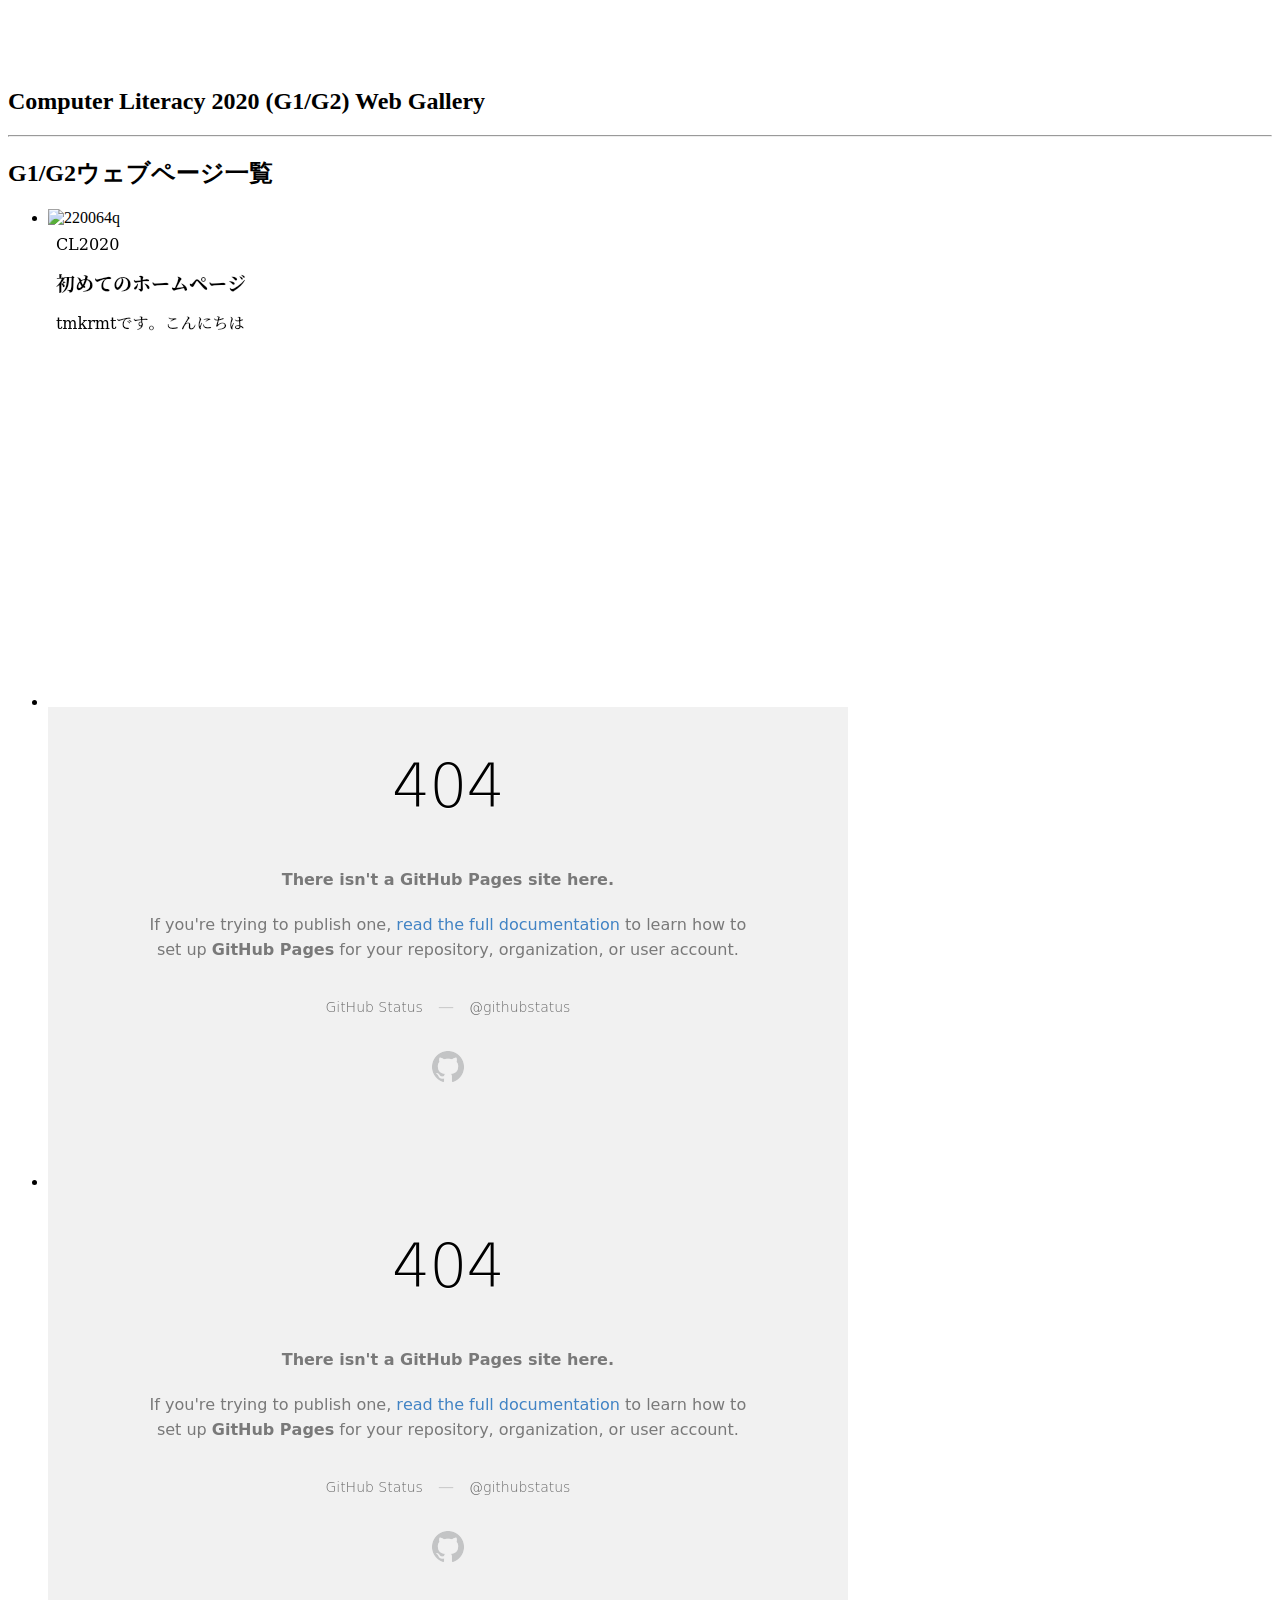
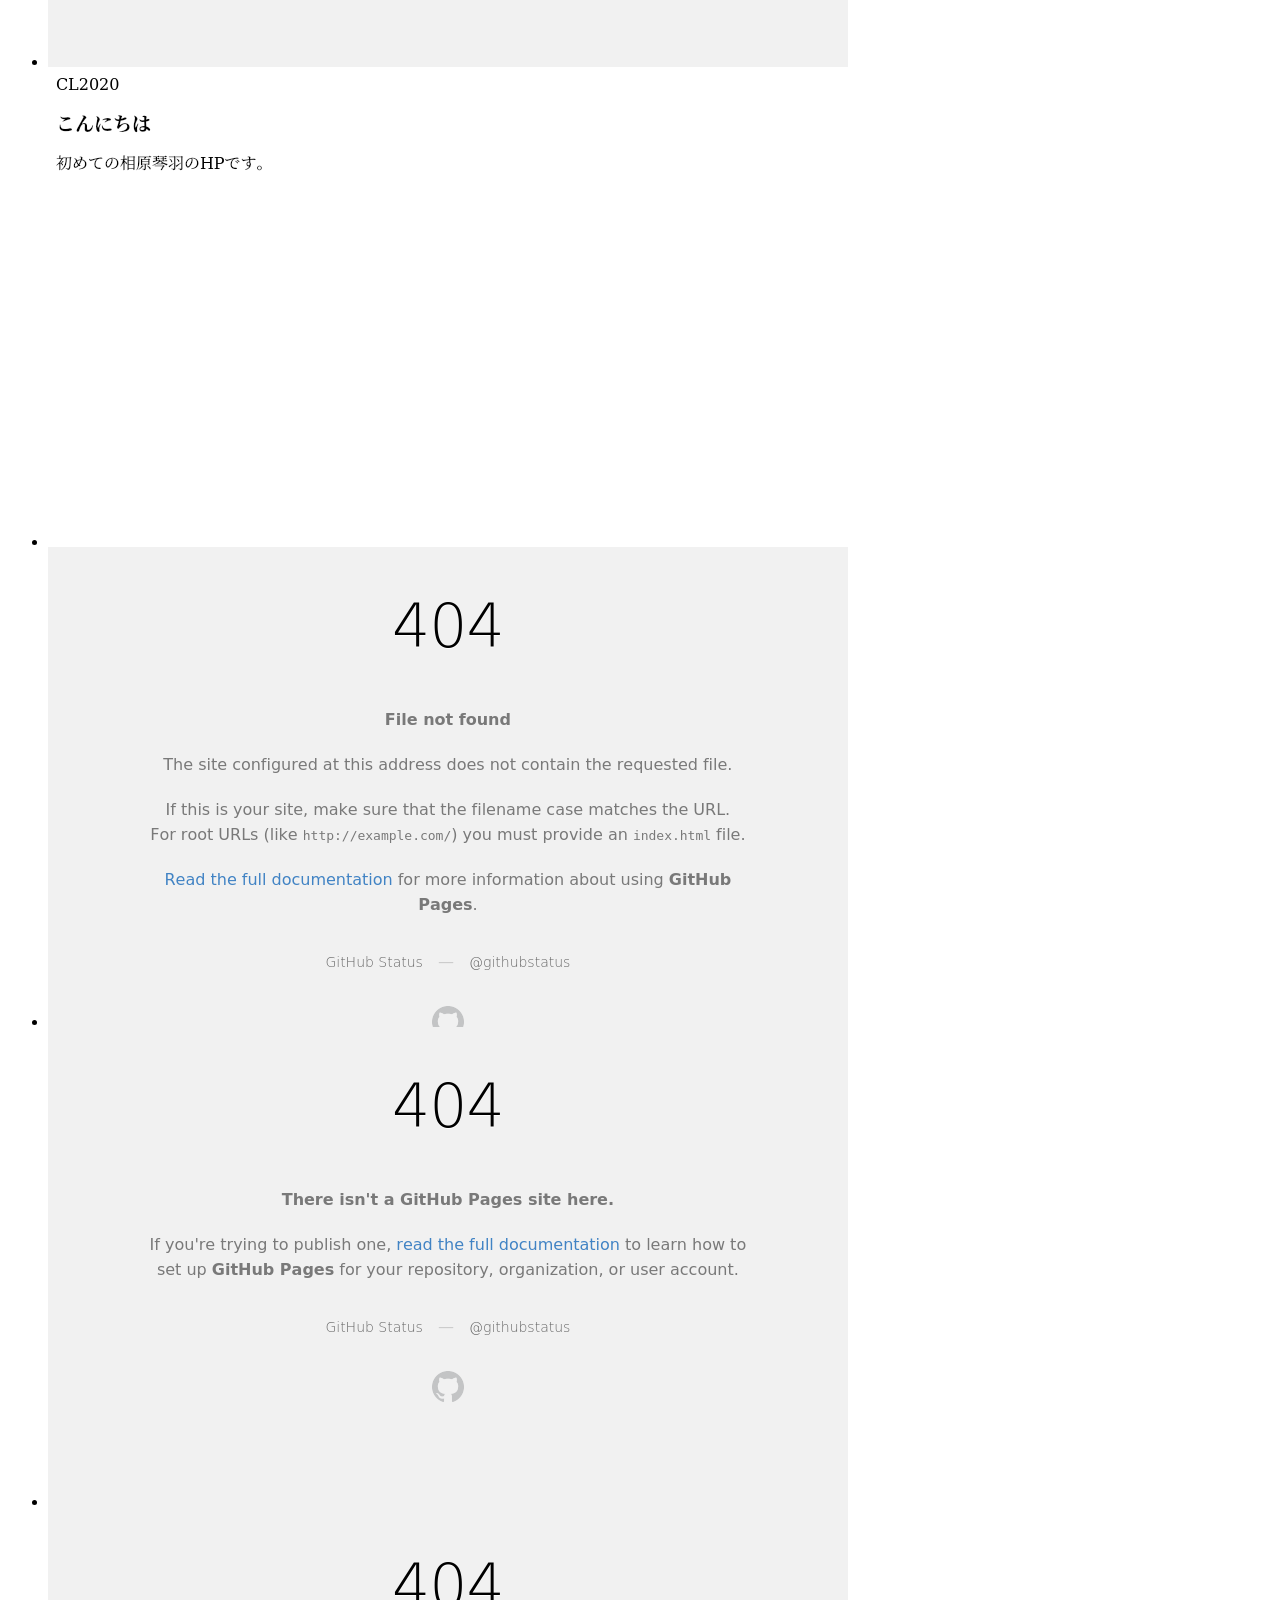
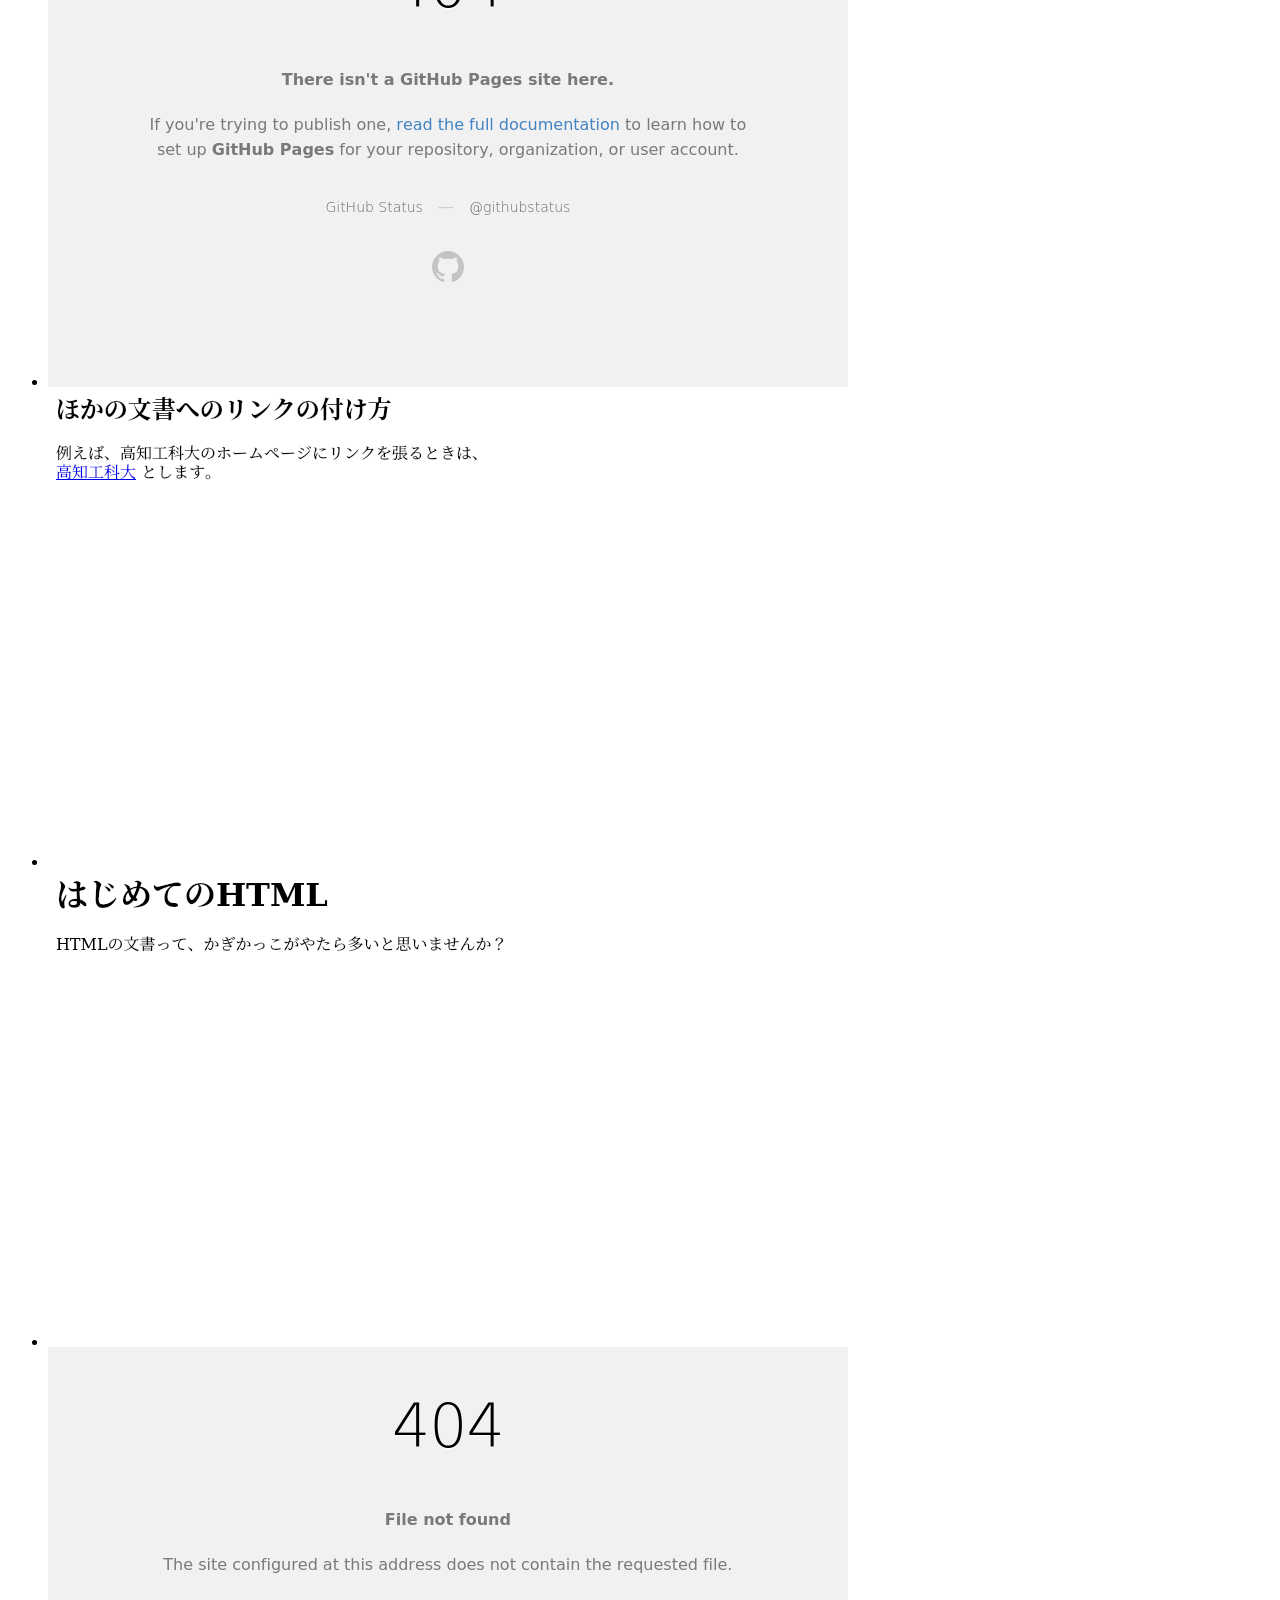
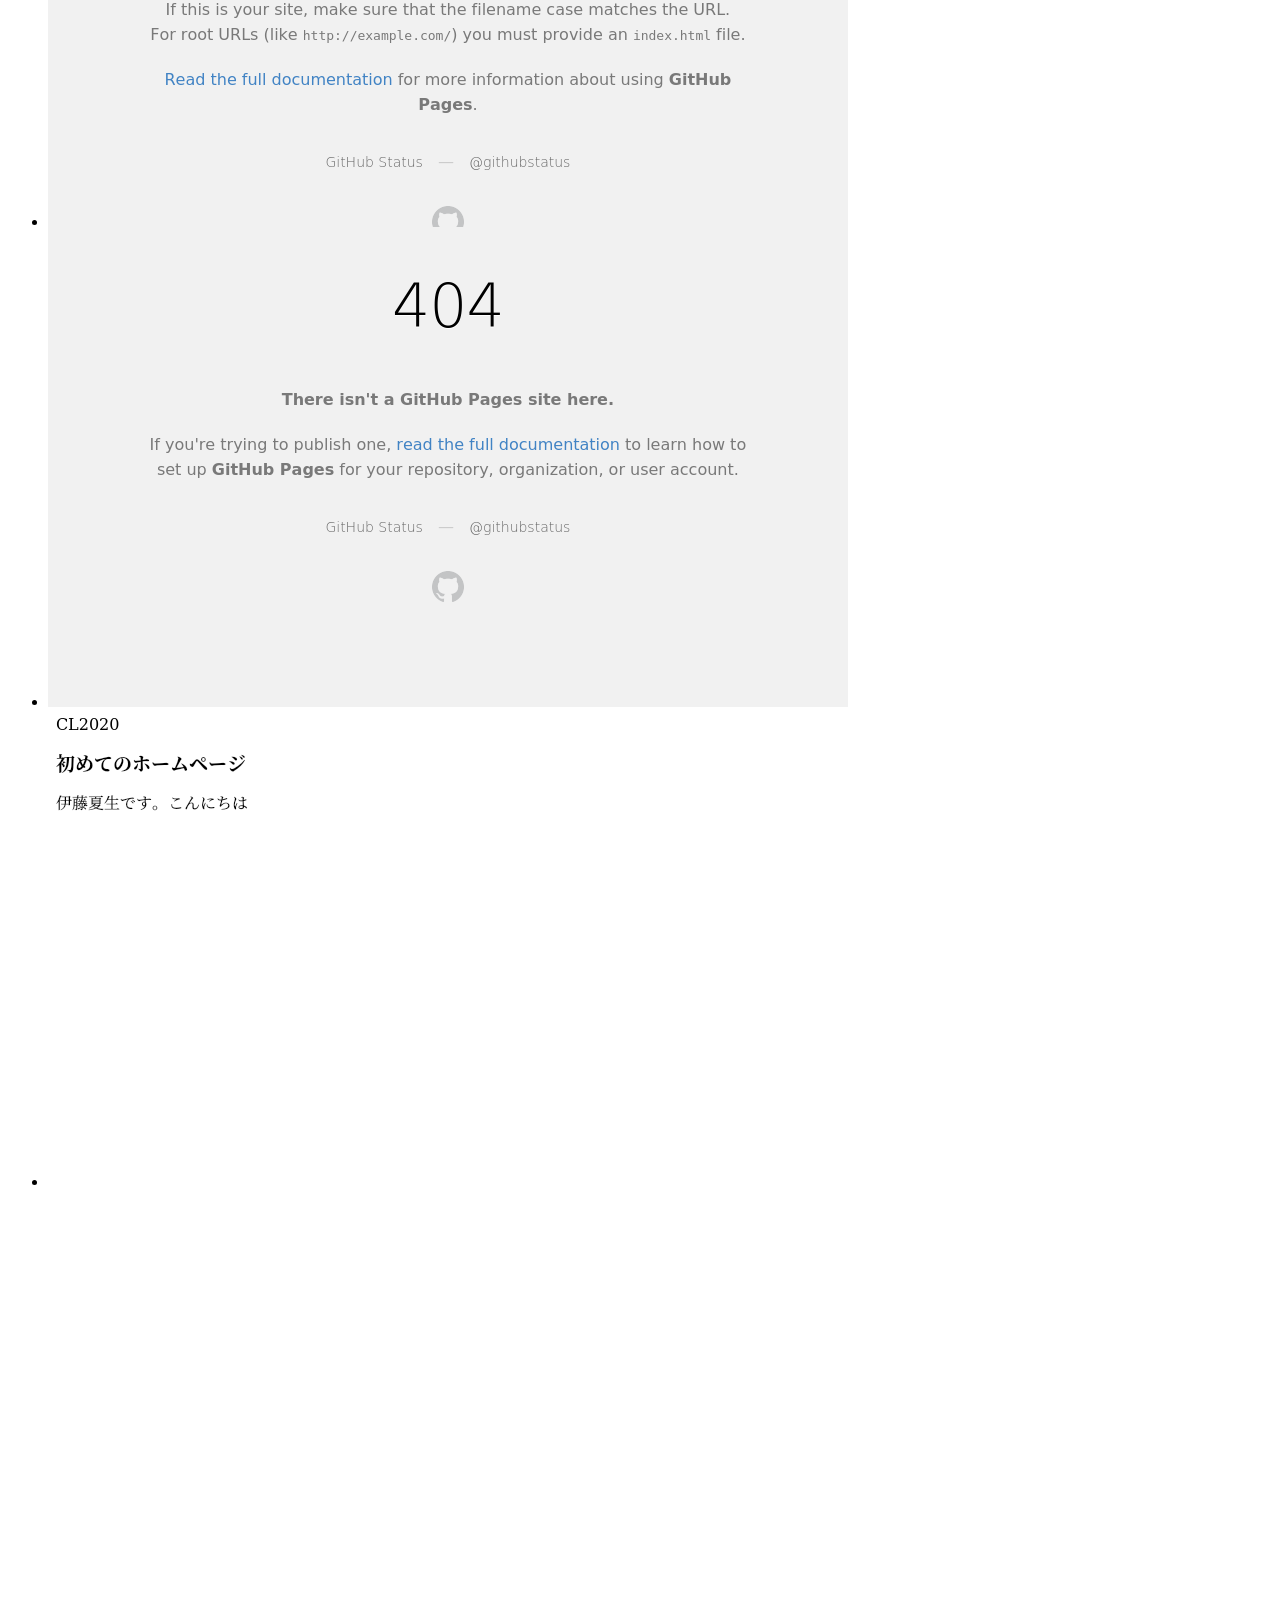
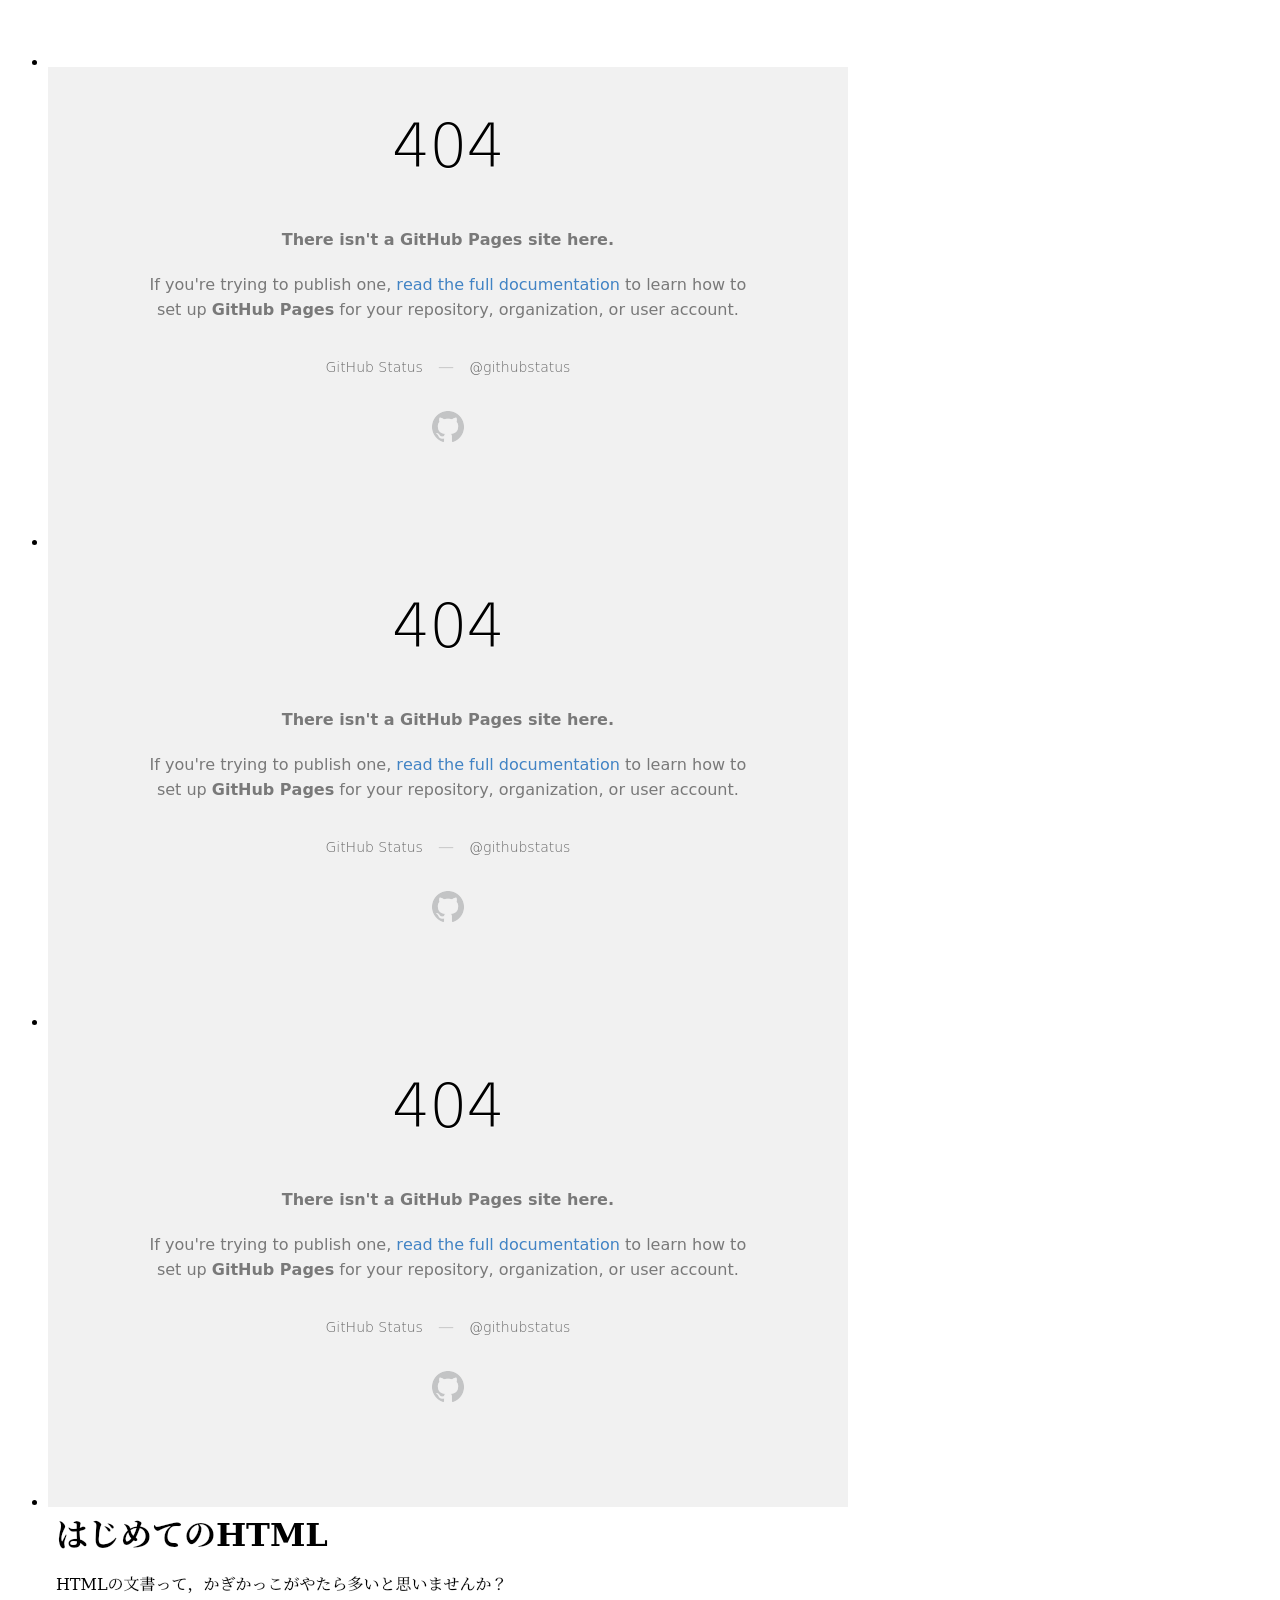
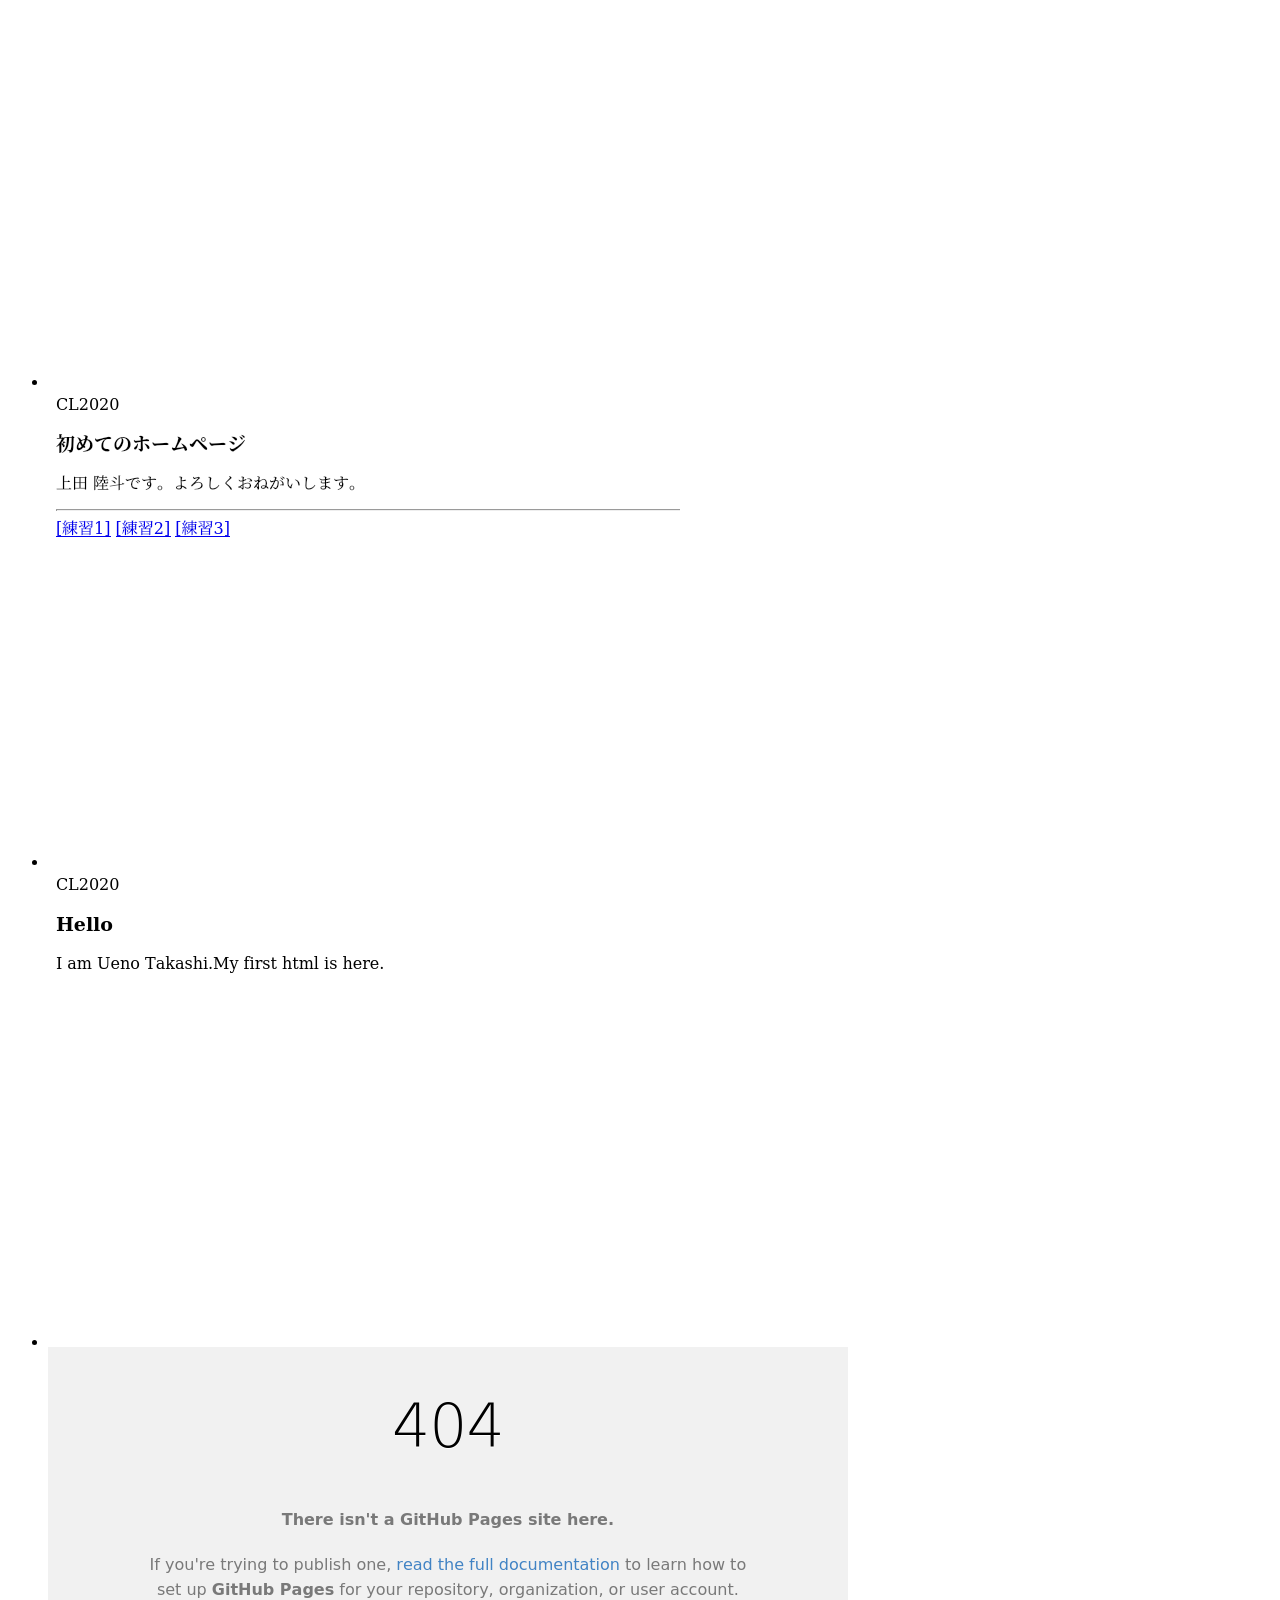
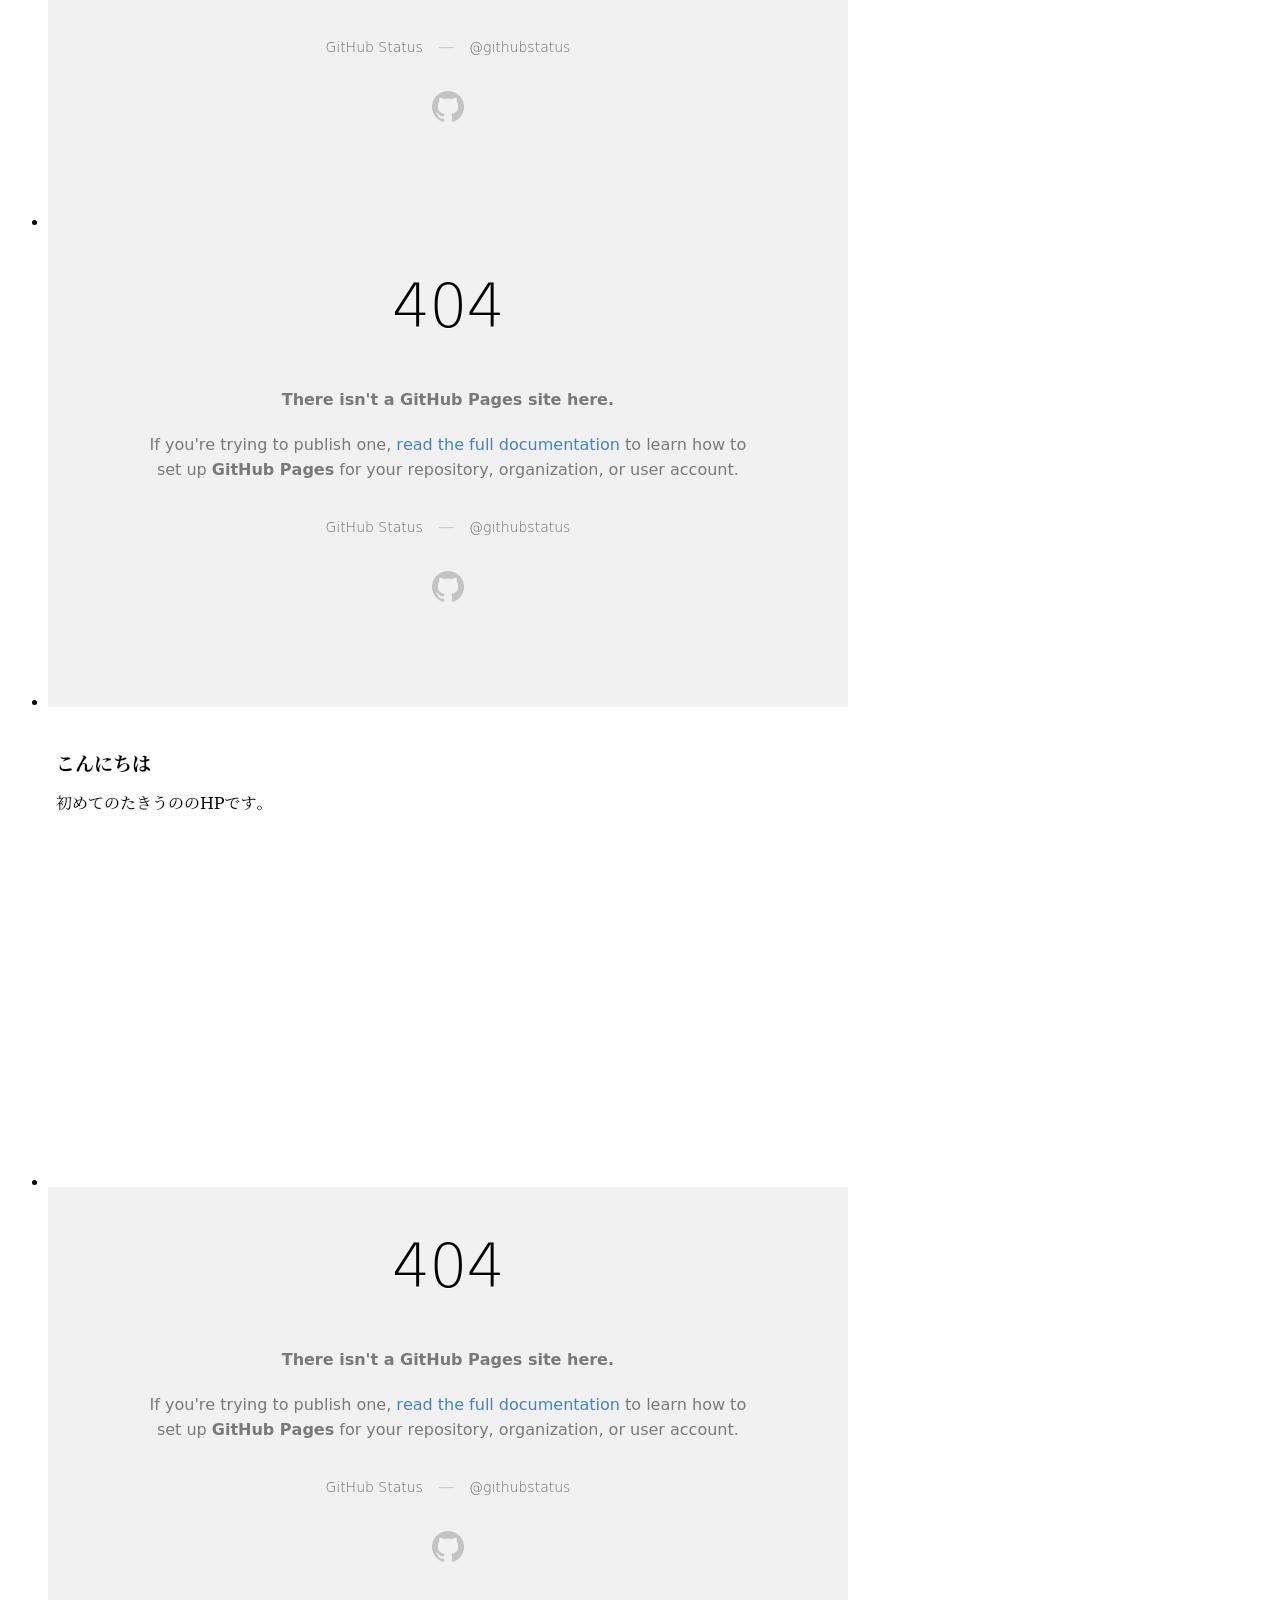
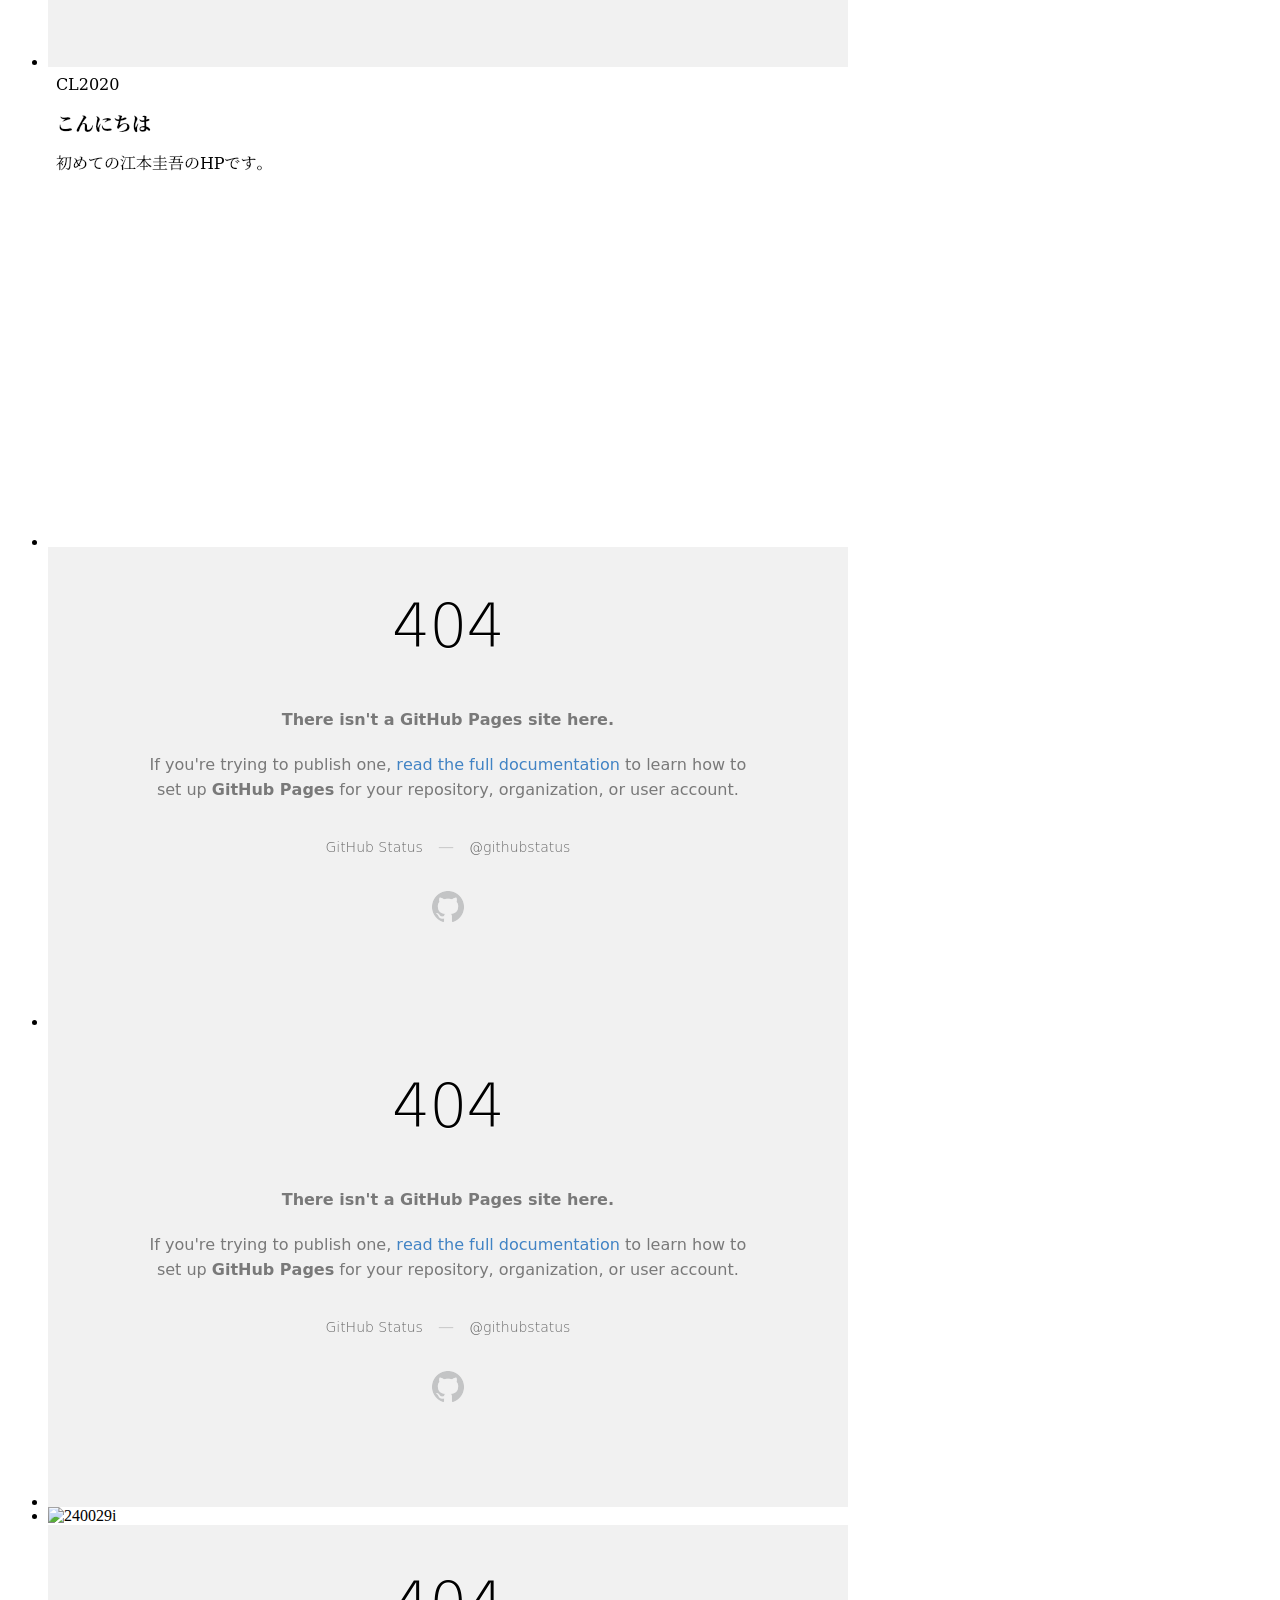
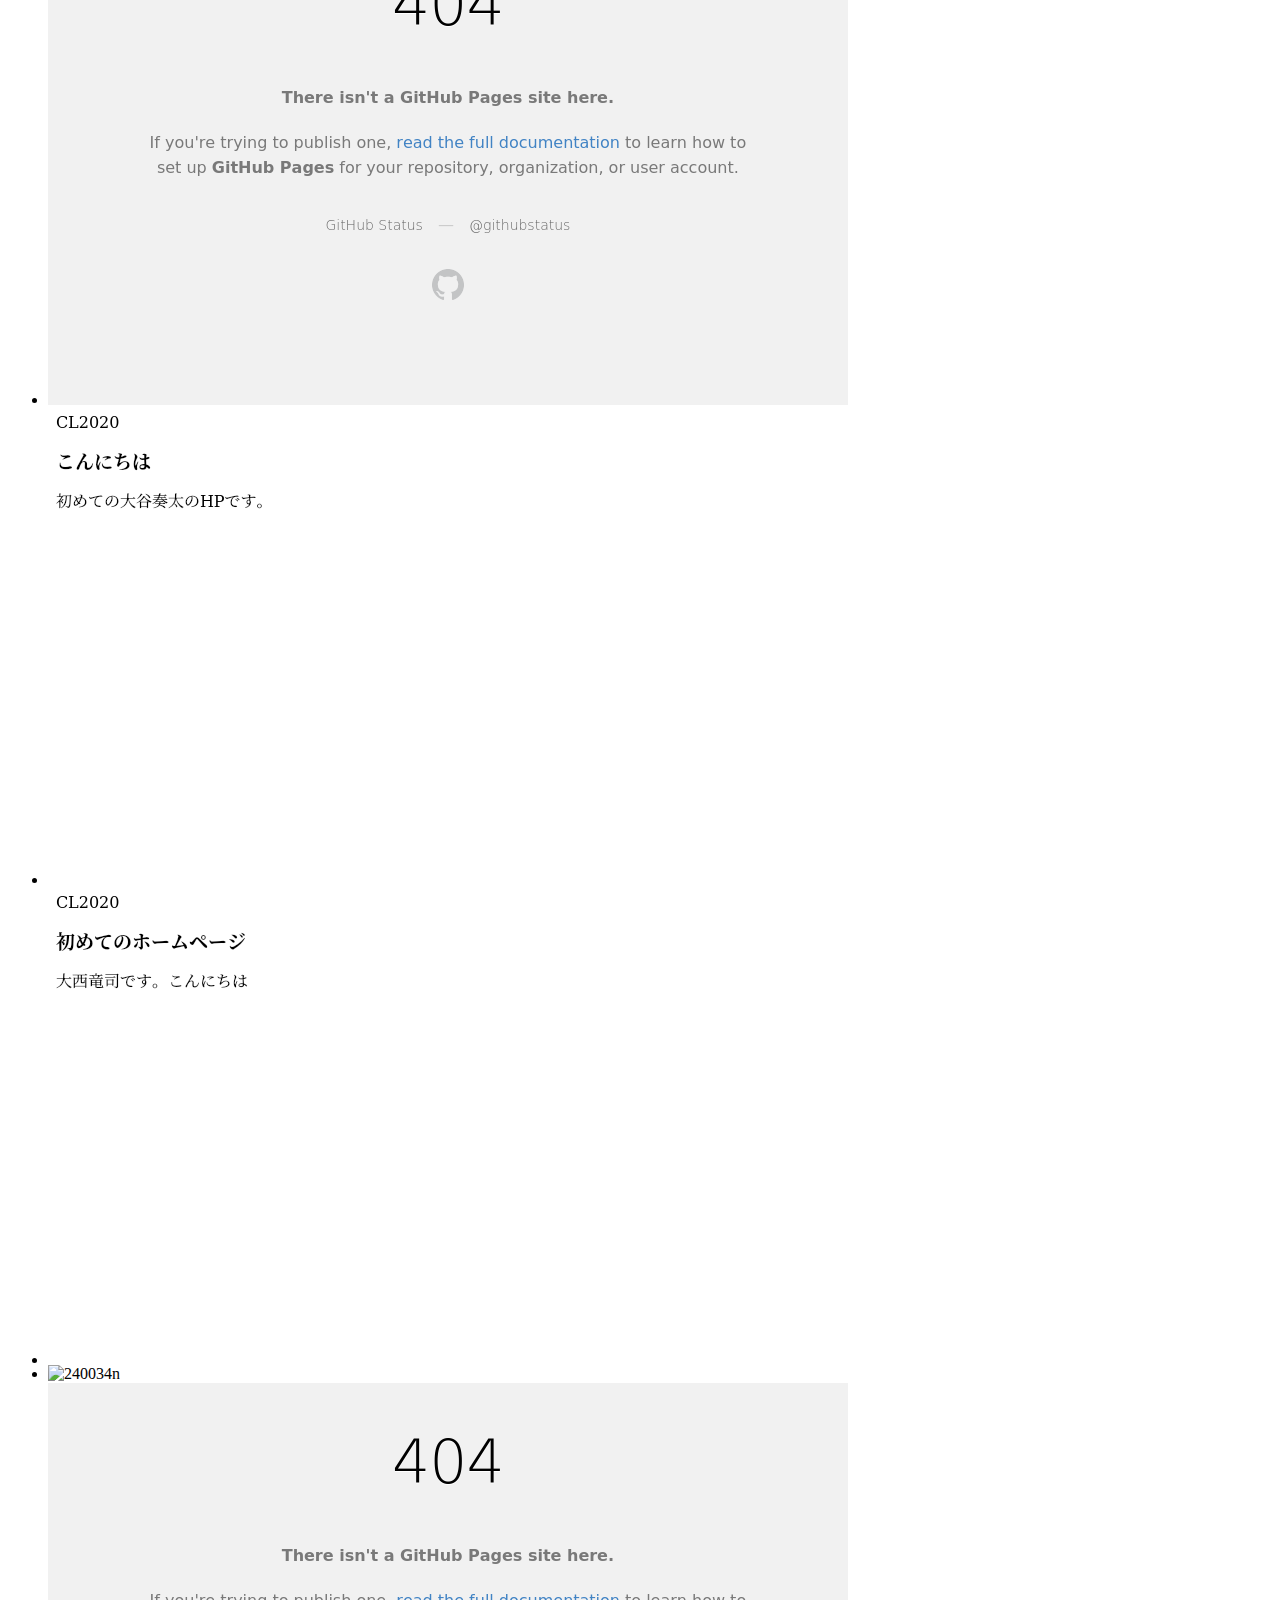
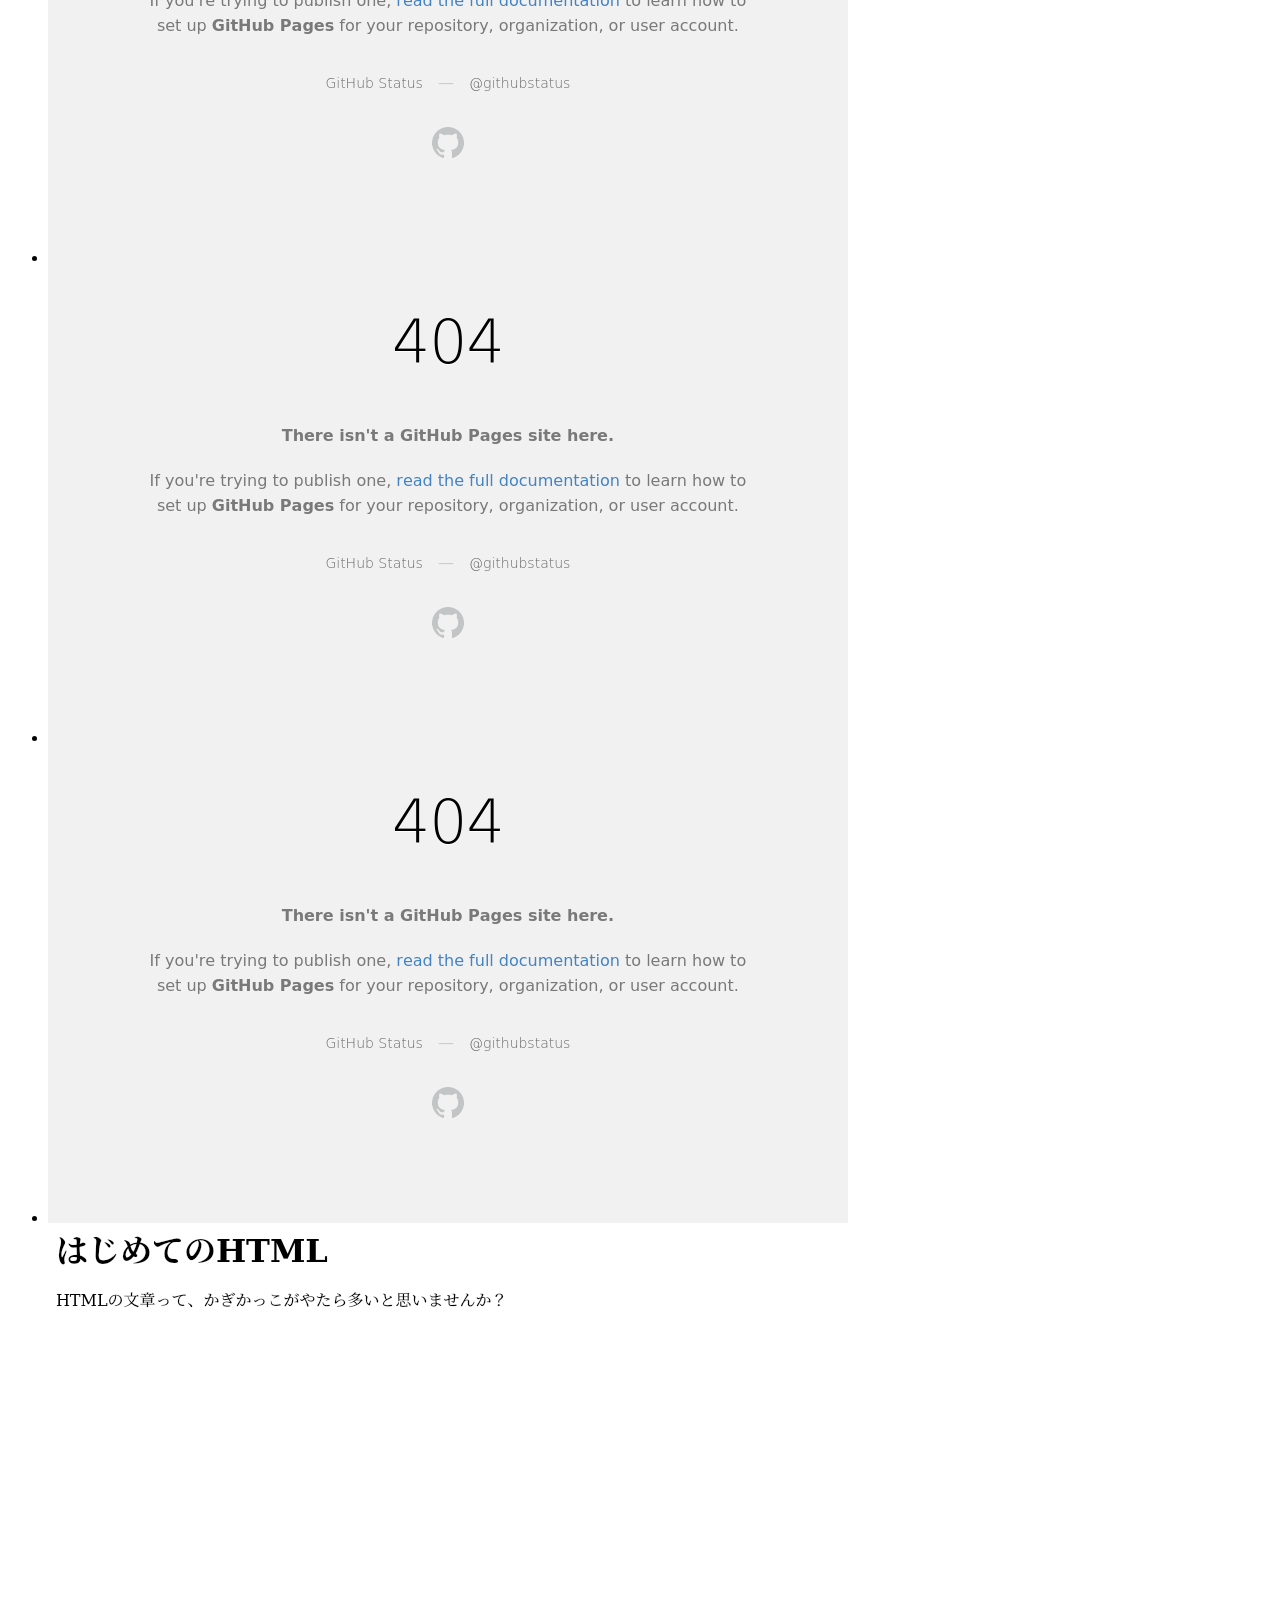
==== CL/2020/d38f0b575d9c509da70a7d2f91acad4f9b04c3c0/CL2020G12index.html @ 97f327bb "Update CL2020G12index.html" ====
<!DOCTYPE html PUBLIC "-//W3C//DTD XHTML 1.0 Transitional//EN" "http://www.w3.org/TR/xhtml1/DTD/xhtml1-transitional.dtd">
<html xmlns="http://www.w3.org/1999/xhtml">
<head>
<meta http-equiv="Content-Type" content="text/html; charset=utf-8" />
<META HTTP-EQUIV="Pragma" CONTENT="no-cache">
<META HTTP-EQUIV="Cache-control" CONTENT="no-store">
<META HTTP-EQUIV="Cache-control" CONTENT="no-cache">
<META HTTP-EQUIV="Expires" CONTENT="Mon, 1 Jan 1990 01:01:01 GMT">
<title>CL2020G1G2 WG</title>
<link href="//netdna.bootstrapcdn.com/twitter-bootstrap/2.3.1/css/bootstrap-combined.no-icons.min.css" rel="stylesheet">
<link href="//netdna.bootstrapcdn.com/font-awesome/3.1.1/css/font-awesome.css" rel="stylesheet">

<style>
	body {
		padding-top: 60px;
		padding-bottom: 40px;
	}
	#hover-cap-4col .thumbnail,
	#hover-cap-3col .thumbnail,
	#hover-cap-unique .thumbnail,
	#hover-cap-6col .thumbnail {
		position:relative;
		overflow:hidden;	
	}
	.caption {
		display: none;
		position: absolute;
		top: 0;
		left: 0;
		background: rgba(0,0,0,0.4);
		width: 100%;
		height: 100%;
		color:#fff !important;
	}
	.caption p {
		padding:6px;
	}

}
	

</style>

<script src="http://code.jquery.com/jquery-1.9.1.min.js"></script>
<script src="//netdna.bootstrapcdn.com/twitter-bootstrap/2.3.2/js/bootstrap.min.js"></script>
<script type="text/javascript">
$(document).ready(function(){

	$("[rel='tooltip']").tooltip();	
	
	$('#hover-cap-4col .thumbnail').hover(
		function(){
			$(this).find('.caption').fadeIn(350);
		},
		function(){
			$(this).find('.caption').fadeOut(250);
		}
	);

	$('#hover-cap-3col .thumbnail').hover(
		function(){
			$(this).find('.caption').fadeIn(250);
		},
		function(){
			$(this).find('.caption').fadeOut(250);
		}
	);
	
	$('#hover-cap-unique .thumbnail').hover(
		function(){
			$(this).find('.caption').slideDown(500);
		},
		function(){
			$(this).find('.caption').slideUp(500);
		}
	);
	
	$('#hover-cap-6col .thumbnail').hover(
		function(){
			$(this).find('.caption').fadeIn(250);
		},
		function(){
			$(this).find('.caption').fadeOut(250);
		}
	);	
	
});		
</script>

</head>

<body>

        <div class="container">
            <div class="hero-unit">
                <h2>Computer Literacy 2020 (G1/G2) Web Gallery</h2>
            </div>



<hr>
	<h2>G1/G2ウェブページ一覧</h2>

		<ul class="thumbnails" id="hover-cap-6col">
<!--
			<li class="span3"; onclick="location.href='http://www.wsk.kochi-tech.ac.jp/fur';">
			  <div class="thumbnail">
				<div class="caption">
					<h4>1700xx</h4>
				</div>
				<img src="img/fur.png" alt="ALT NAME">
			  </div>
			</li>
-->
<li class="span3"; onclick="location.href='https://0.github.io/';"><div class="thumbnail"><div class="caption"><h4>220064q</h4></div><img src="img/220064q_index.png" alt="220064q"></div></li>
<li class="span3"; onclick="location.href='https://tmrkmt.github.io/';"><div class="thumbnail"><div class="caption"><h4>220104q</h4></div><img src="img/220104q_index.png" alt="220104q"></div></li>
<li class="span3"; onclick="location.href='https://fuchi615.github.io/';"><div class="thumbnail"><div class="caption"><h4>230147b</h4></div><img src="img/230147b_index.png" alt="230147b"></div></li>
<li class="span3"; onclick="location.href='https://0.github.io/';"><div class="thumbnail"><div class="caption"><h4>230263m</h4></div><img src="img/230263m_index.png" alt="230263m"></div></li>
<li class="span3"; onclick="location.href='https://240001u.github.io/';"><div class="thumbnail"><div class="caption"><h4>240001u</h4></div><img src="img/240001u_index.png" alt="240001u"></div></li>
<li class="span3"; onclick="location.href='https://skyakisyo2000.github.io/';"><div class="thumbnail"><div class="caption"><h4>240002c</h4></div><img src="img/240002c_index.png" alt="240002c"></div></li>
<li class="span3"; onclick="location.href='https://0.github.io/';"><div class="thumbnail"><div class="caption"><h4>240003z</h4></div><img src="img/240003z_index.png" alt="240003z"></div></li>
<li class="span3"; onclick="location.href='https://ikedashoei1010.github.io/';"><div class="thumbnail"><div class="caption"><h4>240004p</h4></div><img src="img/240004p_index.png" alt="240004p"></div></li>
<li class="span3"; onclick="location.href='https://325510.github.io/';"><div class="thumbnail"><div class="caption"><h4>240005f</h4></div><img src="img/240005f_index.png" alt="240005f"></div></li>
<li class="span3"; onclick="location.href='https://kazu13-01-14.github.io/';"><div class="thumbnail"><div class="caption"><h4>240006y</h4></div><img src="img/240006y_index.png" alt="240006y"></div></li>
<li class="span3"; onclick="location.href='https://1240007k.github.io/';"><div class="thumbnail"><div class="caption"><h4>240007k</h4></div><img src="img/240007k_index.png" alt="240007k"></div></li>
<li class="span3"; onclick="location.href='https://ren-ishida.github.io/';"><div class="thumbnail"><div class="caption"><h4>240008h</h4></div><img src="img/240008h_index.png" alt="240008h"></div></li>
<li class="span3"; onclick="location.href='https://natsukiitou.github.io/';"><div class="thumbnail"><div class="caption"><h4>240010u</h4></div><img src="img/240010u_index.png" alt="240010u"></div></li>
<li class="span3"; onclick="location.href='https://myuseru2013 .github.io/';"><div class="thumbnail"><div class="caption"><h4>240011x</h4></div><img src="img/240011x_index.png" alt="240011x"></div></li>
<li class="span3"; onclick="location.href='https://0.github.io/';"><div class="thumbnail"><div class="caption"><h4>240012q</h4></div><img src="img/240012q_index.png" alt="240012q"></div></li>
<li class="span3"; onclick="location.href='https://240014m.github.io/';"><div class="thumbnail"><div class="caption"><h4>240014m</h4></div><img src="img/240014m_index.png" alt="240014m"></div></li>
<li class="span3"; onclick="location.href='https://kento13526.github.io/';"><div class="thumbnail"><div class="caption"><h4>240015r</h4></div><img src="img/240015r_index.png" alt="240015r"></div></li>
<li class="span3"; onclick="location.href='https://240016k.github.io/';"><div class="thumbnail"><div class="caption"><h4>240016k</h4></div><img src="img/240016k_index.png" alt="240016k"></div></li>
<li class="span3"; onclick="location.href='https://240018g.github.io/';"><div class="thumbnail"><div class="caption"><h4>240018g</h4></div><img src="img/240018g_index.png" alt="240018g"></div></li>
<li class="span3"; onclick="location.href='https://240019mtksuen.github.io/';"><div class="thumbnail"><div class="caption"><h4>240019m</h4></div><img src="img/240019m_index.png" alt="240019m"></div></li>
<li class="span3"; onclick="location.href='https://0.github.io/';"><div class="thumbnail"><div class="caption"><h4>240021s</h4></div><img src="img/240021s_index.png" alt="240021s"></div></li>
<li class="span3"; onclick="location.href='https://0.github.io/';"><div class="thumbnail"><div class="caption"><h4>240022b</h4></div><img src="img/240022b_index.png" alt="240022b"></div></li>
<li class="span3"; onclick="location.href='https://taikiumano.github.io/';"><div class="thumbnail"><div class="caption"><h4>240023e</h4></div><img src="img/240023e_index.png" alt="240023e"></div></li>
<li class="span3"; onclick="location.href='https://0.github.io/';"><div class="thumbnail"><div class="caption"><h4>240025h</h4></div><img src="img/240025h_index.png" alt="240025h"></div></li>
<li class="span3"; onclick="location.href='https://emtkig.github.io/';"><div class="thumbnail"><div class="caption"><h4>240026j</h4></div><img src="img/240026j_index.png" alt="240026j"></div></li>
<li class="span3"; onclick="location.href='https://tsukemono17313.github.io/';"><div class="thumbnail"><div class="caption"><h4>240027y</h4></div><img src="img/240027y_index.png" alt="240027y"></div></li>
<li class="span3"; onclick="location.href='https://240028r.github.io/';"><div class="thumbnail"><div class="caption"><h4>240028r</h4></div><img src="img/240028r_index.png" alt="240028r"></div></li>
<li class="span3"; onclick="location.href='https://asato240029i.github.io/';"><div class="thumbnail"><div class="caption"><h4>240029i</h4></div><img src="img/240029i_index.png" alt="240029i"></div></li>
<li class="span3"; onclick="location.href='https://Ryota-240030z.github.io/';"><div class="thumbnail"><div class="caption"><h4>240030z</h4></div><img src="img/240030z_index.png" alt="240030z"></div></li>
<li class="span3"; onclick="location.href='https://kartany21.github.io/';"><div class="thumbnail"><div class="caption"><h4>240031s</h4></div><img src="img/240031s_index.png" alt="240031s"></div></li>
<li class="span3"; onclick="location.href='https://OR119.github.io/';"><div class="thumbnail"><div class="caption"><h4>240033v</h4></div><img src="img/240033v_index.png" alt="240033v"></div></li>
<li class="span3"; onclick="location.href='https://keiki115.github.io/';"><div class="thumbnail"><div class="caption"><h4>240034n</h4></div><img src="img/240034n_index.png" alt="240034n"></div></li>
<li class="span3"; onclick="location.href='https://xiroxiroya521.github.io/';"><div class="thumbnail"><div class="caption"><h4>240036d</h4></div><img src="img/240036d_index.png" alt="240036d"></div></li>
<li class="span3"; onclick="location.href='https://0.github.io/';"><div class="thumbnail"><div class="caption"><h4>240037v</h4></div><img src="img/240037v_index.png" alt="240037v"></div></li>
<li class="span3"; onclick="location.href='https://0.github.io/';"><div class="thumbnail"><div class="caption"><h4>240038t</h4></div><img src="img/240038t_index.png" alt="240038t"></div></li>
<li class="span3"; onclick="location.href='https://240039z.github.io/';"><div class="thumbnail"><div class="caption"><h4>240039z</h4></div><img src="img/240039z_index.png" alt="240039z"></div></li>
<li class="span3"; onclick="location.href='https://240040q.github.io/';"><div class="thumbnail"><div class="caption"><h4>240040q</h4></div><img src="img/240040q_index.png" alt="240040q"></div></li>
<li class="span3"; onclick="location.href='https://oskhnt.github.io/';"><div class="thumbnail"><div class="caption"><h4>240041f</h4></div><img src="img/240041f_index.png" alt="240041f"></div></li>
<li class="span3"; onclick="location.href='https://0.github.io/';"><div class="thumbnail"><div class="caption"><h4>240042e</h4></div><img src="img/240042e_index.png" alt="240042e"></div></li>
<li class="span3"; onclick="location.href='https://0chishin.github.io/';"><div class="thumbnail"><div class="caption"><h4>240043i</h4></div><img src="img/240043i_index.png" alt="240043i"></div></li>
<li class="span3"; onclick="location.href='https://0.github.io/';"><div class="thumbnail"><div class="caption"><h4>240045r</h4></div><img src="img/240045r_index.png" alt="240045r"></div></li>
<li class="span3"; onclick="location.href='https://Shintaro3328.github.io/';"><div class="thumbnail"><div class="caption"><h4>240046i</h4></div><img src="img/240046i_index.png" alt="240046i"></div></li>
<li class="span3"; onclick="location.href='https://240050kanayamataisei.github.io/';"><div class="thumbnail"><div class="caption"><h4>240050m</h4></div><img src="img/240050m_index.png" alt="240050m"></div></li>
<li class="span3"; onclick="location.href='https://Kameyama-yuu.github.io/';"><div class="thumbnail"><div class="caption"><h4>240051e</h4></div><img src="img/240051e_index.png" alt="240051e"></div></li>
<li class="span3"; onclick="location.href='https://riverover.github.io/';"><div class="thumbnail"><div class="caption"><h4>240052c</h4></div><img src="img/240052c_index.png" alt="240052c"></div></li>
<li class="span3"; onclick="location.href='https://ryo00tan94.github.io/';"><div class="thumbnail"><div class="caption"><h4>240053j</h4></div><img src="img/240053j_index.png" alt="240053j"></div></li>
<li class="span3"; onclick="location.href='https://240054p.github.io/';"><div class="thumbnail"><div class="caption"><h4>240054p</h4></div><img src="img/240054p_index.png" alt="240054p"></div></li>
<li class="span3"; onclick="location.href='https://ryohei kawazoe.github.io/';"><div class="thumbnail"><div class="caption"><h4>240055u</h4></div><img src="img/240055u_index.png" alt="240055u"></div></li>
<li class="span3"; onclick="location.href='https://yuki9846.github.io/';"><div class="thumbnail"><div class="caption"><h4>240056z</h4></div><img src="img/240056z_index.png" alt="240056z"></div></li>
<li class="span3"; onclick="location.href='https://kittakazuki.github.io/';"><div class="thumbnail"><div class="caption"><h4>240058s</h4></div><img src="img/240058s_index.png" alt="240058s"></div></li>
<li class="span3"; onclick="location.href='https://0.github.io/';"><div class="thumbnail"><div class="caption"><h4>240060v</h4></div><img src="img/240060v_index.png" alt="240060v"></div></li>
<li class="span3"; onclick="location.href='https://0.github.io/';"><div class="thumbnail"><div class="caption"><h4>240062b</h4></div><img src="img/240062b_index.png" alt="240062b"></div></li>
<li class="span3"; onclick="location.href='https://nekonokunialice.github.io/';"><div class="thumbnail"><div class="caption"><h4>240063p</h4></div><img src="img/240063p_index.png" alt="240063p"></div></li>
<li class="span3"; onclick="location.href='https://0.github.io/';"><div class="thumbnail"><div class="caption"><h4>240064i</h4></div><img src="img/240064i_index.png" alt="240064i"></div></li>
<li class="span3"; onclick="location.href='https://mgmkbysh.github.io/';"><div class="thumbnail"><div class="caption"><h4>240065p</h4></div><img src="img/240065p_index.png" alt="240065p"></div></li>
<li class="span3"; onclick="location.href='https://koyamataiki01.github.io/';"><div class="thumbnail"><div class="caption"><h4>240066c</h4></div><img src="img/240066c_index.png" alt="240066c"></div></li>
<li class="span3"; onclick="location.href='https://240067n.github.io/';"><div class="thumbnail"><div class="caption"><h4>240067n</h4></div><img src="img/240067n_index.png" alt="240067n"></div></li>
<li class="span3"; onclick="location.href='https://0.github.io/';"><div class="thumbnail"><div class="caption"><h4>240068b</h4></div><img src="img/240068b_index.png" alt="240068b"></div></li>
<li class="span3"; onclick="location.href='https://240070tsakata.github.io/';"><div class="thumbnail"><div class="caption"><h4>240070t</h4></div><img src="img/240070t_index.png" alt="240070t"></div></li>
<li class="span3"; onclick="location.href='https://0.github.io/';"><div class="thumbnail"><div class="caption"><h4>240071t</h4></div><img src="img/240071t_index.png" alt="240071t"></div></li>
<li class="span3"; onclick="location.href='https://0.github.io/';"><div class="thumbnail"><div class="caption"><h4>240072j</h4></div><img src="img/240072j_index.png" alt="240072j"></div></li>
<li class="span3"; onclick="location.href='https://0.github.io/';"><div class="thumbnail"><div class="caption"><h4>240073y</h4></div><img src="img/240073y_index.png" alt="240073y"></div></li>
<li class="span3"; onclick="location.href='https://ys3175.github.io/';"><div class="thumbnail"><div class="caption"><h4>240074c</h4></div><img src="img/240074c_index.png" alt="240074c"></div></li>
<li class="span3"; onclick="location.href='https://taichi509.github.io/';"><div class="thumbnail"><div class="caption"><h4>240076m</h4></div><img src="img/240076m_index.png" alt="240076m"></div></li>
<li class="span3"; onclick="location.href='https://sk240077.github.io/';"><div class="thumbnail"><div class="caption"><h4>240077k</h4></div><img src="img/240077k_index.png" alt="240077k"></div></li>
<li class="span3"; onclick="location.href='https://0.github.io/';"><div class="thumbnail"><div class="caption"><h4>240081w</h4></div><img src="img/240081w_index.png" alt="240081w"></div></li>
<li class="span3"; onclick="location.href='https://asukasekiguchi.github.io/';"><div class="thumbnail"><div class="caption"><h4>240082g</h4></div><img src="img/240082g_index.png" alt="240082g"></div></li>
<li class="span3"; onclick="location.href='https://0.github.io/';"><div class="thumbnail"><div class="caption"><h4>240083y</h4></div><img src="img/240083y_index.png" alt="240083y"></div></li>
<li class="span3"; onclick="location.href='https://taitai240084e.github.io/';"><div class="thumbnail"><div class="caption"><h4>240084e</h4></div><img src="img/240084e_index.png" alt="240084e"></div></li>
<li class="span3"; onclick="location.href='https://tairamina.github.io/';"><div class="thumbnail"><div class="caption"><h4>240085g</h4></div><img src="img/240085g_index.png" alt="240085g"></div></li>
<li class="span3"; onclick="location.href='https://240086aTKG.github.io/';"><div class="thumbnail"><div class="caption"><h4>240086a</h4></div><img src="img/240086a_index.png" alt="240086a"></div></li>
<li class="span3"; onclick="location.href='https://1240087.github.io/';"><div class="thumbnail"><div class="caption"><h4>240087f</h4></div><img src="img/240087f_index.png" alt="240087f"></div></li>
<li class="span3"; onclick="location.href='https://0.github.io/';"><div class="thumbnail"><div class="caption"><h4>240088m</h4></div><img src="img/240088m_index.png" alt="240088m"></div></li>
<li class="span3"; onclick="location.href='https://0.github.io/';"><div class="thumbnail"><div class="caption"><h4>240089n</h4></div><img src="img/240089n_index.png" alt="240089n"></div></li>
<li class="span3"; onclick="location.href='https://240090k.github.io/';"><div class="thumbnail"><div class="caption"><h4>240090k</h4></div><img src="img/240090k_index.png" alt="240090k"></div></li>
<li class="span3"; onclick="location.href='https://51014t.github.io/';"><div class="thumbnail"><div class="caption"><h4>240091s</h4></div><img src="img/240091s_index.png" alt="240091s"></div></li>
<li class="span3"; onclick="location.href='https://mm-piu.github.io/';"><div class="thumbnail"><div class="caption"><h4>240092a</h4></div><img src="img/240092a_index.png" alt="240092a"></div></li>
<li class="span3"; onclick="location.href='https://240093q.github.io/';"><div class="thumbnail"><div class="caption"><h4>240093q</h4></div><img src="img/240093q_index.png" alt="240093q"></div></li>
<li class="span3"; onclick="location.href='https://0.github.io/';"><div class="thumbnail"><div class="caption"><h4>240094v</h4></div><img src="img/240094v_index.png" alt="240094v"></div></li>
<li class="span3"; onclick="location.href='https://240098tnkmry.github.io/';"><div class="thumbnail"><div class="caption"><h4>240098y</h4></div><img src="img/240098y_index.png" alt="240098y"></div></li>
<li class="span3"; onclick="location.href='https://futamura081299.github.io/';"><div class="thumbnail"><div class="caption"><h4>240099h</h4></div><img src="img/240099h_index.png" alt="240099h"></div></li>
<li class="span3"; onclick="location.href='https://miraing806.github.io/';"><div class="thumbnail"><div class="caption"><h4>240101k</h4></div><img src="img/240101k_index.png" alt="240101k"></div></li>
<li class="span3"; onclick="location.href='https://hbktri.github.io/';"><div class="thumbnail"><div class="caption"><h4>240102i</h4></div><img src="img/240102i_index.png" alt="240102i"></div></li>
<li class="span3"; onclick="location.href='https://0.github.io/';"><div class="thumbnail"><div class="caption"><h4>240103v</h4></div><img src="img/240103v_index.png" alt="240103v"></div></li>
<li class="span3"; onclick="location.href='https://0.github.io/';"><div class="thumbnail"><div class="caption"><h4>240104i</h4></div><img src="img/240104i_index.png" alt="240104i"></div></li>
<li class="span3"; onclick="location.href='https://0.github.io/';"><div class="thumbnail"><div class="caption"><h4>240105m</h4></div><img src="img/240105m_index.png" alt="240105m"></div></li>
<li class="span3"; onclick="location.href='https://yoshitaka1240106 .github.io/';"><div class="thumbnail"><div class="caption"><h4>240106y</h4></div><img src="img/240106y_index.png" alt="240106y"></div></li>
<li class="span3"; onclick="location.href='https://0.github.io/';"><div class="thumbnail"><div class="caption"><h4>240108w</h4></div><img src="img/240108w_index.png" alt="240108w"></div></li>
<li class="span3"; onclick="location.href='https://kaicrossbone.github.io/';"><div class="thumbnail"><div class="caption"><h4>240109q</h4></div><img src="img/240109q_index.png" alt="240109q"></div></li>
<li class="span3"; onclick="location.href='https://240110s.github.io/';"><div class="thumbnail"><div class="caption"><h4>240110s</h4></div><img src="img/240110s_index.png" alt="240110s"></div></li>
<li class="span3"; onclick="location.href='https://0.github.io/';"><div class="thumbnail"><div class="caption"><h4>240111k</h4></div><img src="img/240111k_index.png" alt="240111k"></div></li>
<li class="span3"; onclick="location.href='https://0.github.io/';"><div class="thumbnail"><div class="caption"><h4>240112b</h4></div><img src="img/240112b_index.png" alt="240112b"></div></li>
<li class="span3"; onclick="location.href='https://nkn0129.github.io/';"><div class="thumbnail"><div class="caption"><h4>240113i</h4></div><img src="img/240113i_index.png" alt="240113i"></div></li>
<li class="span3"; onclick="location.href='https://0.github.io/';"><div class="thumbnail"><div class="caption"><h4>240114c</h4></div><img src="img/240114c_index.png" alt="240114c"></div></li>
<li class="span3"; onclick="location.href='https://0.github.io/';"><div class="thumbnail"><div class="caption"><h4>240116m</h4></div><img src="img/240116m_index.png" alt="240116m"></div></li>
<li class="span3"; onclick="location.href='https://daiya271828.github.io/';"><div class="thumbnail"><div class="caption"><h4>240117n</h4></div><img src="img/240117n_index.png" alt="240117n"></div></li>
<li class="span3"; onclick="location.href='https://0.github.io/';"><div class="thumbnail"><div class="caption"><h4>240118w</h4></div><img src="img/240118w_index.png" alt="240118w"></div></li>
<li class="span3"; onclick="location.href='https://0.github.io/';"><div class="thumbnail"><div class="caption"><h4>240119i</h4></div><img src="img/240119i_index.png" alt="240119i"></div></li>
<li class="span3"; onclick="location.href='https://0.github.io/';"><div class="thumbnail"><div class="caption"><h4>240120f</h4></div><img src="img/240120f_index.png" alt="240120f"></div></li>
<li class="span3"; onclick="location.href='https://0.github.io/';"><div class="thumbnail"><div class="caption"><h4>240122b</h4></div><img src="img/240122b_index.png" alt="240122b"></div></li>
<li class="span3"; onclick="location.href='https://akitakanohara.github.io/';"><div class="thumbnail"><div class="caption"><h4>240123c</h4></div><img src="img/240123c_index.png" alt="240123c"></div></li>
<li class="span3"; onclick="location.href='https://240124w.github.io/';"><div class="thumbnail"><div class="caption"><h4>240124w</h4></div><img src="img/240124w_index.png" alt="240124w"></div></li>
<li class="span3"; onclick="location.href='https://240125eyuukitori.github.io/';"><div class="thumbnail"><div class="caption"><h4>240125e</h4></div><img src="img/240125e_index.png" alt="240125e"></div></li>
<li class="span3"; onclick="location.href='https://0.github.io/';"><div class="thumbnail"><div class="caption"><h4>240127k</h4></div><img src="img/240127k_index.png" alt="240127k"></div></li>
<li class="span3"; onclick="location.href='https://0.github.io/';"><div class="thumbnail"><div class="caption"><h4>240128f</h4></div><img src="img/240128f_index.png" alt="240128f"></div></li>
<li class="span3"; onclick="location.href='https://wakana728.github.io/';"><div class="thumbnail"><div class="caption"><h4>240129j</h4></div><img src="img/240129j_index.png" alt="240129j"></div></li>
<li class="span3"; onclick="location.href='https://0.github.io/';"><div class="thumbnail"><div class="caption"><h4>240130v</h4></div><img src="img/240130v_index.png" alt="240130v"></div></li>
<li class="span3"; onclick="location.href='https://240131z.github.io/';"><div class="thumbnail"><div class="caption"><h4>240131z</h4></div><img src="img/240131z_index.png" alt="240131z"></div></li>
<li class="span3"; onclick="location.href='https://1240132kh.github.io/';"><div class="thumbnail"><div class="caption"><h4>240132b</h4></div><img src="img/240132b_index.png" alt="240132b"></div></li>
<li class="span3"; onclick="location.href='https://0.github.io/';"><div class="thumbnail"><div class="caption"><h4>240133t</h4></div><img src="img/240133t_index.png" alt="240133t"></div></li>
<li class="span3"; onclick="location.href='https://0.github.io/';"><div class="thumbnail"><div class="caption"><h4>240134q</h4></div><img src="img/240134q_index.png" alt="240134q"></div></li>
<li class="span3"; onclick="location.href='https://140203msnr.github.io/';"><div class="thumbnail"><div class="caption"><h4>240135v</h4></div><img src="img/240135v_index.png" alt="240135v"></div></li>
<li class="span3"; onclick="location.href='https://hiroyamayuto.github.io/';"><div class="thumbnail"><div class="caption"><h4>240136z</h4></div><img src="img/240136z_index.png" alt="240136z"></div></li>
<li class="span3"; onclick="location.href='https://hinatafujii.github.io/';"><div class="thumbnail"><div class="caption"><h4>240137k</h4></div><img src="img/240137k_index.png" alt="240137k"></div></li>
<li class="span3"; onclick="location.href='https://yutofujii130926.github.io/';"><div class="thumbnail"><div class="caption"><h4>240138h</h4></div><img src="img/240138h_index.png" alt="240138h"></div></li>
<li class="span3"; onclick="location.href='https://240139k.github.io/';"><div class="thumbnail"><div class="caption"><h4>240139k</h4></div><img src="img/240139k_index.png" alt="240139k"></div></li>
<li class="span3"; onclick="location.href='https://hkmk1109.github.io/';"><div class="thumbnail"><div class="caption"><h4>240141p</h4></div><img src="img/240141p_index.png" alt="240141p"></div></li>
<li class="span3"; onclick="location.href='https://240142z.github.io/';"><div class="thumbnail"><div class="caption"><h4>240142z</h4></div><img src="img/240142z_index.png" alt="240142z"></div></li>
<li class="span3"; onclick="location.href='https://kuhimkn .github.io/';"><div class="thumbnail"><div class="caption"><h4>240144e</h4></div><img src="img/240144e_index.png" alt="240144e"></div></li>
<li class="span3"; onclick="location.href='https://t-3485.github.io/';"><div class="thumbnail"><div class="caption"><h4>240145i</h4></div><img src="img/240145i_index.png" alt="240145i"></div></li>
<li class="span3"; onclick="location.href='https://7610rx93.github.io/';"><div class="thumbnail"><div class="caption"><h4>240146f</h4></div><img src="img/240146f_index.png" alt="240146f"></div></li>
<li class="span3"; onclick="location.href='https://ick111.github.io/';"><div class="thumbnail"><div class="caption"><h4>240147b</h4></div><img src="img/240147b_index.png" alt="240147b"></div></li>
<li class="span3"; onclick="location.href='https://shinoism.github.io/';"><div class="thumbnail"><div class="caption"><h4>240148j</h4></div><img src="img/240148j_index.png" alt="240148j"></div></li>
<li class="span3"; onclick="location.href='https://silica1004.github.io/';"><div class="thumbnail"><div class="caption"><h4>240149g</h4></div><img src="img/240149g_index.png" alt="240149g"></div></li>
<li class="span3"; onclick="location.href='https://matsu86michi.github.io/';"><div class="thumbnail"><div class="caption"><h4>240150m</h4></div><img src="img/240150m_index.png" alt="240150m"></div></li>
<li class="span3"; onclick="location.href='https://matsumotoshunsuke.github.io/';"><div class="thumbnail"><div class="caption"><h4>240151r</h4></div><img src="img/240151r_index.png" alt="240151r"></div></li>
<li class="span3"; onclick="location.href='https://240152x .github.io/';"><div class="thumbnail"><div class="caption"><h4>240152x</h4></div><img src="img/240152x_index.png" alt="240152x"></div></li>
<li class="span3"; onclick="location.href='https://0.github.io/';"><div class="thumbnail"><div class="caption"><h4>240153v</h4></div><img src="img/240153v_index.png" alt="240153v"></div></li>
<li class="span3"; onclick="location.href='https://apostropheseiya2001.github.io/';"><div class="thumbnail"><div class="caption"><h4>240154w</h4></div><img src="img/240154w_index.png" alt="240154w"></div></li>
<li class="span3"; onclick="location.href='https://t-miyahara4.github.io/';"><div class="thumbnail"><div class="caption"><h4>240155k</h4></div><img src="img/240155k_index.png" alt="240155k"></div></li>
<li class="span3"; onclick="location.href='https://myoujintakuho.github.io/';"><div class="thumbnail"><div class="caption"><h4>240156x</h4></div><img src="img/240156x_index.png" alt="240156x"></div></li>
<li class="span3"; onclick="location.href='https://0.github.io/';"><div class="thumbnail"><div class="caption"><h4>240157k</h4></div><img src="img/240157k_index.png" alt="240157k"></div></li>
<li class="span3"; onclick="location.href='https://rgrptegsmk.github.io/';"><div class="thumbnail"><div class="caption"><h4>240159s</h4></div><img src="img/240159s_index.png" alt="240159s"></div></li>
<li class="span3"; onclick="location.href='https://kazunorimoriyama.github.io/';"><div class="thumbnail"><div class="caption"><h4>240160w</h4></div><img src="img/240160w_index.png" alt="240160w"></div></li>
<li class="span3"; onclick="location.href='https://ryosuke0130.github.io/';"><div class="thumbnail"><div class="caption"><h4>240161z</h4></div><img src="img/240161z_index.png" alt="240161z"></div></li>
<li class="span3"; onclick="location.href='https://0.github.io/';"><div class="thumbnail"><div class="caption"><h4>240162t</h4></div><img src="img/240162t_index.png" alt="240162t"></div></li>
<li class="span3"; onclick="location.href='https://240163c.github.io/';"><div class="thumbnail"><div class="caption"><h4>240163c</h4></div><img src="img/240163c_index.png" alt="240163c"></div></li>
<li class="span3"; onclick="location.href='https://yngtmzk240164n.github.io/';"><div class="thumbnail"><div class="caption"><h4>240164n</h4></div><img src="img/240164n_index.png" alt="240164n"></div></li>
<li class="span3"; onclick="location.href='https://240165.github.io/';"><div class="thumbnail"><div class="caption"><h4>240165q</h4></div><img src="img/240165q_index.png" alt="240165q"></div></li>
<li class="span3"; onclick="location.href='https://240166.github.io/';"><div class="thumbnail"><div class="caption"><h4>240166n</h4></div><img src="img/240166n_index.png" alt="240166n"></div></li>
<li class="span3"; onclick="location.href='https://240167k.github.io/';"><div class="thumbnail"><div class="caption"><h4>240167k</h4></div><img src="img/240167k_index.png" alt="240167k"></div></li>
<li class="span3"; onclick="location.href='https://0.github.io/';"><div class="thumbnail"><div class="caption"><h4>240168y</h4></div><img src="img/240168y_index.png" alt="240168y"></div></li>
<li class="span3"; onclick="location.href='https://shun-yamato.github.io/';"><div class="thumbnail"><div class="caption"><h4>240169i</h4></div><img src="img/240169i_index.png" alt="240169i"></div></li>
<li class="span3"; onclick="location.href='https://yuu1240170.github.io/';"><div class="thumbnail"><div class="caption"><h4>240170g</h4></div><img src="img/240170g_index.png" alt="240170g"></div></li>
<li class="span3"; onclick="location.href='https://ami0102.github.io/';"><div class="thumbnail"><div class="caption"><h4>240171x</h4></div><img src="img/240171x_index.png" alt="240171x"></div></li>
<li class="span3"; onclick="location.href='https://240172k.github.io/';"><div class="thumbnail"><div class="caption"><h4>240172k</h4></div><img src="img/240172k_index.png" alt="240172k"></div></li>
<li class="span3"; onclick="location.href='https://0.github.io/';"><div class="thumbnail"><div class="caption"><h4>240174q</h4></div><img src="img/240174q_index.png" alt="240174q"></div></li>
<li class="span3"; onclick="location.href='https://tetta4410.github.io/';"><div class="thumbnail"><div class="caption"><h4>240176e</h4></div><img src="img/240176e_index.png" alt="240176e"></div></li>
<li class="span3"; onclick="location.href='https://ko-he-225.github.io/';"><div class="thumbnail"><div class="caption"><h4>240177q</h4></div><img src="img/240177q_index.png" alt="240177q"></div></li>
<li class="span3"; onclick="location.href='https://keseran5.github.io/';"><div class="thumbnail"><div class="caption"><h4>240179g</h4></div><img src="img/240179g_index.png" alt="240179g"></div></li>
<li class="span3"; onclick="location.href='https://08190630w.github.io/';"><div class="thumbnail"><div class="caption"><h4>240180j</h4></div><img src="img/240180j_index.png" alt="240180j"></div></li>
<li class="span3"; onclick="location.href='https://0.github.io/';"><div class="thumbnail"><div class="caption"><h4>240285k</h4></div><img src="img/240285k_index.png" alt="240285k"></div></li>
<li class="span3"; onclick="location.href='https://0.github.io/';"><div class="thumbnail"><div class="caption"><h4>240451j</h4></div><img src="img/240451j_index.png" alt="240451j"></div></li>

	   </ul>

		   
<hr>			   
			<footer>
				<p class="text-right">Computer Literacy(G1) web gallery.</p>
		   

				<ul class="inline">
					<li>Credits:</li>
					<li><a href="http://sevenx.de/blog" class="label label-important" target="_blank">sevenXdemo</a></li>
					<li><a href="http://alijafarian.com/jquery-image-hover-captions/" target="_blank" class="label label-important">Ali's beautiful Hover Caption Tutorial</a></li>
					<li><a href="http://bootsnipp.com/snipps/thumbnails-like-bootsnipp" target="_blank" class="label label-important">Maks Bootsnipp Thumbnail Grid</a></li>
				</ul>
			<h6><a href="http://www.wsk.kochi-tech.ac.jp/fur/CL2019.html"><i class="icon-search icon-home"></i>CL homepage</a></h6>

			</footer>

		</div> <!-- /container -->
</body>
</html>
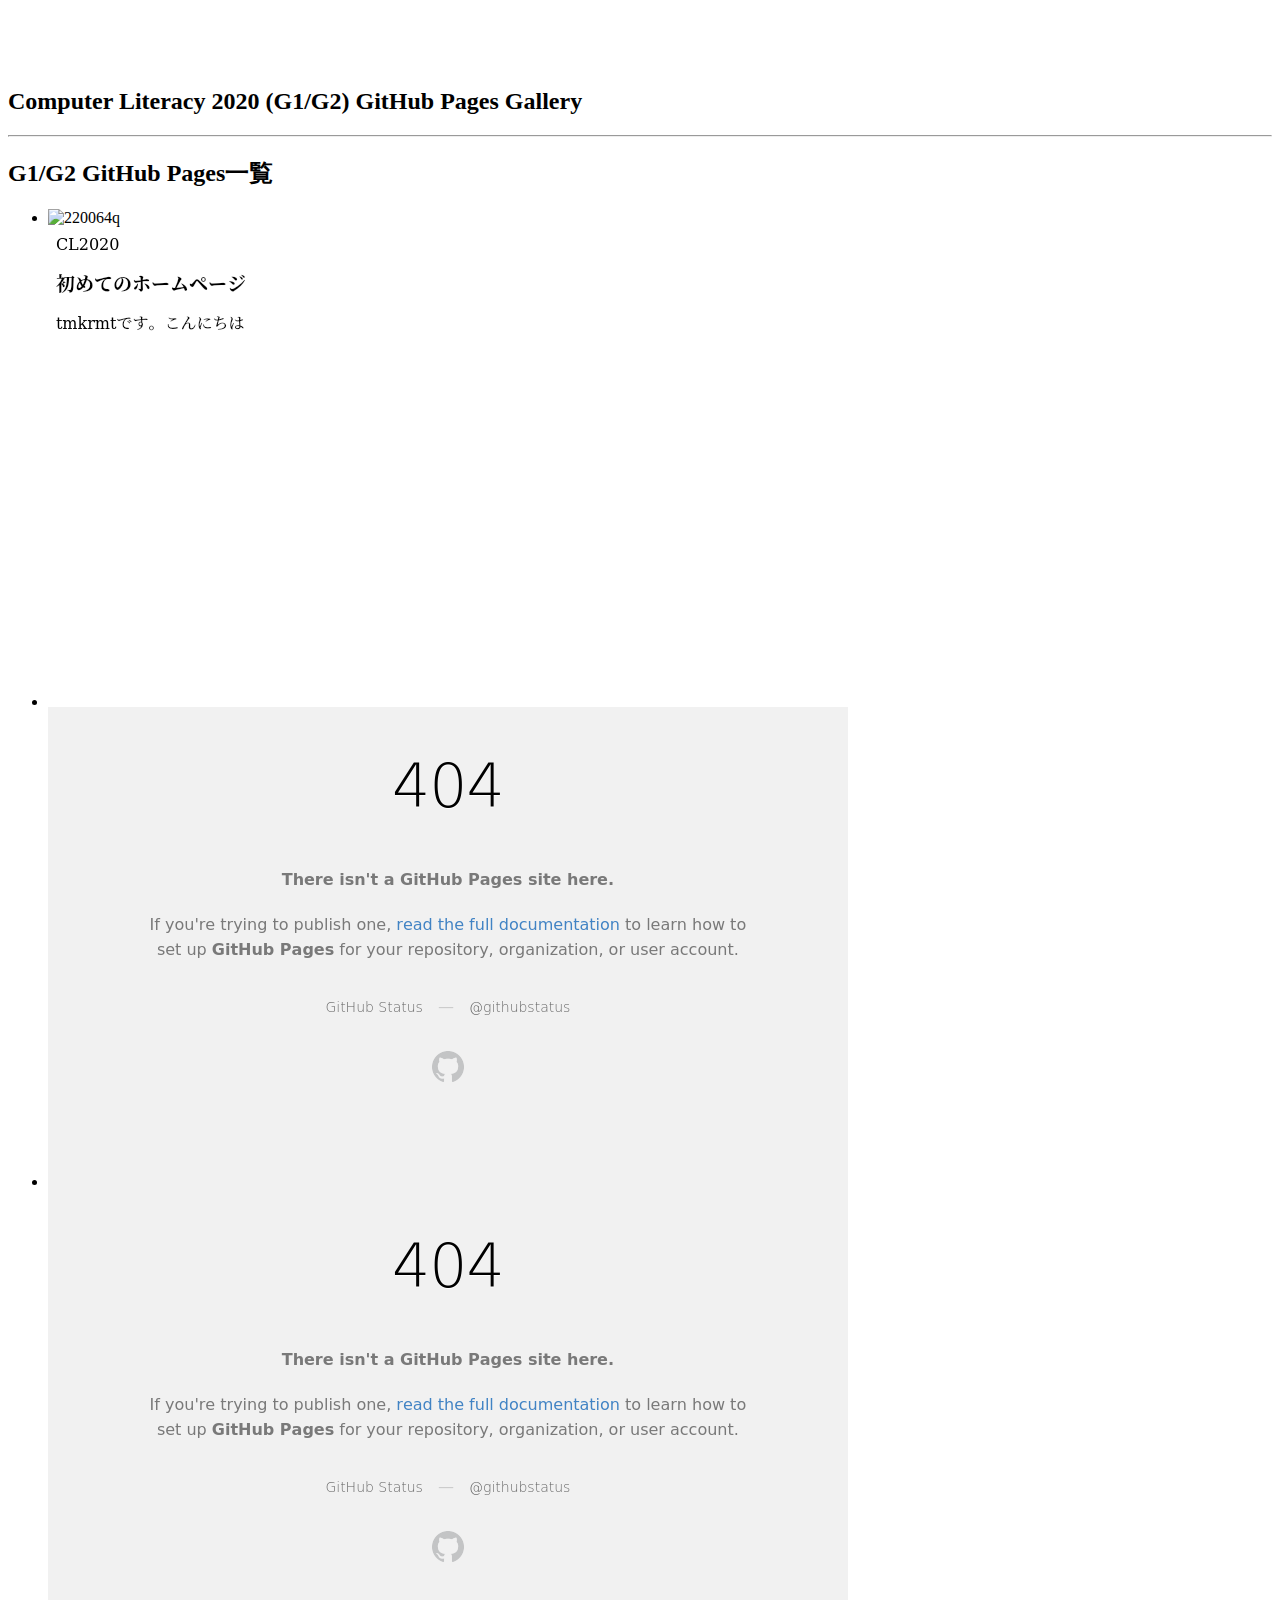
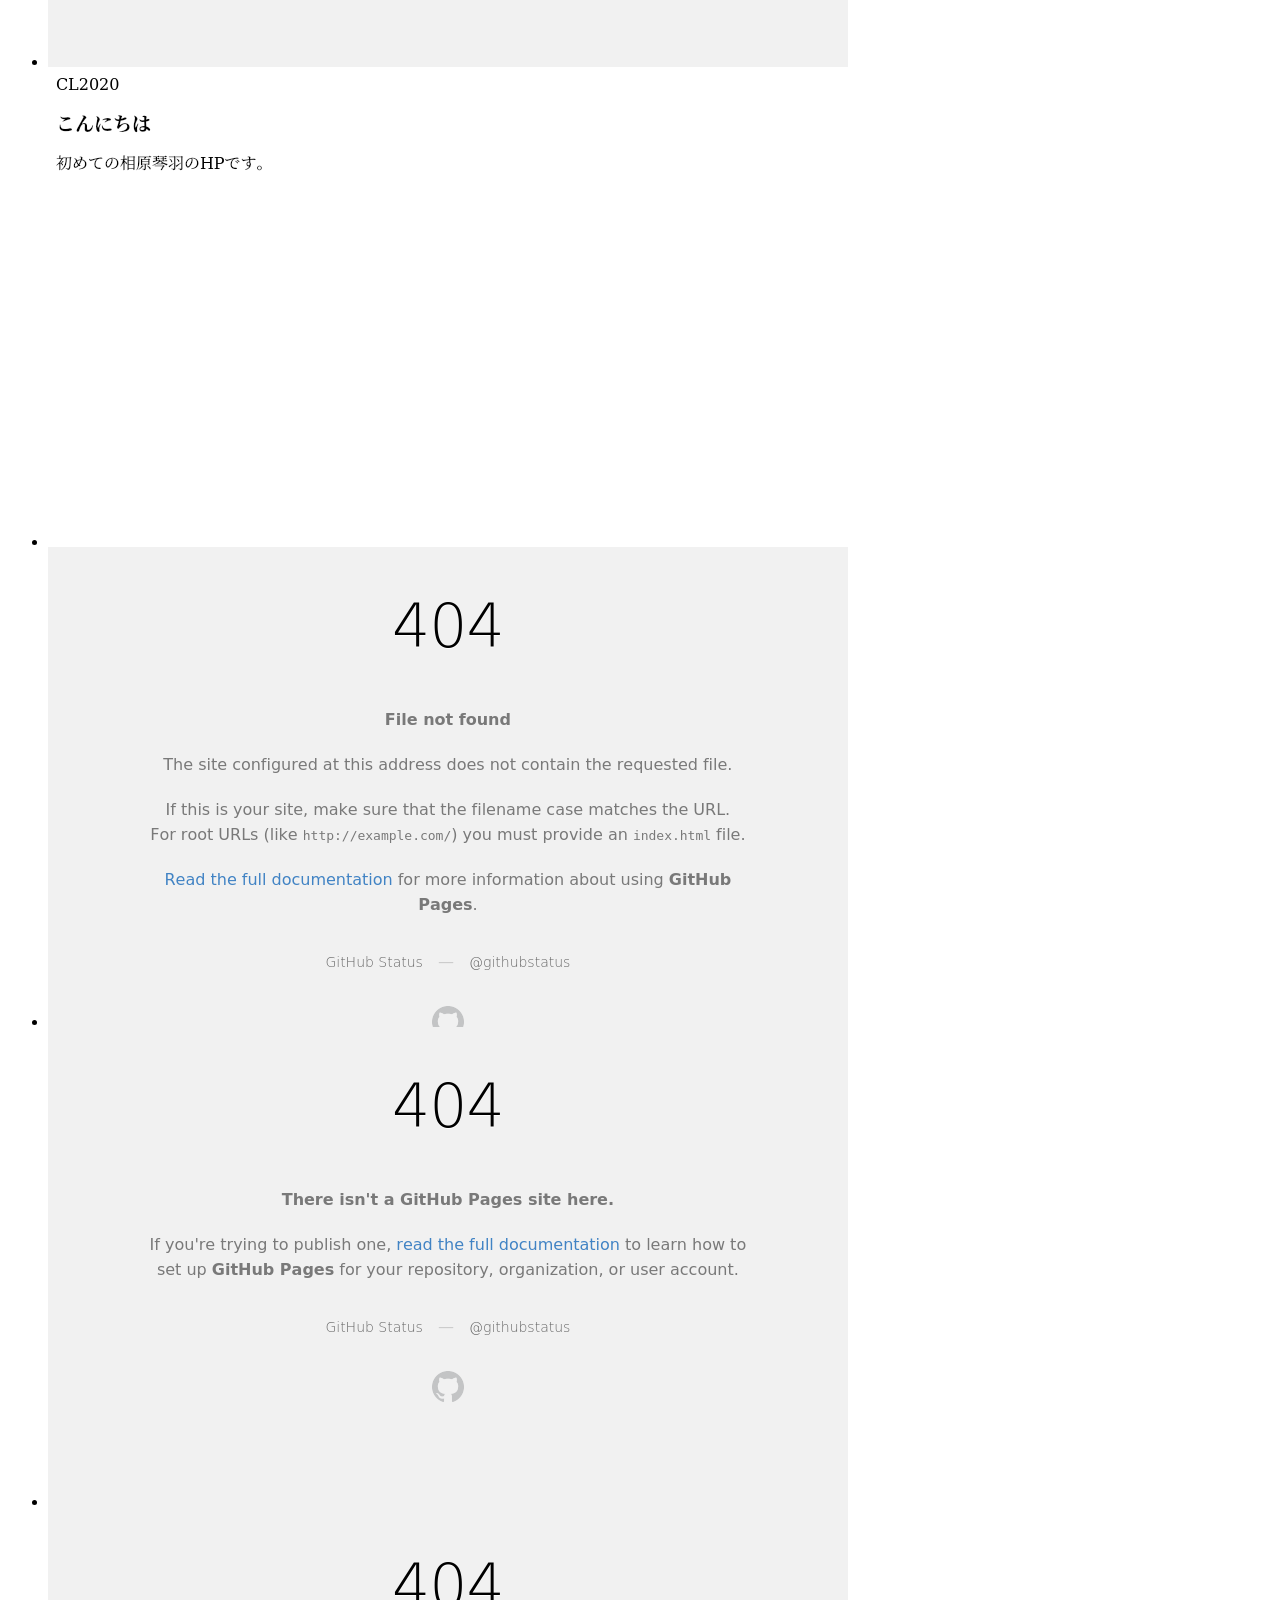
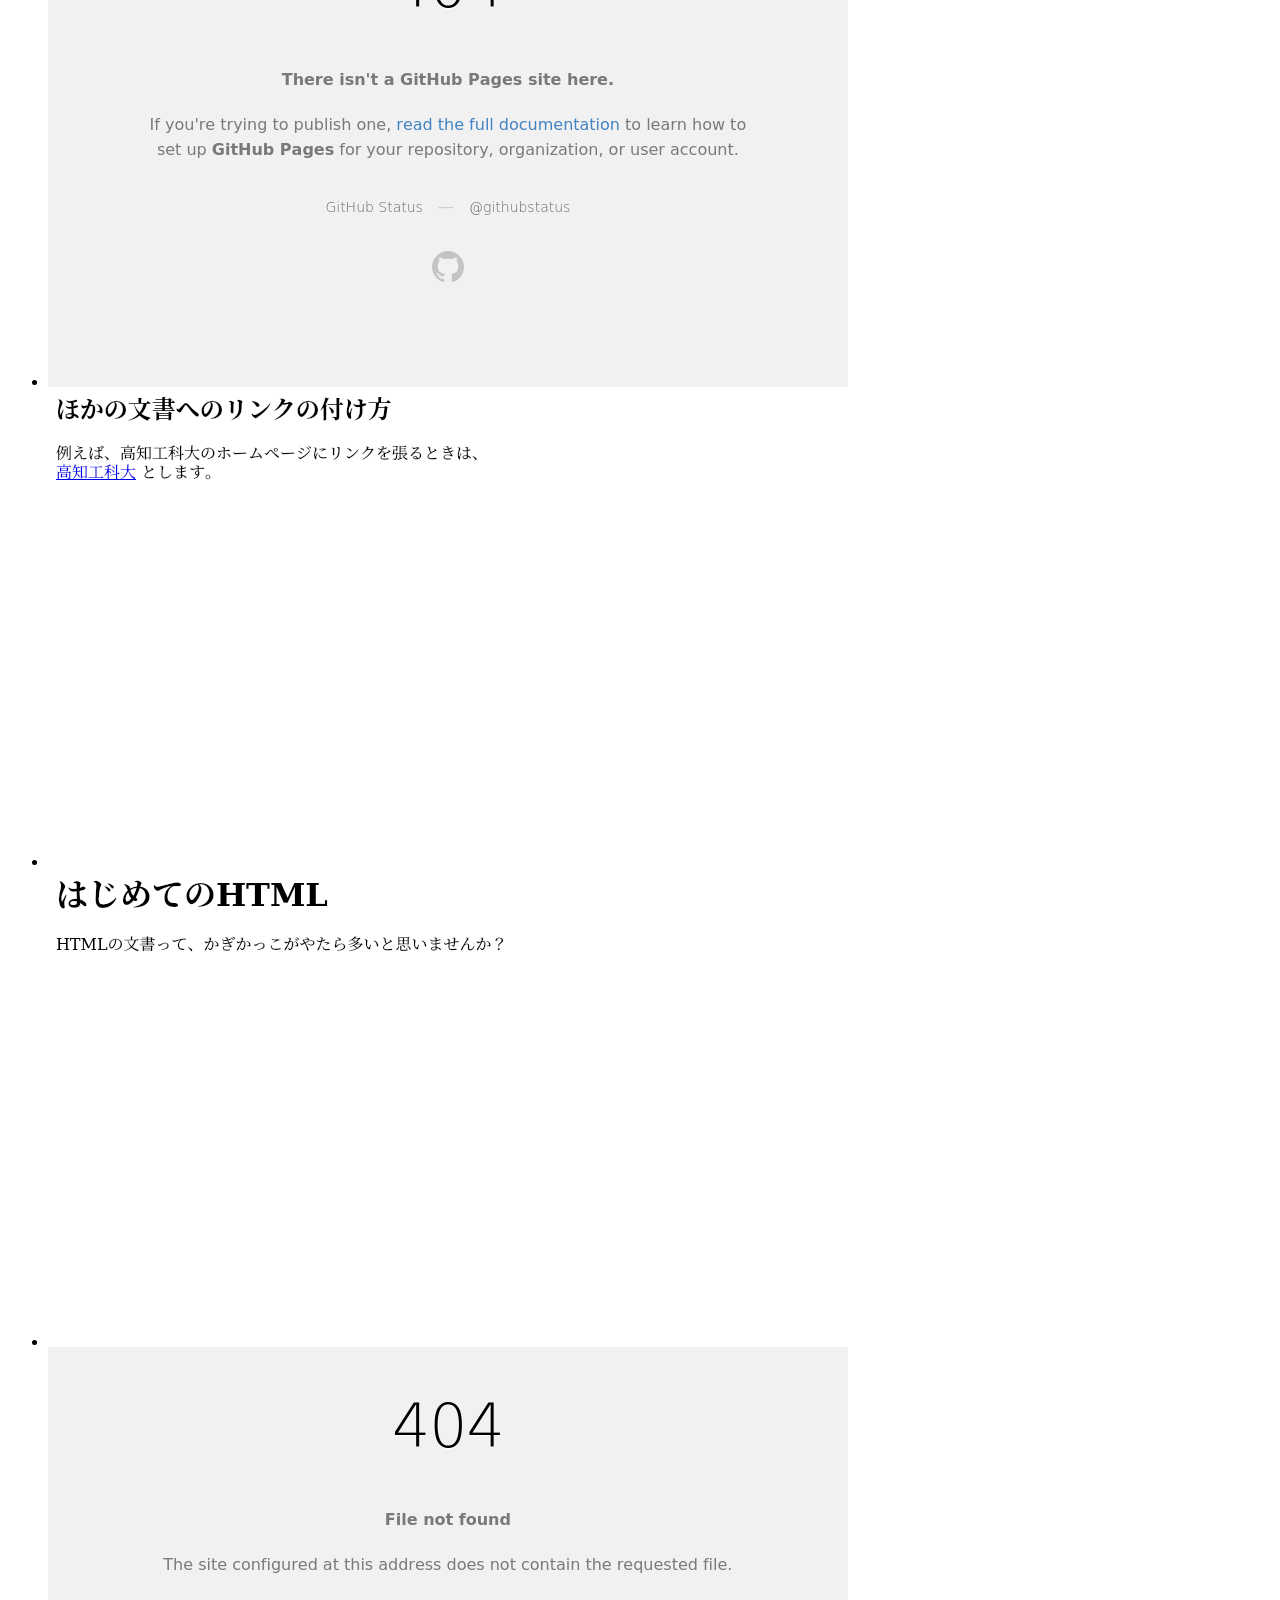
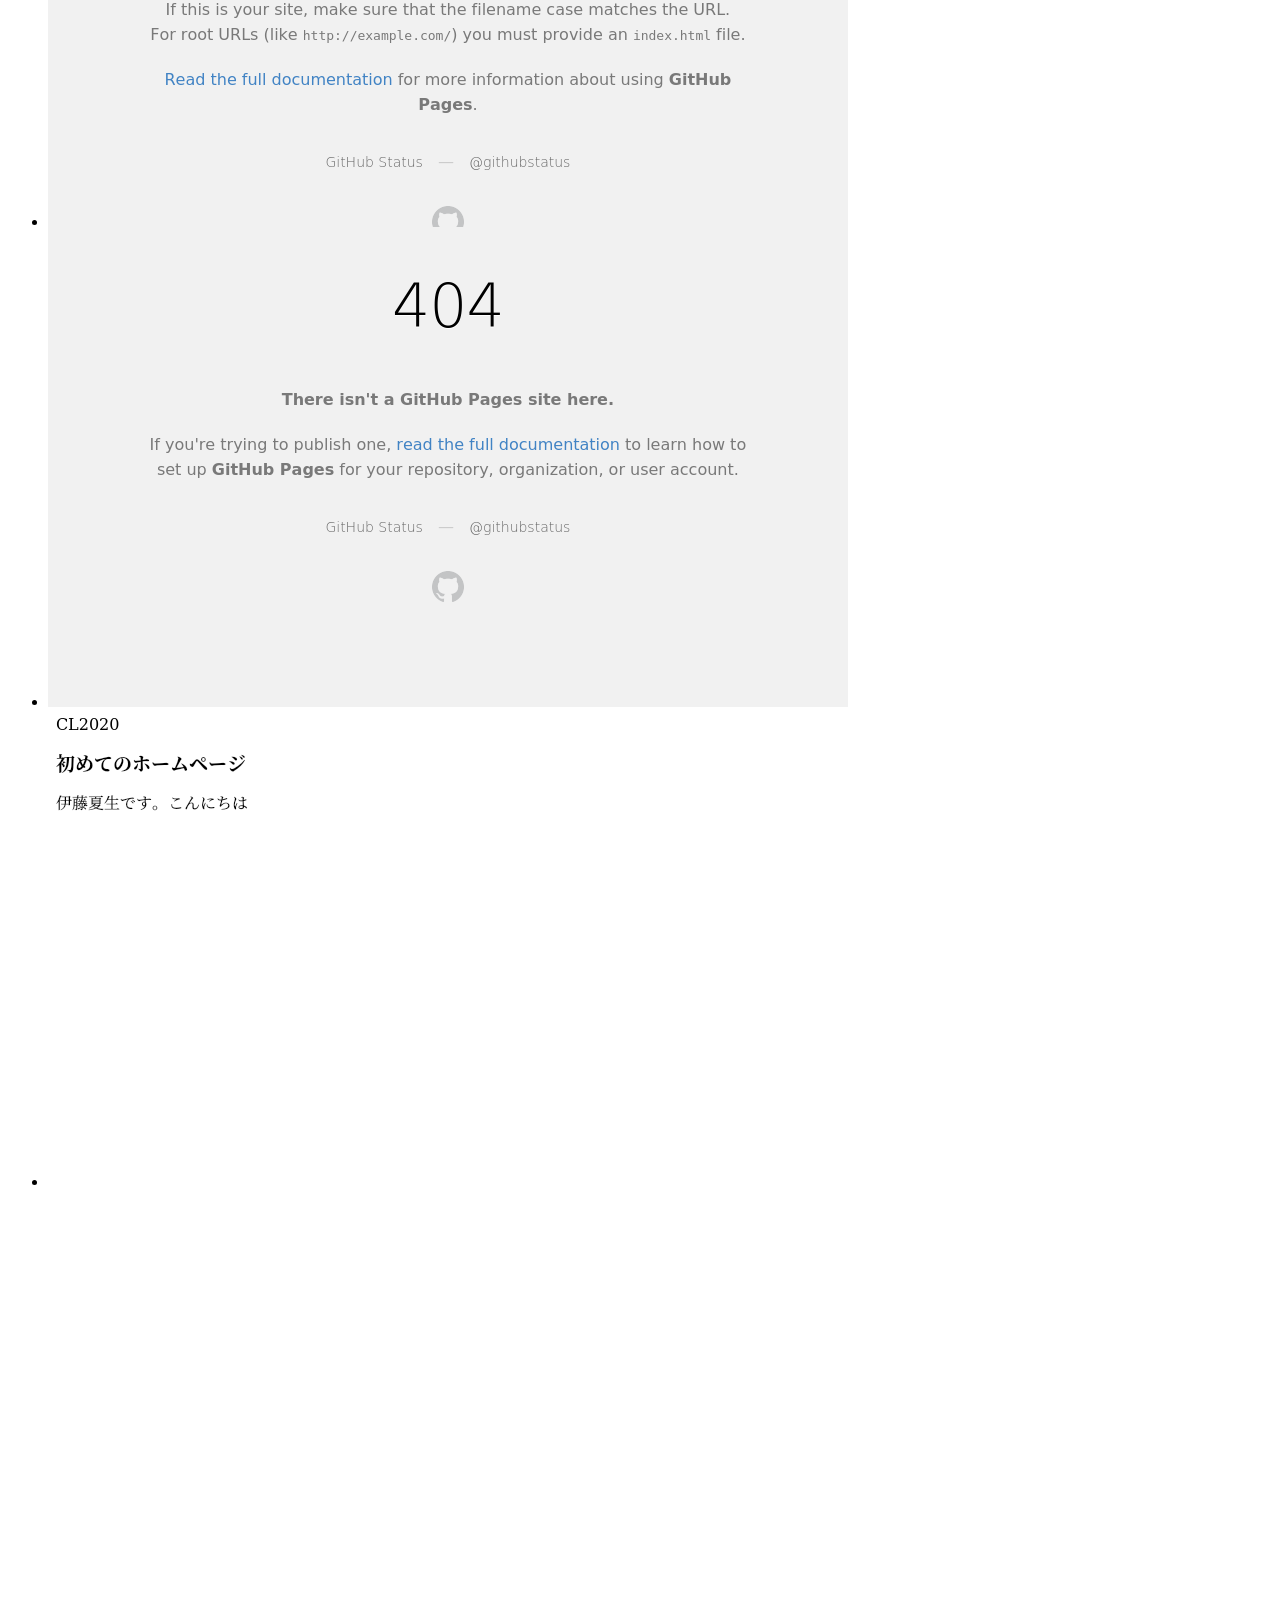
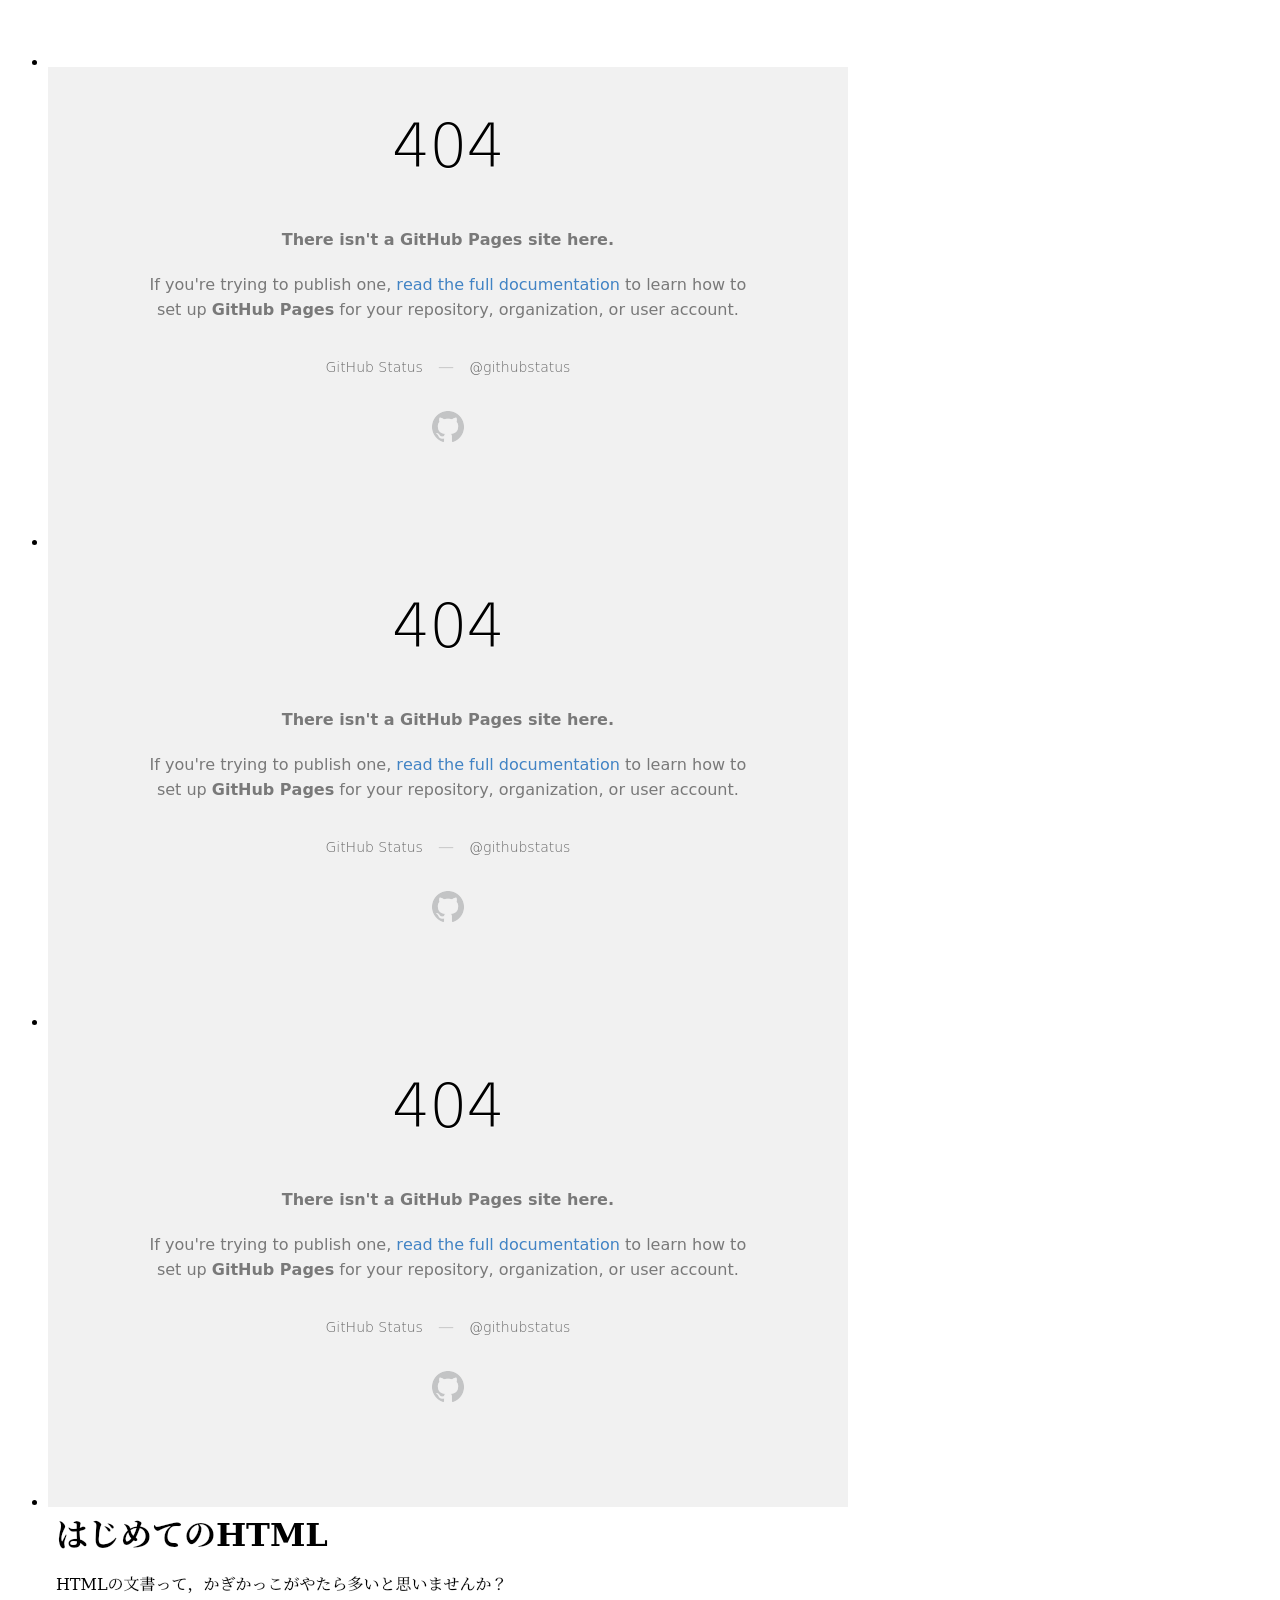
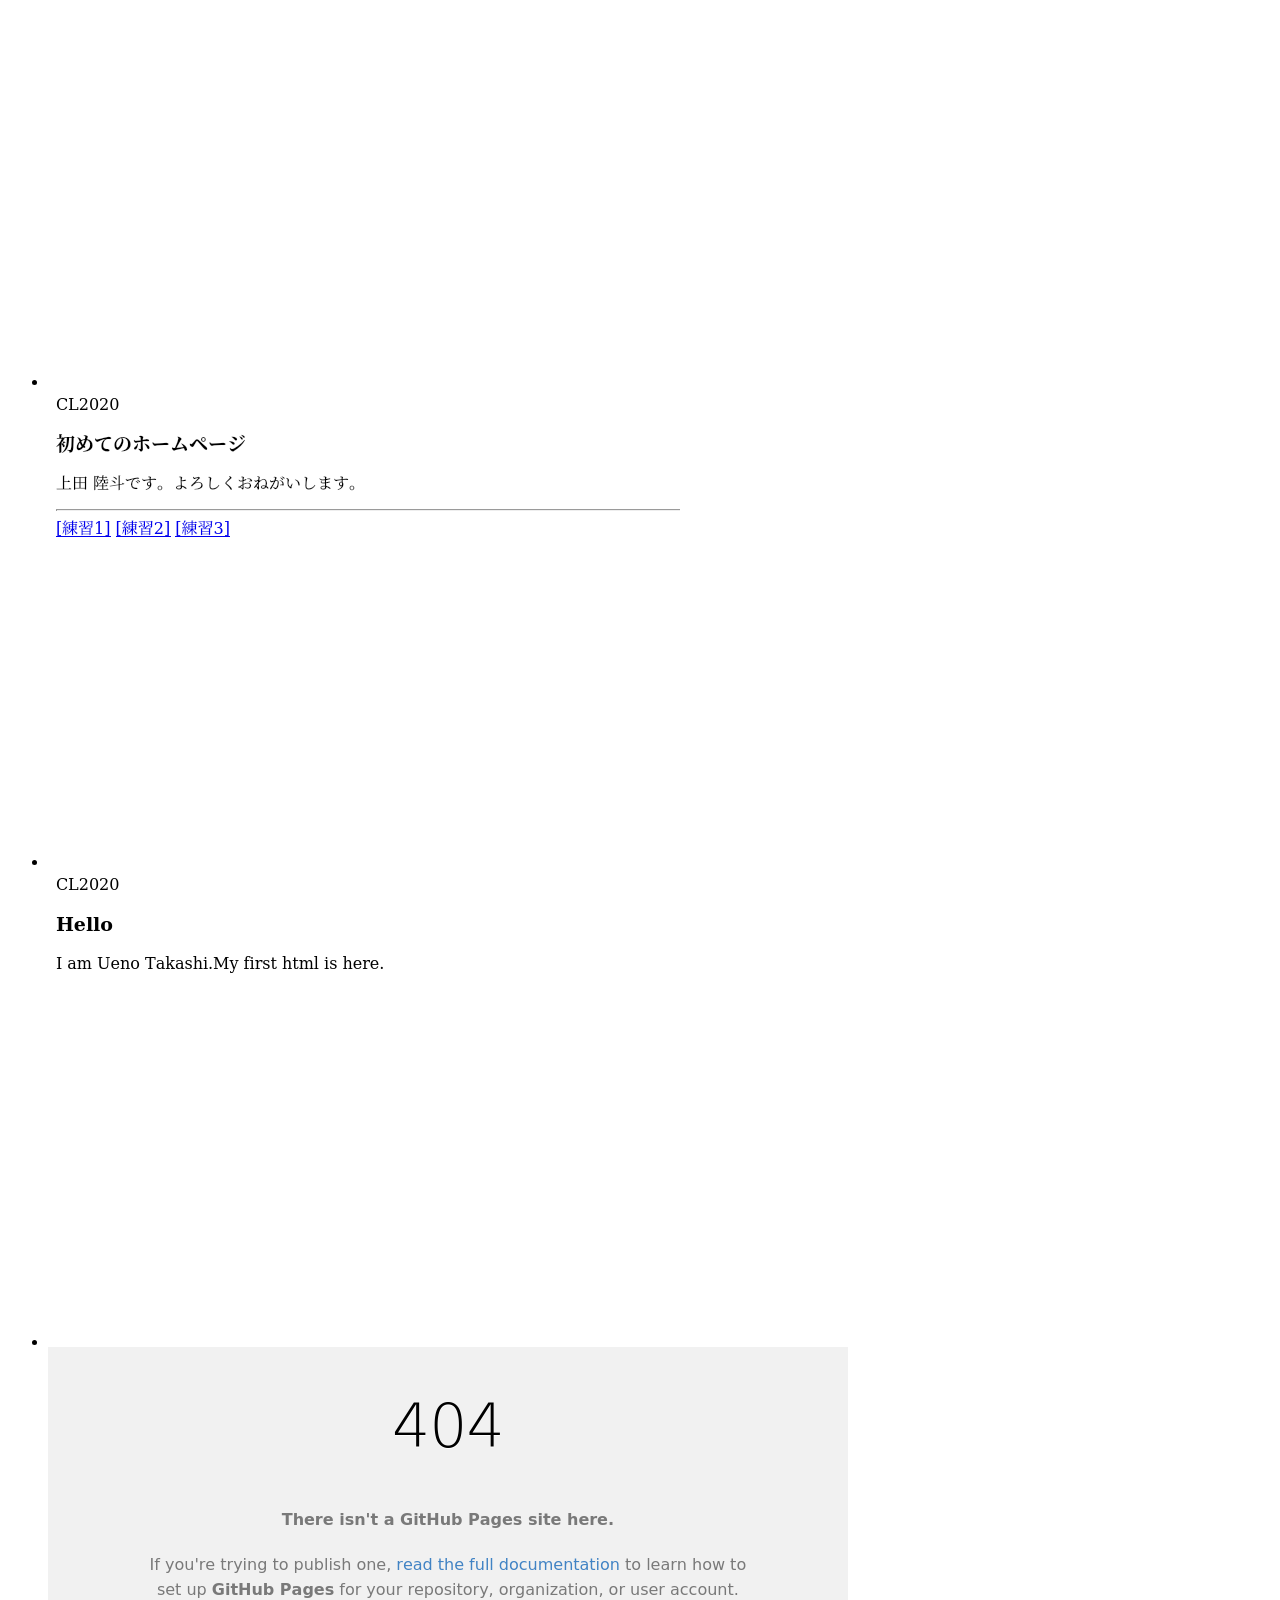
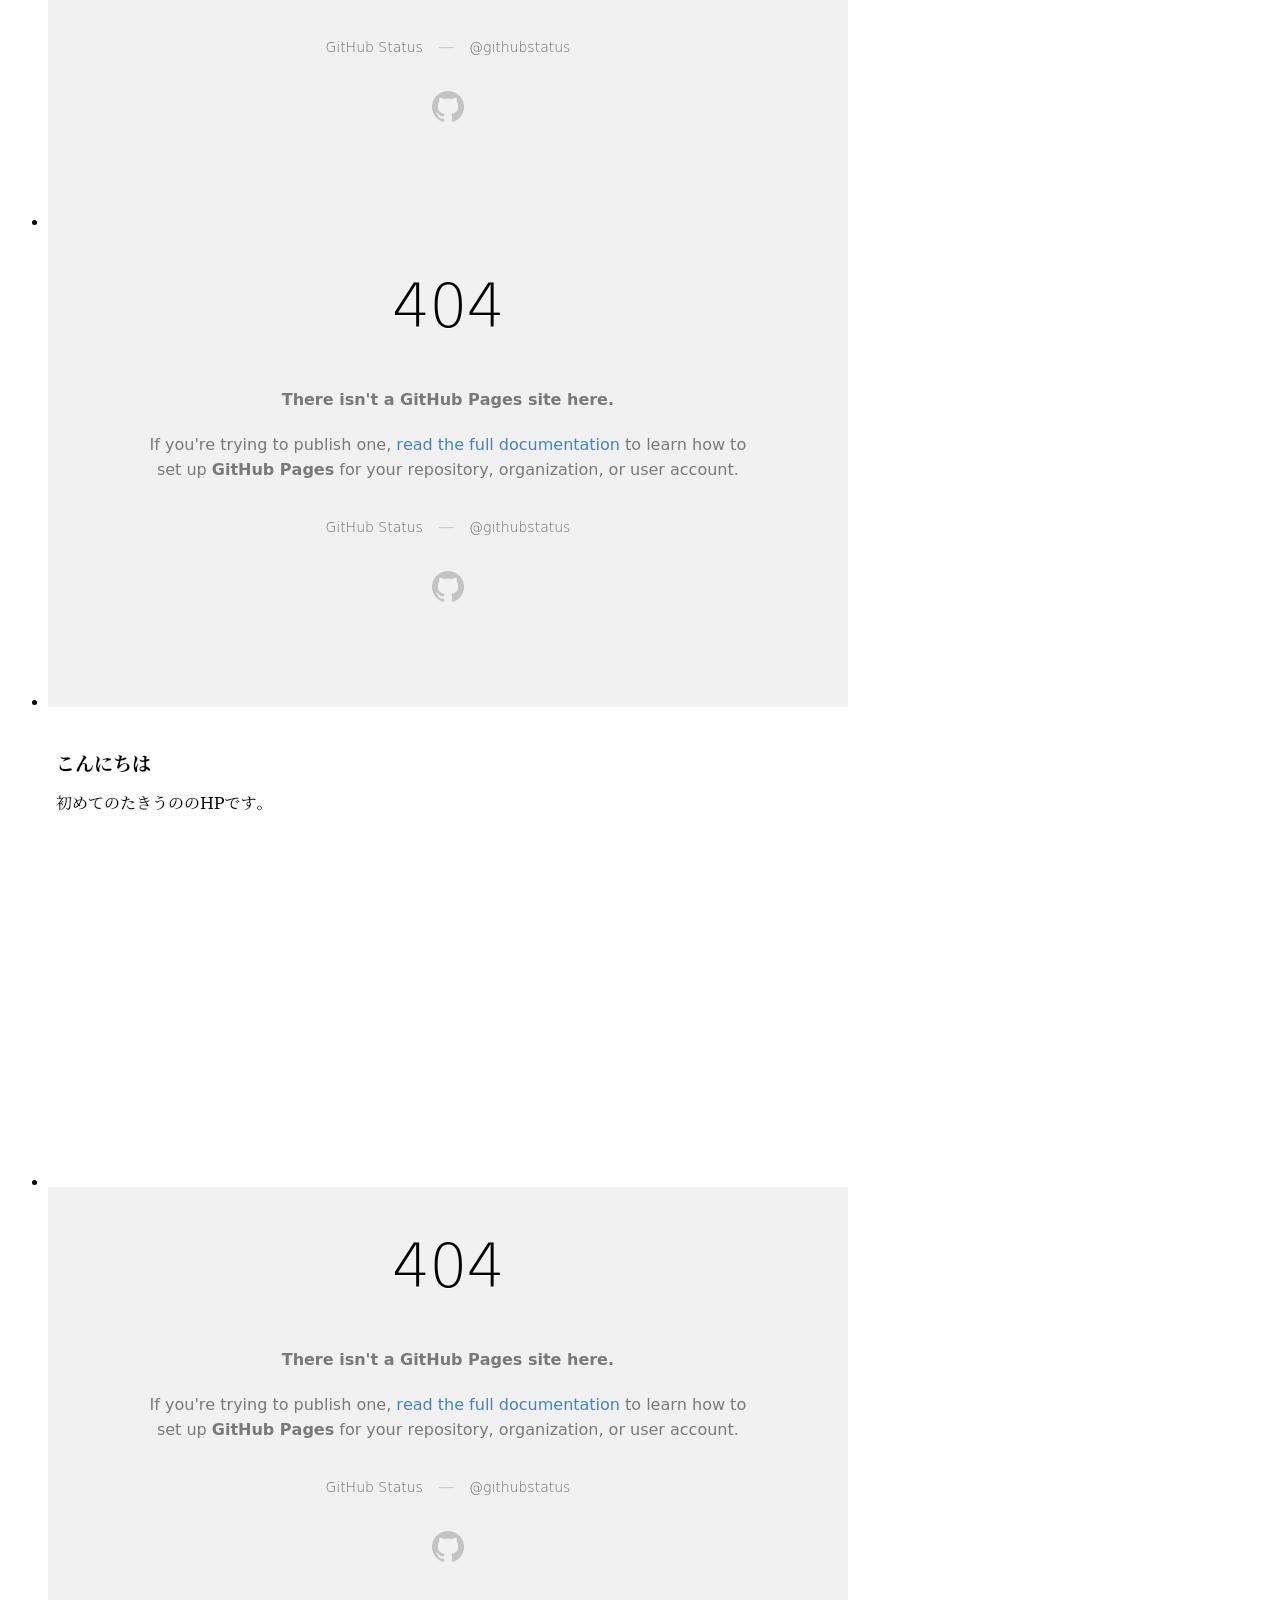
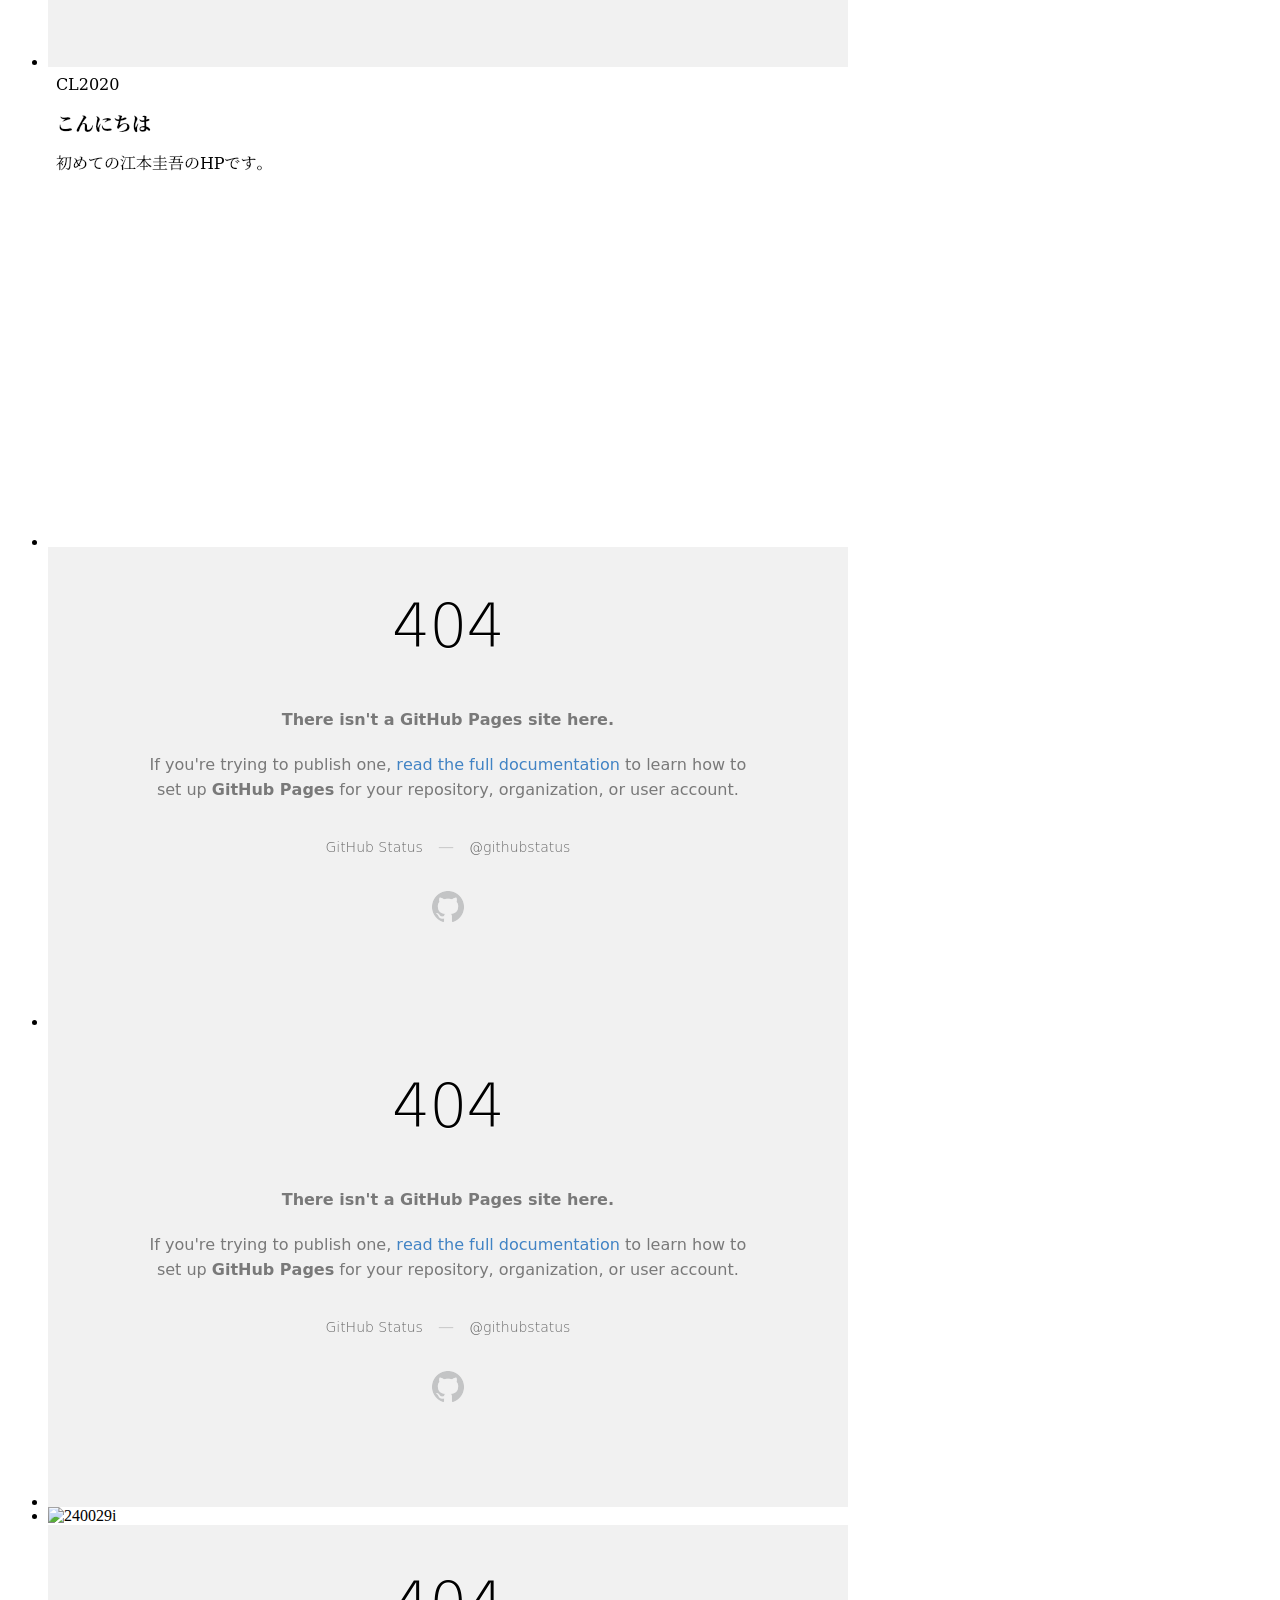
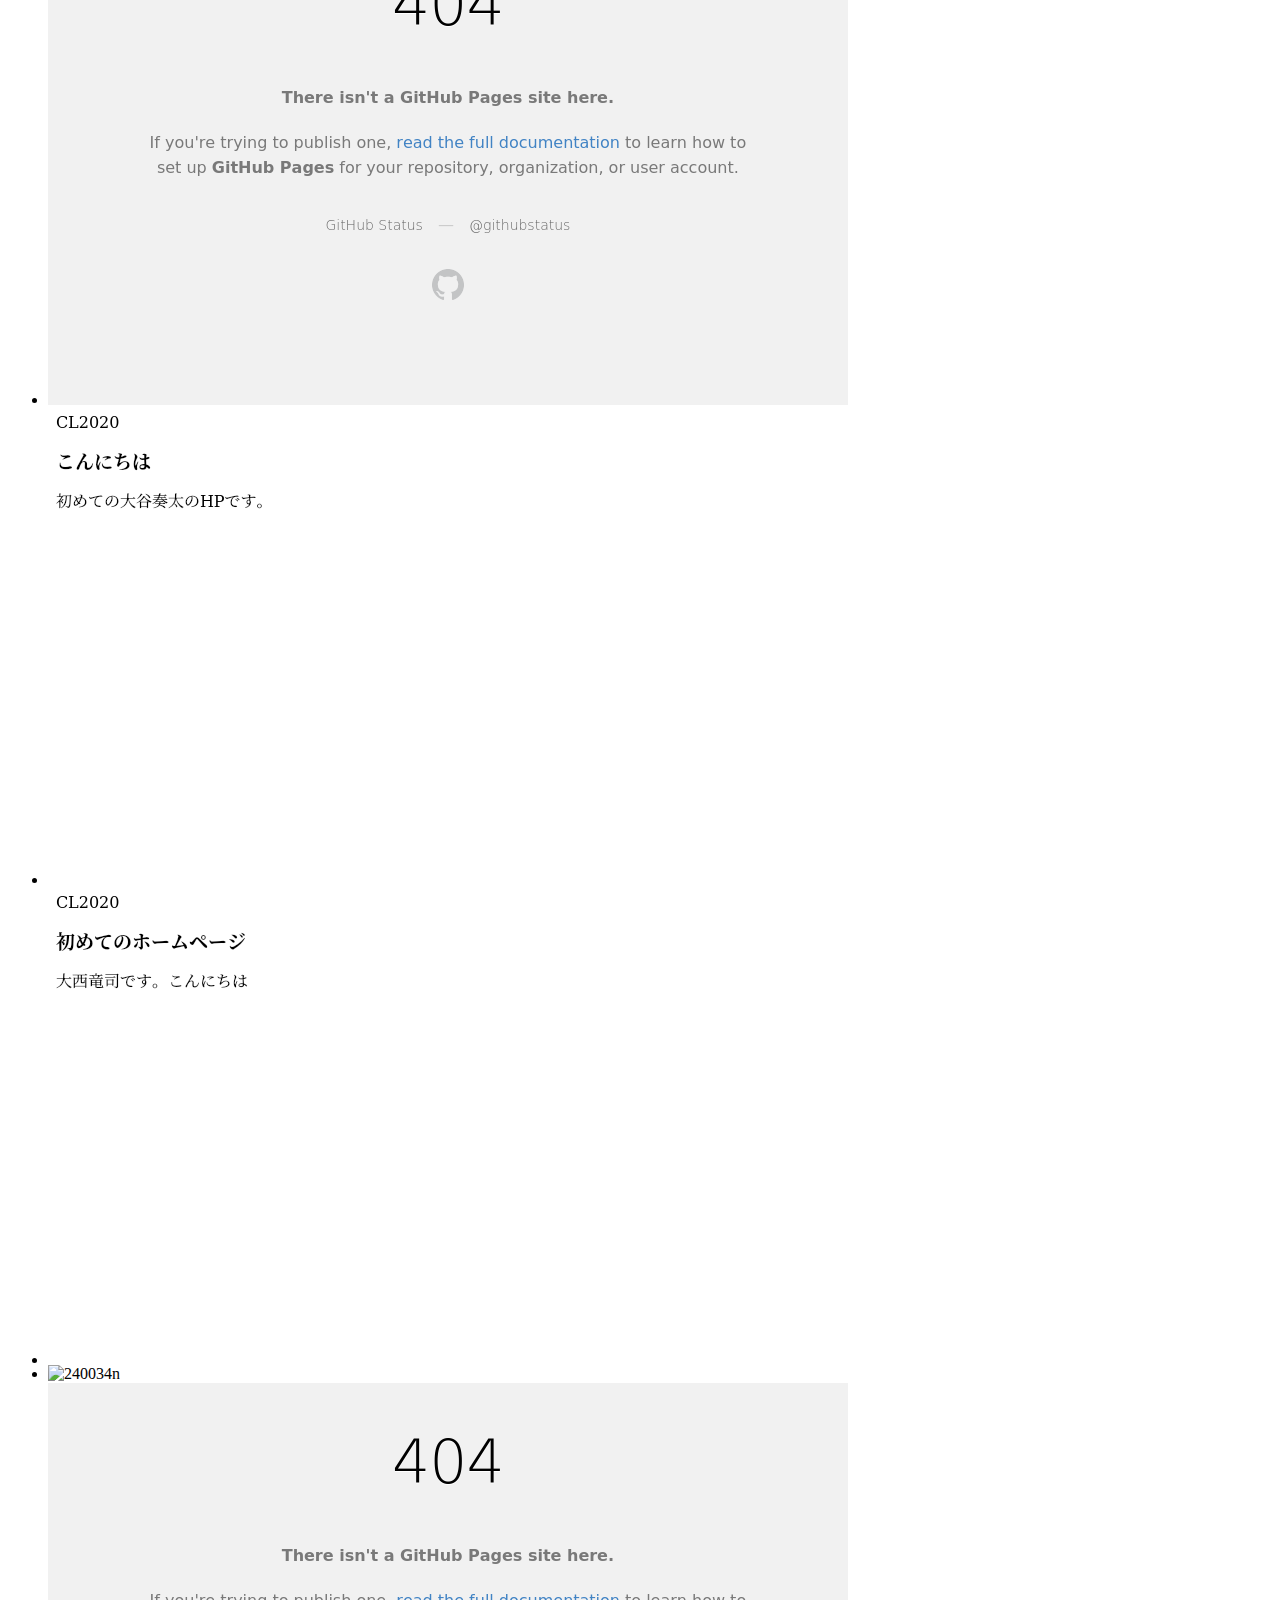
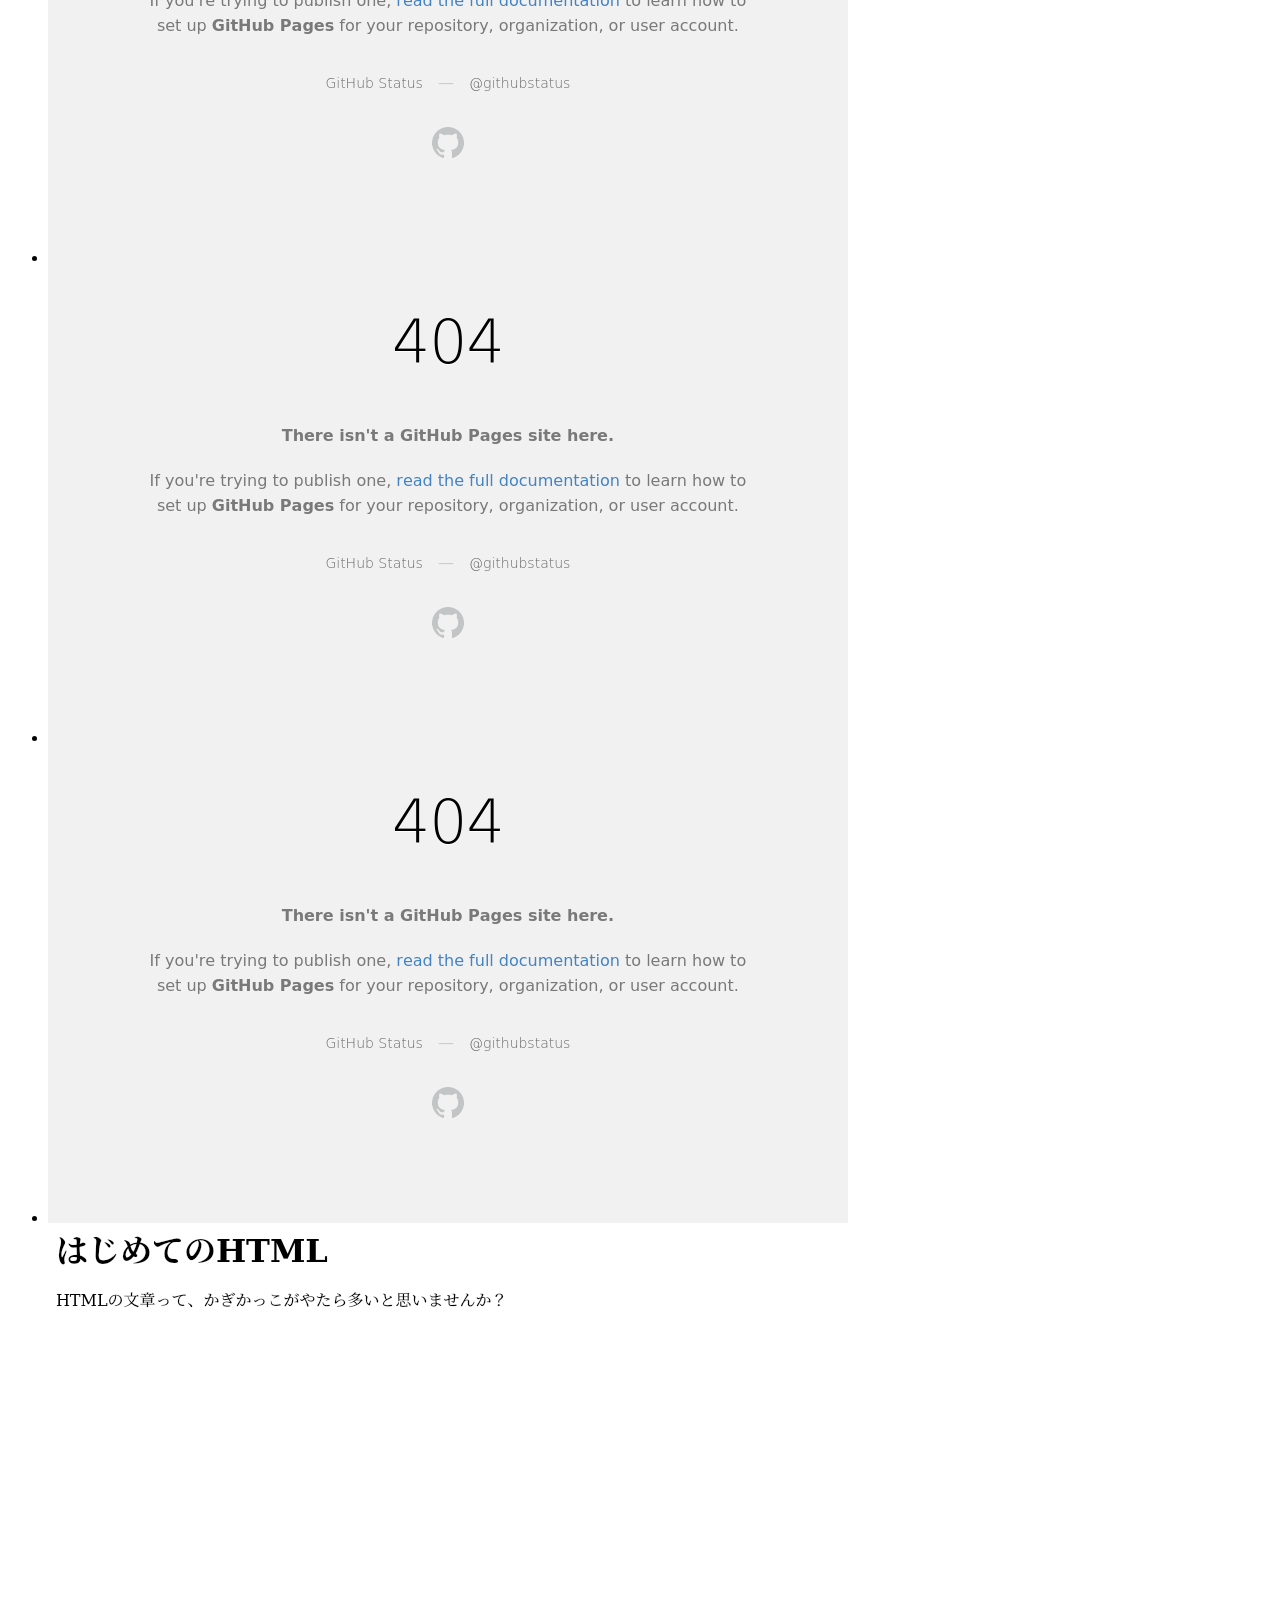
==== commit 40aaeb1e: "Update CL2020G12index.html" ====
--- a/CL/2020/d38f0b575d9c509da70a7d2f91acad4f9b04c3c0/CL2020G12index.html
+++ b/CL/2020/d38f0b575d9c509da70a7d2f91acad4f9b04c3c0/CL2020G12index.html
@@ -93,13 +93,13 @@
 
         <div class="container">
             <div class="hero-unit">
-                <h2>Computer Literacy 2020 (G1/G2) Web Gallery</h2>
+                <h2>Computer Literacy 2020 (G1/G2) GitHub Pages Gallery</h2>
             </div>
 
 
 
 <hr>
-	<h2>G1/G2ウェブページ一覧</h2>
+	<h2>G1/G2 GitHub Pages一覧</h2>
 
 		<ul class="thumbnails" id="hover-cap-6col">
 <!--
@@ -271,7 +271,7 @@
 		   
 <hr>			   
 			<footer>
-				<p class="text-right">Computer Literacy(G1) web gallery.</p>
+				<p class="text-right">Computer Literacy(G1G2) GitHub Pages gallery.</p>
 		   
 
 				<ul class="inline">
@@ -280,7 +280,7 @@
 					<li><a href="http://alijafarian.com/jquery-image-hover-captions/" target="_blank" class="label label-important">Ali's beautiful Hover Caption Tutorial</a></li>
 					<li><a href="http://bootsnipp.com/snipps/thumbnails-like-bootsnipp" target="_blank" class="label label-important">Maks Bootsnipp Thumbnail Grid</a></li>
 				</ul>
-			<h6><a href="http://www.wsk.kochi-tech.ac.jp/fur/CL2019.html"><i class="icon-search icon-home"></i>CL homepage</a></h6>
+			<h6><a href="https://lms.kochi-tech.ac.jp/course/view.php?id=756"><i class="icon-search icon-home"></i>CL LMS page</a></h6>
 
 			</footer>
 
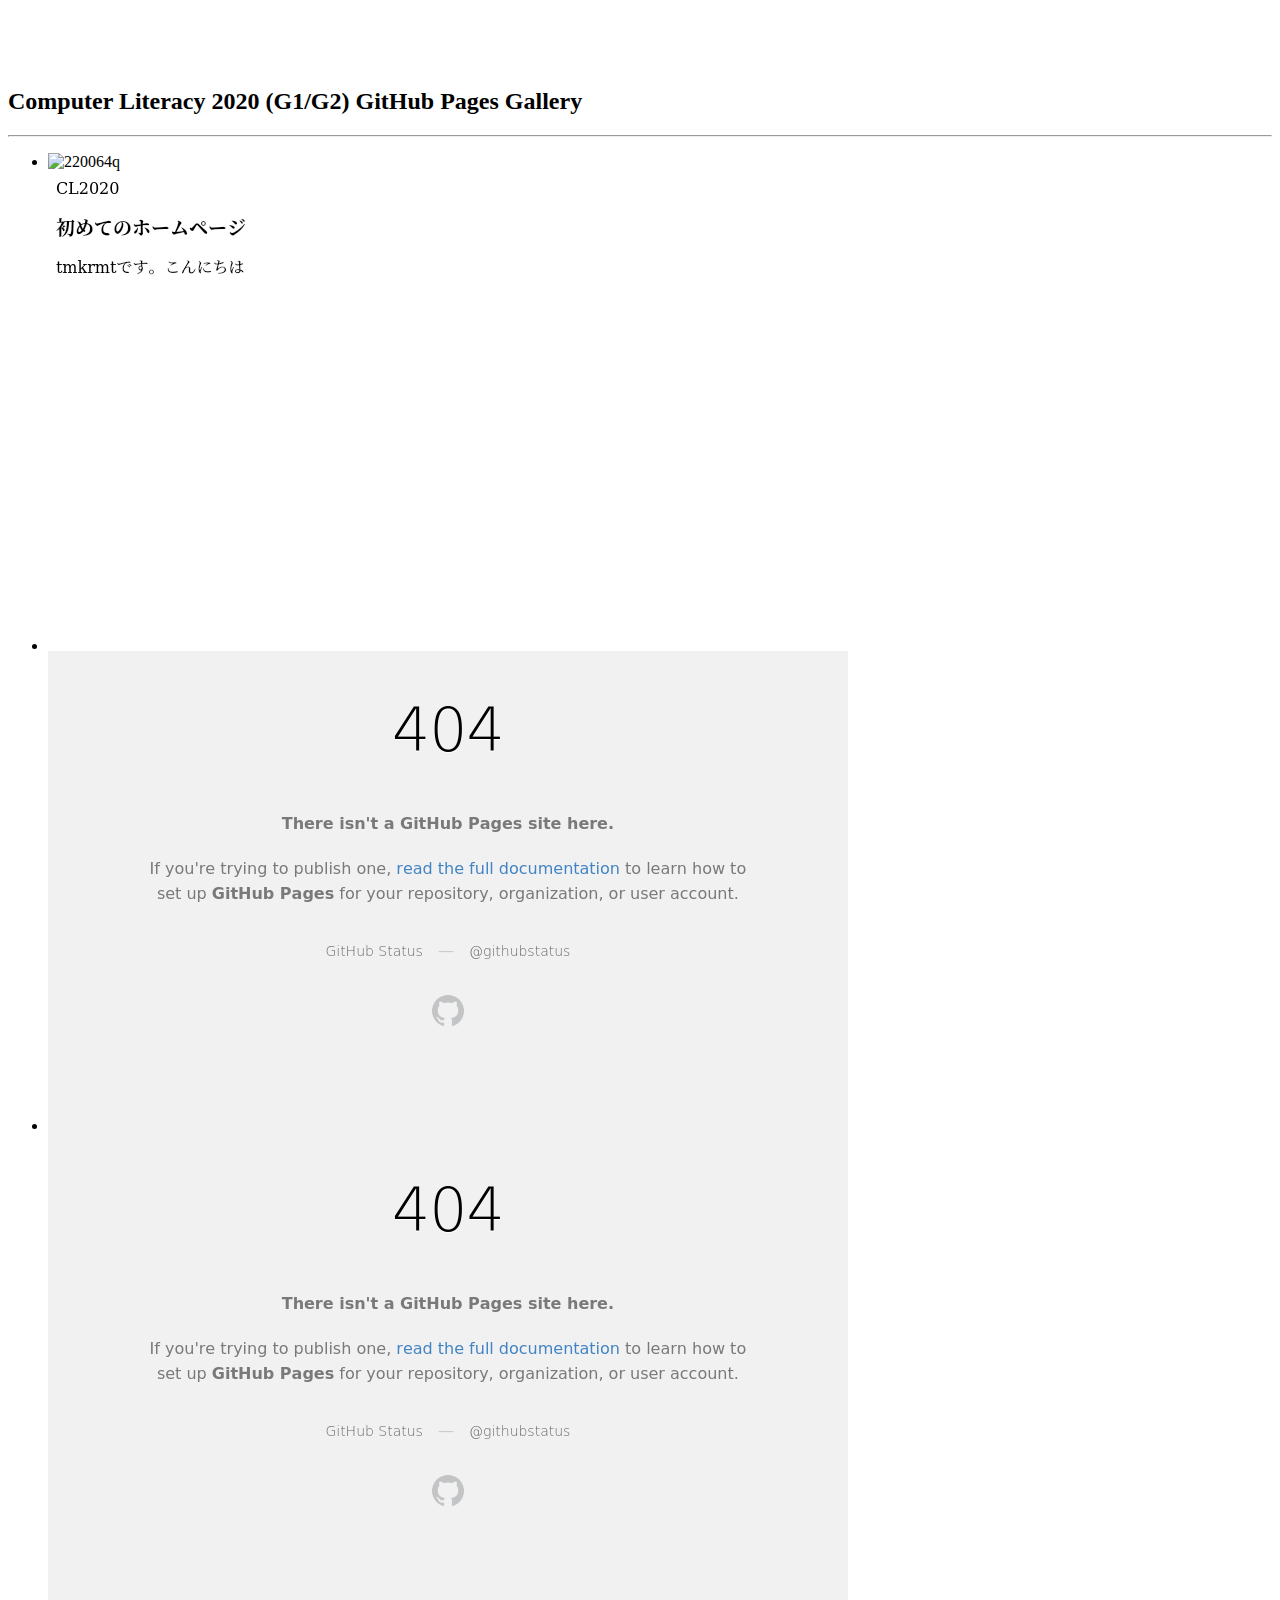
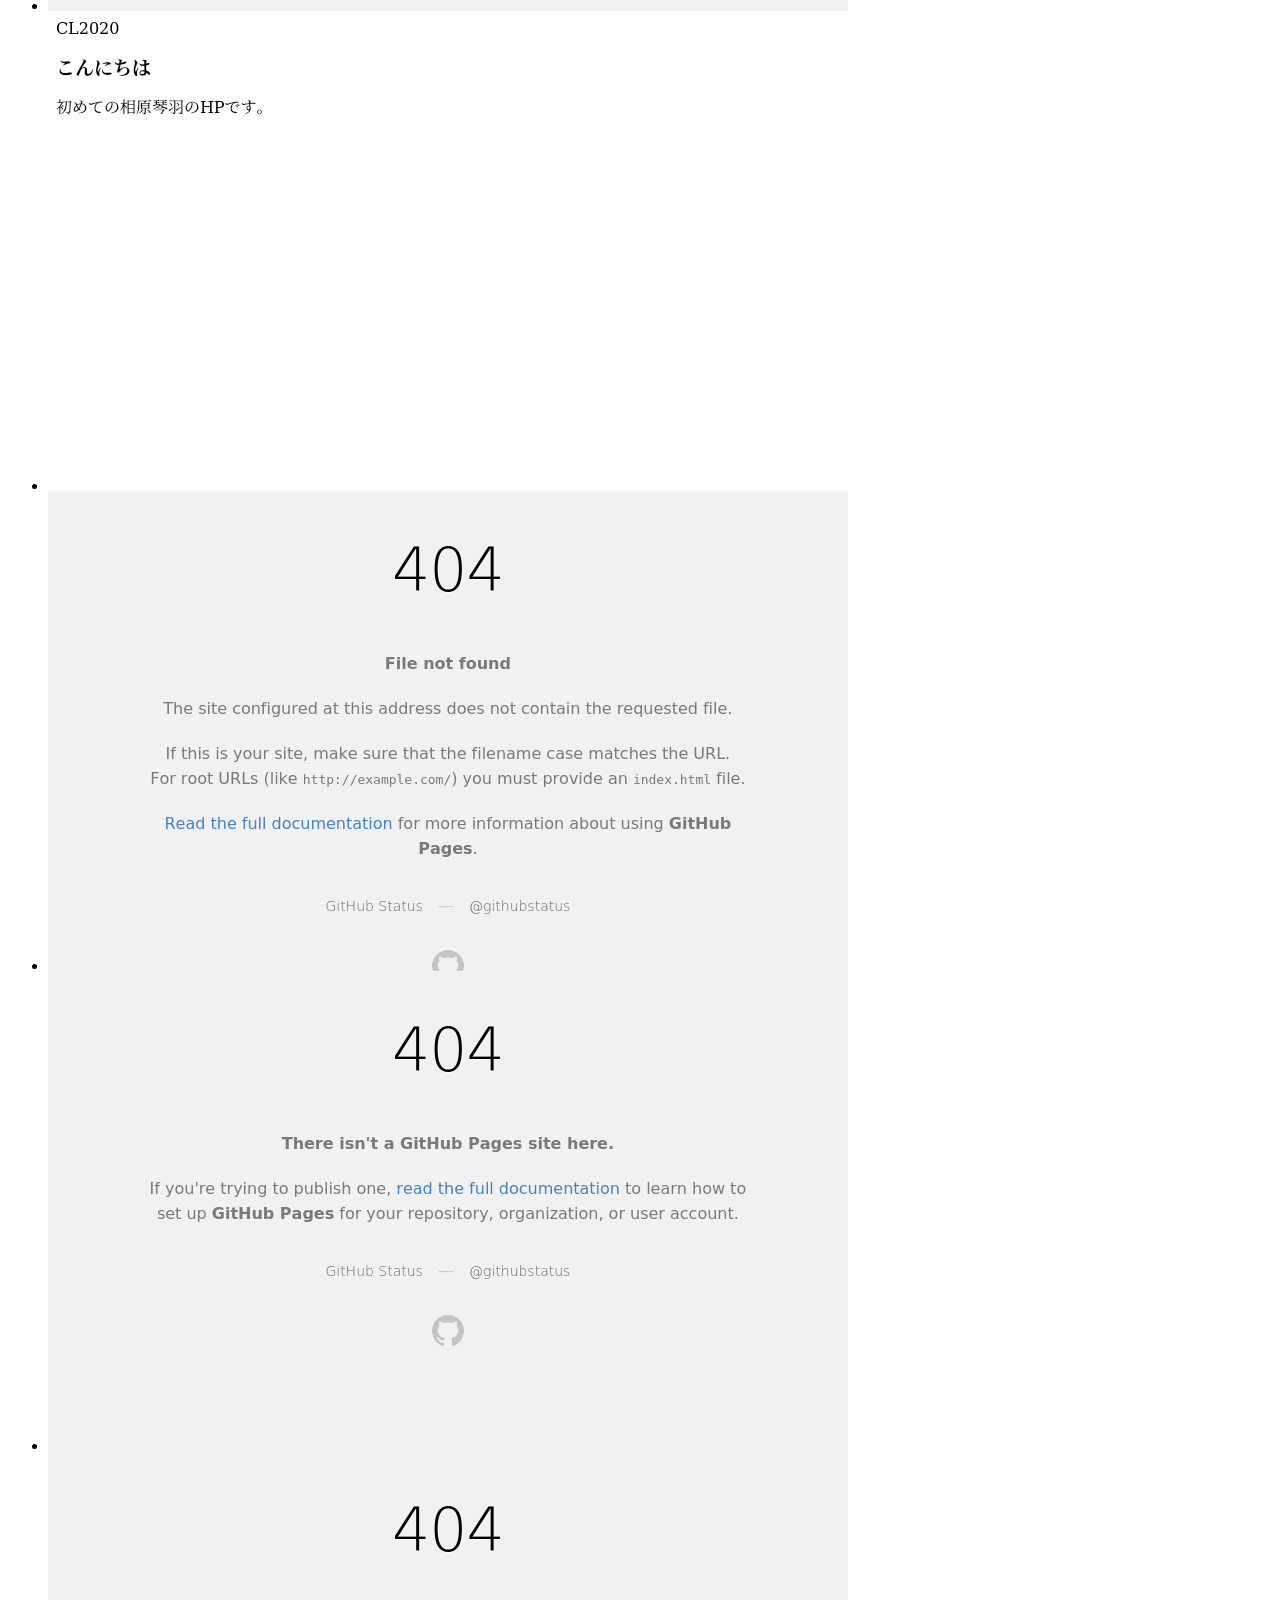
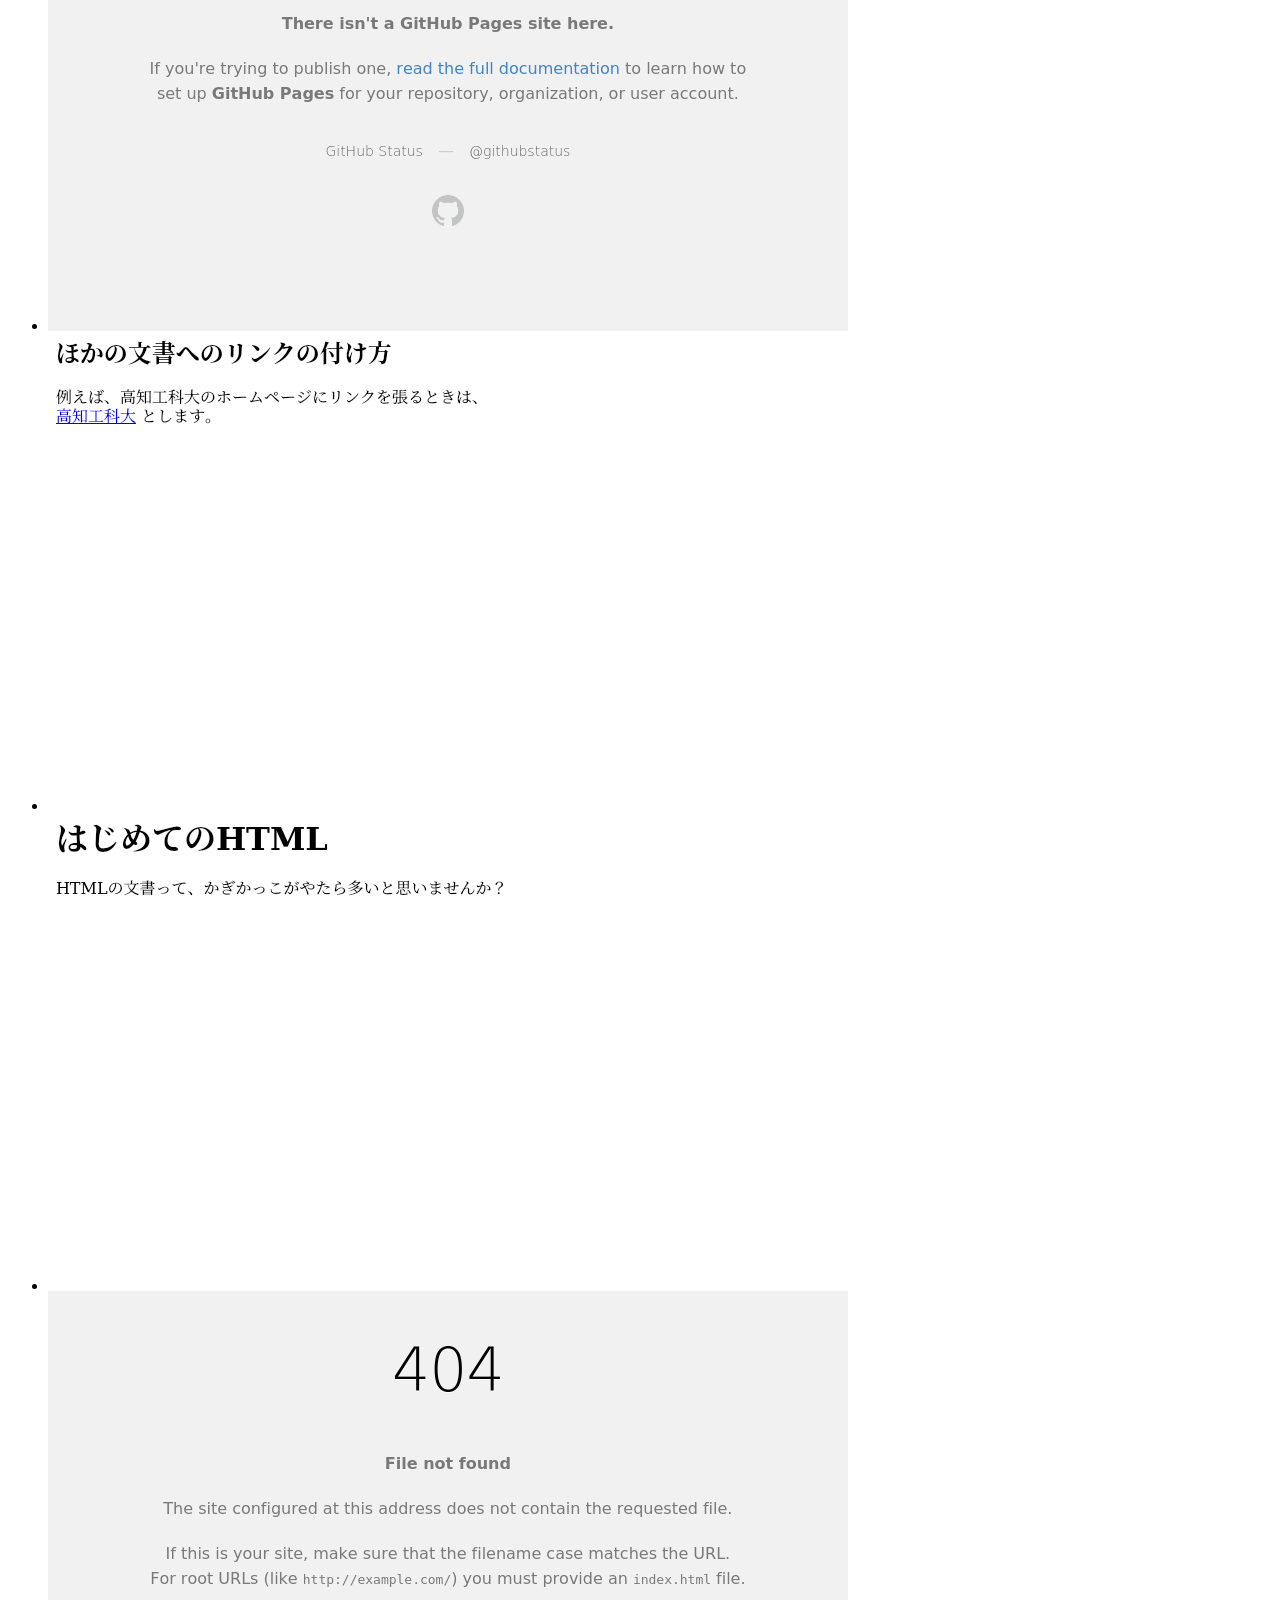
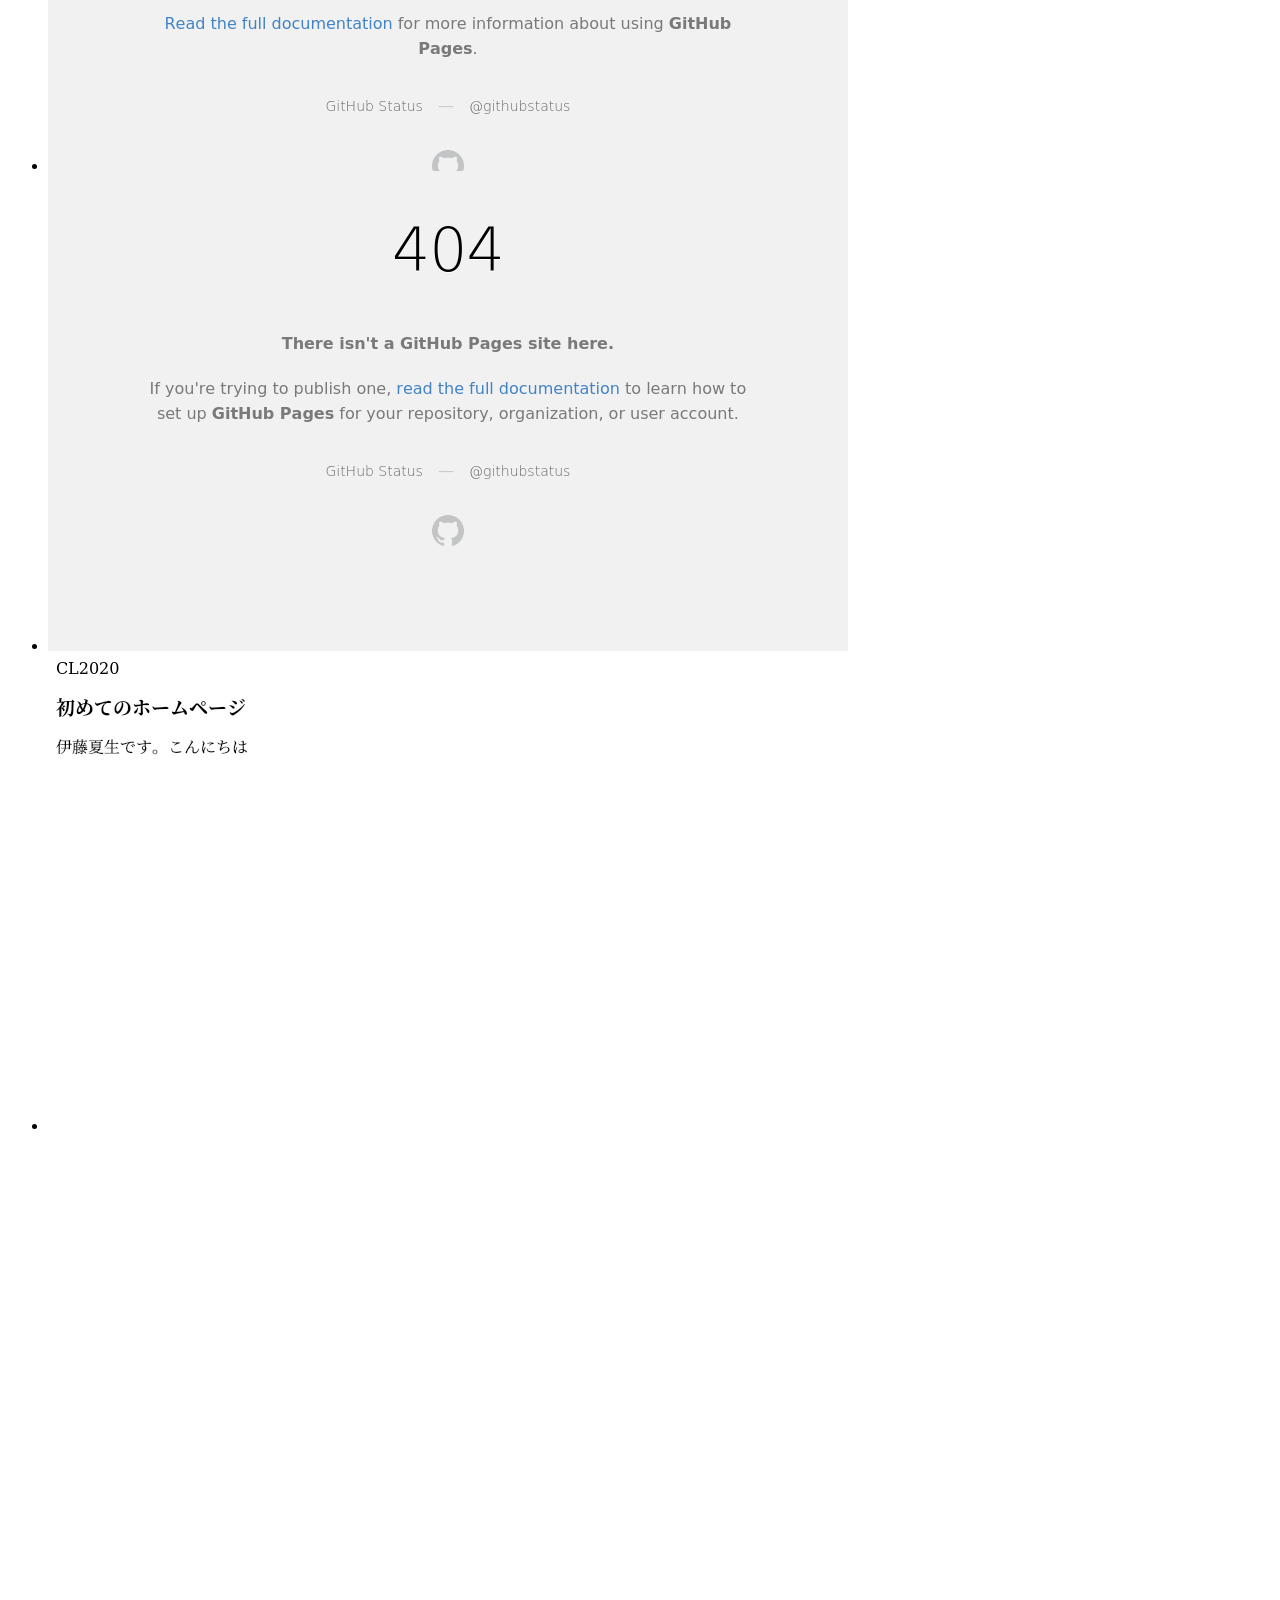
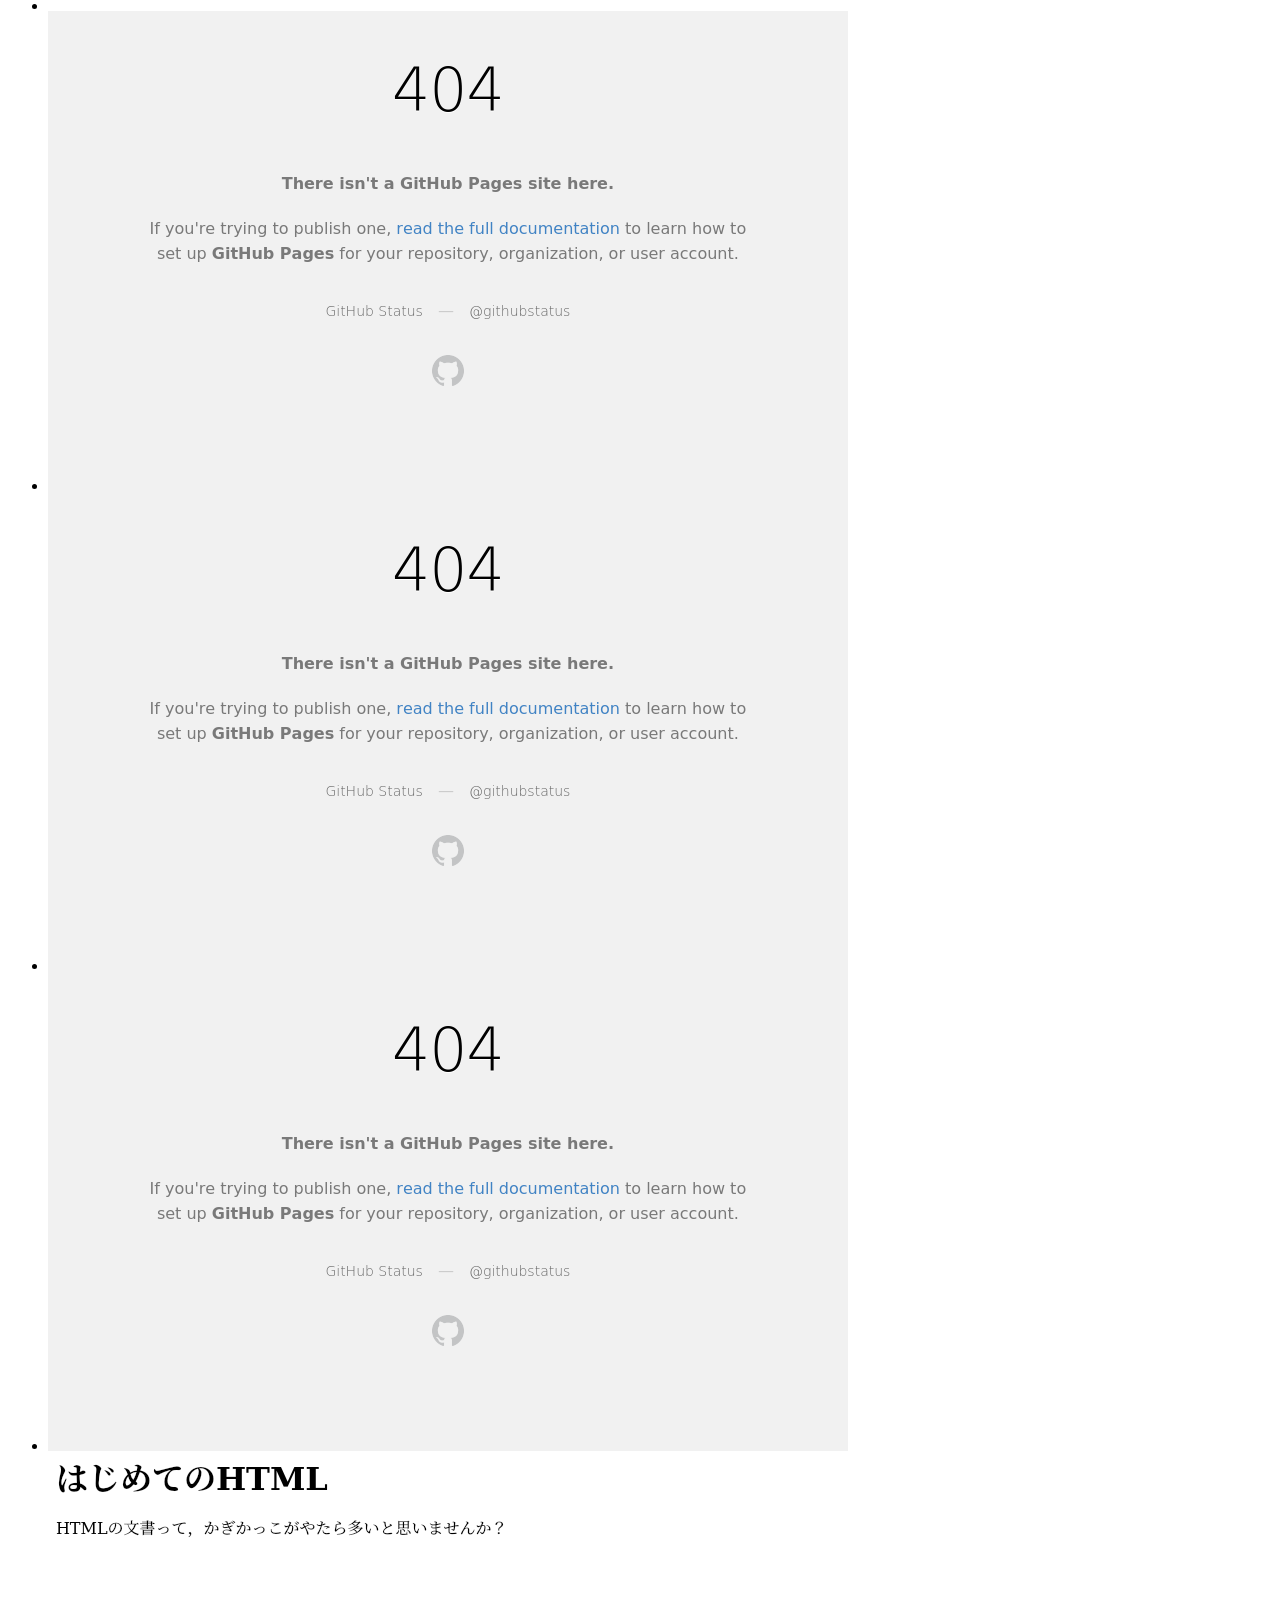
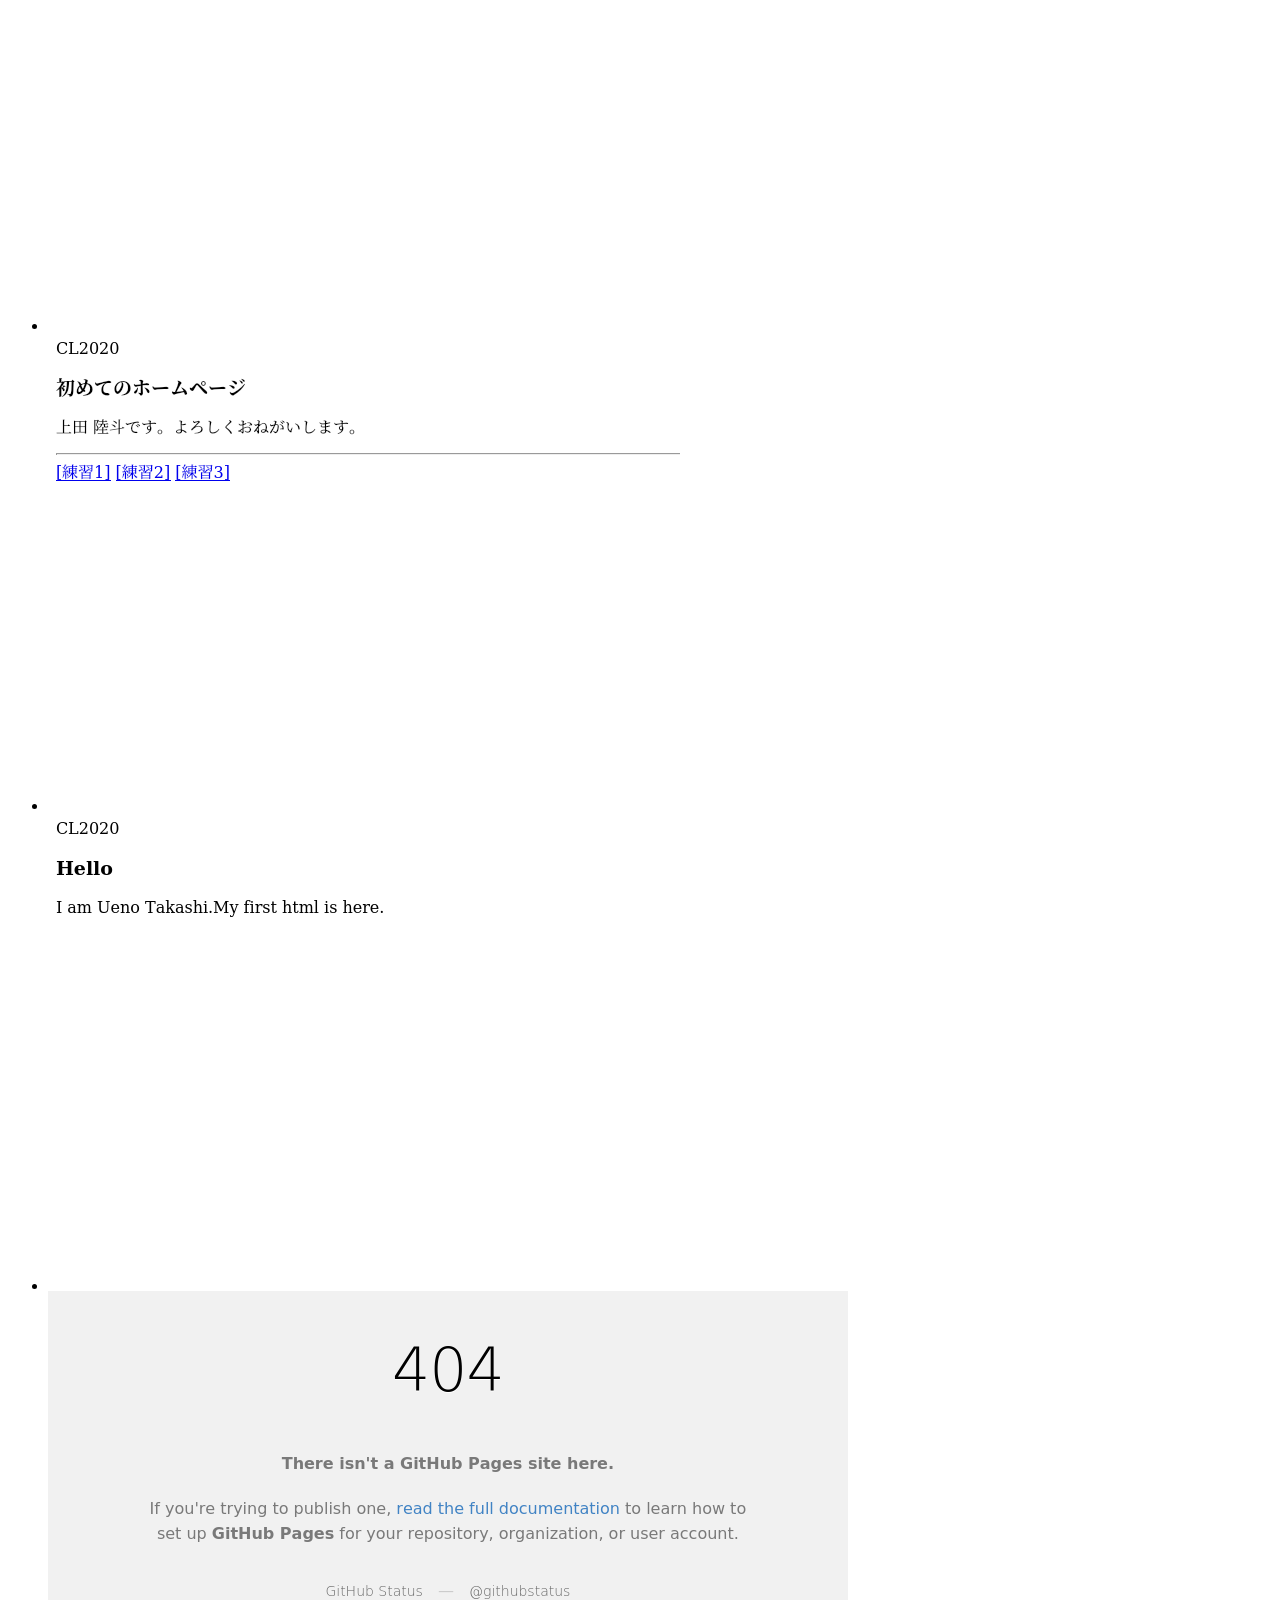
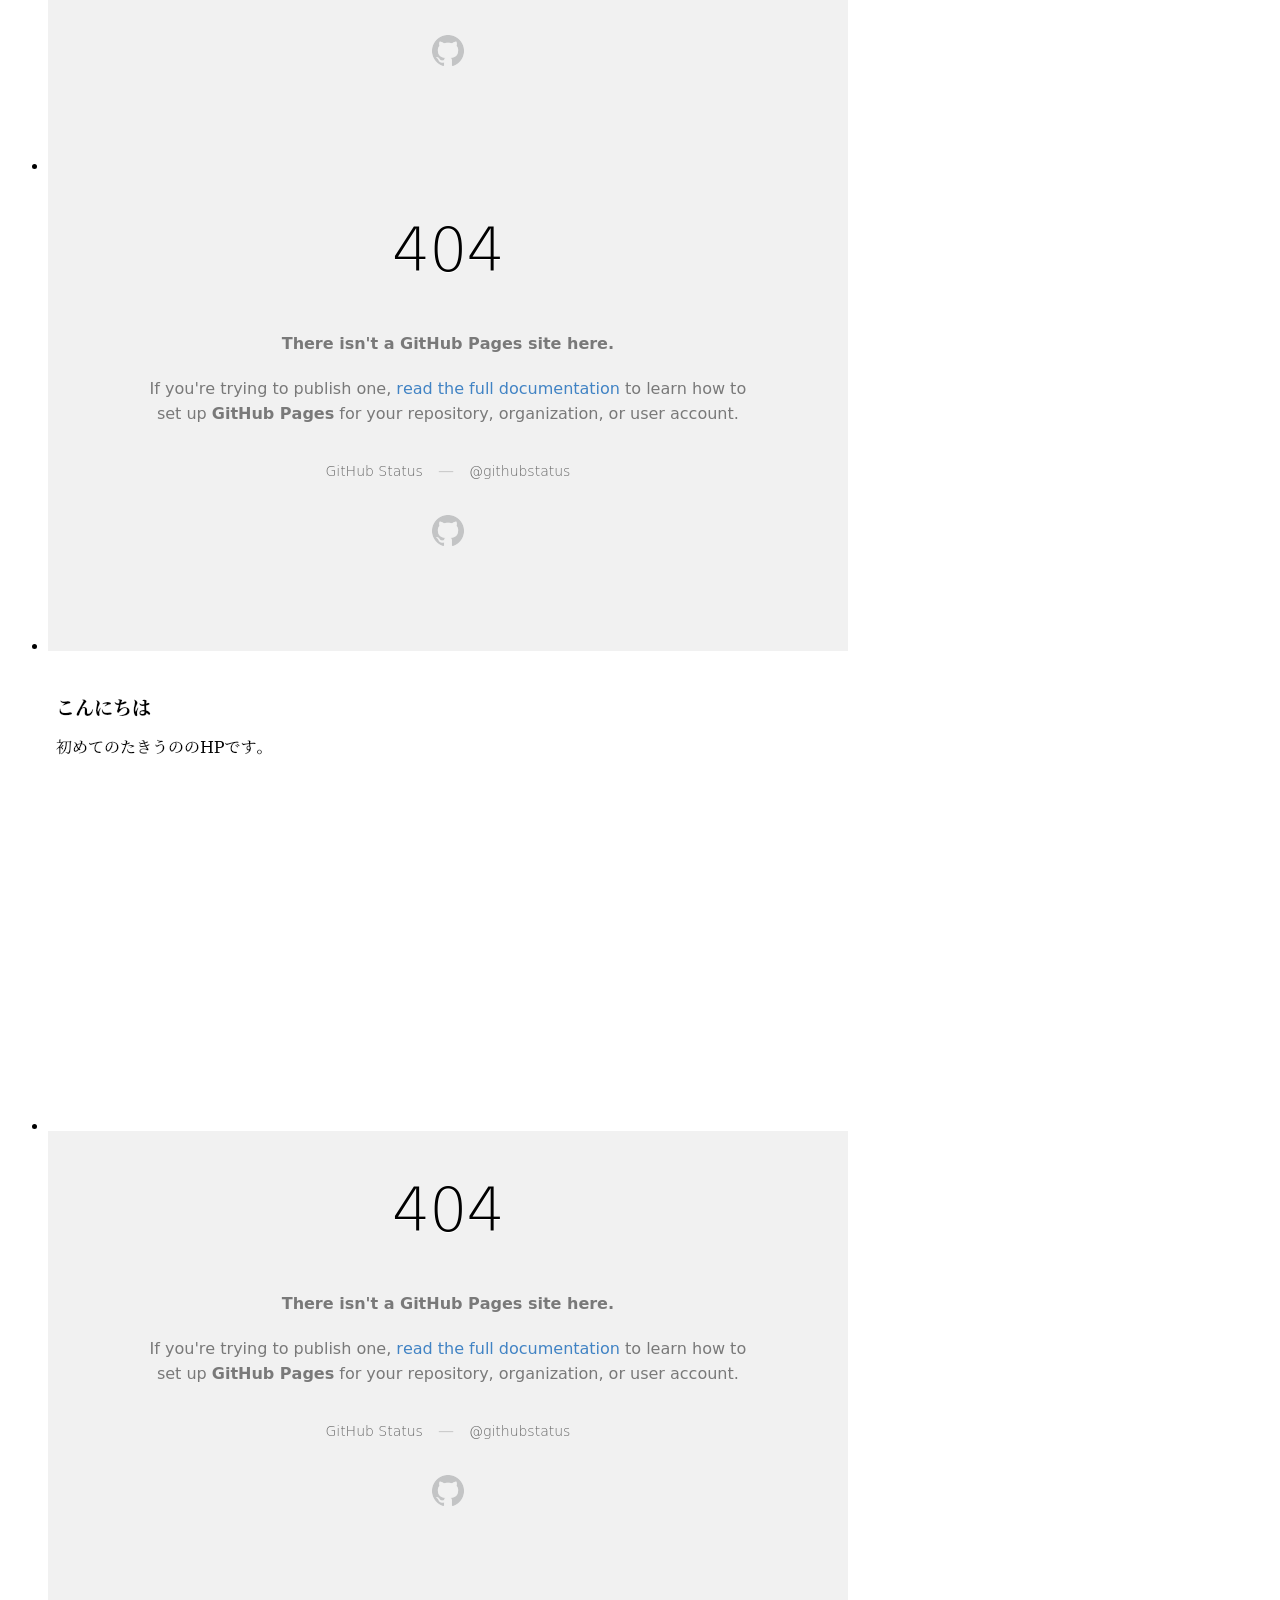
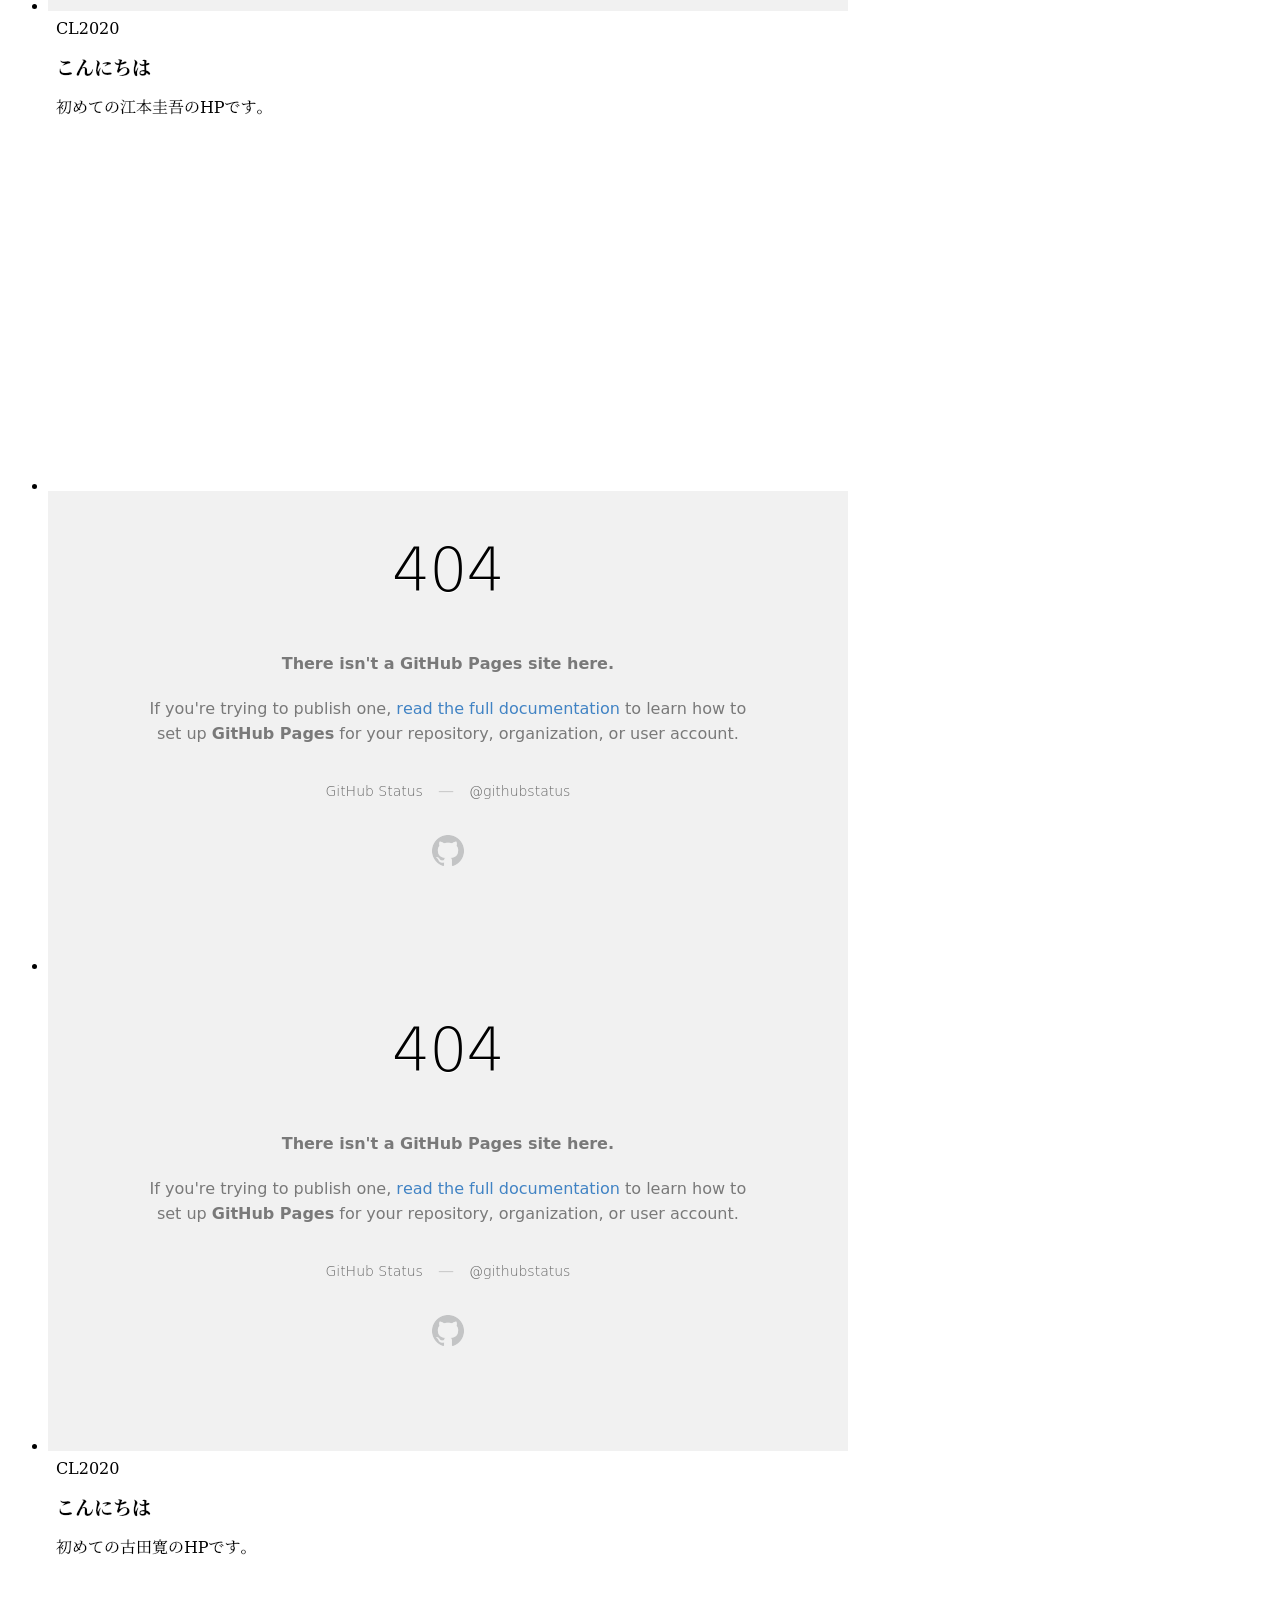
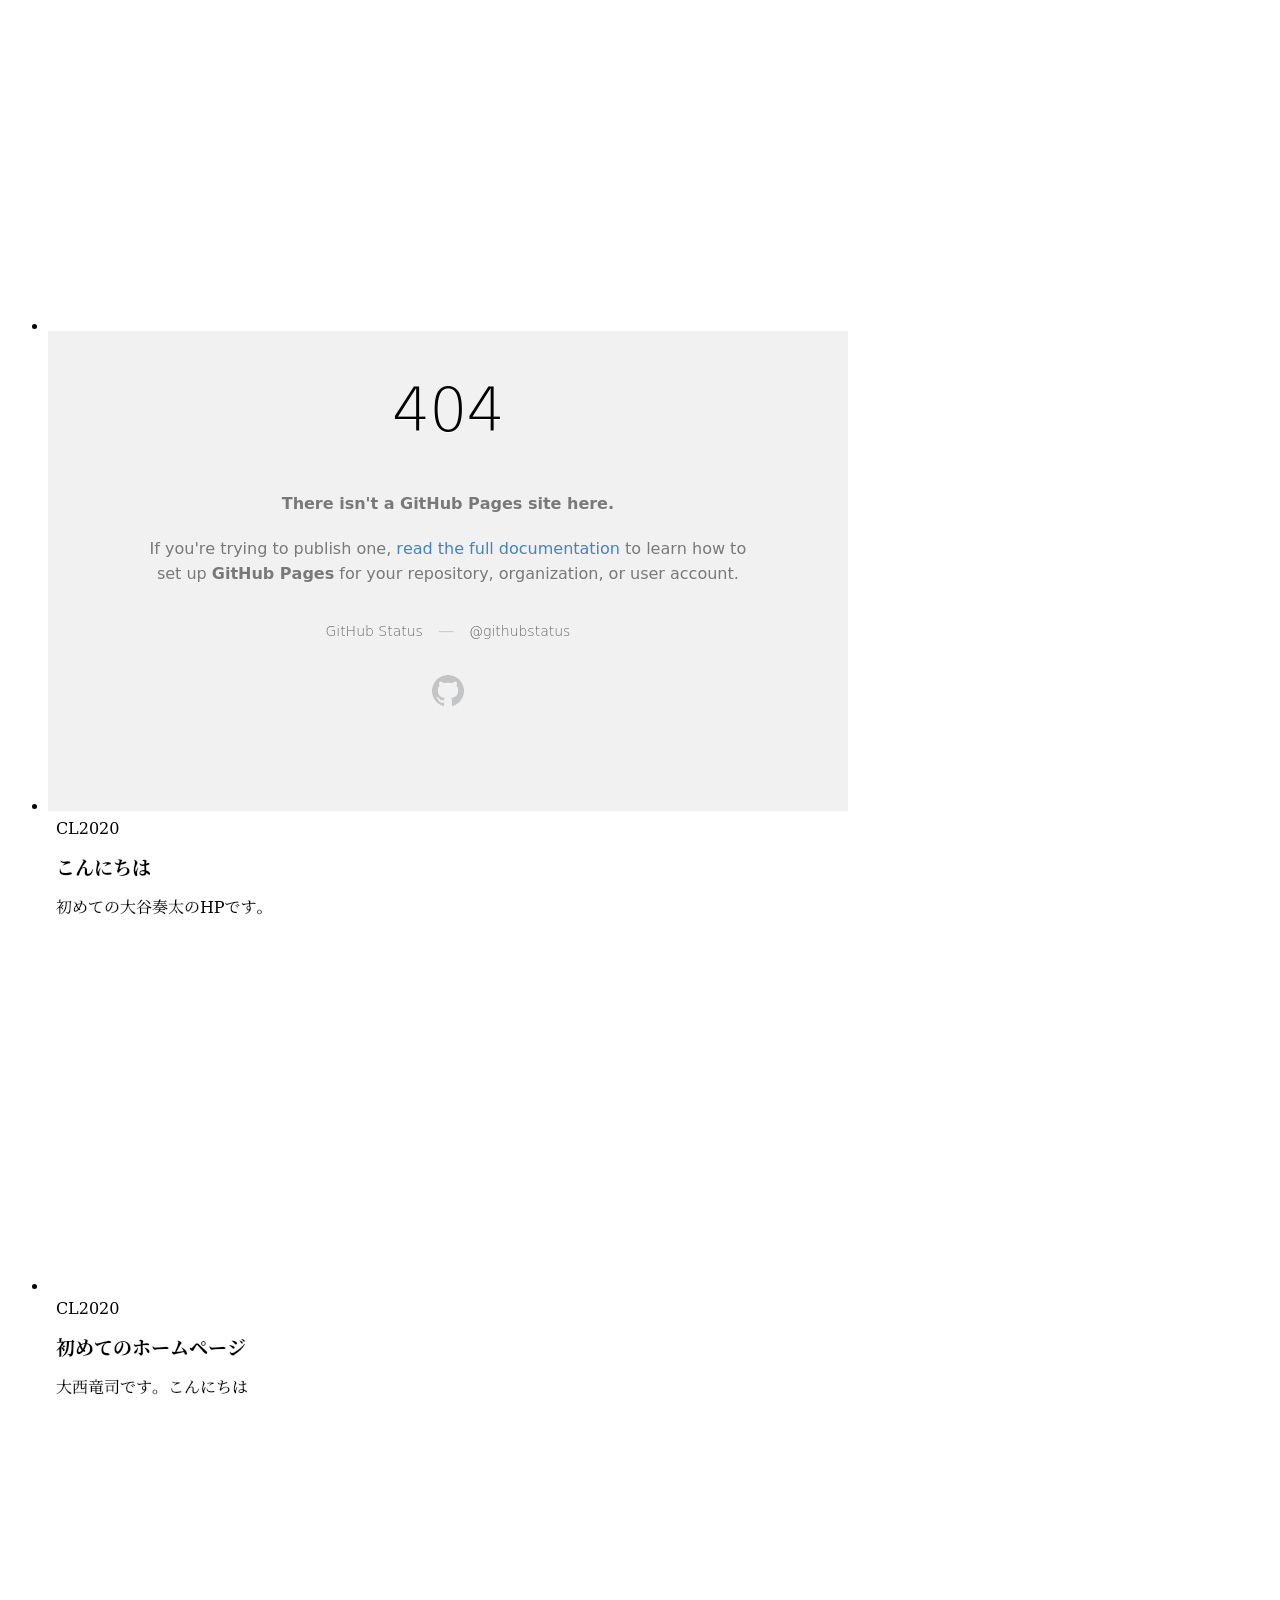
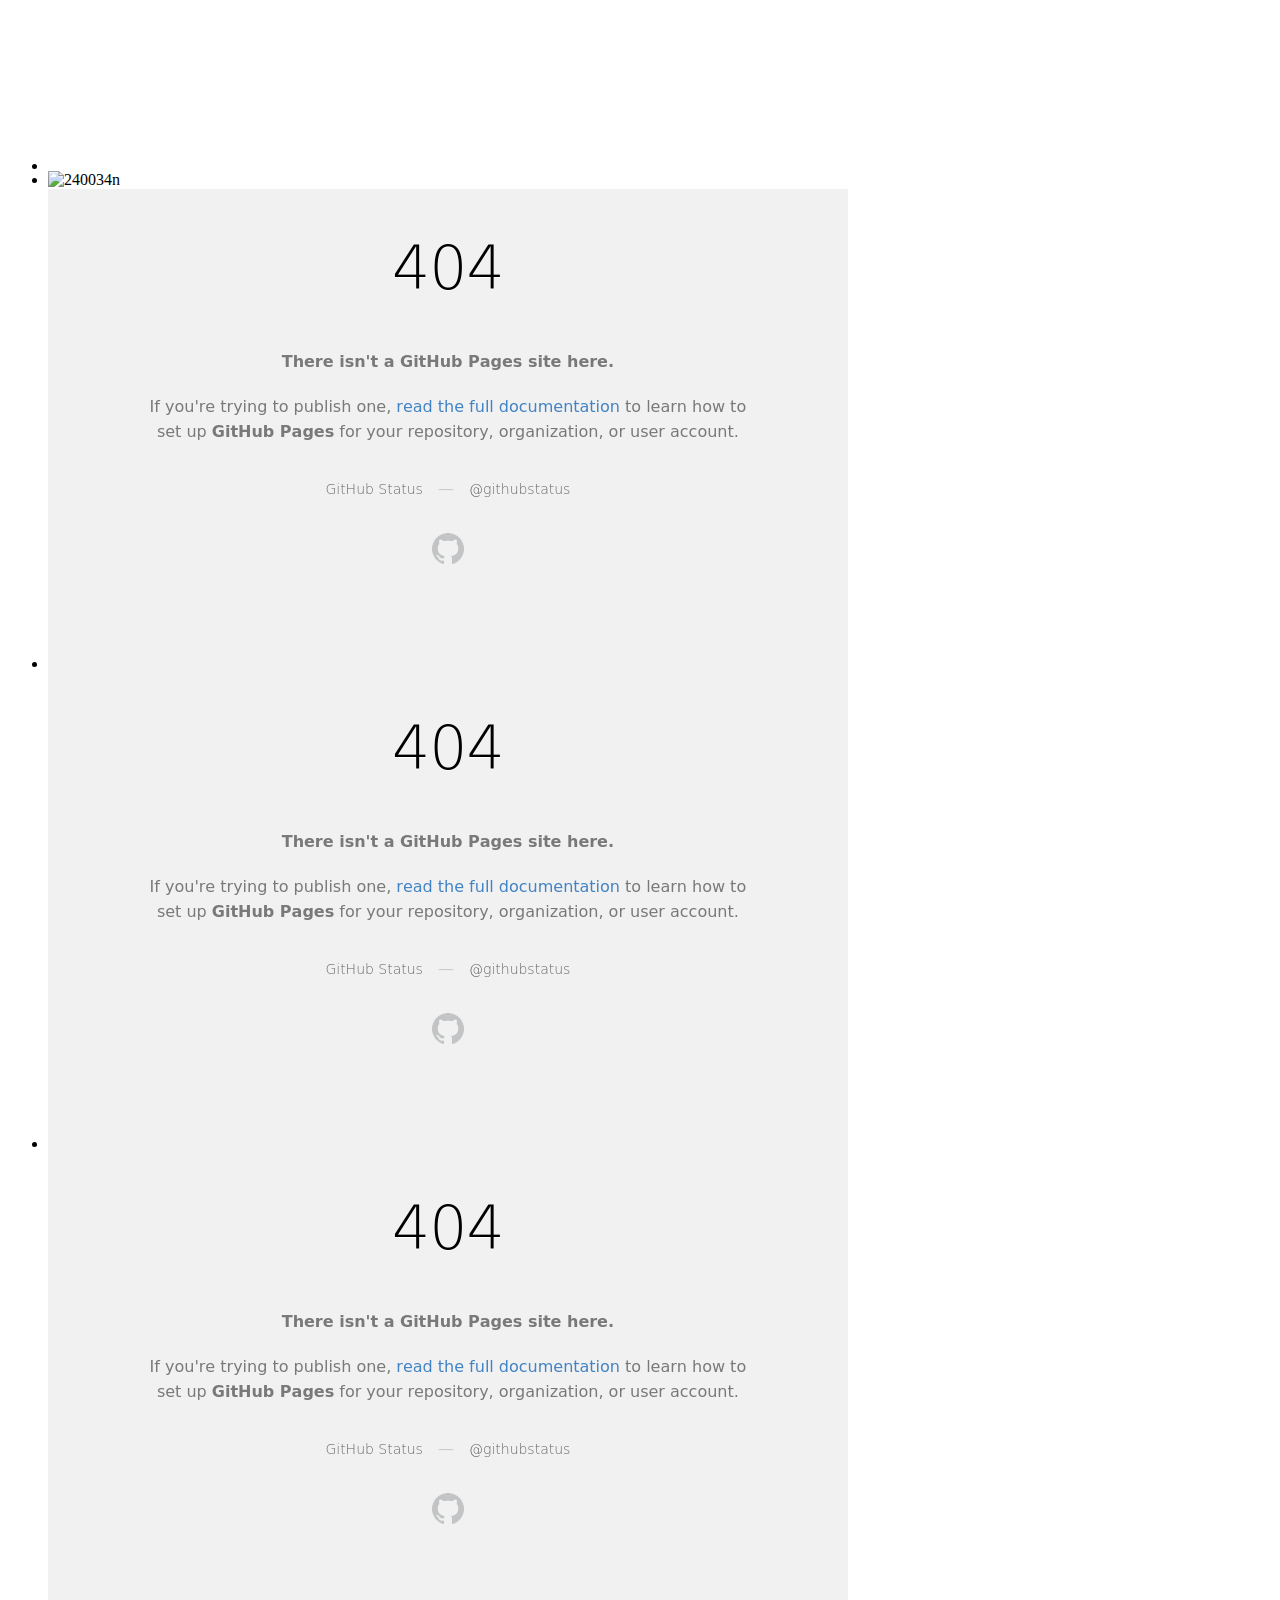
==== commit ba40b80d: "Update CL2020G12index.html" ====
--- a/CL/2020/d38f0b575d9c509da70a7d2f91acad4f9b04c3c0/CL2020G12index.html
+++ b/CL/2020/d38f0b575d9c509da70a7d2f91acad4f9b04c3c0/CL2020G12index.html
@@ -99,7 +99,6 @@
 
 
 <hr>
-	<h2>G1/G2 GitHub Pages一覧</h2>
 
 		<ul class="thumbnails" id="hover-cap-6col">
 <!--
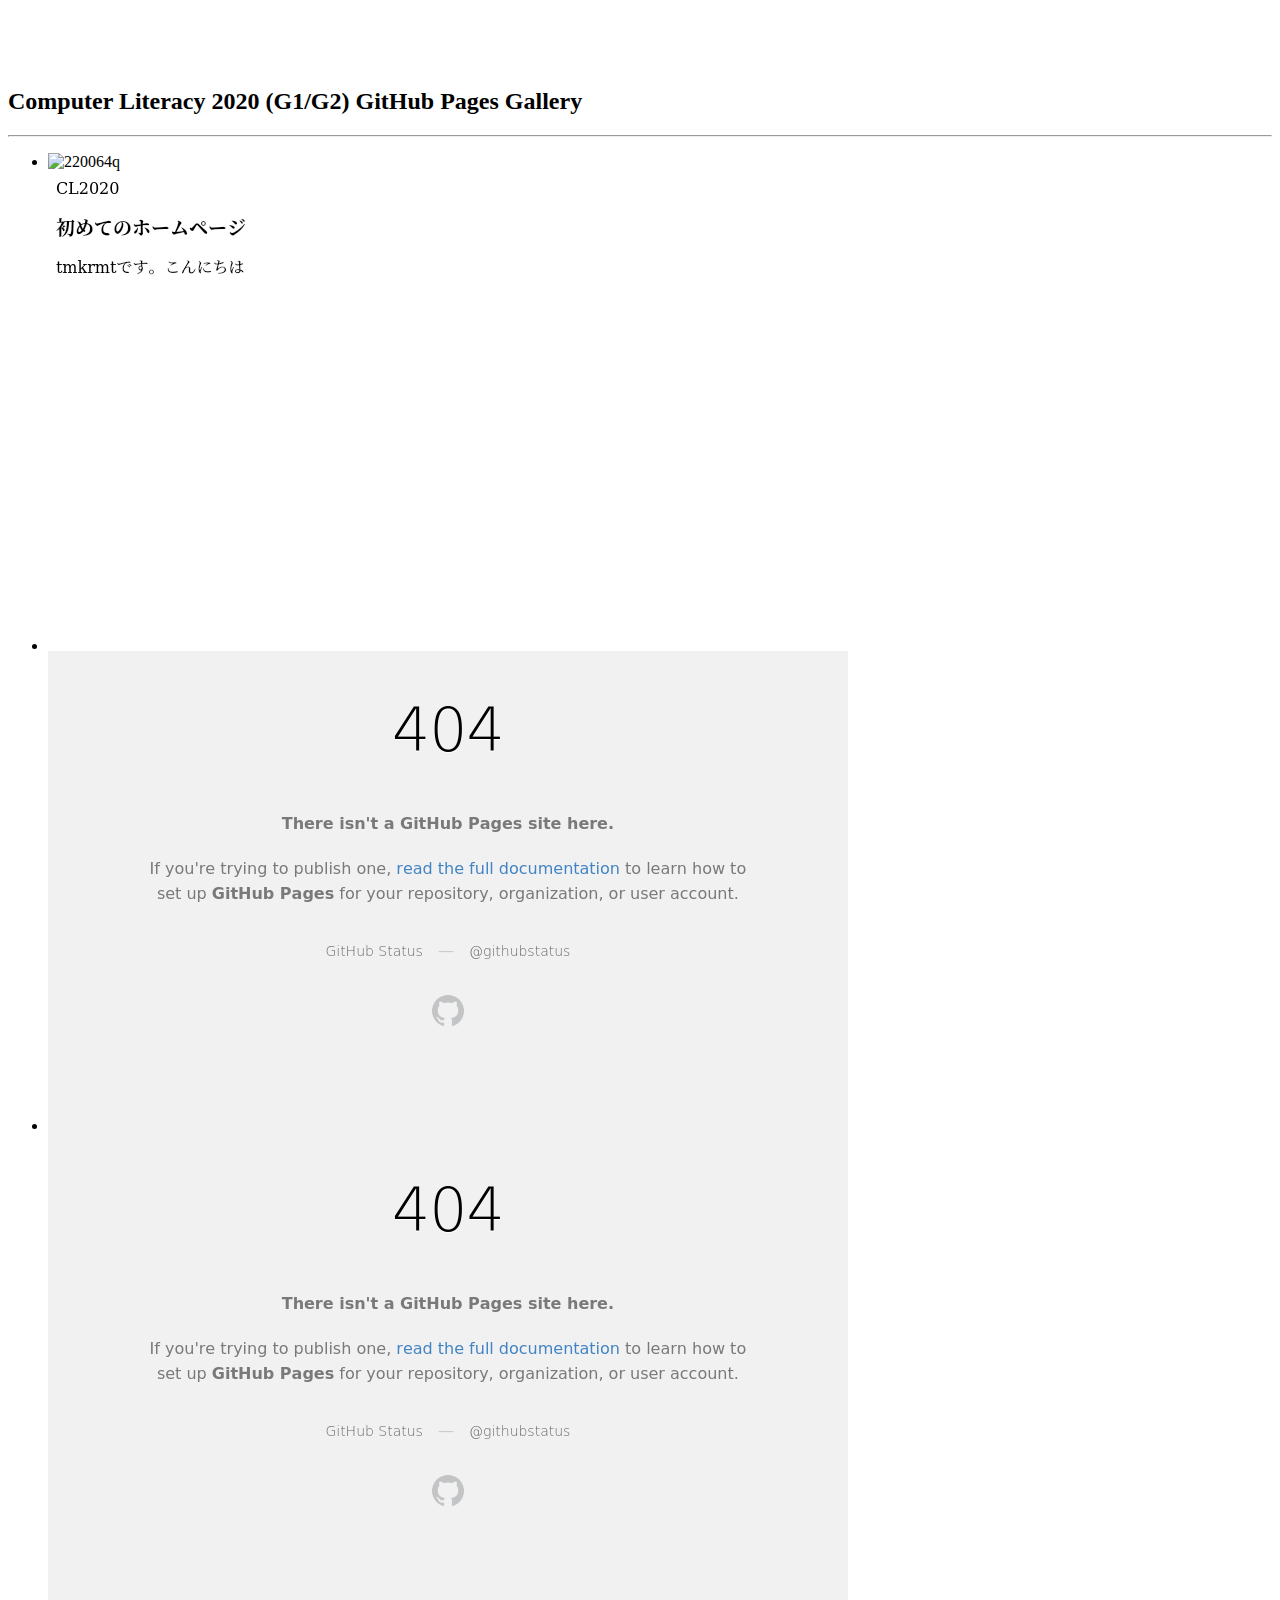
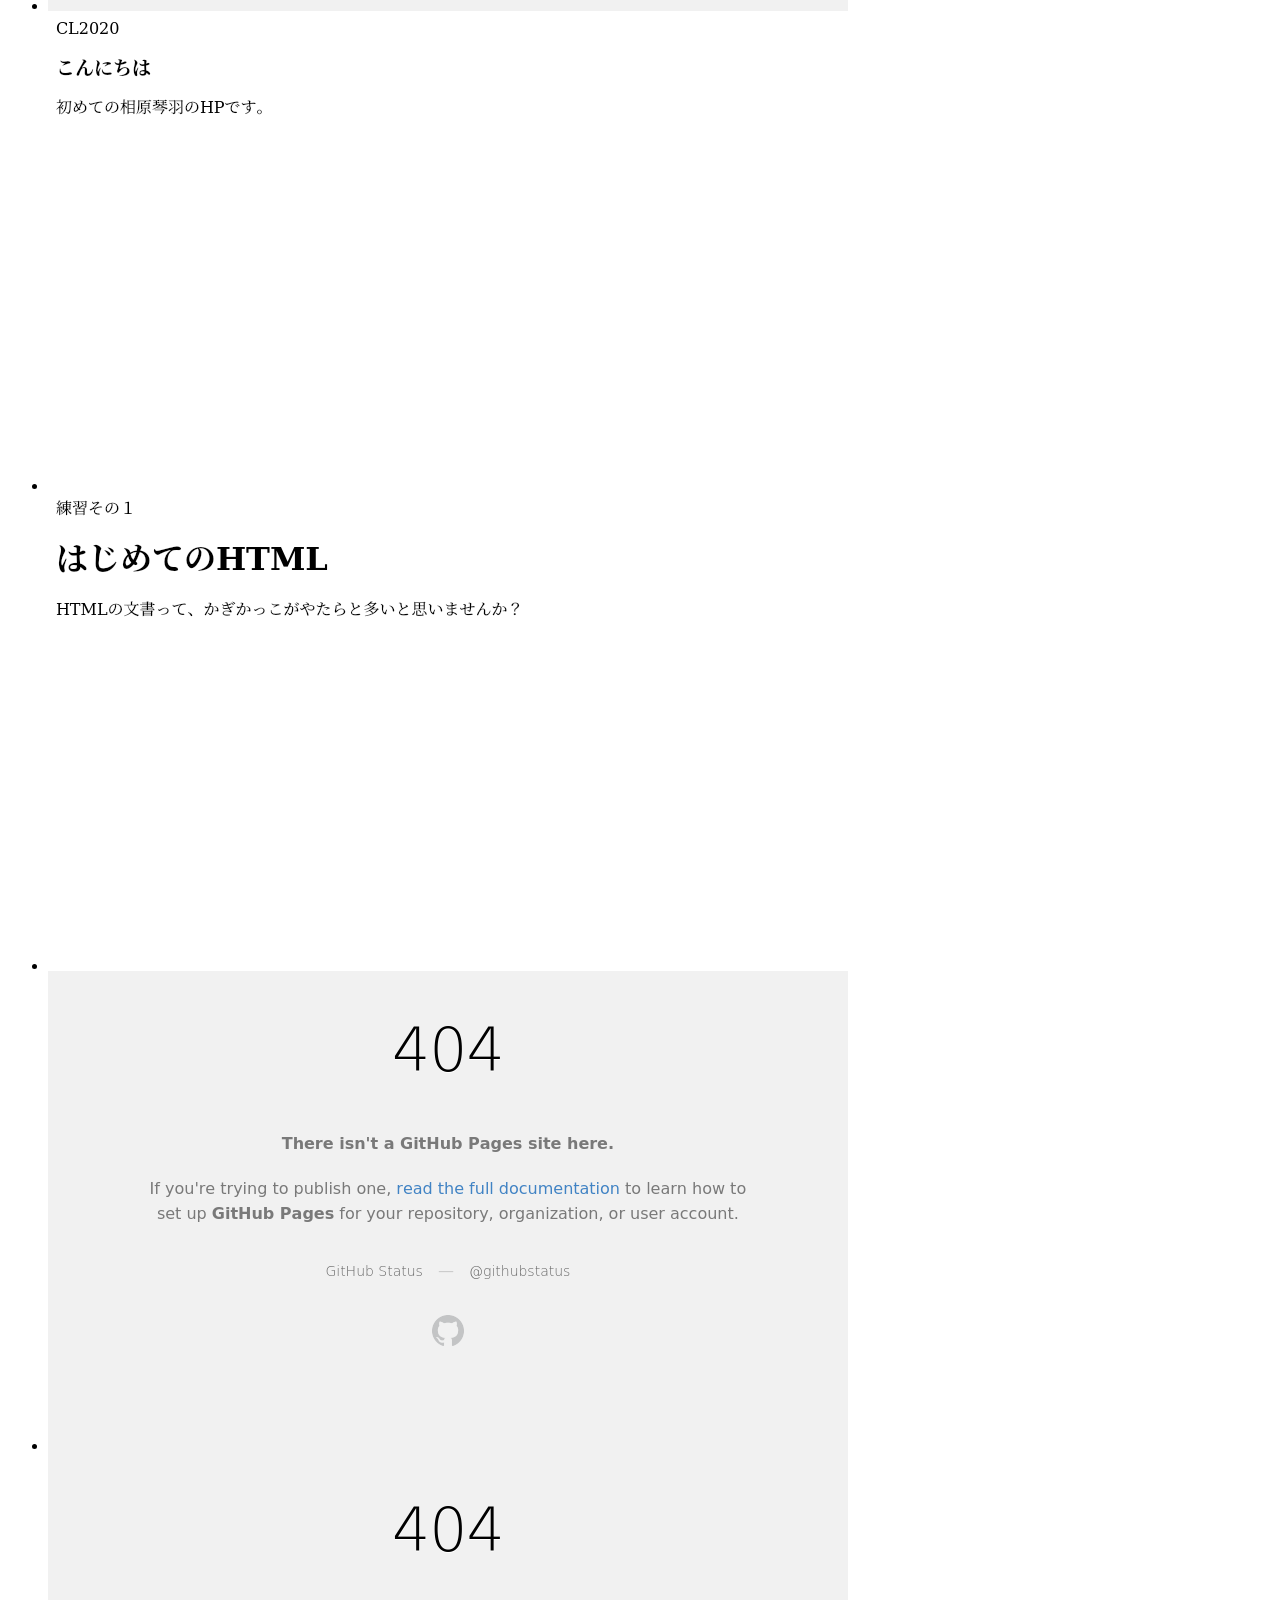
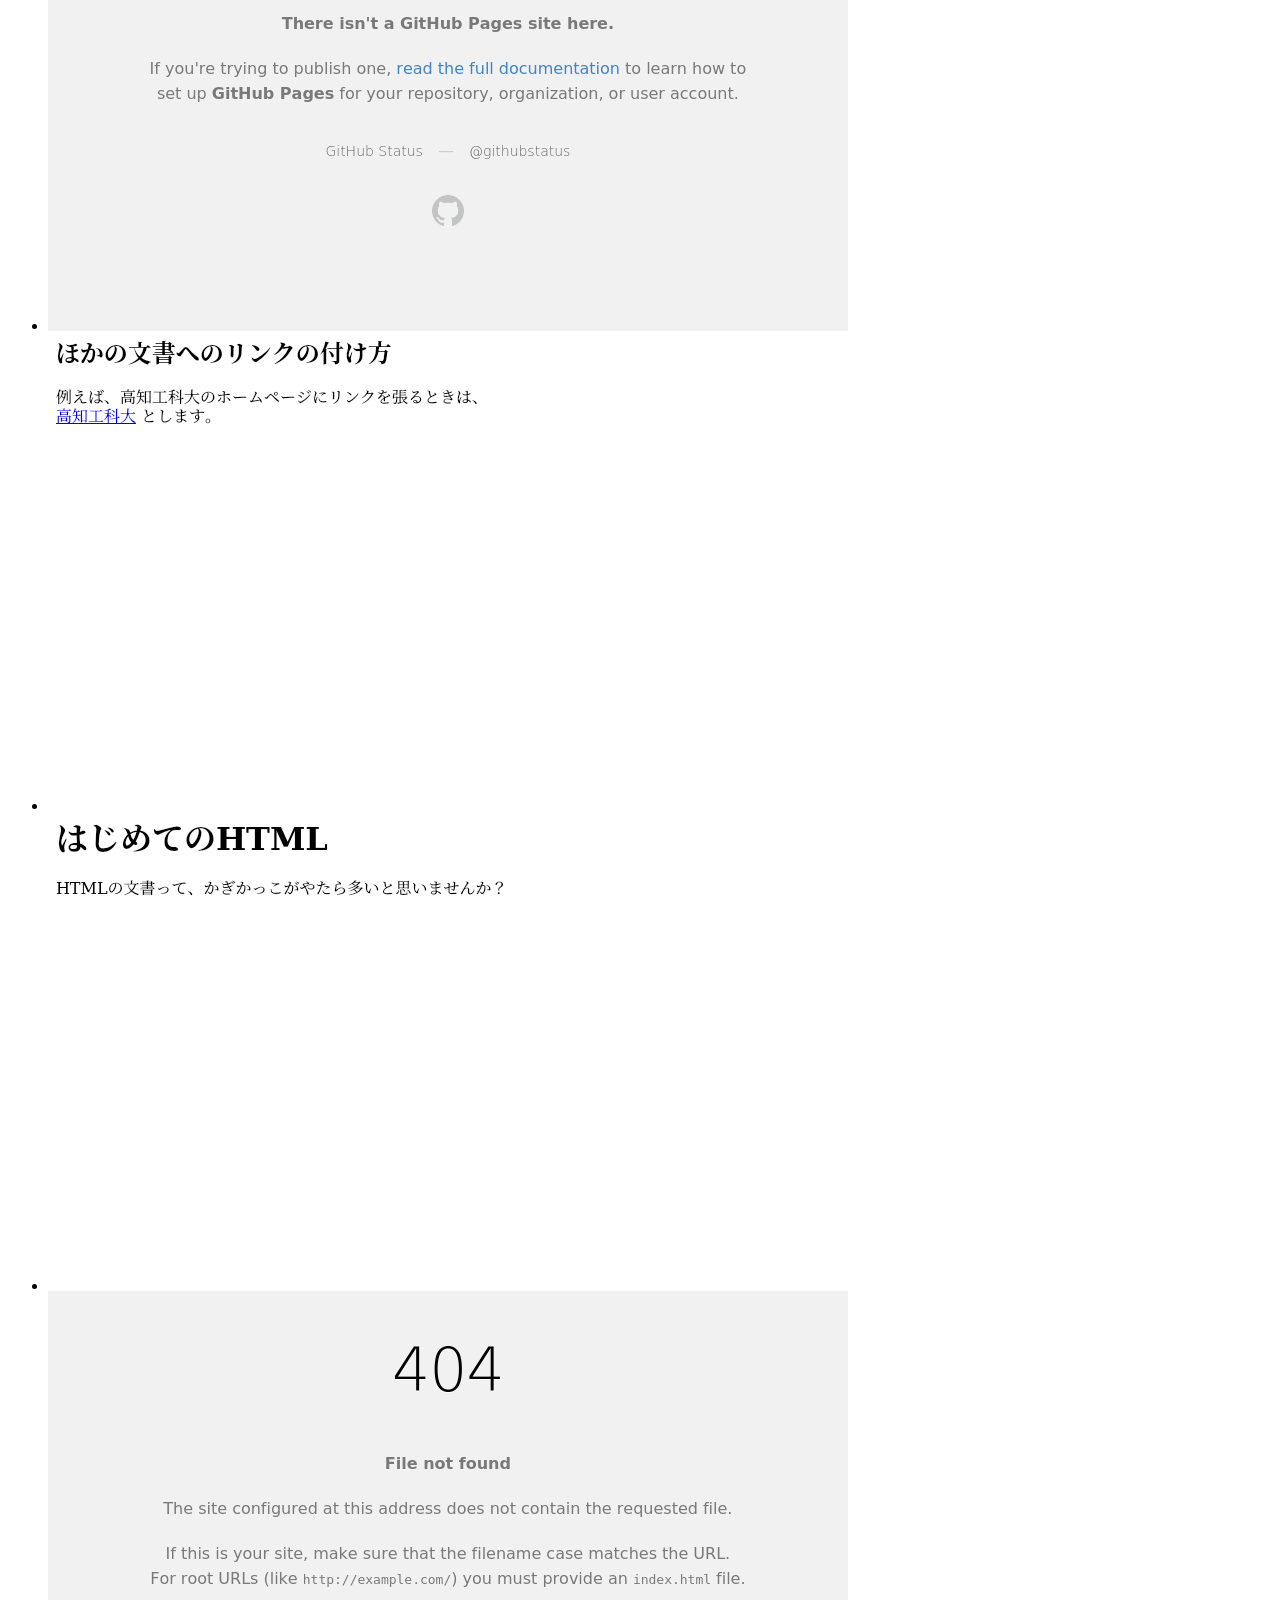
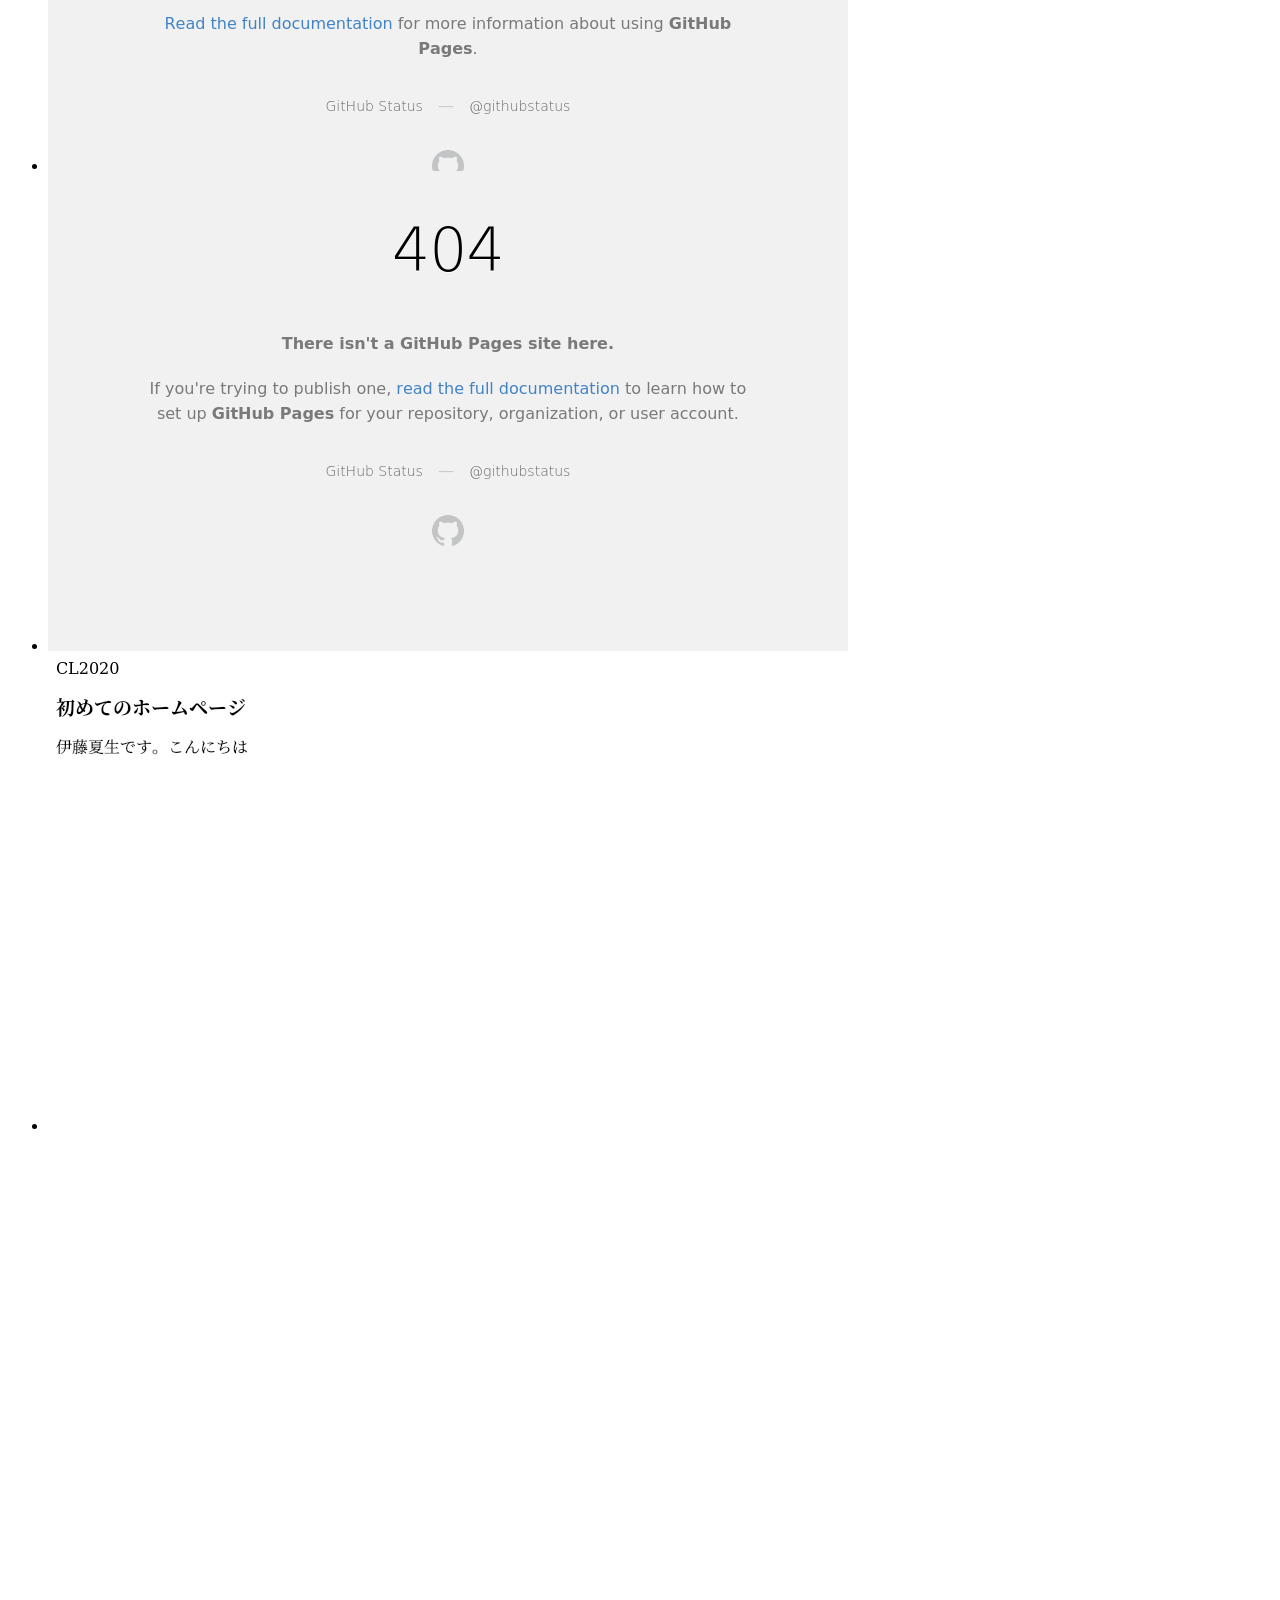
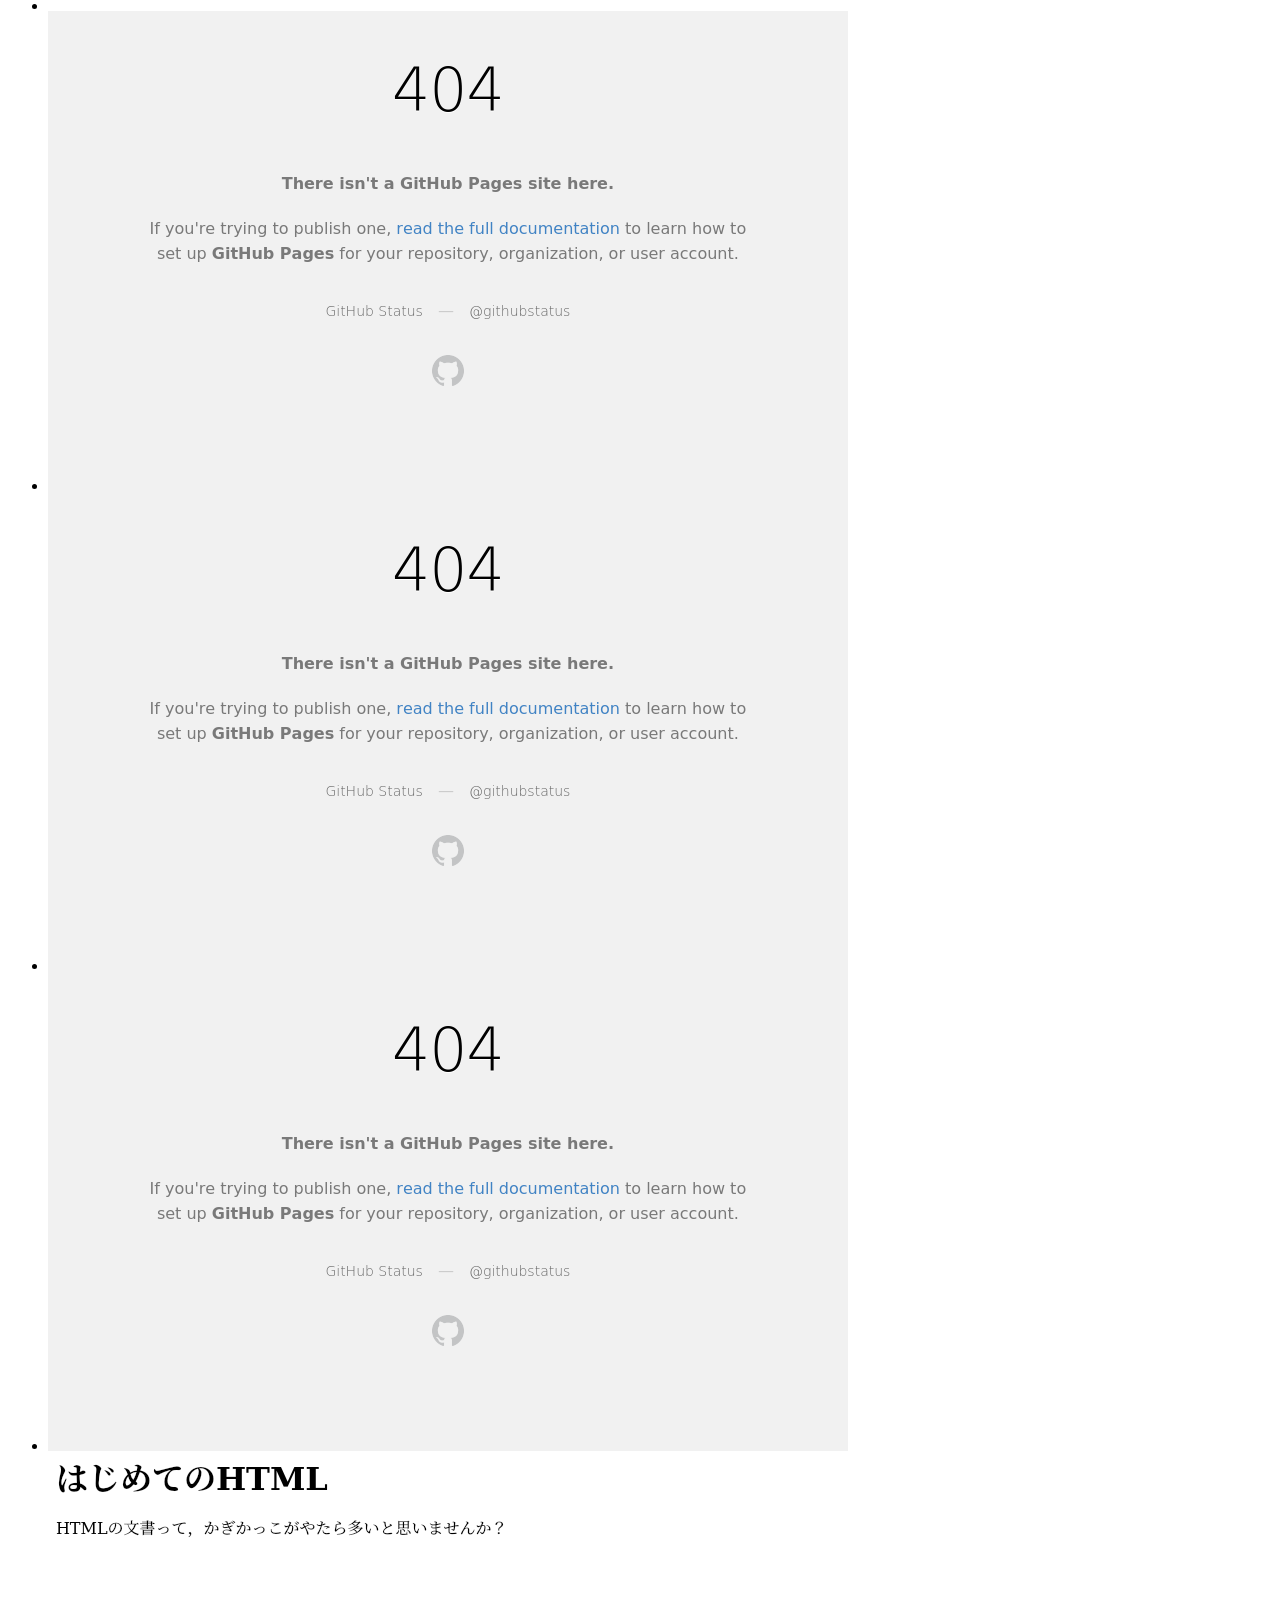
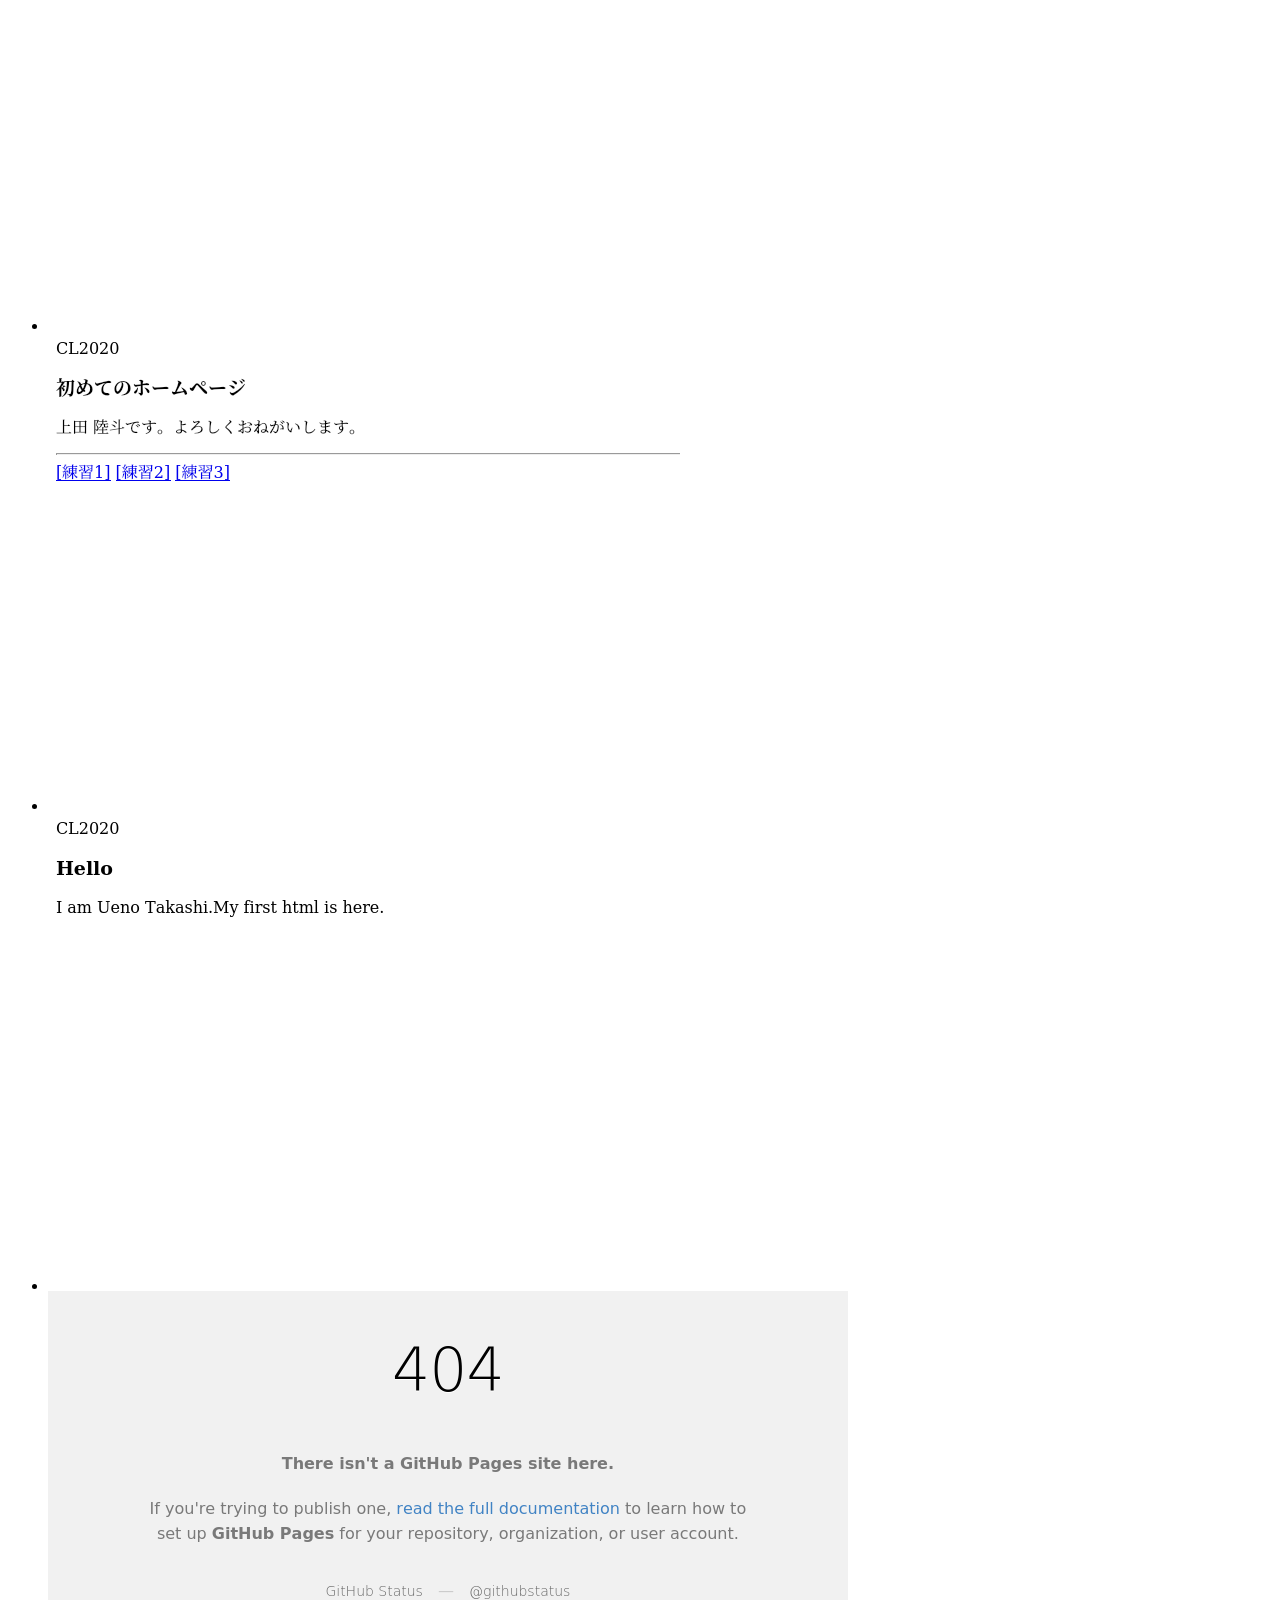
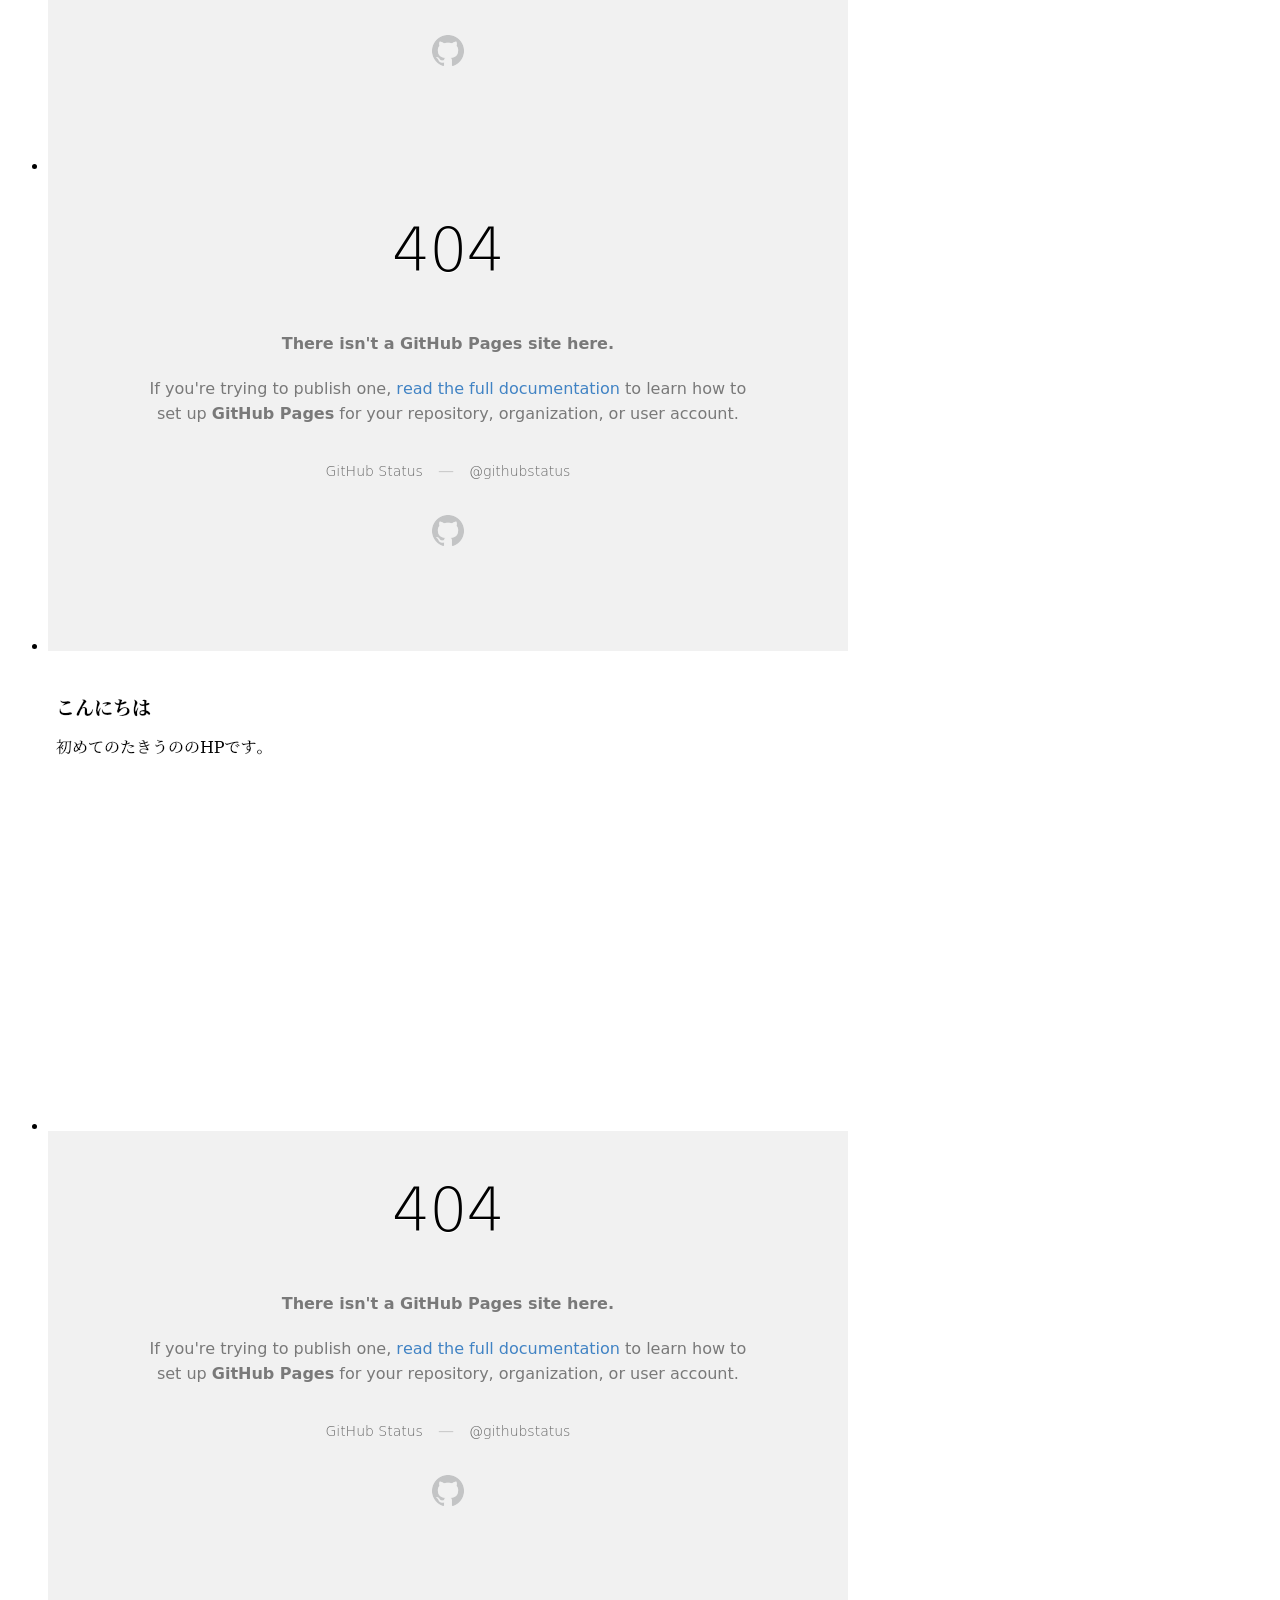
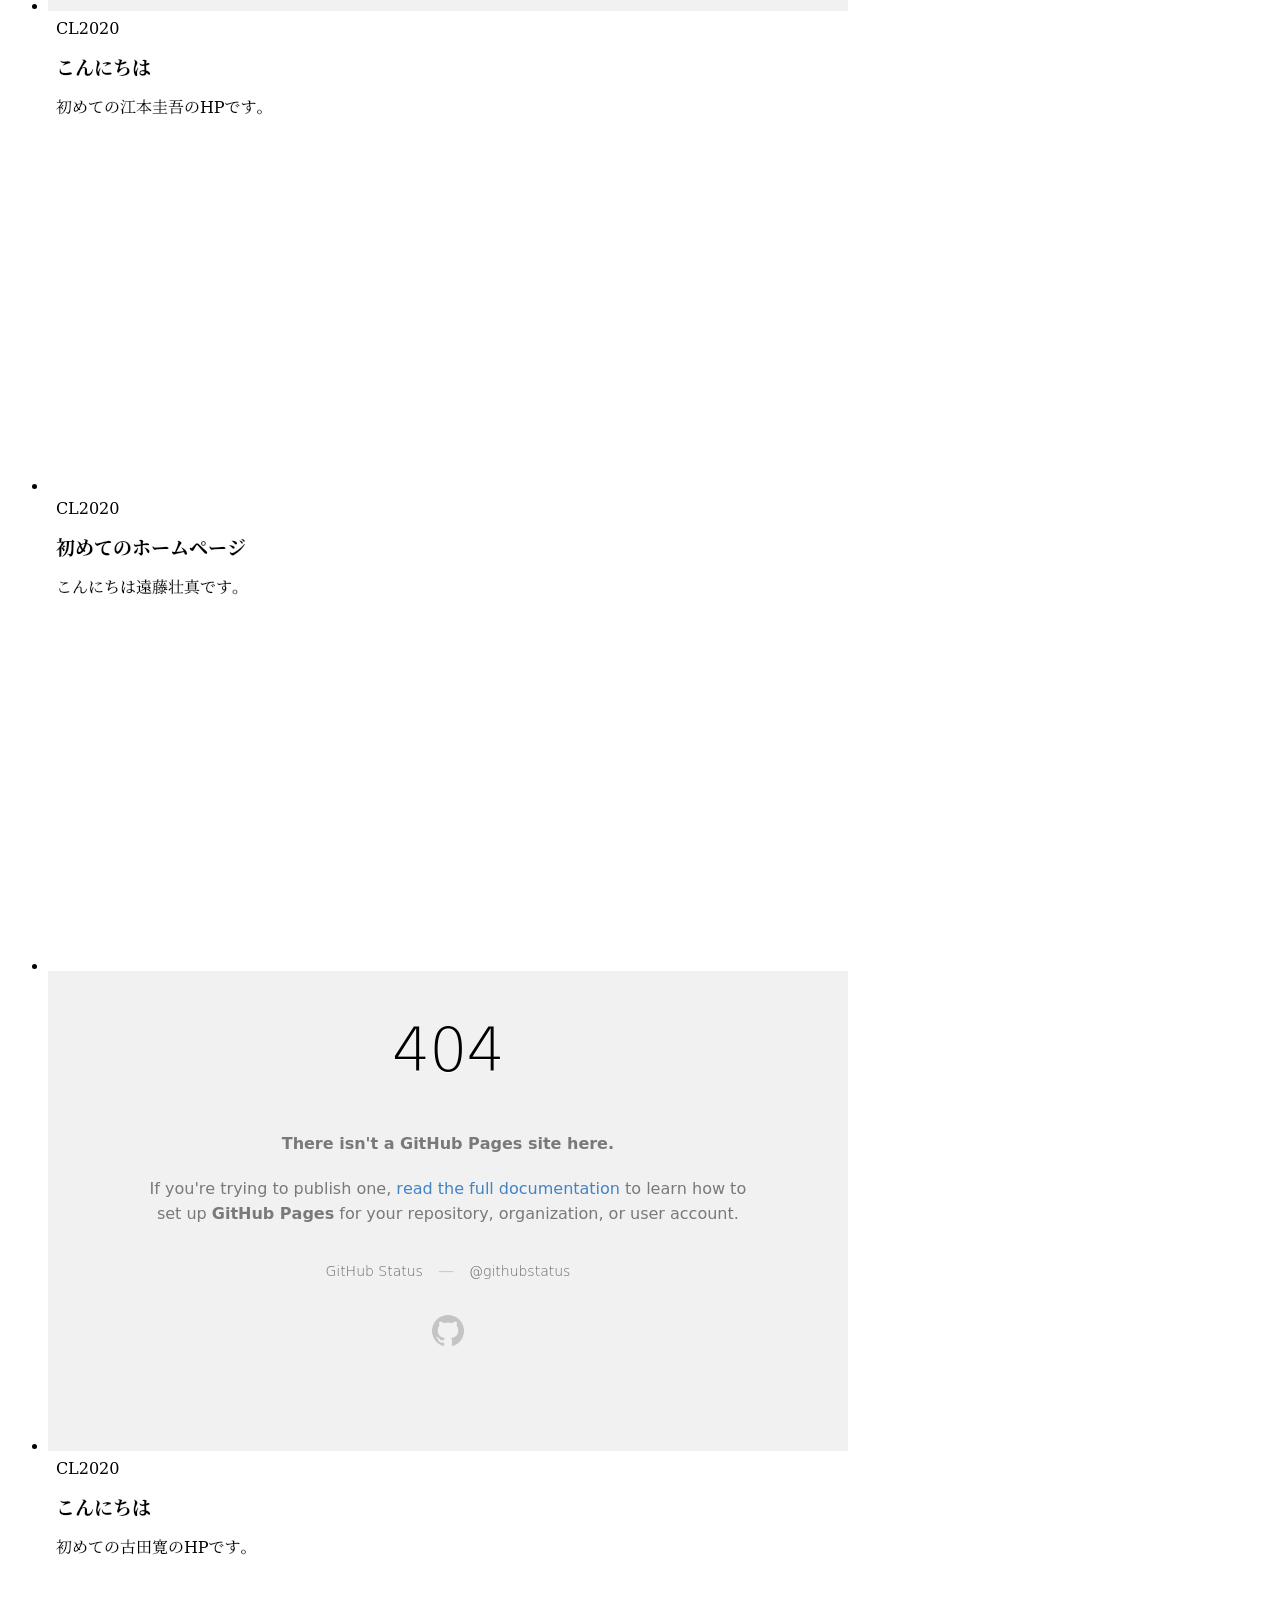
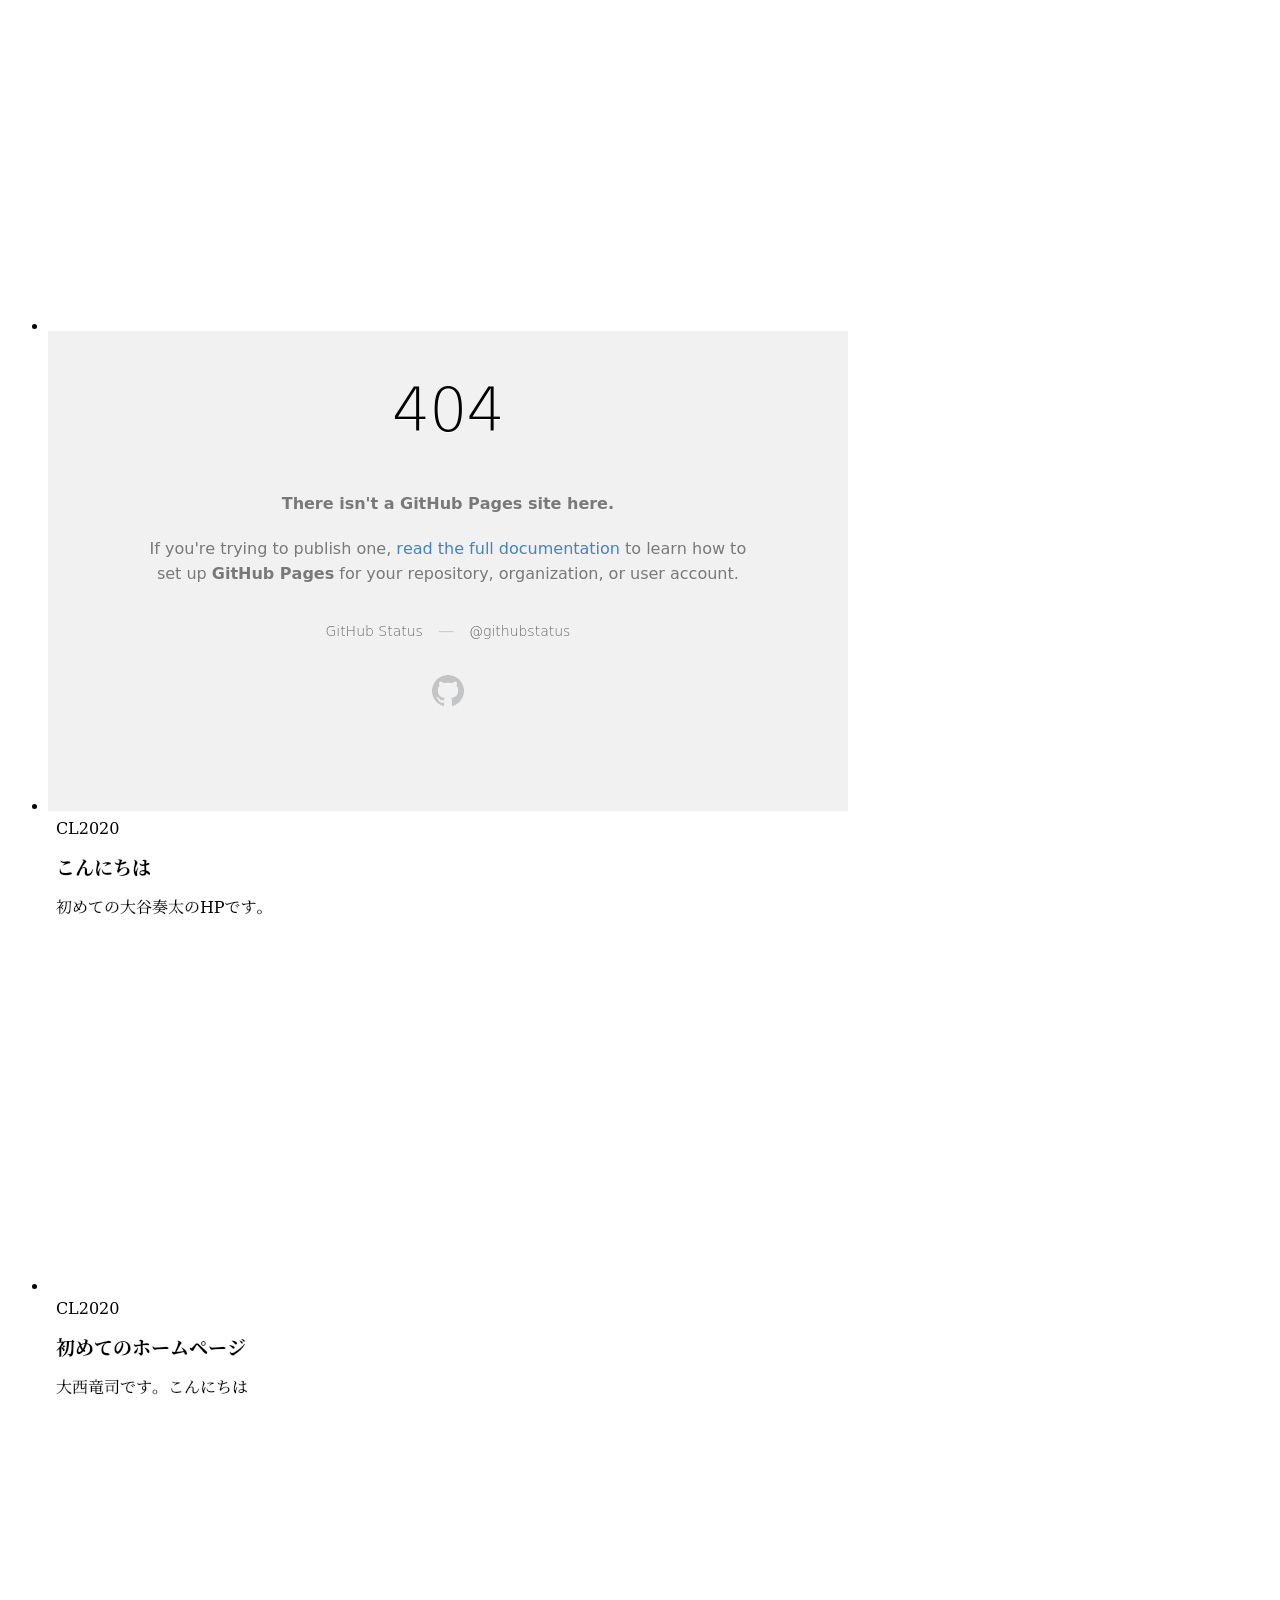
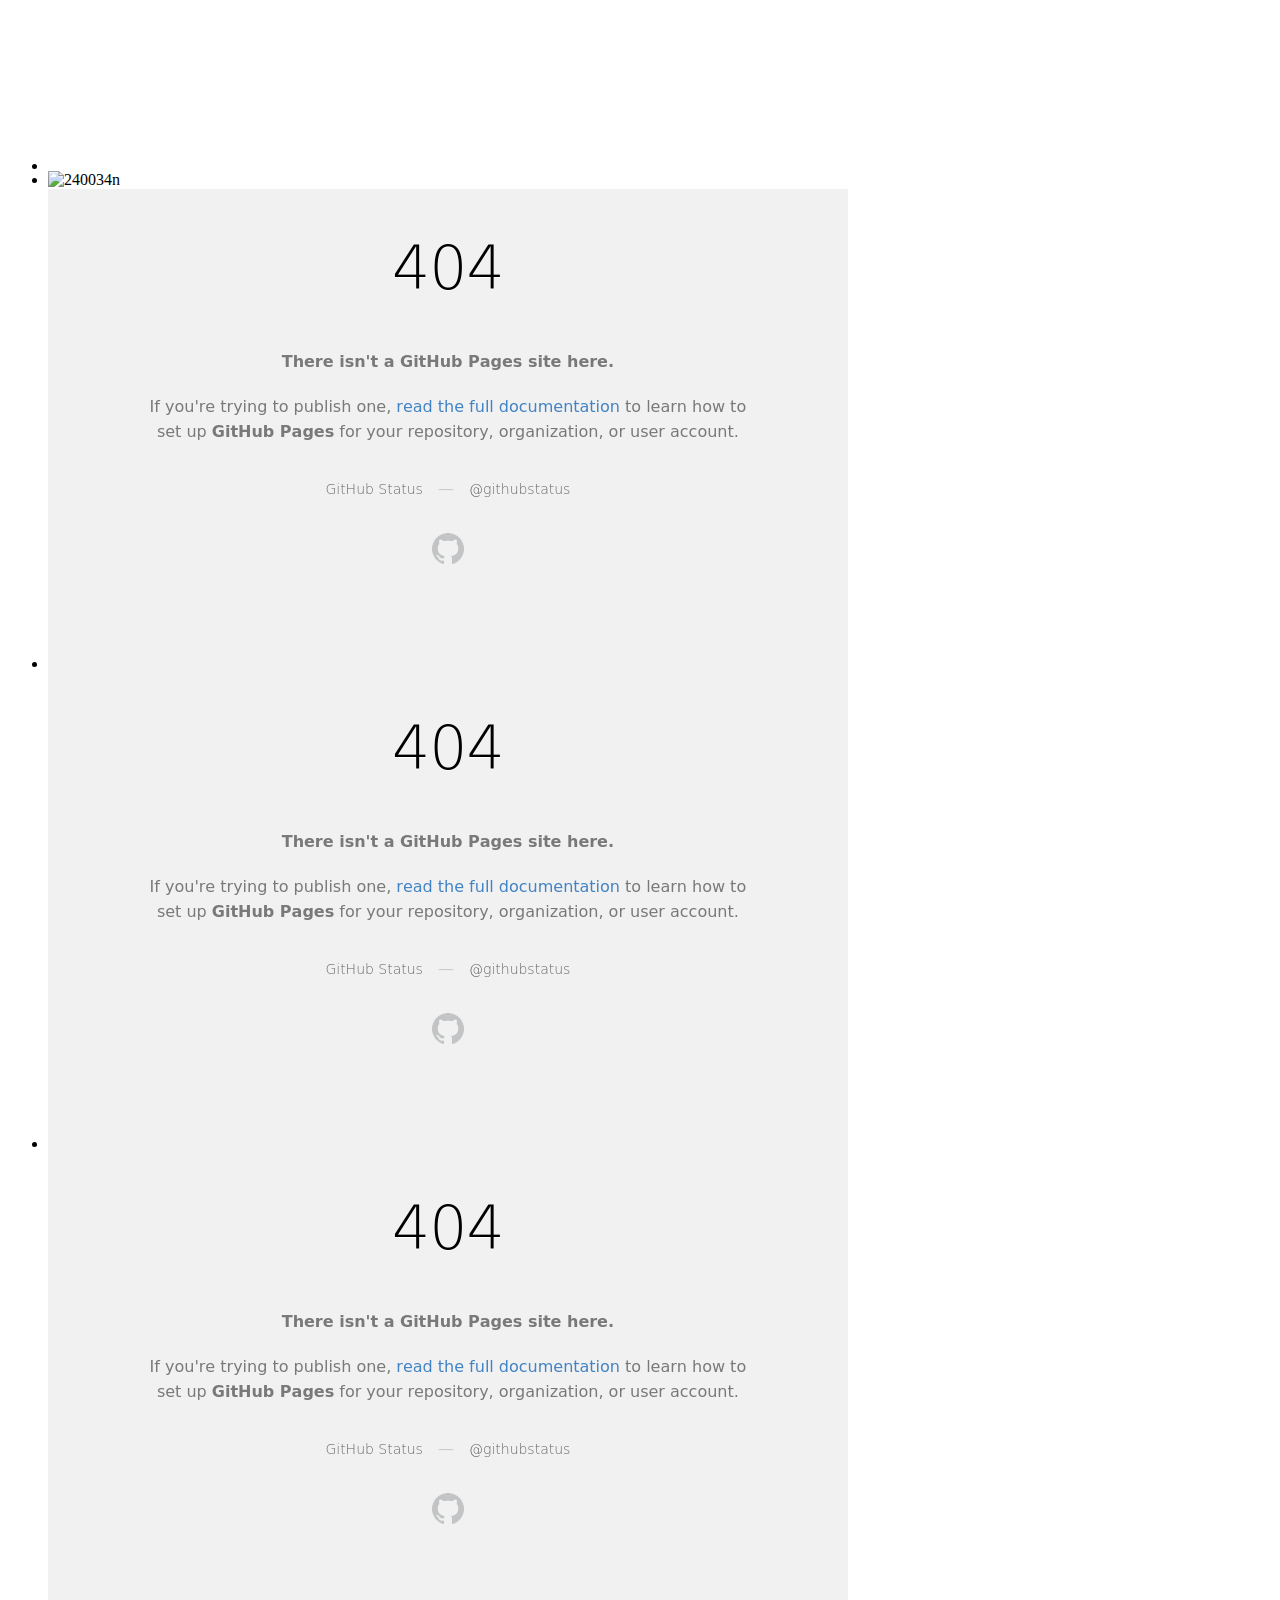
==== commit 418c247d: "Update CL2020G12index.html" ====
--- a/CL/2020/d38f0b575d9c509da70a7d2f91acad4f9b04c3c0/CL2020G12index.html
+++ b/CL/2020/d38f0b575d9c509da70a7d2f91acad4f9b04c3c0/CL2020G12index.html
@@ -131,7 +131,7 @@
 <li class="span3"; onclick="location.href='https://240016k.github.io/';"><div class="thumbnail"><div class="caption"><h4>240016k</h4></div><img src="img/240016k_index.png" alt="240016k"></div></li>
 <li class="span3"; onclick="location.href='https://240018g.github.io/';"><div class="thumbnail"><div class="caption"><h4>240018g</h4></div><img src="img/240018g_index.png" alt="240018g"></div></li>
 <li class="span3"; onclick="location.href='https://240019mtksuen.github.io/';"><div class="thumbnail"><div class="caption"><h4>240019m</h4></div><img src="img/240019m_index.png" alt="240019m"></div></li>
-<li class="span3"; onclick="location.href='https://0.github.io/';"><div class="thumbnail"><div class="caption"><h4>240021s</h4></div><img src="img/240021s_index.png" alt="240021s"></div></li>
+<li class="span3"; onclick="location.href='https://240021TadanobuUsami.github.io/';"><div class="thumbnail"><div class="caption"><h4>240021s</h4></div><img src="img/240021s_index.png" alt="240021s"></div></li>
 <li class="span3"; onclick="location.href='https://0.github.io/';"><div class="thumbnail"><div class="caption"><h4>240022b</h4></div><img src="img/240022b_index.png" alt="240022b"></div></li>
 <li class="span3"; onclick="location.href='https://taikiumano.github.io/';"><div class="thumbnail"><div class="caption"><h4>240023e</h4></div><img src="img/240023e_index.png" alt="240023e"></div></li>
 <li class="span3"; onclick="location.href='https://0.github.io/';"><div class="thumbnail"><div class="caption"><h4>240025h</h4></div><img src="img/240025h_index.png" alt="240025h"></div></li>
@@ -144,14 +144,14 @@
 <li class="span3"; onclick="location.href='https://OR119.github.io/';"><div class="thumbnail"><div class="caption"><h4>240033v</h4></div><img src="img/240033v_index.png" alt="240033v"></div></li>
 <li class="span3"; onclick="location.href='https://keiki115.github.io/';"><div class="thumbnail"><div class="caption"><h4>240034n</h4></div><img src="img/240034n_index.png" alt="240034n"></div></li>
 <li class="span3"; onclick="location.href='https://xiroxiroya521.github.io/';"><div class="thumbnail"><div class="caption"><h4>240036d</h4></div><img src="img/240036d_index.png" alt="240036d"></div></li>
-<li class="span3"; onclick="location.href='https://0.github.io/';"><div class="thumbnail"><div class="caption"><h4>240037v</h4></div><img src="img/240037v_index.png" alt="240037v"></div></li>
-<li class="span3"; onclick="location.href='https://0.github.io/';"><div class="thumbnail"><div class="caption"><h4>240038t</h4></div><img src="img/240038t_index.png" alt="240038t"></div></li>
+<li class="span3"; onclick="location.href='https://24oks30.github.io/';"><div class="thumbnail"><div class="caption"><h4>240037v</h4></div><img src="img/240037v_index.png" alt="240037v"></div></li>
+<li class="span3"; onclick="location.href='https://1240038okada.github.io/';"><div class="thumbnail"><div class="caption"><h4>240038t</h4></div><img src="img/240038t_index.png" alt="240038t"></div></li>
 <li class="span3"; onclick="location.href='https://240039z.github.io/';"><div class="thumbnail"><div class="caption"><h4>240039z</h4></div><img src="img/240039z_index.png" alt="240039z"></div></li>
 <li class="span3"; onclick="location.href='https://240040q.github.io/';"><div class="thumbnail"><div class="caption"><h4>240040q</h4></div><img src="img/240040q_index.png" alt="240040q"></div></li>
 <li class="span3"; onclick="location.href='https://oskhnt.github.io/';"><div class="thumbnail"><div class="caption"><h4>240041f</h4></div><img src="img/240041f_index.png" alt="240041f"></div></li>
 <li class="span3"; onclick="location.href='https://0.github.io/';"><div class="thumbnail"><div class="caption"><h4>240042e</h4></div><img src="img/240042e_index.png" alt="240042e"></div></li>
 <li class="span3"; onclick="location.href='https://0chishin.github.io/';"><div class="thumbnail"><div class="caption"><h4>240043i</h4></div><img src="img/240043i_index.png" alt="240043i"></div></li>
-<li class="span3"; onclick="location.href='https://0.github.io/';"><div class="thumbnail"><div class="caption"><h4>240045r</h4></div><img src="img/240045r_index.png" alt="240045r"></div></li>
+<li class="span3"; onclick="location.href='https://shosukeono.github.io/';"><div class="thumbnail"><div class="caption"><h4>240045r</h4></div><img src="img/240045r_index.png" alt="240045r"></div></li>
 <li class="span3"; onclick="location.href='https://Shintaro3328.github.io/';"><div class="thumbnail"><div class="caption"><h4>240046i</h4></div><img src="img/240046i_index.png" alt="240046i"></div></li>
 <li class="span3"; onclick="location.href='https://240050kanayamataisei.github.io/';"><div class="thumbnail"><div class="caption"><h4>240050m</h4></div><img src="img/240050m_index.png" alt="240050m"></div></li>
 <li class="span3"; onclick="location.href='https://Kameyama-yuu.github.io/';"><div class="thumbnail"><div class="caption"><h4>240051e</h4></div><img src="img/240051e_index.png" alt="240051e"></div></li>
@@ -172,18 +172,18 @@
 <li class="span3"; onclick="location.href='https://240070tsakata.github.io/';"><div class="thumbnail"><div class="caption"><h4>240070t</h4></div><img src="img/240070t_index.png" alt="240070t"></div></li>
 <li class="span3"; onclick="location.href='https://0.github.io/';"><div class="thumbnail"><div class="caption"><h4>240071t</h4></div><img src="img/240071t_index.png" alt="240071t"></div></li>
 <li class="span3"; onclick="location.href='https://0.github.io/';"><div class="thumbnail"><div class="caption"><h4>240072j</h4></div><img src="img/240072j_index.png" alt="240072j"></div></li>
-<li class="span3"; onclick="location.href='https://0.github.io/';"><div class="thumbnail"><div class="caption"><h4>240073y</h4></div><img src="img/240073y_index.png" alt="240073y"></div></li>
+<li class="span3"; onclick="location.href='https://1240073.github.io/';"><div class="thumbnail"><div class="caption"><h4>240073y</h4></div><img src="img/240073y_index.png" alt="240073y"></div></li>
 <li class="span3"; onclick="location.href='https://ys3175.github.io/';"><div class="thumbnail"><div class="caption"><h4>240074c</h4></div><img src="img/240074c_index.png" alt="240074c"></div></li>
 <li class="span3"; onclick="location.href='https://taichi509.github.io/';"><div class="thumbnail"><div class="caption"><h4>240076m</h4></div><img src="img/240076m_index.png" alt="240076m"></div></li>
 <li class="span3"; onclick="location.href='https://sk240077.github.io/';"><div class="thumbnail"><div class="caption"><h4>240077k</h4></div><img src="img/240077k_index.png" alt="240077k"></div></li>
 <li class="span3"; onclick="location.href='https://0.github.io/';"><div class="thumbnail"><div class="caption"><h4>240081w</h4></div><img src="img/240081w_index.png" alt="240081w"></div></li>
 <li class="span3"; onclick="location.href='https://asukasekiguchi.github.io/';"><div class="thumbnail"><div class="caption"><h4>240082g</h4></div><img src="img/240082g_index.png" alt="240082g"></div></li>
-<li class="span3"; onclick="location.href='https://0.github.io/';"><div class="thumbnail"><div class="caption"><h4>240083y</h4></div><img src="img/240083y_index.png" alt="240083y"></div></li>
+<li class="span3"; onclick="location.href='https://240083.github.io/';"><div class="thumbnail"><div class="caption"><h4>240083y</h4></div><img src="img/240083y_index.png" alt="240083y"></div></li>
 <li class="span3"; onclick="location.href='https://taitai240084e.github.io/';"><div class="thumbnail"><div class="caption"><h4>240084e</h4></div><img src="img/240084e_index.png" alt="240084e"></div></li>
 <li class="span3"; onclick="location.href='https://tairamina.github.io/';"><div class="thumbnail"><div class="caption"><h4>240085g</h4></div><img src="img/240085g_index.png" alt="240085g"></div></li>
 <li class="span3"; onclick="location.href='https://240086aTKG.github.io/';"><div class="thumbnail"><div class="caption"><h4>240086a</h4></div><img src="img/240086a_index.png" alt="240086a"></div></li>
 <li class="span3"; onclick="location.href='https://1240087.github.io/';"><div class="thumbnail"><div class="caption"><h4>240087f</h4></div><img src="img/240087f_index.png" alt="240087f"></div></li>
-<li class="span3"; onclick="location.href='https://0.github.io/';"><div class="thumbnail"><div class="caption"><h4>240088m</h4></div><img src="img/240088m_index.png" alt="240088m"></div></li>
+<li class="span3"; onclick="location.href='https://240088m.github.io/';"><div class="thumbnail"><div class="caption"><h4>240088m</h4></div><img src="img/240088m_index.png" alt="240088m"></div></li>
 <li class="span3"; onclick="location.href='https://0.github.io/';"><div class="thumbnail"><div class="caption"><h4>240089n</h4></div><img src="img/240089n_index.png" alt="240089n"></div></li>
 <li class="span3"; onclick="location.href='https://240090k.github.io/';"><div class="thumbnail"><div class="caption"><h4>240090k</h4></div><img src="img/240090k_index.png" alt="240090k"></div></li>
 <li class="span3"; onclick="location.href='https://51014t.github.io/';"><div class="thumbnail"><div class="caption"><h4>240091s</h4></div><img src="img/240091s_index.png" alt="240091s"></div></li>
@@ -204,24 +204,24 @@
 <li class="span3"; onclick="location.href='https://0.github.io/';"><div class="thumbnail"><div class="caption"><h4>240111k</h4></div><img src="img/240111k_index.png" alt="240111k"></div></li>
 <li class="span3"; onclick="location.href='https://0.github.io/';"><div class="thumbnail"><div class="caption"><h4>240112b</h4></div><img src="img/240112b_index.png" alt="240112b"></div></li>
 <li class="span3"; onclick="location.href='https://nkn0129.github.io/';"><div class="thumbnail"><div class="caption"><h4>240113i</h4></div><img src="img/240113i_index.png" alt="240113i"></div></li>
-<li class="span3"; onclick="location.href='https://0.github.io/';"><div class="thumbnail"><div class="caption"><h4>240114c</h4></div><img src="img/240114c_index.png" alt="240114c"></div></li>
-<li class="span3"; onclick="location.href='https://0.github.io/';"><div class="thumbnail"><div class="caption"><h4>240116m</h4></div><img src="img/240116m_index.png" alt="240116m"></div></li>
+<li class="span3"; onclick="location.href='https://240114c.github.io/';"><div class="thumbnail"><div class="caption"><h4>240114c</h4></div><img src="img/240114c_index.png" alt="240114c"></div></li>
+<li class="span3"; onclick="location.href='https://nai-04.github.io/';"><div class="thumbnail"><div class="caption"><h4>240116m</h4></div><img src="img/240116m_index.png" alt="240116m"></div></li>
 <li class="span3"; onclick="location.href='https://daiya271828.github.io/';"><div class="thumbnail"><div class="caption"><h4>240117n</h4></div><img src="img/240117n_index.png" alt="240117n"></div></li>
 <li class="span3"; onclick="location.href='https://0.github.io/';"><div class="thumbnail"><div class="caption"><h4>240118w</h4></div><img src="img/240118w_index.png" alt="240118w"></div></li>
 <li class="span3"; onclick="location.href='https://0.github.io/';"><div class="thumbnail"><div class="caption"><h4>240119i</h4></div><img src="img/240119i_index.png" alt="240119i"></div></li>
 <li class="span3"; onclick="location.href='https://0.github.io/';"><div class="thumbnail"><div class="caption"><h4>240120f</h4></div><img src="img/240120f_index.png" alt="240120f"></div></li>
-<li class="span3"; onclick="location.href='https://0.github.io/';"><div class="thumbnail"><div class="caption"><h4>240122b</h4></div><img src="img/240122b_index.png" alt="240122b"></div></li>
+<li class="span3"; onclick="location.href='https://nnktmm.github.io/';"><div class="thumbnail"><div class="caption"><h4>240122b</h4></div><img src="img/240122b_index.png" alt="240122b"></div></li>
 <li class="span3"; onclick="location.href='https://akitakanohara.github.io/';"><div class="thumbnail"><div class="caption"><h4>240123c</h4></div><img src="img/240123c_index.png" alt="240123c"></div></li>
 <li class="span3"; onclick="location.href='https://240124w.github.io/';"><div class="thumbnail"><div class="caption"><h4>240124w</h4></div><img src="img/240124w_index.png" alt="240124w"></div></li>
 <li class="span3"; onclick="location.href='https://240125eyuukitori.github.io/';"><div class="thumbnail"><div class="caption"><h4>240125e</h4></div><img src="img/240125e_index.png" alt="240125e"></div></li>
-<li class="span3"; onclick="location.href='https://0.github.io/';"><div class="thumbnail"><div class="caption"><h4>240127k</h4></div><img src="img/240127k_index.png" alt="240127k"></div></li>
-<li class="span3"; onclick="location.href='https://0.github.io/';"><div class="thumbnail"><div class="caption"><h4>240128f</h4></div><img src="img/240128f_index.png" alt="240128f"></div></li>
+<li class="span3"; onclick="location.href='https://240127k.github.io/';"><div class="thumbnail"><div class="caption"><h4>240127k</h4></div><img src="img/240127k_index.png" alt="240127k"></div></li>
+<li class="span3"; onclick="location.href='https://240128f.github.io/';"><div class="thumbnail"><div class="caption"><h4>240128f</h4></div><img src="img/240128f_index.png" alt="240128f"></div></li>
 <li class="span3"; onclick="location.href='https://wakana728.github.io/';"><div class="thumbnail"><div class="caption"><h4>240129j</h4></div><img src="img/240129j_index.png" alt="240129j"></div></li>
-<li class="span3"; onclick="location.href='https://0.github.io/';"><div class="thumbnail"><div class="caption"><h4>240130v</h4></div><img src="img/240130v_index.png" alt="240130v"></div></li>
+<li class="span3"; onclick="location.href='https://a4511.github.io/';"><div class="thumbnail"><div class="caption"><h4>240130v</h4></div><img src="img/240130v_index.png" alt="240130v"></div></li>
 <li class="span3"; onclick="location.href='https://240131z.github.io/';"><div class="thumbnail"><div class="caption"><h4>240131z</h4></div><img src="img/240131z_index.png" alt="240131z"></div></li>
 <li class="span3"; onclick="location.href='https://1240132kh.github.io/';"><div class="thumbnail"><div class="caption"><h4>240132b</h4></div><img src="img/240132b_index.png" alt="240132b"></div></li>
 <li class="span3"; onclick="location.href='https://0.github.io/';"><div class="thumbnail"><div class="caption"><h4>240133t</h4></div><img src="img/240133t_index.png" alt="240133t"></div></li>
-<li class="span3"; onclick="location.href='https://0.github.io/';"><div class="thumbnail"><div class="caption"><h4>240134q</h4></div><img src="img/240134q_index.png" alt="240134q"></div></li>
+<li class="span3"; onclick="location.href='https://240134q.github.io/';"><div class="thumbnail"><div class="caption"><h4>240134q</h4></div><img src="img/240134q_index.png" alt="240134q"></div></li>
 <li class="span3"; onclick="location.href='https://140203msnr.github.io/';"><div class="thumbnail"><div class="caption"><h4>240135v</h4></div><img src="img/240135v_index.png" alt="240135v"></div></li>
 <li class="span3"; onclick="location.href='https://hiroyamayuto.github.io/';"><div class="thumbnail"><div class="caption"><h4>240136z</h4></div><img src="img/240136z_index.png" alt="240136z"></div></li>
 <li class="span3"; onclick="location.href='https://hinatafujii.github.io/';"><div class="thumbnail"><div class="caption"><h4>240137k</h4></div><img src="img/240137k_index.png" alt="240137k"></div></li>
@@ -237,12 +237,12 @@
 <li class="span3"; onclick="location.href='https://silica1004.github.io/';"><div class="thumbnail"><div class="caption"><h4>240149g</h4></div><img src="img/240149g_index.png" alt="240149g"></div></li>
 <li class="span3"; onclick="location.href='https://matsu86michi.github.io/';"><div class="thumbnail"><div class="caption"><h4>240150m</h4></div><img src="img/240150m_index.png" alt="240150m"></div></li>
 <li class="span3"; onclick="location.href='https://matsumotoshunsuke.github.io/';"><div class="thumbnail"><div class="caption"><h4>240151r</h4></div><img src="img/240151r_index.png" alt="240151r"></div></li>
-<li class="span3"; onclick="location.href='https://240152x .github.io/';"><div class="thumbnail"><div class="caption"><h4>240152x</h4></div><img src="img/240152x_index.png" alt="240152x"></div></li>
-<li class="span3"; onclick="location.href='https://0.github.io/';"><div class="thumbnail"><div class="caption"><h4>240153v</h4></div><img src="img/240153v_index.png" alt="240153v"></div></li>
+<li class="span3"; onclick="location.href='https://240152x.github.io/';"><div class="thumbnail"><div class="caption"><h4>240152x</h4></div><img src="img/240152x_index.png" alt="240152x"></div></li>
+<li class="span3"; onclick="location.href='https://1240153m.github.io/';"><div class="thumbnail"><div class="caption"><h4>240153v</h4></div><img src="img/240153v_index.png" alt="240153v"></div></li>
 <li class="span3"; onclick="location.href='https://apostropheseiya2001.github.io/';"><div class="thumbnail"><div class="caption"><h4>240154w</h4></div><img src="img/240154w_index.png" alt="240154w"></div></li>
 <li class="span3"; onclick="location.href='https://t-miyahara4.github.io/';"><div class="thumbnail"><div class="caption"><h4>240155k</h4></div><img src="img/240155k_index.png" alt="240155k"></div></li>
 <li class="span3"; onclick="location.href='https://myoujintakuho.github.io/';"><div class="thumbnail"><div class="caption"><h4>240156x</h4></div><img src="img/240156x_index.png" alt="240156x"></div></li>
-<li class="span3"; onclick="location.href='https://0.github.io/';"><div class="thumbnail"><div class="caption"><h4>240157k</h4></div><img src="img/240157k_index.png" alt="240157k"></div></li>
+<li class="span3"; onclick="location.href='https://240157k.github.io/';"><div class="thumbnail"><div class="caption"><h4>240157k</h4></div><img src="img/240157k_index.png" alt="240157k"></div></li>
 <li class="span3"; onclick="location.href='https://rgrptegsmk.github.io/';"><div class="thumbnail"><div class="caption"><h4>240159s</h4></div><img src="img/240159s_index.png" alt="240159s"></div></li>
 <li class="span3"; onclick="location.href='https://kazunorimoriyama.github.io/';"><div class="thumbnail"><div class="caption"><h4>240160w</h4></div><img src="img/240160w_index.png" alt="240160w"></div></li>
 <li class="span3"; onclick="location.href='https://ryosuke0130.github.io/';"><div class="thumbnail"><div class="caption"><h4>240161z</h4></div><img src="img/240161z_index.png" alt="240161z"></div></li>
@@ -252,19 +252,18 @@
 <li class="span3"; onclick="location.href='https://240165.github.io/';"><div class="thumbnail"><div class="caption"><h4>240165q</h4></div><img src="img/240165q_index.png" alt="240165q"></div></li>
 <li class="span3"; onclick="location.href='https://240166.github.io/';"><div class="thumbnail"><div class="caption"><h4>240166n</h4></div><img src="img/240166n_index.png" alt="240166n"></div></li>
 <li class="span3"; onclick="location.href='https://240167k.github.io/';"><div class="thumbnail"><div class="caption"><h4>240167k</h4></div><img src="img/240167k_index.png" alt="240167k"></div></li>
-<li class="span3"; onclick="location.href='https://0.github.io/';"><div class="thumbnail"><div class="caption"><h4>240168y</h4></div><img src="img/240168y_index.png" alt="240168y"></div></li>
+<li class="span3"; onclick="location.href='https://240y.github.io/';"><div class="thumbnail"><div class="caption"><h4>240168y</h4></div><img src="img/240168y_index.png" alt="240168y"></div></li>
 <li class="span3"; onclick="location.href='https://shun-yamato.github.io/';"><div class="thumbnail"><div class="caption"><h4>240169i</h4></div><img src="img/240169i_index.png" alt="240169i"></div></li>
 <li class="span3"; onclick="location.href='https://yuu1240170.github.io/';"><div class="thumbnail"><div class="caption"><h4>240170g</h4></div><img src="img/240170g_index.png" alt="240170g"></div></li>
 <li class="span3"; onclick="location.href='https://ami0102.github.io/';"><div class="thumbnail"><div class="caption"><h4>240171x</h4></div><img src="img/240171x_index.png" alt="240171x"></div></li>
 <li class="span3"; onclick="location.href='https://240172k.github.io/';"><div class="thumbnail"><div class="caption"><h4>240172k</h4></div><img src="img/240172k_index.png" alt="240172k"></div></li>
-<li class="span3"; onclick="location.href='https://0.github.io/';"><div class="thumbnail"><div class="caption"><h4>240174q</h4></div><img src="img/240174q_index.png" alt="240174q"></div></li>
+<li class="span3"; onclick="location.href='https://1240174en.github.io/';"><div class="thumbnail"><div class="caption"><h4>240174q</h4></div><img src="img/240174q_index.png" alt="240174q"></div></li>
 <li class="span3"; onclick="location.href='https://tetta4410.github.io/';"><div class="thumbnail"><div class="caption"><h4>240176e</h4></div><img src="img/240176e_index.png" alt="240176e"></div></li>
 <li class="span3"; onclick="location.href='https://ko-he-225.github.io/';"><div class="thumbnail"><div class="caption"><h4>240177q</h4></div><img src="img/240177q_index.png" alt="240177q"></div></li>
 <li class="span3"; onclick="location.href='https://keseran5.github.io/';"><div class="thumbnail"><div class="caption"><h4>240179g</h4></div><img src="img/240179g_index.png" alt="240179g"></div></li>
 <li class="span3"; onclick="location.href='https://08190630w.github.io/';"><div class="thumbnail"><div class="caption"><h4>240180j</h4></div><img src="img/240180j_index.png" alt="240180j"></div></li>
 <li class="span3"; onclick="location.href='https://0.github.io/';"><div class="thumbnail"><div class="caption"><h4>240285k</h4></div><img src="img/240285k_index.png" alt="240285k"></div></li>
 <li class="span3"; onclick="location.href='https://0.github.io/';"><div class="thumbnail"><div class="caption"><h4>240451j</h4></div><img src="img/240451j_index.png" alt="240451j"></div></li>
-
 	   </ul>
 
 		   
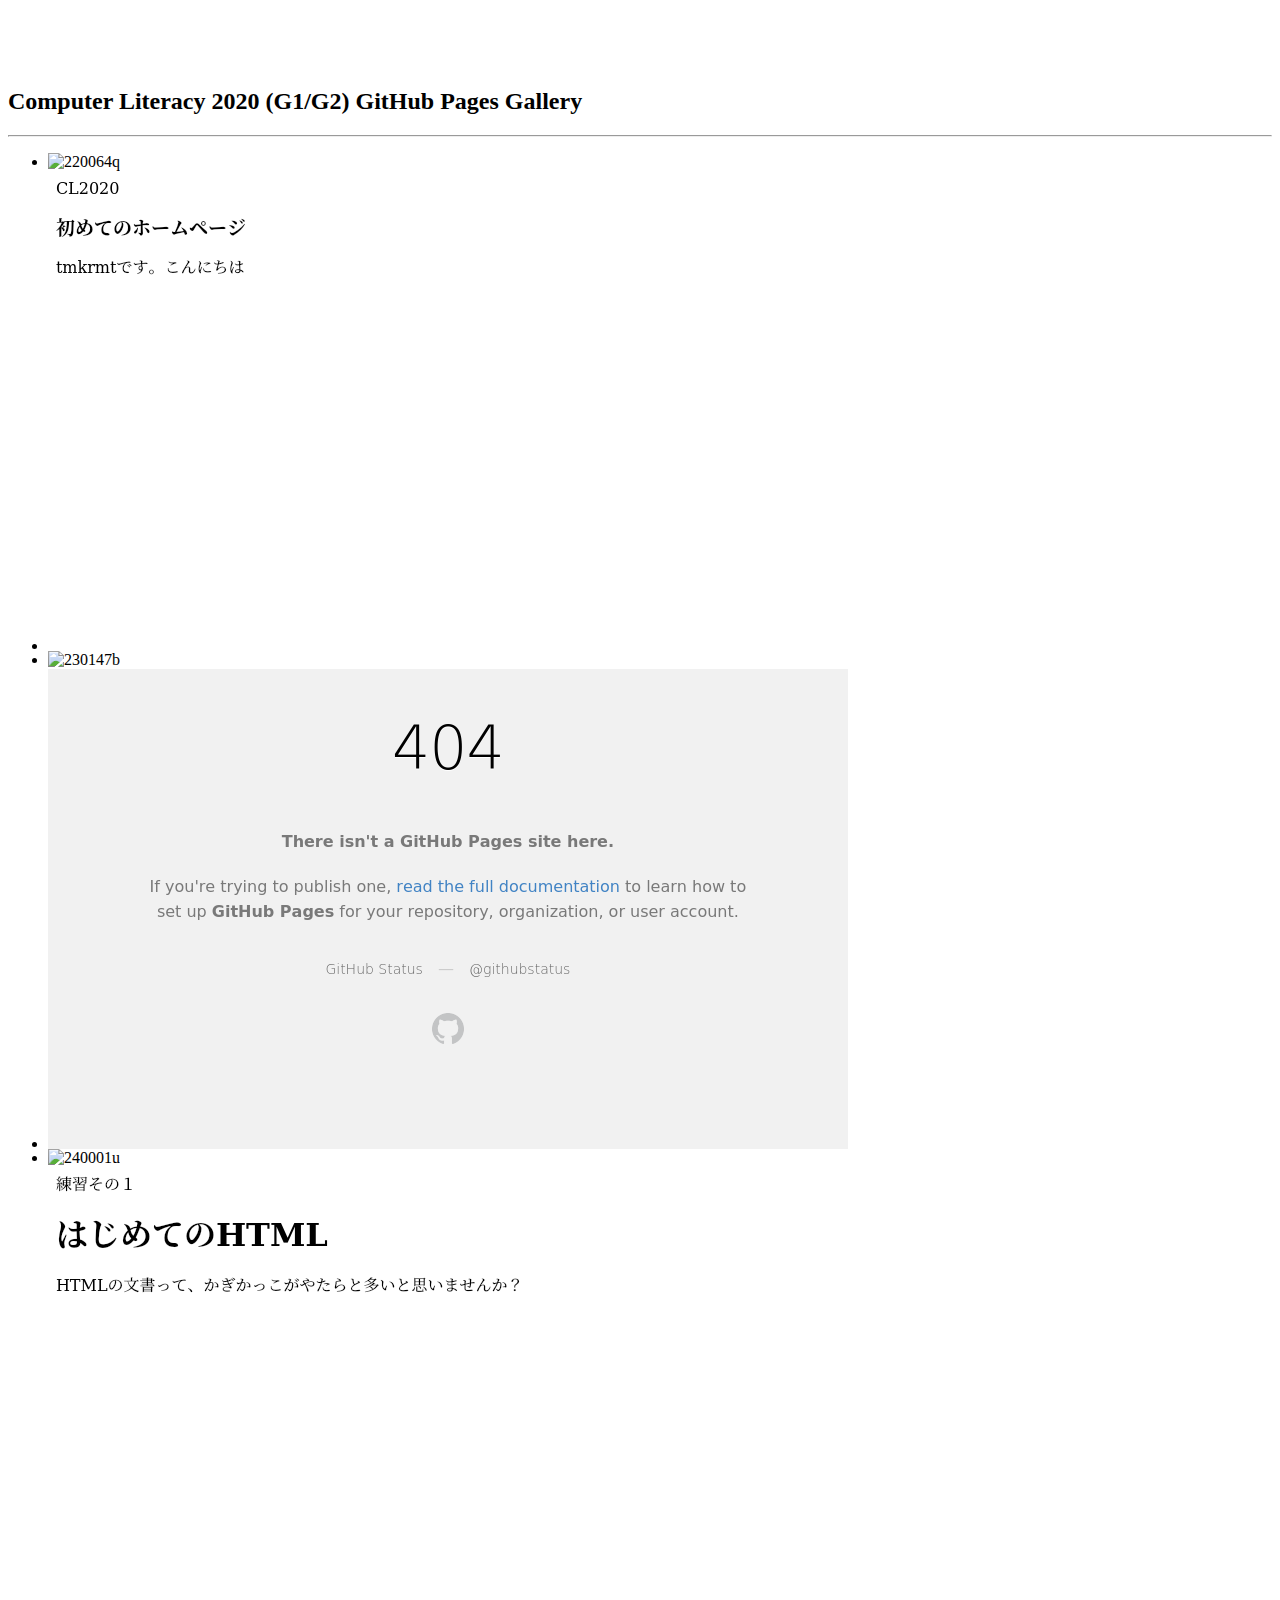
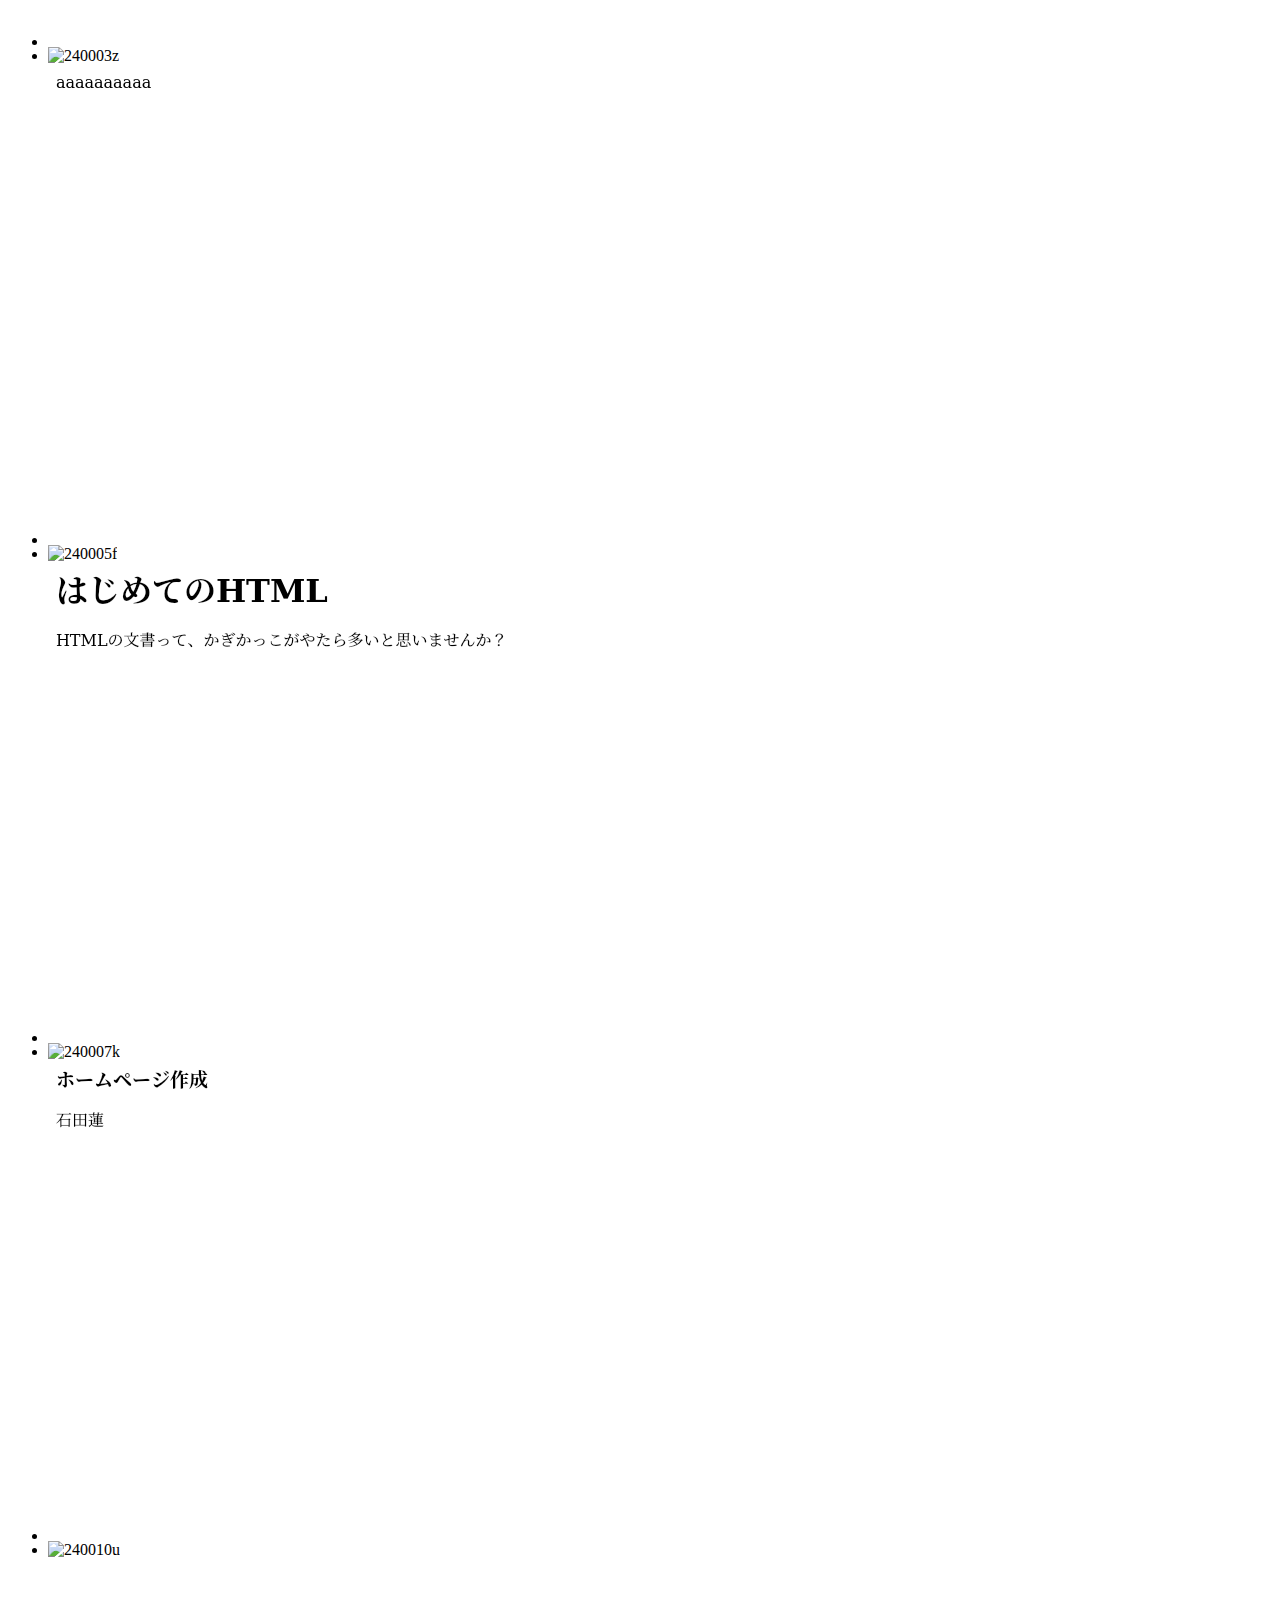
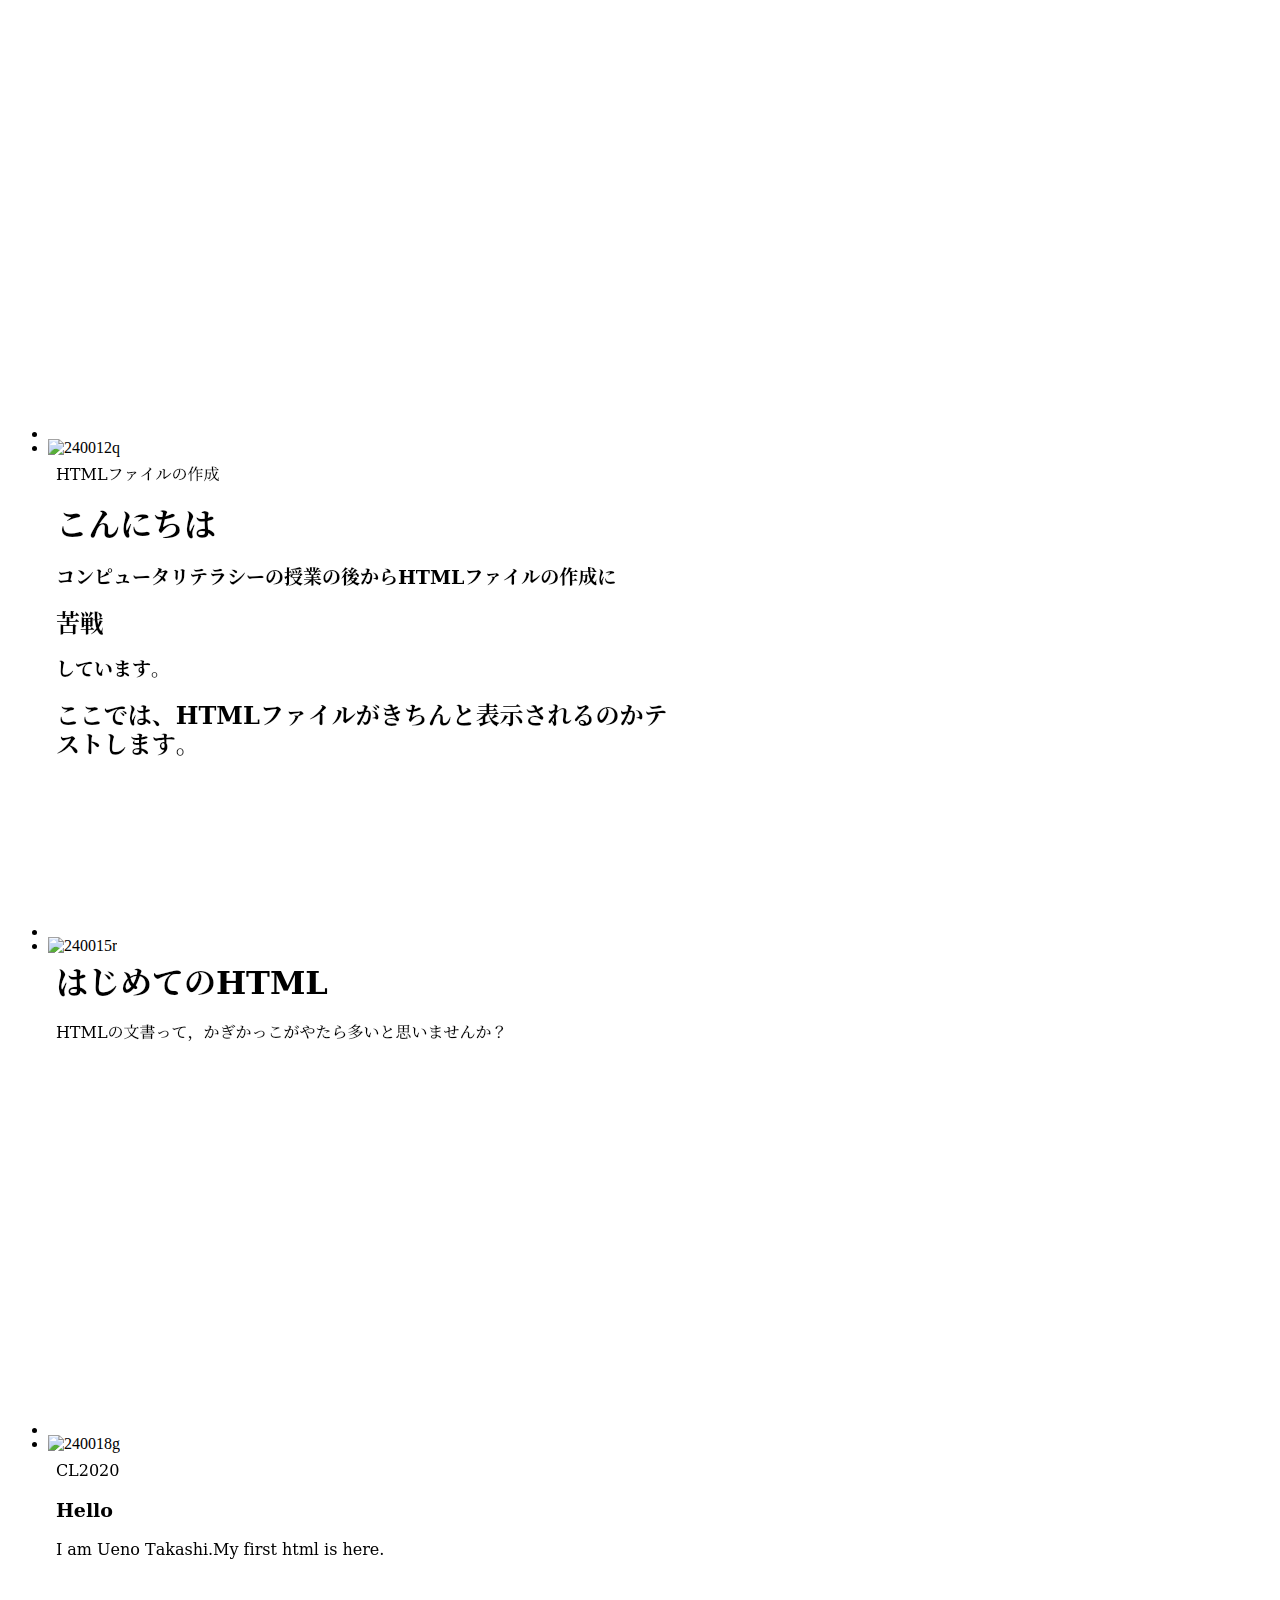
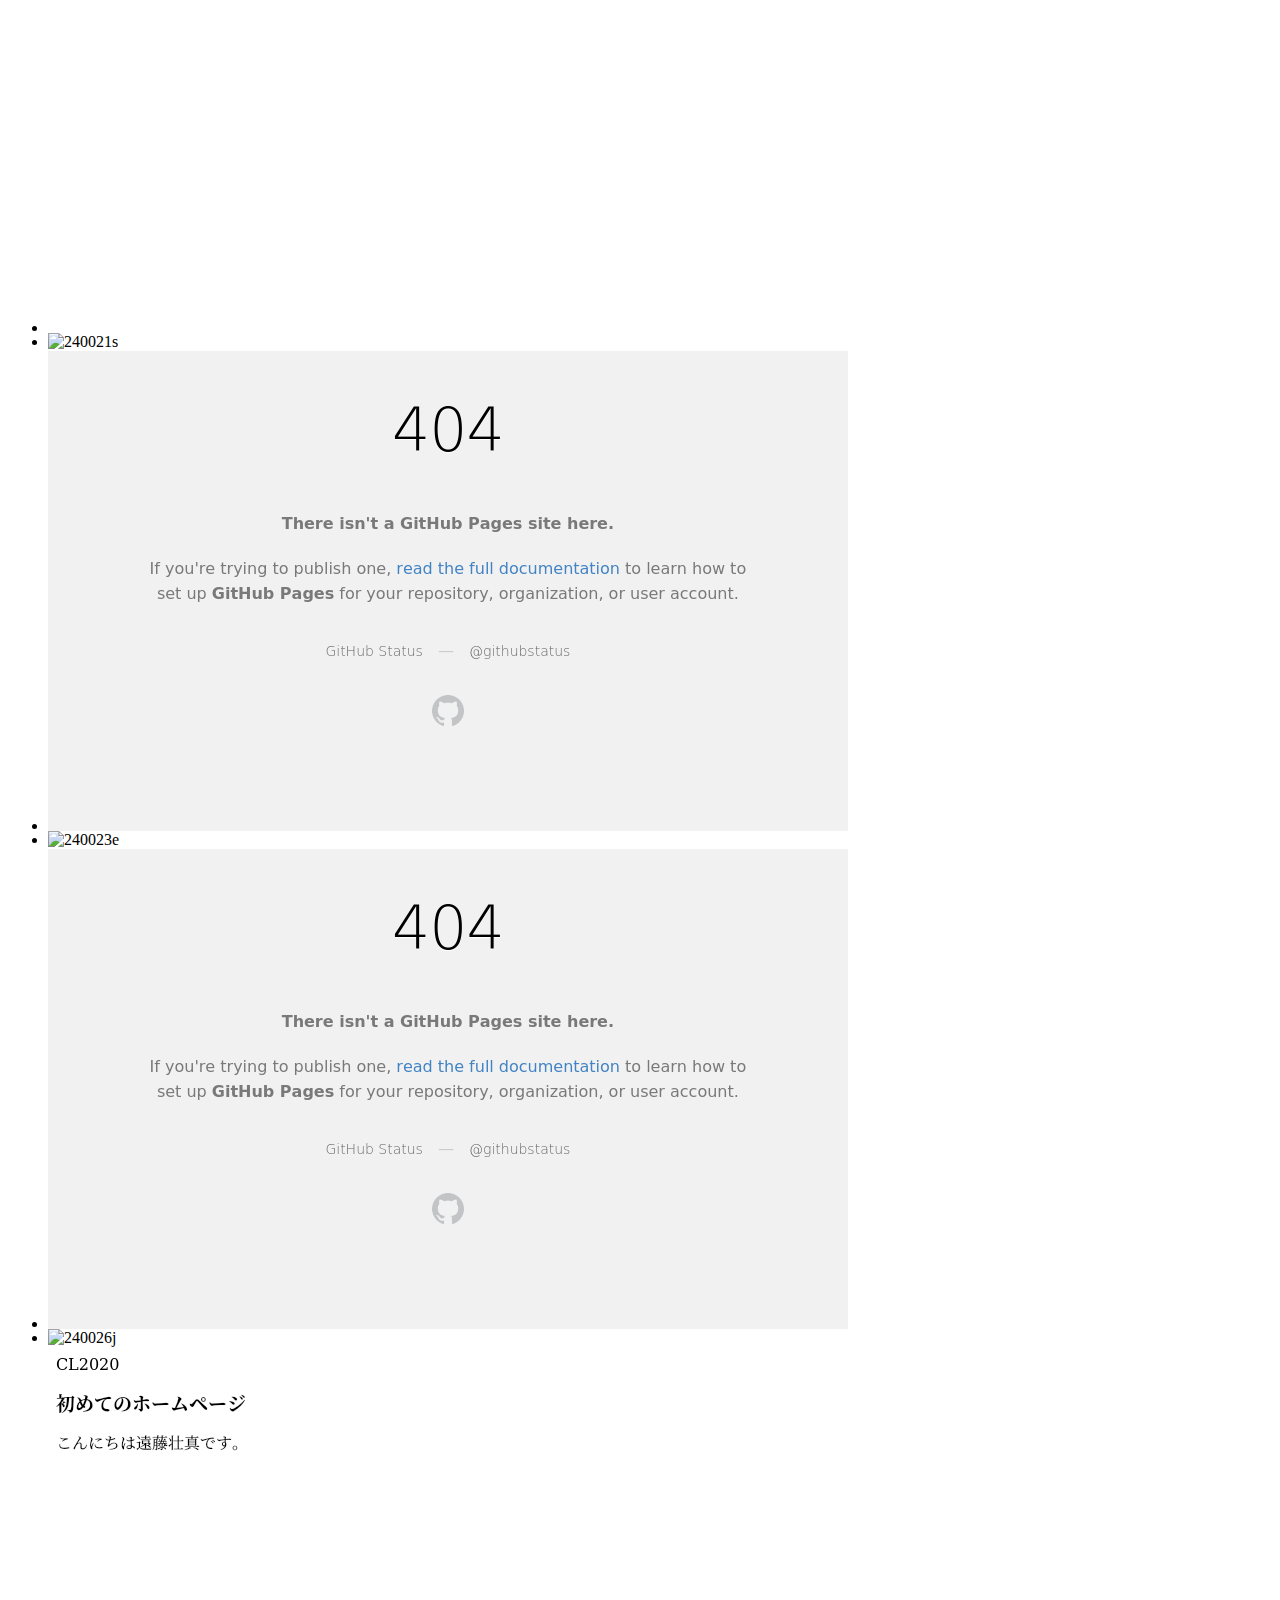
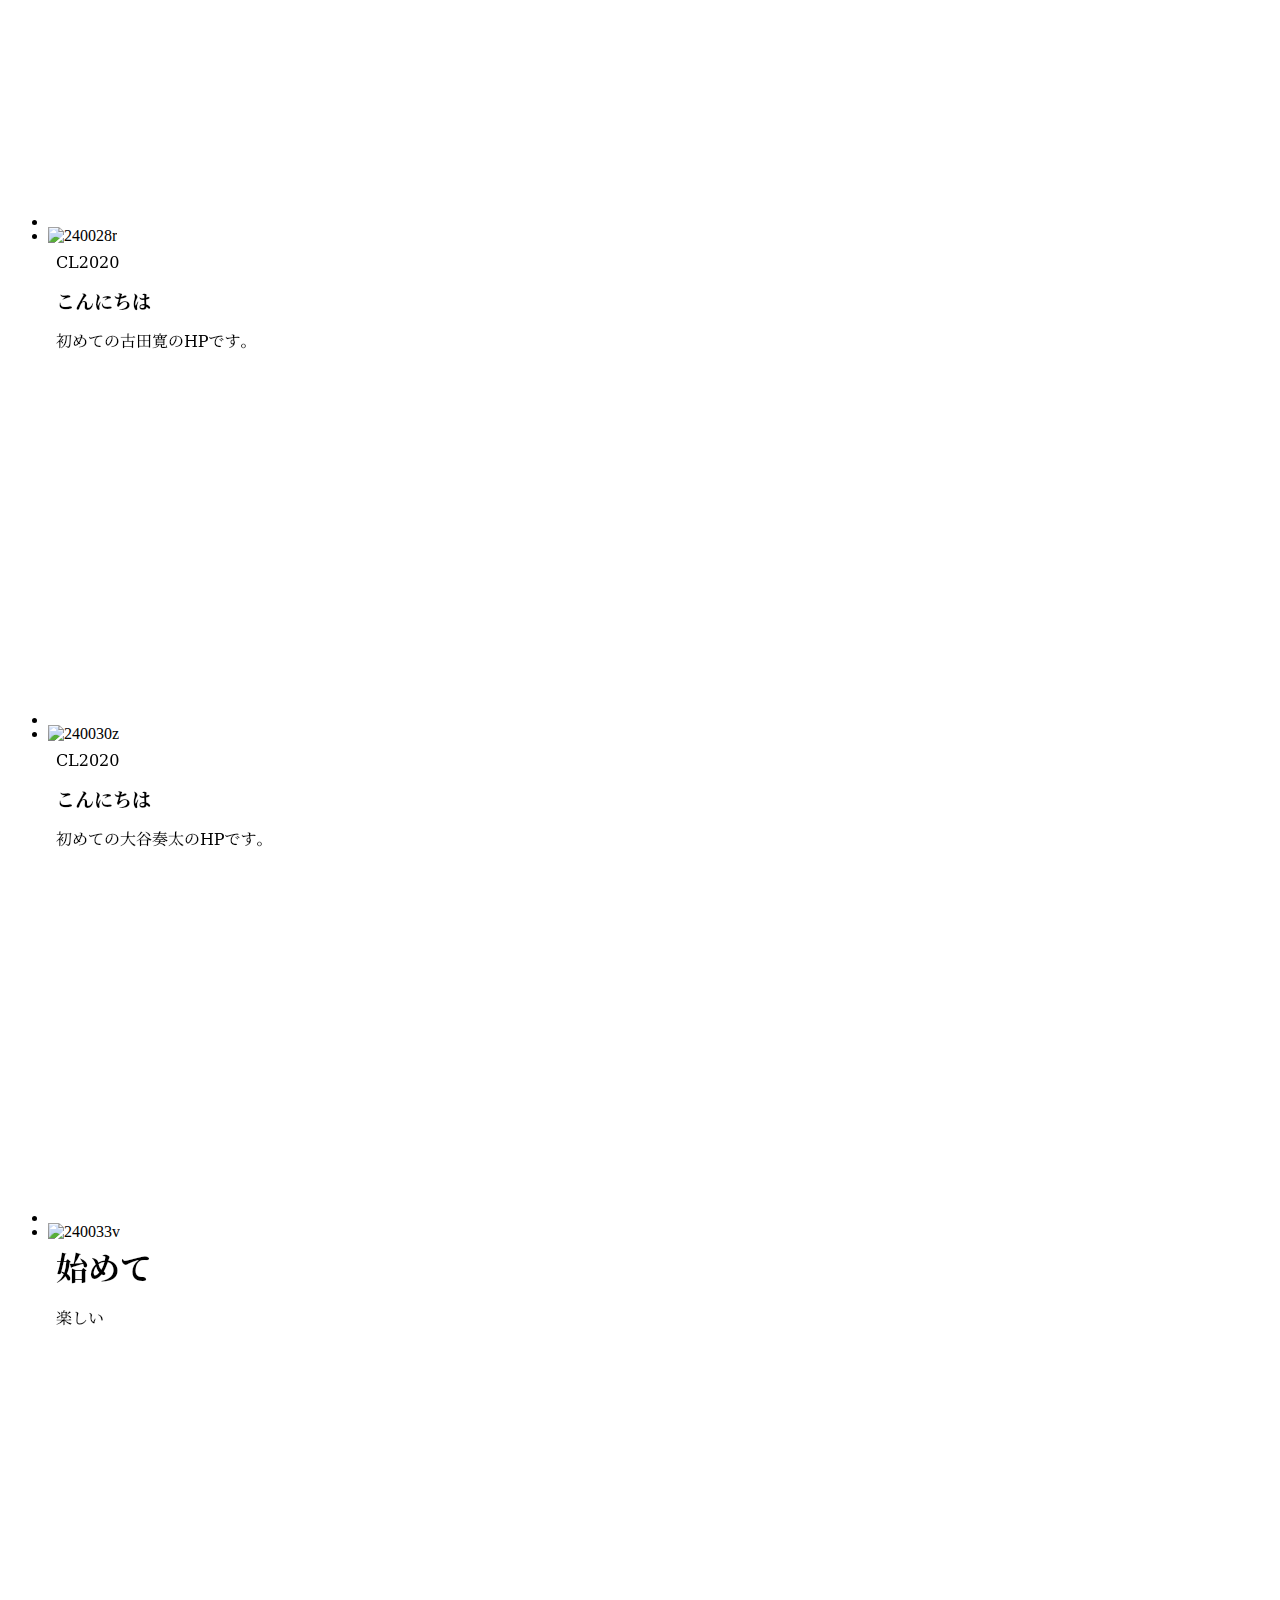
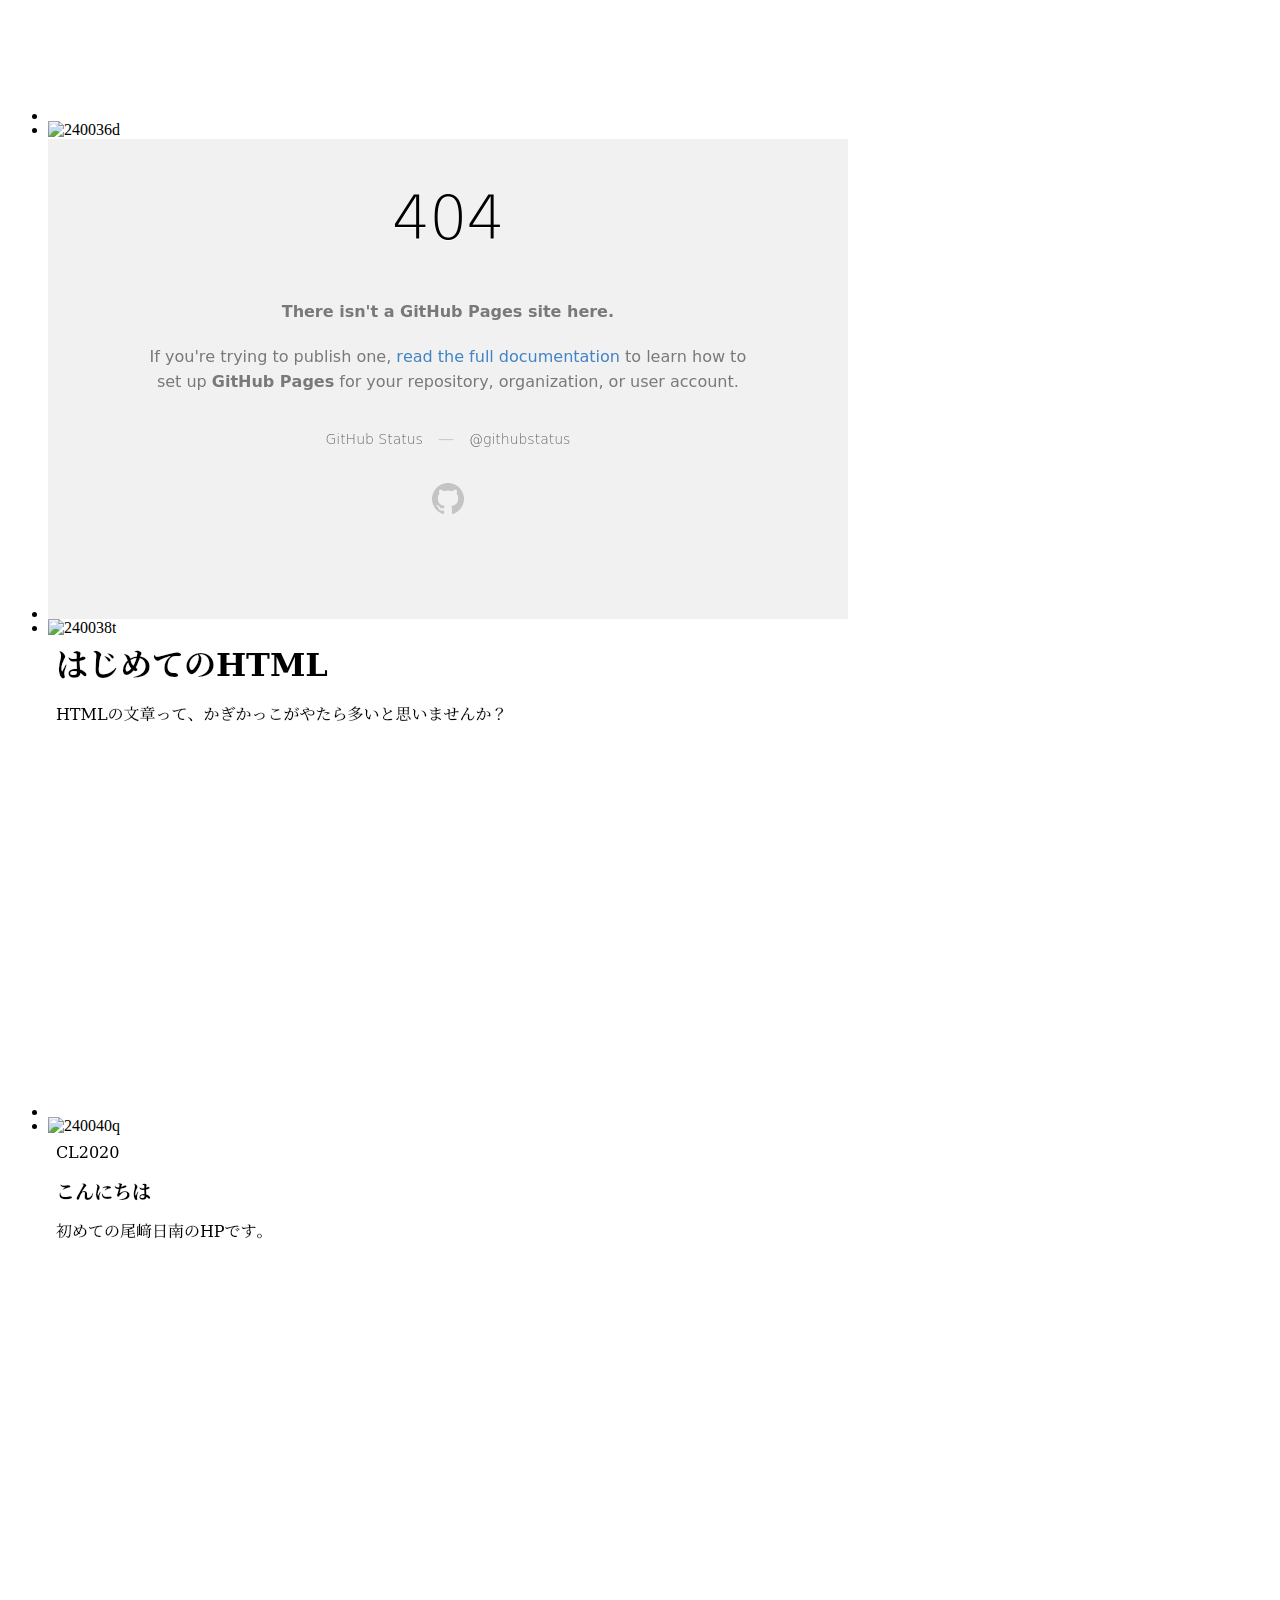
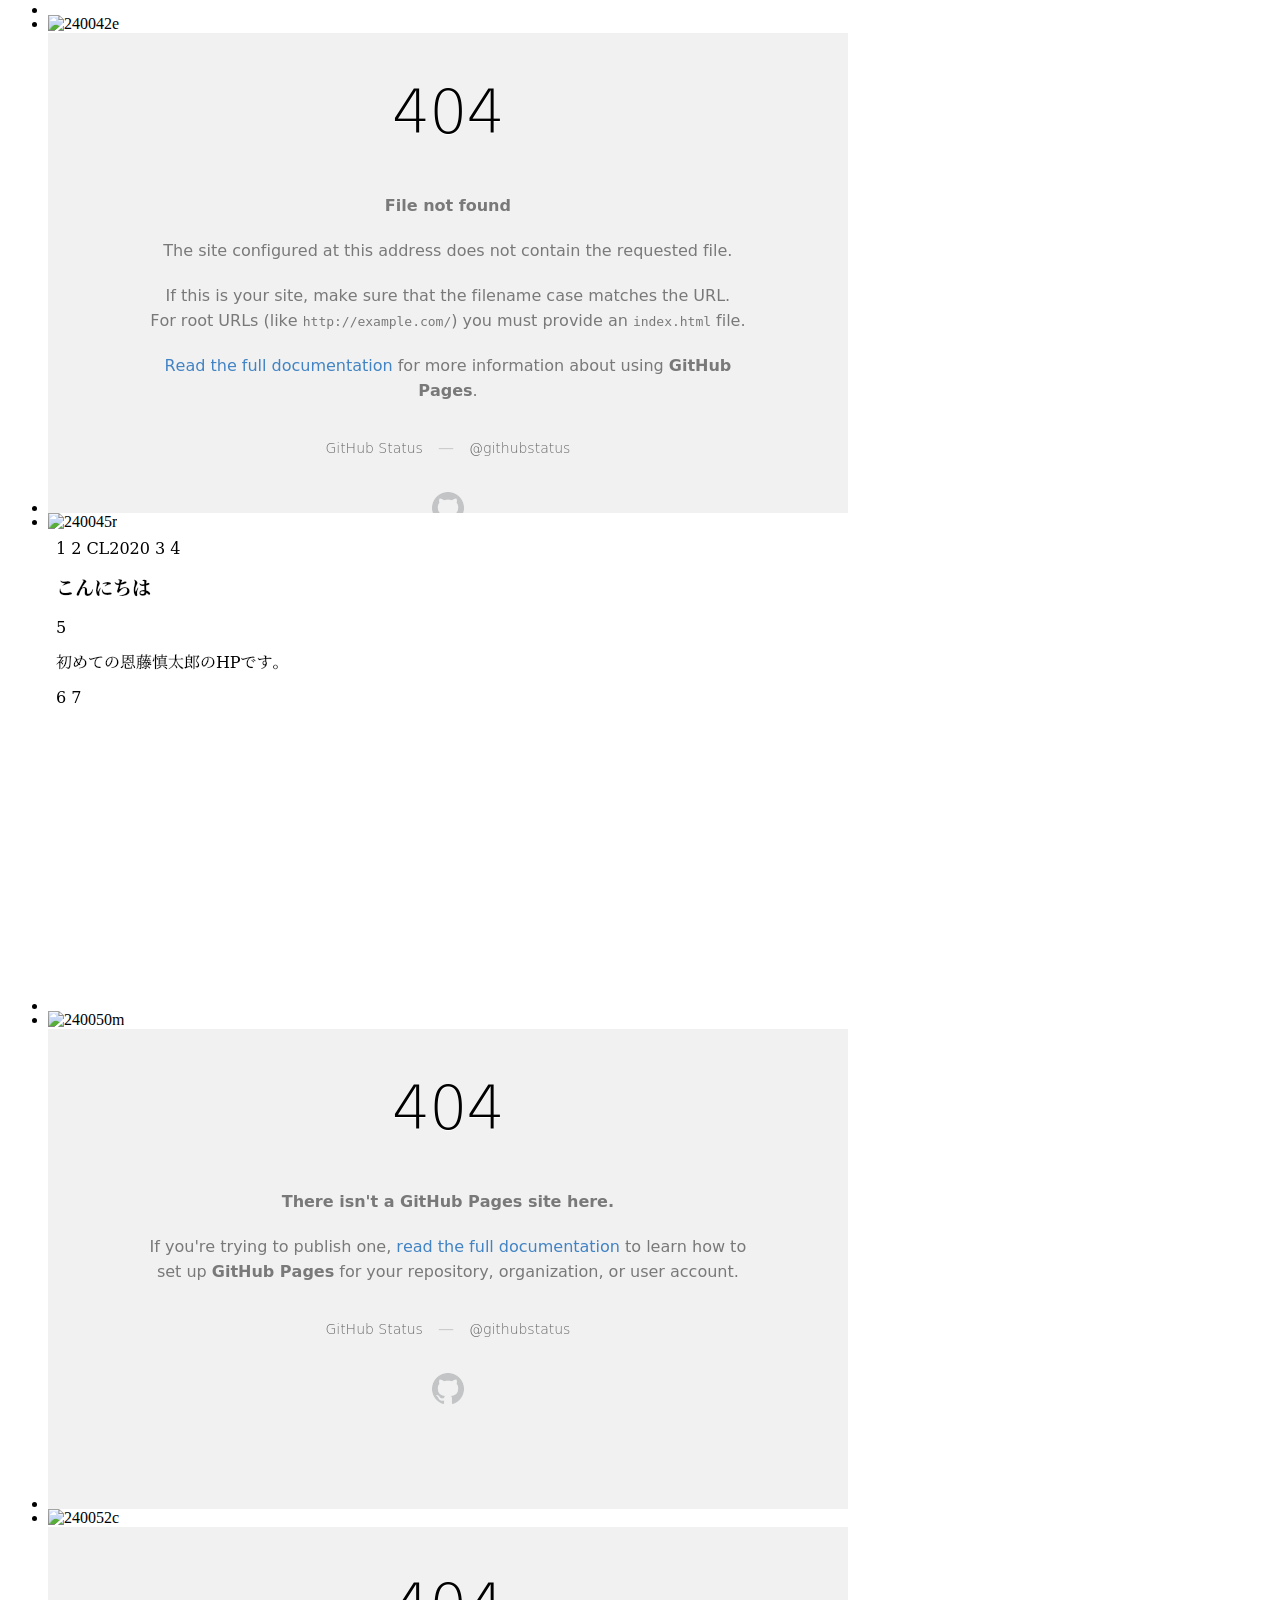
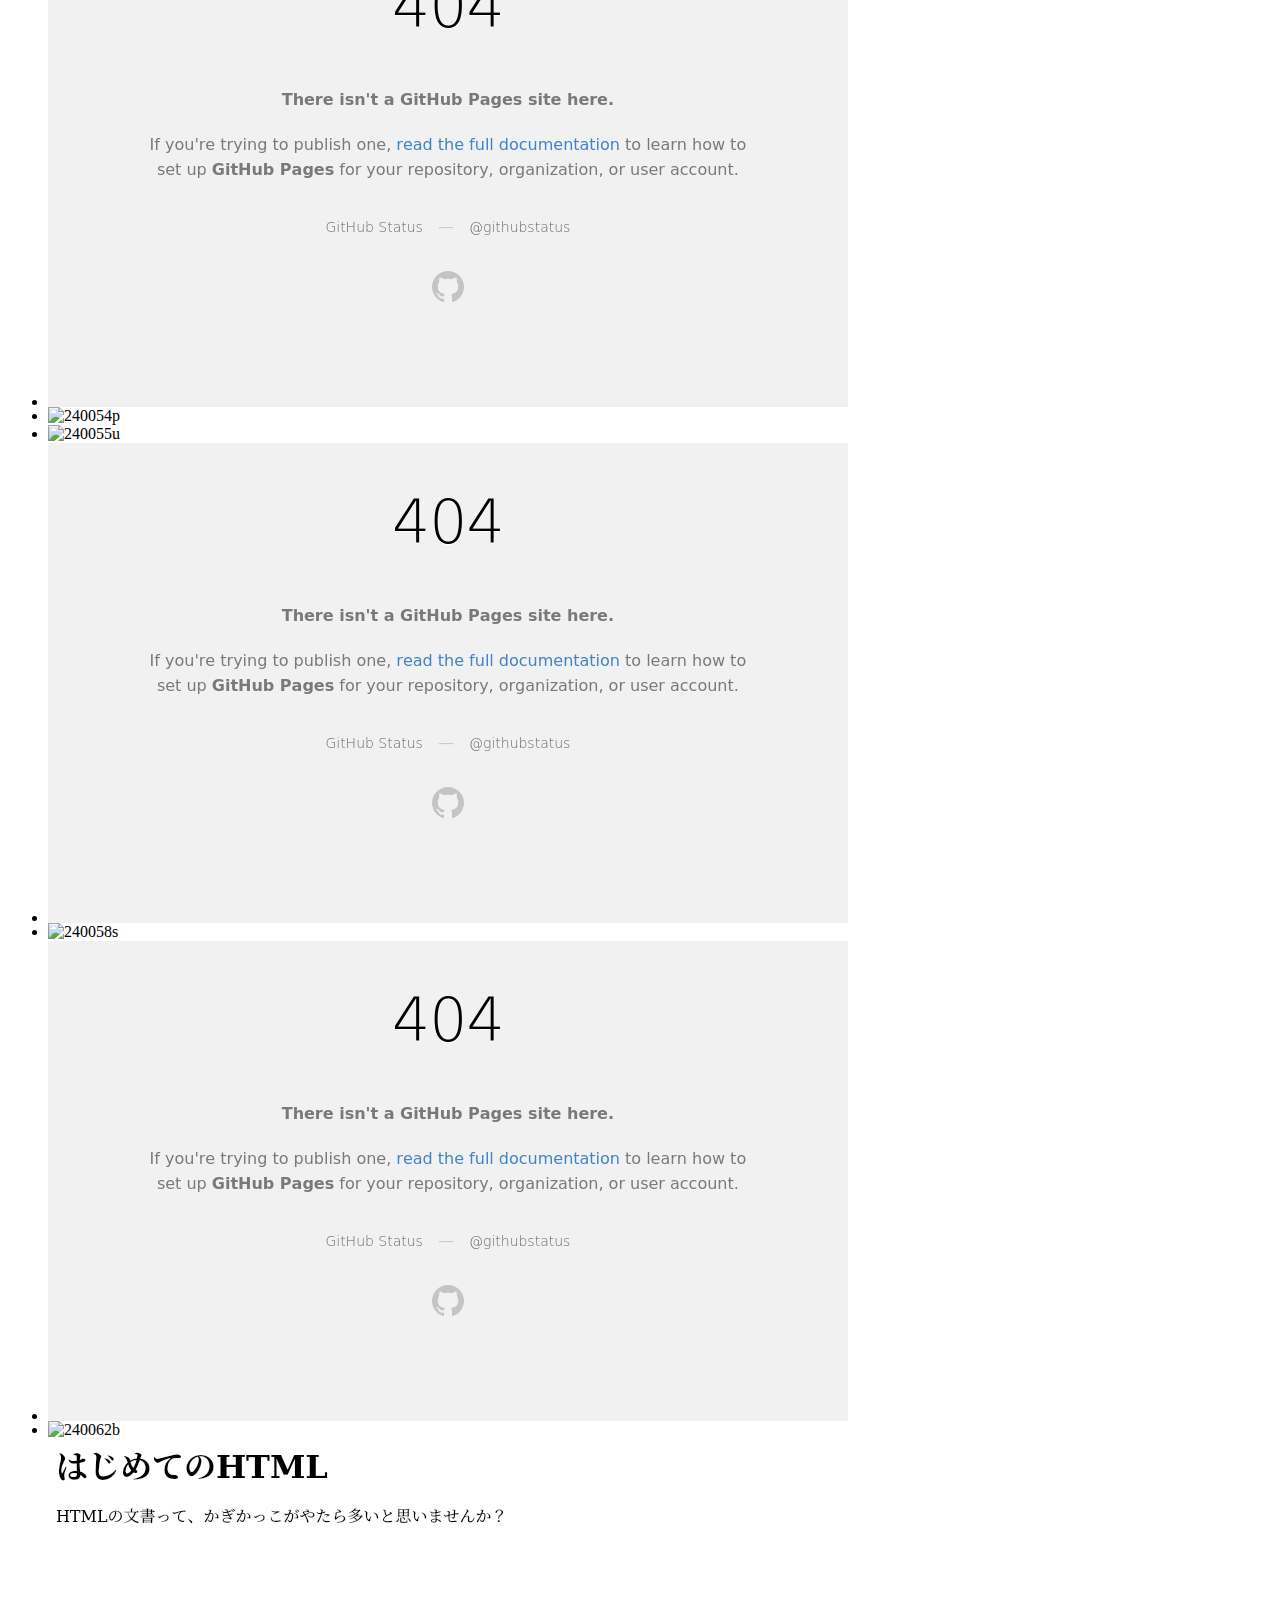
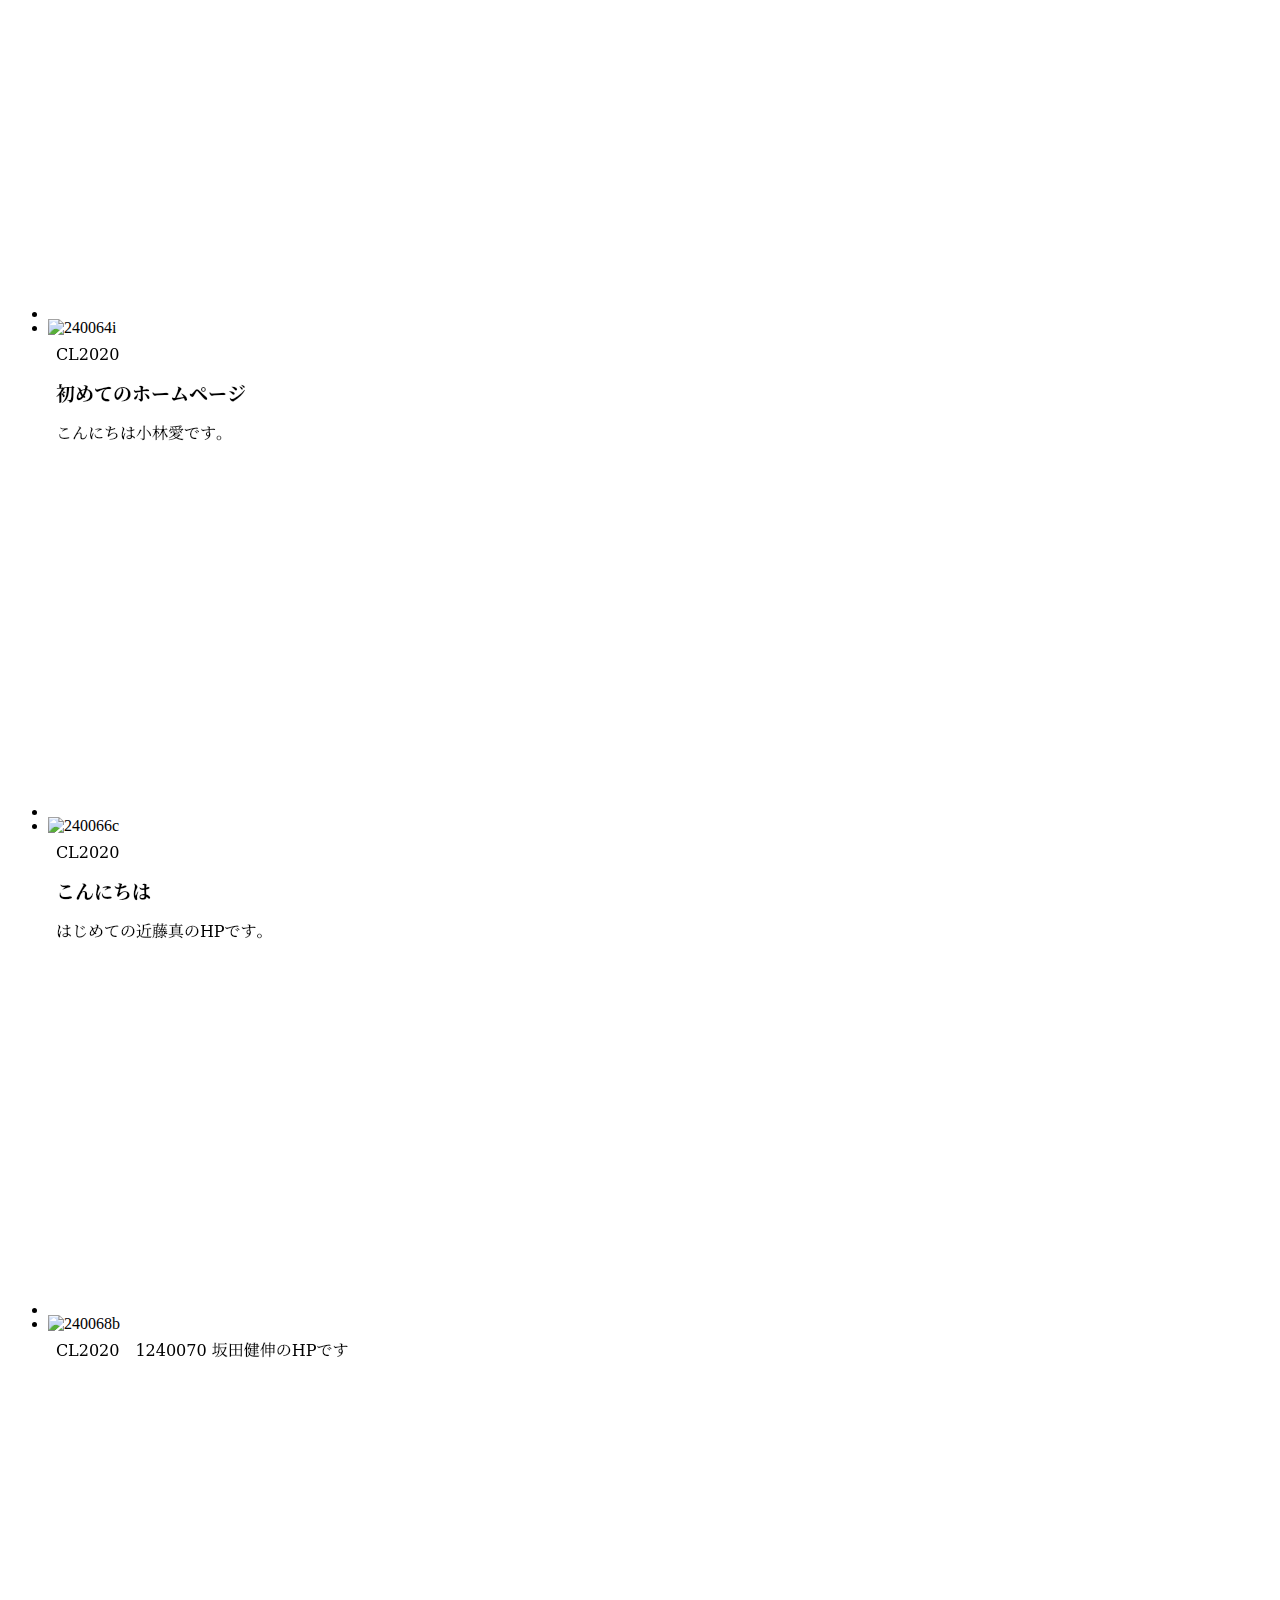
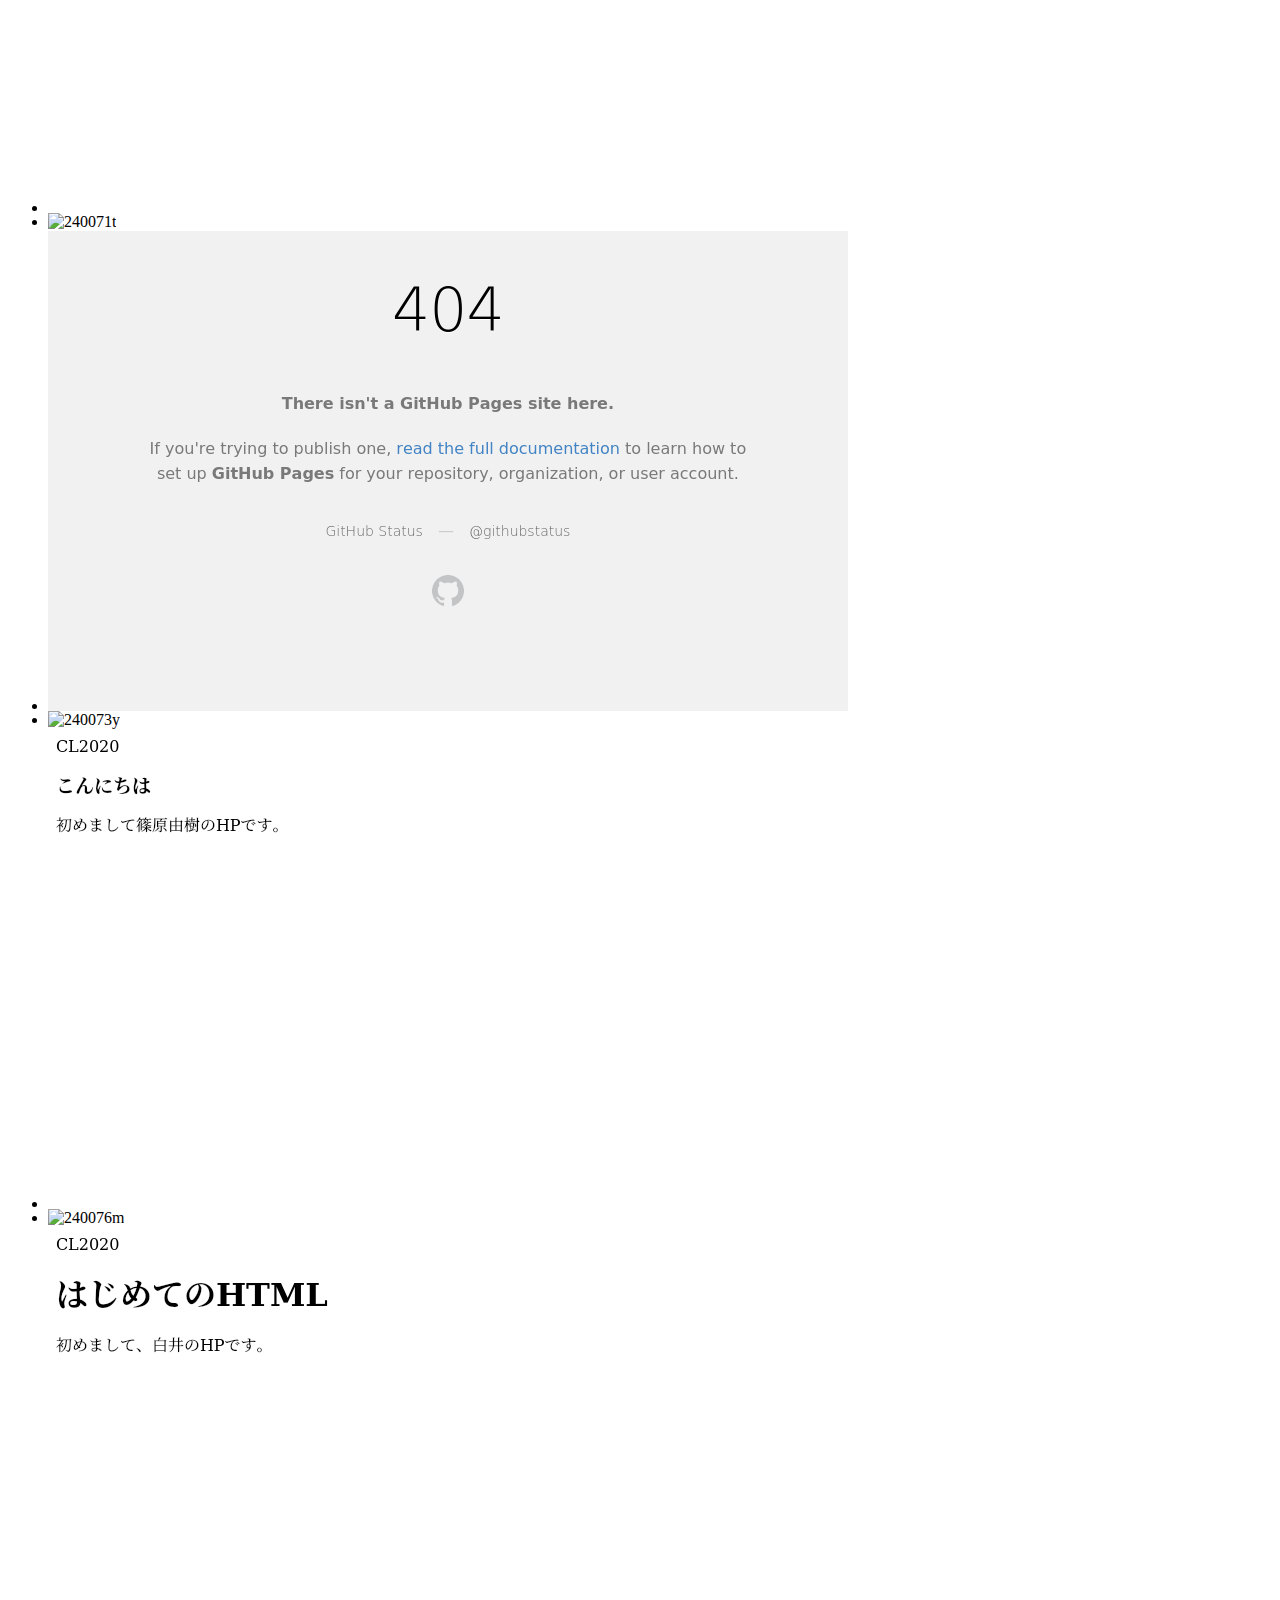
==== commit 7471e586: "modified:   CL2020G12index.html 	modified:   CL2020G12web.html 	modified:   scripts/ugetG12.sh 	modi" ====
--- a/CL/2020/d38f0b575d9c509da70a7d2f91acad4f9b04c3c0/CL2020G12index.html
+++ b/CL/2020/d38f0b575d9c509da70a7d2f91acad4f9b04c3c0/CL2020G12index.html
@@ -100,7 +100,7 @@
 
 <hr>
 
-		<ul class="thumbnails" id="hover-cap-6col">
+	<ul class="thumbnails" id="hover-cap-6col">
 <!--
 			<li class="span3"; onclick="location.href='http://www.wsk.kochi-tech.ac.jp/fur';">
 			  <div class="thumbnail">
@@ -111,13 +111,13 @@
 			  </div>
 			</li>
 -->
-<li class="span3"; onclick="location.href='https://0.github.io/';"><div class="thumbnail"><div class="caption"><h4>220064q</h4></div><img src="img/220064q_index.png" alt="220064q"></div></li>
+<li class="span3"; onclick="location.href='https://.github.io/';"><div class="thumbnail"><div class="caption"><h4>220064q</h4></div><img src="img/220064q_index.png" alt="220064q"></div></li>
 <li class="span3"; onclick="location.href='https://tmrkmt.github.io/';"><div class="thumbnail"><div class="caption"><h4>220104q</h4></div><img src="img/220104q_index.png" alt="220104q"></div></li>
 <li class="span3"; onclick="location.href='https://fuchi615.github.io/';"><div class="thumbnail"><div class="caption"><h4>230147b</h4></div><img src="img/230147b_index.png" alt="230147b"></div></li>
-<li class="span3"; onclick="location.href='https://0.github.io/';"><div class="thumbnail"><div class="caption"><h4>230263m</h4></div><img src="img/230263m_index.png" alt="230263m"></div></li>
+<li class="span3"; onclick="location.href='https://.github.io/';"><div class="thumbnail"><div class="caption"><h4>230263m</h4></div><img src="img/230263m_index.png" alt="230263m"></div></li>
 <li class="span3"; onclick="location.href='https://240001u.github.io/';"><div class="thumbnail"><div class="caption"><h4>240001u</h4></div><img src="img/240001u_index.png" alt="240001u"></div></li>
 <li class="span3"; onclick="location.href='https://skyakisyo2000.github.io/';"><div class="thumbnail"><div class="caption"><h4>240002c</h4></div><img src="img/240002c_index.png" alt="240002c"></div></li>
-<li class="span3"; onclick="location.href='https://0.github.io/';"><div class="thumbnail"><div class="caption"><h4>240003z</h4></div><img src="img/240003z_index.png" alt="240003z"></div></li>
+<li class="span3"; onclick="location.href='https://tsktd.github.io/';"><div class="thumbnail"><div class="caption"><h4>240003z</h4></div><img src="img/240003z_index.png" alt="240003z"></div></li>
 <li class="span3"; onclick="location.href='https://ikedashoei1010.github.io/';"><div class="thumbnail"><div class="caption"><h4>240004p</h4></div><img src="img/240004p_index.png" alt="240004p"></div></li>
 <li class="span3"; onclick="location.href='https://325510.github.io/';"><div class="thumbnail"><div class="caption"><h4>240005f</h4></div><img src="img/240005f_index.png" alt="240005f"></div></li>
 <li class="span3"; onclick="location.href='https://kazu13-01-14.github.io/';"><div class="thumbnail"><div class="caption"><h4>240006y</h4></div><img src="img/240006y_index.png" alt="240006y"></div></li>
@@ -125,16 +125,16 @@
 <li class="span3"; onclick="location.href='https://ren-ishida.github.io/';"><div class="thumbnail"><div class="caption"><h4>240008h</h4></div><img src="img/240008h_index.png" alt="240008h"></div></li>
 <li class="span3"; onclick="location.href='https://natsukiitou.github.io/';"><div class="thumbnail"><div class="caption"><h4>240010u</h4></div><img src="img/240010u_index.png" alt="240010u"></div></li>
 <li class="span3"; onclick="location.href='https://myuseru2013 .github.io/';"><div class="thumbnail"><div class="caption"><h4>240011x</h4></div><img src="img/240011x_index.png" alt="240011x"></div></li>
-<li class="span3"; onclick="location.href='https://0.github.io/';"><div class="thumbnail"><div class="caption"><h4>240012q</h4></div><img src="img/240012q_index.png" alt="240012q"></div></li>
+<li class="span3"; onclick="location.href='https://yutaroito.github.io/';"><div class="thumbnail"><div class="caption"><h4>240012q</h4></div><img src="img/240012q_index.png" alt="240012q"></div></li>
 <li class="span3"; onclick="location.href='https://240014m.github.io/';"><div class="thumbnail"><div class="caption"><h4>240014m</h4></div><img src="img/240014m_index.png" alt="240014m"></div></li>
 <li class="span3"; onclick="location.href='https://kento13526.github.io/';"><div class="thumbnail"><div class="caption"><h4>240015r</h4></div><img src="img/240015r_index.png" alt="240015r"></div></li>
 <li class="span3"; onclick="location.href='https://240016k.github.io/';"><div class="thumbnail"><div class="caption"><h4>240016k</h4></div><img src="img/240016k_index.png" alt="240016k"></div></li>
 <li class="span3"; onclick="location.href='https://240018g.github.io/';"><div class="thumbnail"><div class="caption"><h4>240018g</h4></div><img src="img/240018g_index.png" alt="240018g"></div></li>
 <li class="span3"; onclick="location.href='https://240019mtksuen.github.io/';"><div class="thumbnail"><div class="caption"><h4>240019m</h4></div><img src="img/240019m_index.png" alt="240019m"></div></li>
 <li class="span3"; onclick="location.href='https://240021TadanobuUsami.github.io/';"><div class="thumbnail"><div class="caption"><h4>240021s</h4></div><img src="img/240021s_index.png" alt="240021s"></div></li>
-<li class="span3"; onclick="location.href='https://0.github.io/';"><div class="thumbnail"><div class="caption"><h4>240022b</h4></div><img src="img/240022b_index.png" alt="240022b"></div></li>
+<li class="span3"; onclick="location.href='https://kanatoUjihara.github.io/';"><div class="thumbnail"><div class="caption"><h4>240022b</h4></div><img src="img/240022b_index.png" alt="240022b"></div></li>
 <li class="span3"; onclick="location.href='https://taikiumano.github.io/';"><div class="thumbnail"><div class="caption"><h4>240023e</h4></div><img src="img/240023e_index.png" alt="240023e"></div></li>
-<li class="span3"; onclick="location.href='https://0.github.io/';"><div class="thumbnail"><div class="caption"><h4>240025h</h4></div><img src="img/240025h_index.png" alt="240025h"></div></li>
+<li class="span3"; onclick="location.href='https://TKM185.github.io/';"><div class="thumbnail"><div class="caption"><h4>240025h</h4></div><img src="img/240025h_index.png" alt="240025h"></div></li>
 <li class="span3"; onclick="location.href='https://emtkig.github.io/';"><div class="thumbnail"><div class="caption"><h4>240026j</h4></div><img src="img/240026j_index.png" alt="240026j"></div></li>
 <li class="span3"; onclick="location.href='https://tsukemono17313.github.io/';"><div class="thumbnail"><div class="caption"><h4>240027y</h4></div><img src="img/240027y_index.png" alt="240027y"></div></li>
 <li class="span3"; onclick="location.href='https://240028r.github.io/';"><div class="thumbnail"><div class="caption"><h4>240028r</h4></div><img src="img/240028r_index.png" alt="240028r"></div></li>
@@ -149,7 +149,7 @@
 <li class="span3"; onclick="location.href='https://240039z.github.io/';"><div class="thumbnail"><div class="caption"><h4>240039z</h4></div><img src="img/240039z_index.png" alt="240039z"></div></li>
 <li class="span3"; onclick="location.href='https://240040q.github.io/';"><div class="thumbnail"><div class="caption"><h4>240040q</h4></div><img src="img/240040q_index.png" alt="240040q"></div></li>
 <li class="span3"; onclick="location.href='https://oskhnt.github.io/';"><div class="thumbnail"><div class="caption"><h4>240041f</h4></div><img src="img/240041f_index.png" alt="240041f"></div></li>
-<li class="span3"; onclick="location.href='https://0.github.io/';"><div class="thumbnail"><div class="caption"><h4>240042e</h4></div><img src="img/240042e_index.png" alt="240042e"></div></li>
+<li class="span3"; onclick="location.href='https://.github.io/';"><div class="thumbnail"><div class="caption"><h4>240042e</h4></div><img src="img/240042e_index.png" alt="240042e"></div></li>
 <li class="span3"; onclick="location.href='https://0chishin.github.io/';"><div class="thumbnail"><div class="caption"><h4>240043i</h4></div><img src="img/240043i_index.png" alt="240043i"></div></li>
 <li class="span3"; onclick="location.href='https://shosukeono.github.io/';"><div class="thumbnail"><div class="caption"><h4>240045r</h4></div><img src="img/240045r_index.png" alt="240045r"></div></li>
 <li class="span3"; onclick="location.href='https://Shintaro3328.github.io/';"><div class="thumbnail"><div class="caption"><h4>240046i</h4></div><img src="img/240046i_index.png" alt="240046i"></div></li>
@@ -161,66 +161,66 @@
 <li class="span3"; onclick="location.href='https://ryohei kawazoe.github.io/';"><div class="thumbnail"><div class="caption"><h4>240055u</h4></div><img src="img/240055u_index.png" alt="240055u"></div></li>
 <li class="span3"; onclick="location.href='https://yuki9846.github.io/';"><div class="thumbnail"><div class="caption"><h4>240056z</h4></div><img src="img/240056z_index.png" alt="240056z"></div></li>
 <li class="span3"; onclick="location.href='https://kittakazuki.github.io/';"><div class="thumbnail"><div class="caption"><h4>240058s</h4></div><img src="img/240058s_index.png" alt="240058s"></div></li>
-<li class="span3"; onclick="location.href='https://0.github.io/';"><div class="thumbnail"><div class="caption"><h4>240060v</h4></div><img src="img/240060v_index.png" alt="240060v"></div></li>
-<li class="span3"; onclick="location.href='https://0.github.io/';"><div class="thumbnail"><div class="caption"><h4>240062b</h4></div><img src="img/240062b_index.png" alt="240062b"></div></li>
+<li class="span3"; onclick="location.href='https://240060v.github.io/';"><div class="thumbnail"><div class="caption"><h4>240060v</h4></div><img src="img/240060v_index.png" alt="240060v"></div></li>
+<li class="span3"; onclick="location.href='https://ryomakubo.github.io/';"><div class="thumbnail"><div class="caption"><h4>240062b</h4></div><img src="img/240062b_index.png" alt="240062b"></div></li>
 <li class="span3"; onclick="location.href='https://nekonokunialice.github.io/';"><div class="thumbnail"><div class="caption"><h4>240063p</h4></div><img src="img/240063p_index.png" alt="240063p"></div></li>
-<li class="span3"; onclick="location.href='https://0.github.io/';"><div class="thumbnail"><div class="caption"><h4>240064i</h4></div><img src="img/240064i_index.png" alt="240064i"></div></li>
+<li class="span3"; onclick="location.href='https://.github.io/';"><div class="thumbnail"><div class="caption"><h4>240064i</h4></div><img src="img/240064i_index.png" alt="240064i"></div></li>
 <li class="span3"; onclick="location.href='https://mgmkbysh.github.io/';"><div class="thumbnail"><div class="caption"><h4>240065p</h4></div><img src="img/240065p_index.png" alt="240065p"></div></li>
 <li class="span3"; onclick="location.href='https://koyamataiki01.github.io/';"><div class="thumbnail"><div class="caption"><h4>240066c</h4></div><img src="img/240066c_index.png" alt="240066c"></div></li>
 <li class="span3"; onclick="location.href='https://240067n.github.io/';"><div class="thumbnail"><div class="caption"><h4>240067n</h4></div><img src="img/240067n_index.png" alt="240067n"></div></li>
-<li class="span3"; onclick="location.href='https://0.github.io/';"><div class="thumbnail"><div class="caption"><h4>240068b</h4></div><img src="img/240068b_index.png" alt="240068b"></div></li>
+<li class="span3"; onclick="location.href='https://240068a.github.io/';"><div class="thumbnail"><div class="caption"><h4>240068b</h4></div><img src="img/240068b_index.png" alt="240068b"></div></li>
 <li class="span3"; onclick="location.href='https://240070tsakata.github.io/';"><div class="thumbnail"><div class="caption"><h4>240070t</h4></div><img src="img/240070t_index.png" alt="240070t"></div></li>
-<li class="span3"; onclick="location.href='https://0.github.io/';"><div class="thumbnail"><div class="caption"><h4>240071t</h4></div><img src="img/240071t_index.png" alt="240071t"></div></li>
-<li class="span3"; onclick="location.href='https://0.github.io/';"><div class="thumbnail"><div class="caption"><h4>240072j</h4></div><img src="img/240072j_index.png" alt="240072j"></div></li>
+<li class="span3"; onclick="location.href='https://20020217h.github.io/';"><div class="thumbnail"><div class="caption"><h4>240071t</h4></div><img src="img/240071t_index.png" alt="240071t"></div></li>
+<li class="span3"; onclick="location.href='https://240072hiroto.github.io/';"><div class="thumbnail"><div class="caption"><h4>240072j</h4></div><img src="img/240072j_index.png" alt="240072j"></div></li>
 <li class="span3"; onclick="location.href='https://1240073.github.io/';"><div class="thumbnail"><div class="caption"><h4>240073y</h4></div><img src="img/240073y_index.png" alt="240073y"></div></li>
 <li class="span3"; onclick="location.href='https://ys3175.github.io/';"><div class="thumbnail"><div class="caption"><h4>240074c</h4></div><img src="img/240074c_index.png" alt="240074c"></div></li>
 <li class="span3"; onclick="location.href='https://taichi509.github.io/';"><div class="thumbnail"><div class="caption"><h4>240076m</h4></div><img src="img/240076m_index.png" alt="240076m"></div></li>
 <li class="span3"; onclick="location.href='https://sk240077.github.io/';"><div class="thumbnail"><div class="caption"><h4>240077k</h4></div><img src="img/240077k_index.png" alt="240077k"></div></li>
-<li class="span3"; onclick="location.href='https://0.github.io/';"><div class="thumbnail"><div class="caption"><h4>240081w</h4></div><img src="img/240081w_index.png" alt="240081w"></div></li>
+<li class="span3"; onclick="location.href='https://.github.io/';"><div class="thumbnail"><div class="caption"><h4>240081w</h4></div><img src="img/240081w_index.png" alt="240081w"></div></li>
 <li class="span3"; onclick="location.href='https://asukasekiguchi.github.io/';"><div class="thumbnail"><div class="caption"><h4>240082g</h4></div><img src="img/240082g_index.png" alt="240082g"></div></li>
 <li class="span3"; onclick="location.href='https://240083.github.io/';"><div class="thumbnail"><div class="caption"><h4>240083y</h4></div><img src="img/240083y_index.png" alt="240083y"></div></li>
-<li class="span3"; onclick="location.href='https://taitai240084e.github.io/';"><div class="thumbnail"><div class="caption"><h4>240084e</h4></div><img src="img/240084e_index.png" alt="240084e"></div></li>
+<li class="span3"; onclick="location.href='https://taitai240084.github.io/';"><div class="thumbnail"><div class="caption"><h4>240084e</h4></div><img src="img/240084e_index.png" alt="240084e"></div></li>
 <li class="span3"; onclick="location.href='https://tairamina.github.io/';"><div class="thumbnail"><div class="caption"><h4>240085g</h4></div><img src="img/240085g_index.png" alt="240085g"></div></li>
 <li class="span3"; onclick="location.href='https://240086aTKG.github.io/';"><div class="thumbnail"><div class="caption"><h4>240086a</h4></div><img src="img/240086a_index.png" alt="240086a"></div></li>
 <li class="span3"; onclick="location.href='https://1240087.github.io/';"><div class="thumbnail"><div class="caption"><h4>240087f</h4></div><img src="img/240087f_index.png" alt="240087f"></div></li>
 <li class="span3"; onclick="location.href='https://240088m.github.io/';"><div class="thumbnail"><div class="caption"><h4>240088m</h4></div><img src="img/240088m_index.png" alt="240088m"></div></li>
-<li class="span3"; onclick="location.href='https://0.github.io/';"><div class="thumbnail"><div class="caption"><h4>240089n</h4></div><img src="img/240089n_index.png" alt="240089n"></div></li>
+<li class="span3"; onclick="location.href='https://.github.io/';"><div class="thumbnail"><div class="caption"><h4>240089n</h4></div><img src="img/240089n_index.png" alt="240089n"></div></li>
 <li class="span3"; onclick="location.href='https://240090k.github.io/';"><div class="thumbnail"><div class="caption"><h4>240090k</h4></div><img src="img/240090k_index.png" alt="240090k"></div></li>
 <li class="span3"; onclick="location.href='https://51014t.github.io/';"><div class="thumbnail"><div class="caption"><h4>240091s</h4></div><img src="img/240091s_index.png" alt="240091s"></div></li>
 <li class="span3"; onclick="location.href='https://mm-piu.github.io/';"><div class="thumbnail"><div class="caption"><h4>240092a</h4></div><img src="img/240092a_index.png" alt="240092a"></div></li>
 <li class="span3"; onclick="location.href='https://240093q.github.io/';"><div class="thumbnail"><div class="caption"><h4>240093q</h4></div><img src="img/240093q_index.png" alt="240093q"></div></li>
-<li class="span3"; onclick="location.href='https://0.github.io/';"><div class="thumbnail"><div class="caption"><h4>240094v</h4></div><img src="img/240094v_index.png" alt="240094v"></div></li>
+<li class="span3"; onclick="location.href='https://.github.io/';"><div class="thumbnail"><div class="caption"><h4>240094v</h4></div><img src="img/240094v_index.png" alt="240094v"></div></li>
 <li class="span3"; onclick="location.href='https://240098tnkmry.github.io/';"><div class="thumbnail"><div class="caption"><h4>240098y</h4></div><img src="img/240098y_index.png" alt="240098y"></div></li>
 <li class="span3"; onclick="location.href='https://futamura081299.github.io/';"><div class="thumbnail"><div class="caption"><h4>240099h</h4></div><img src="img/240099h_index.png" alt="240099h"></div></li>
 <li class="span3"; onclick="location.href='https://miraing806.github.io/';"><div class="thumbnail"><div class="caption"><h4>240101k</h4></div><img src="img/240101k_index.png" alt="240101k"></div></li>
 <li class="span3"; onclick="location.href='https://hbktri.github.io/';"><div class="thumbnail"><div class="caption"><h4>240102i</h4></div><img src="img/240102i_index.png" alt="240102i"></div></li>
-<li class="span3"; onclick="location.href='https://0.github.io/';"><div class="thumbnail"><div class="caption"><h4>240103v</h4></div><img src="img/240103v_index.png" alt="240103v"></div></li>
-<li class="span3"; onclick="location.href='https://0.github.io/';"><div class="thumbnail"><div class="caption"><h4>240104i</h4></div><img src="img/240104i_index.png" alt="240104i"></div></li>
-<li class="span3"; onclick="location.href='https://0.github.io/';"><div class="thumbnail"><div class="caption"><h4>240105m</h4></div><img src="img/240105m_index.png" alt="240105m"></div></li>
+<li class="span3"; onclick="location.href='https://.github.io/';"><div class="thumbnail"><div class="caption"><h4>240103v</h4></div><img src="img/240103v_index.png" alt="240103v"></div></li>
+<li class="span3"; onclick="location.href='https://.github.io/';"><div class="thumbnail"><div class="caption"><h4>240104i</h4></div><img src="img/240104i_index.png" alt="240104i"></div></li>
+<li class="span3"; onclick="location.href='https://takosan1210.github.io/';"><div class="thumbnail"><div class="caption"><h4>240105m</h4></div><img src="img/240105m_index.png" alt="240105m"></div></li>
 <li class="span3"; onclick="location.href='https://yoshitaka1240106 .github.io/';"><div class="thumbnail"><div class="caption"><h4>240106y</h4></div><img src="img/240106y_index.png" alt="240106y"></div></li>
-<li class="span3"; onclick="location.href='https://0.github.io/';"><div class="thumbnail"><div class="caption"><h4>240108w</h4></div><img src="img/240108w_index.png" alt="240108w"></div></li>
+<li class="span3"; onclick="location.href='https://.github.io/';"><div class="thumbnail"><div class="caption"><h4>240108w</h4></div><img src="img/240108w_index.png" alt="240108w"></div></li>
 <li class="span3"; onclick="location.href='https://kaicrossbone.github.io/';"><div class="thumbnail"><div class="caption"><h4>240109q</h4></div><img src="img/240109q_index.png" alt="240109q"></div></li>
 <li class="span3"; onclick="location.href='https://240110s.github.io/';"><div class="thumbnail"><div class="caption"><h4>240110s</h4></div><img src="img/240110s_index.png" alt="240110s"></div></li>
-<li class="span3"; onclick="location.href='https://0.github.io/';"><div class="thumbnail"><div class="caption"><h4>240111k</h4></div><img src="img/240111k_index.png" alt="240111k"></div></li>
-<li class="span3"; onclick="location.href='https://0.github.io/';"><div class="thumbnail"><div class="caption"><h4>240112b</h4></div><img src="img/240112b_index.png" alt="240112b"></div></li>
+<li class="span3"; onclick="location.href='https://.github.io/';"><div class="thumbnail"><div class="caption"><h4>240111k</h4></div><img src="img/240111k_index.png" alt="240111k"></div></li>
+<li class="span3"; onclick="location.href='https://.github.io/';"><div class="thumbnail"><div class="caption"><h4>240112b</h4></div><img src="img/240112b_index.png" alt="240112b"></div></li>
 <li class="span3"; onclick="location.href='https://nkn0129.github.io/';"><div class="thumbnail"><div class="caption"><h4>240113i</h4></div><img src="img/240113i_index.png" alt="240113i"></div></li>
 <li class="span3"; onclick="location.href='https://240114c.github.io/';"><div class="thumbnail"><div class="caption"><h4>240114c</h4></div><img src="img/240114c_index.png" alt="240114c"></div></li>
 <li class="span3"; onclick="location.href='https://nai-04.github.io/';"><div class="thumbnail"><div class="caption"><h4>240116m</h4></div><img src="img/240116m_index.png" alt="240116m"></div></li>
 <li class="span3"; onclick="location.href='https://daiya271828.github.io/';"><div class="thumbnail"><div class="caption"><h4>240117n</h4></div><img src="img/240117n_index.png" alt="240117n"></div></li>
-<li class="span3"; onclick="location.href='https://0.github.io/';"><div class="thumbnail"><div class="caption"><h4>240118w</h4></div><img src="img/240118w_index.png" alt="240118w"></div></li>
-<li class="span3"; onclick="location.href='https://0.github.io/';"><div class="thumbnail"><div class="caption"><h4>240119i</h4></div><img src="img/240119i_index.png" alt="240119i"></div></li>
-<li class="span3"; onclick="location.href='https://0.github.io/';"><div class="thumbnail"><div class="caption"><h4>240120f</h4></div><img src="img/240120f_index.png" alt="240120f"></div></li>
+<li class="span3"; onclick="location.href='https://.github.io/';"><div class="thumbnail"><div class="caption"><h4>240118w</h4></div><img src="img/240118w_index.png" alt="240118w"></div></li>
+<li class="span3"; onclick="location.href='https://.github.io/';"><div class="thumbnail"><div class="caption"><h4>240119i</h4></div><img src="img/240119i_index.png" alt="240119i"></div></li>
+<li class="span3"; onclick="location.href='https://daibu-chan.github.io/';"><div class="thumbnail"><div class="caption"><h4>240120f</h4></div><img src="img/240120f_index.png" alt="240120f"></div></li>
 <li class="span3"; onclick="location.href='https://nnktmm.github.io/';"><div class="thumbnail"><div class="caption"><h4>240122b</h4></div><img src="img/240122b_index.png" alt="240122b"></div></li>
 <li class="span3"; onclick="location.href='https://akitakanohara.github.io/';"><div class="thumbnail"><div class="caption"><h4>240123c</h4></div><img src="img/240123c_index.png" alt="240123c"></div></li>
 <li class="span3"; onclick="location.href='https://240124w.github.io/';"><div class="thumbnail"><div class="caption"><h4>240124w</h4></div><img src="img/240124w_index.png" alt="240124w"></div></li>
 <li class="span3"; onclick="location.href='https://240125eyuukitori.github.io/';"><div class="thumbnail"><div class="caption"><h4>240125e</h4></div><img src="img/240125e_index.png" alt="240125e"></div></li>
-<li class="span3"; onclick="location.href='https://240127k.github.io/';"><div class="thumbnail"><div class="caption"><h4>240127k</h4></div><img src="img/240127k_index.png" alt="240127k"></div></li>
+<li class="span3"; onclick="location.href='https://240127k.github.io.github.io/';"><div class="thumbnail"><div class="caption"><h4>240127k</h4></div><img src="img/240127k_index.png" alt="240127k"></div></li>
 <li class="span3"; onclick="location.href='https://240128f.github.io/';"><div class="thumbnail"><div class="caption"><h4>240128f</h4></div><img src="img/240128f_index.png" alt="240128f"></div></li>
 <li class="span3"; onclick="location.href='https://wakana728.github.io/';"><div class="thumbnail"><div class="caption"><h4>240129j</h4></div><img src="img/240129j_index.png" alt="240129j"></div></li>
 <li class="span3"; onclick="location.href='https://a4511.github.io/';"><div class="thumbnail"><div class="caption"><h4>240130v</h4></div><img src="img/240130v_index.png" alt="240130v"></div></li>
 <li class="span3"; onclick="location.href='https://240131z.github.io/';"><div class="thumbnail"><div class="caption"><h4>240131z</h4></div><img src="img/240131z_index.png" alt="240131z"></div></li>
 <li class="span3"; onclick="location.href='https://1240132kh.github.io/';"><div class="thumbnail"><div class="caption"><h4>240132b</h4></div><img src="img/240132b_index.png" alt="240132b"></div></li>
-<li class="span3"; onclick="location.href='https://0.github.io/';"><div class="thumbnail"><div class="caption"><h4>240133t</h4></div><img src="img/240133t_index.png" alt="240133t"></div></li>
+<li class="span3"; onclick="location.href='https://1240133.github.io/';"><div class="thumbnail"><div class="caption"><h4>240133t</h4></div><img src="img/240133t_index.png" alt="240133t"></div></li>
 <li class="span3"; onclick="location.href='https://240134q.github.io/';"><div class="thumbnail"><div class="caption"><h4>240134q</h4></div><img src="img/240134q_index.png" alt="240134q"></div></li>
 <li class="span3"; onclick="location.href='https://140203msnr.github.io/';"><div class="thumbnail"><div class="caption"><h4>240135v</h4></div><img src="img/240135v_index.png" alt="240135v"></div></li>
 <li class="span3"; onclick="location.href='https://hiroyamayuto.github.io/';"><div class="thumbnail"><div class="caption"><h4>240136z</h4></div><img src="img/240136z_index.png" alt="240136z"></div></li>
@@ -246,7 +246,7 @@
 <li class="span3"; onclick="location.href='https://rgrptegsmk.github.io/';"><div class="thumbnail"><div class="caption"><h4>240159s</h4></div><img src="img/240159s_index.png" alt="240159s"></div></li>
 <li class="span3"; onclick="location.href='https://kazunorimoriyama.github.io/';"><div class="thumbnail"><div class="caption"><h4>240160w</h4></div><img src="img/240160w_index.png" alt="240160w"></div></li>
 <li class="span3"; onclick="location.href='https://ryosuke0130.github.io/';"><div class="thumbnail"><div class="caption"><h4>240161z</h4></div><img src="img/240161z_index.png" alt="240161z"></div></li>
-<li class="span3"; onclick="location.href='https://0.github.io/';"><div class="thumbnail"><div class="caption"><h4>240162t</h4></div><img src="img/240162t_index.png" alt="240162t"></div></li>
+<li class="span3"; onclick="location.href='https://.github.io/';"><div class="thumbnail"><div class="caption"><h4>240162t</h4></div><img src="img/240162t_index.png" alt="240162t"></div></li>
 <li class="span3"; onclick="location.href='https://240163c.github.io/';"><div class="thumbnail"><div class="caption"><h4>240163c</h4></div><img src="img/240163c_index.png" alt="240163c"></div></li>
 <li class="span3"; onclick="location.href='https://yngtmzk240164n.github.io/';"><div class="thumbnail"><div class="caption"><h4>240164n</h4></div><img src="img/240164n_index.png" alt="240164n"></div></li>
 <li class="span3"; onclick="location.href='https://240165.github.io/';"><div class="thumbnail"><div class="caption"><h4>240165q</h4></div><img src="img/240165q_index.png" alt="240165q"></div></li>
@@ -262,9 +262,9 @@
 <li class="span3"; onclick="location.href='https://ko-he-225.github.io/';"><div class="thumbnail"><div class="caption"><h4>240177q</h4></div><img src="img/240177q_index.png" alt="240177q"></div></li>
 <li class="span3"; onclick="location.href='https://keseran5.github.io/';"><div class="thumbnail"><div class="caption"><h4>240179g</h4></div><img src="img/240179g_index.png" alt="240179g"></div></li>
 <li class="span3"; onclick="location.href='https://08190630w.github.io/';"><div class="thumbnail"><div class="caption"><h4>240180j</h4></div><img src="img/240180j_index.png" alt="240180j"></div></li>
-<li class="span3"; onclick="location.href='https://0.github.io/';"><div class="thumbnail"><div class="caption"><h4>240285k</h4></div><img src="img/240285k_index.png" alt="240285k"></div></li>
-<li class="span3"; onclick="location.href='https://0.github.io/';"><div class="thumbnail"><div class="caption"><h4>240451j</h4></div><img src="img/240451j_index.png" alt="240451j"></div></li>
-	   </ul>
+<li class="span3"; onclick="location.href='https://.github.io/';"><div class="thumbnail"><div class="caption"><h4>240285k</h4></div><img src="img/240285k_index.png" alt="240285k"></div></li>
+<li class="span3"; onclick="location.href='https://.github.io/';"><div class="thumbnail"><div class="caption"><h4>240451j</h4></div><img src="img/240451j_index.png" alt="240451j"></div></li>
+</ul>
 
 		   
 <hr>			   
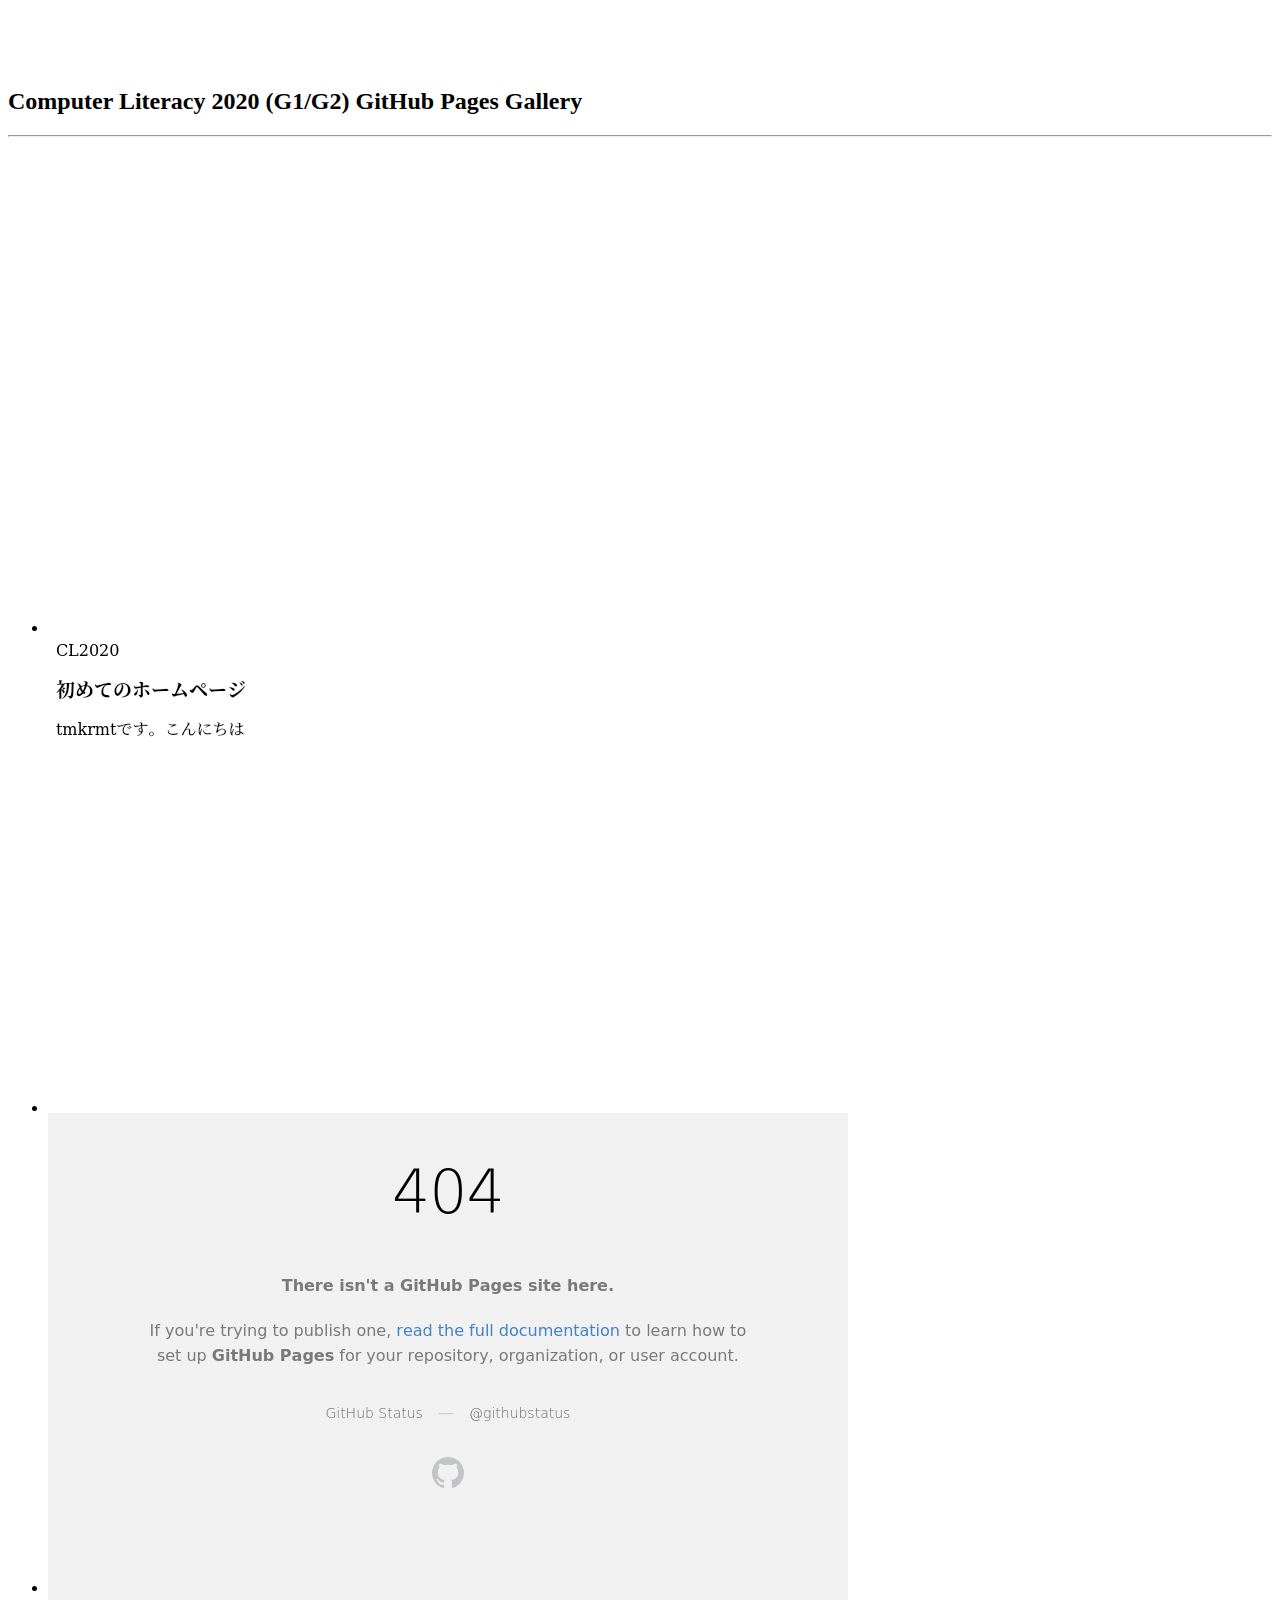
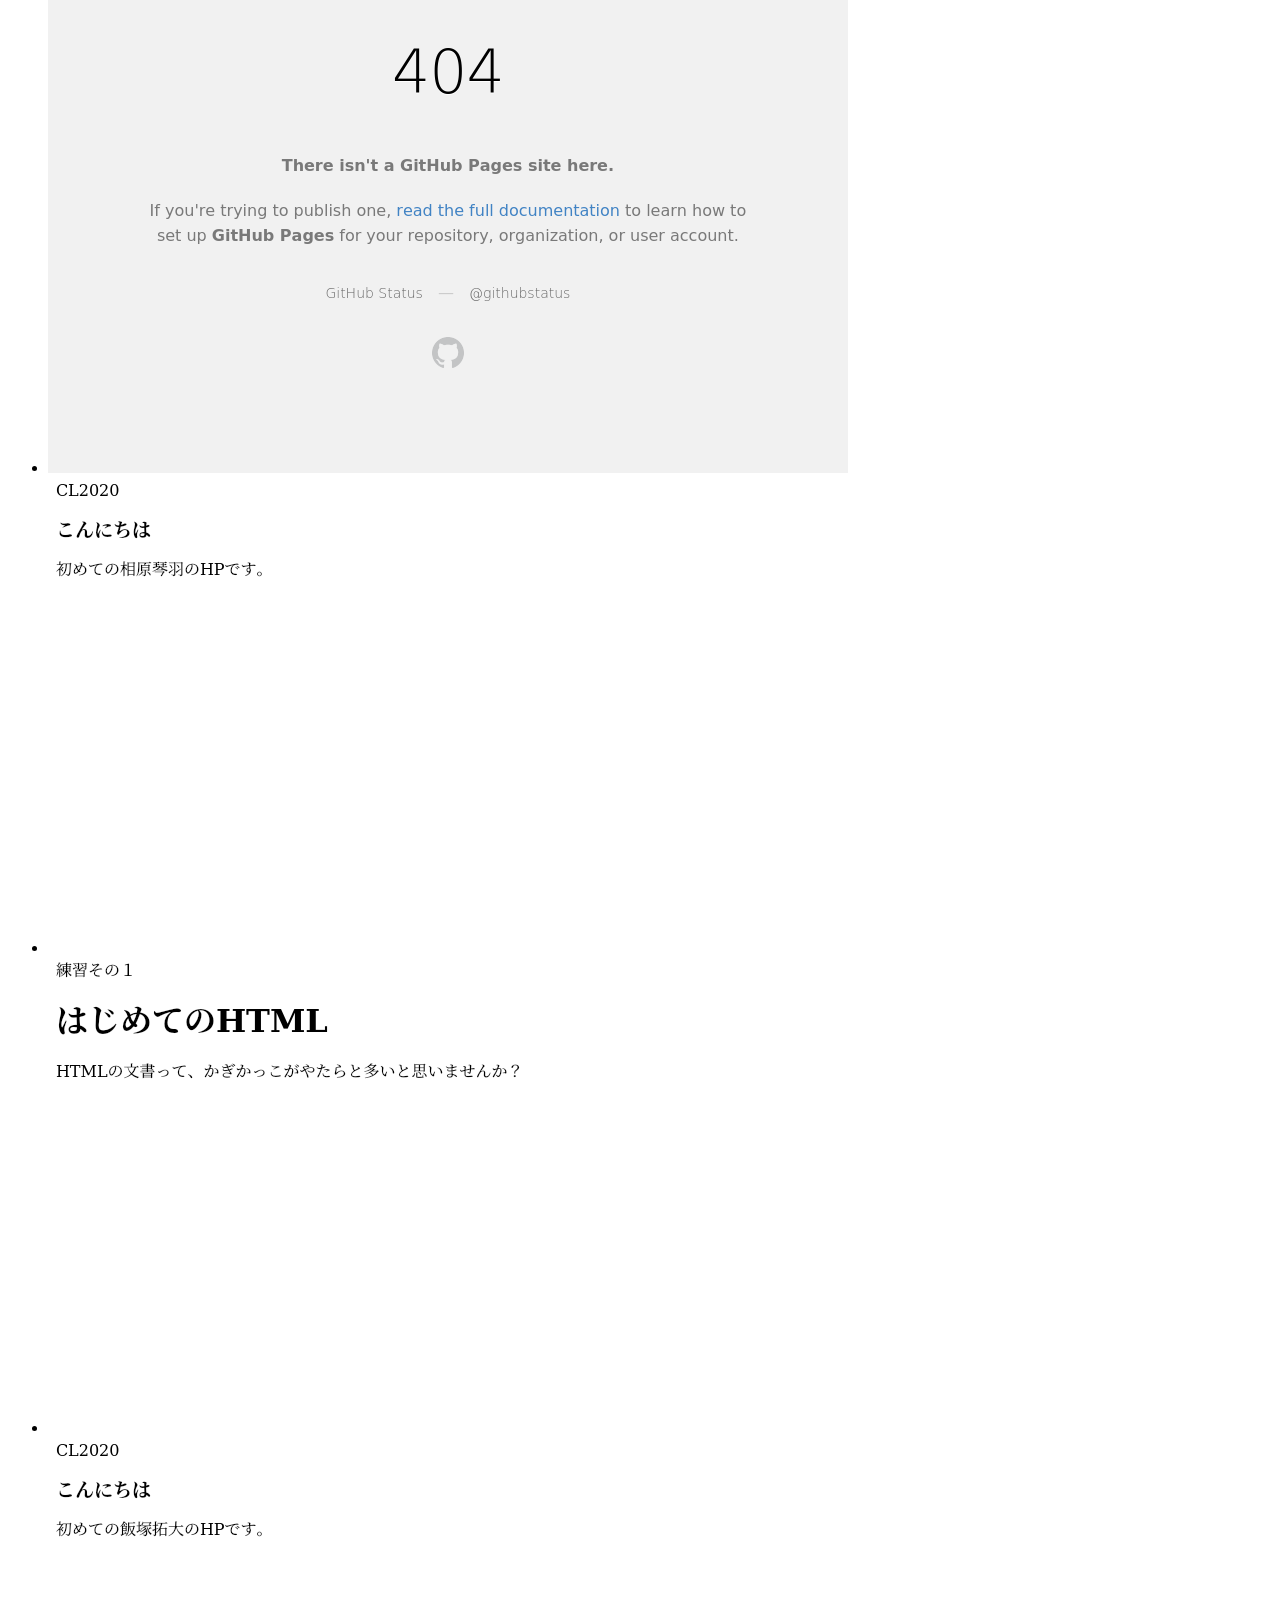
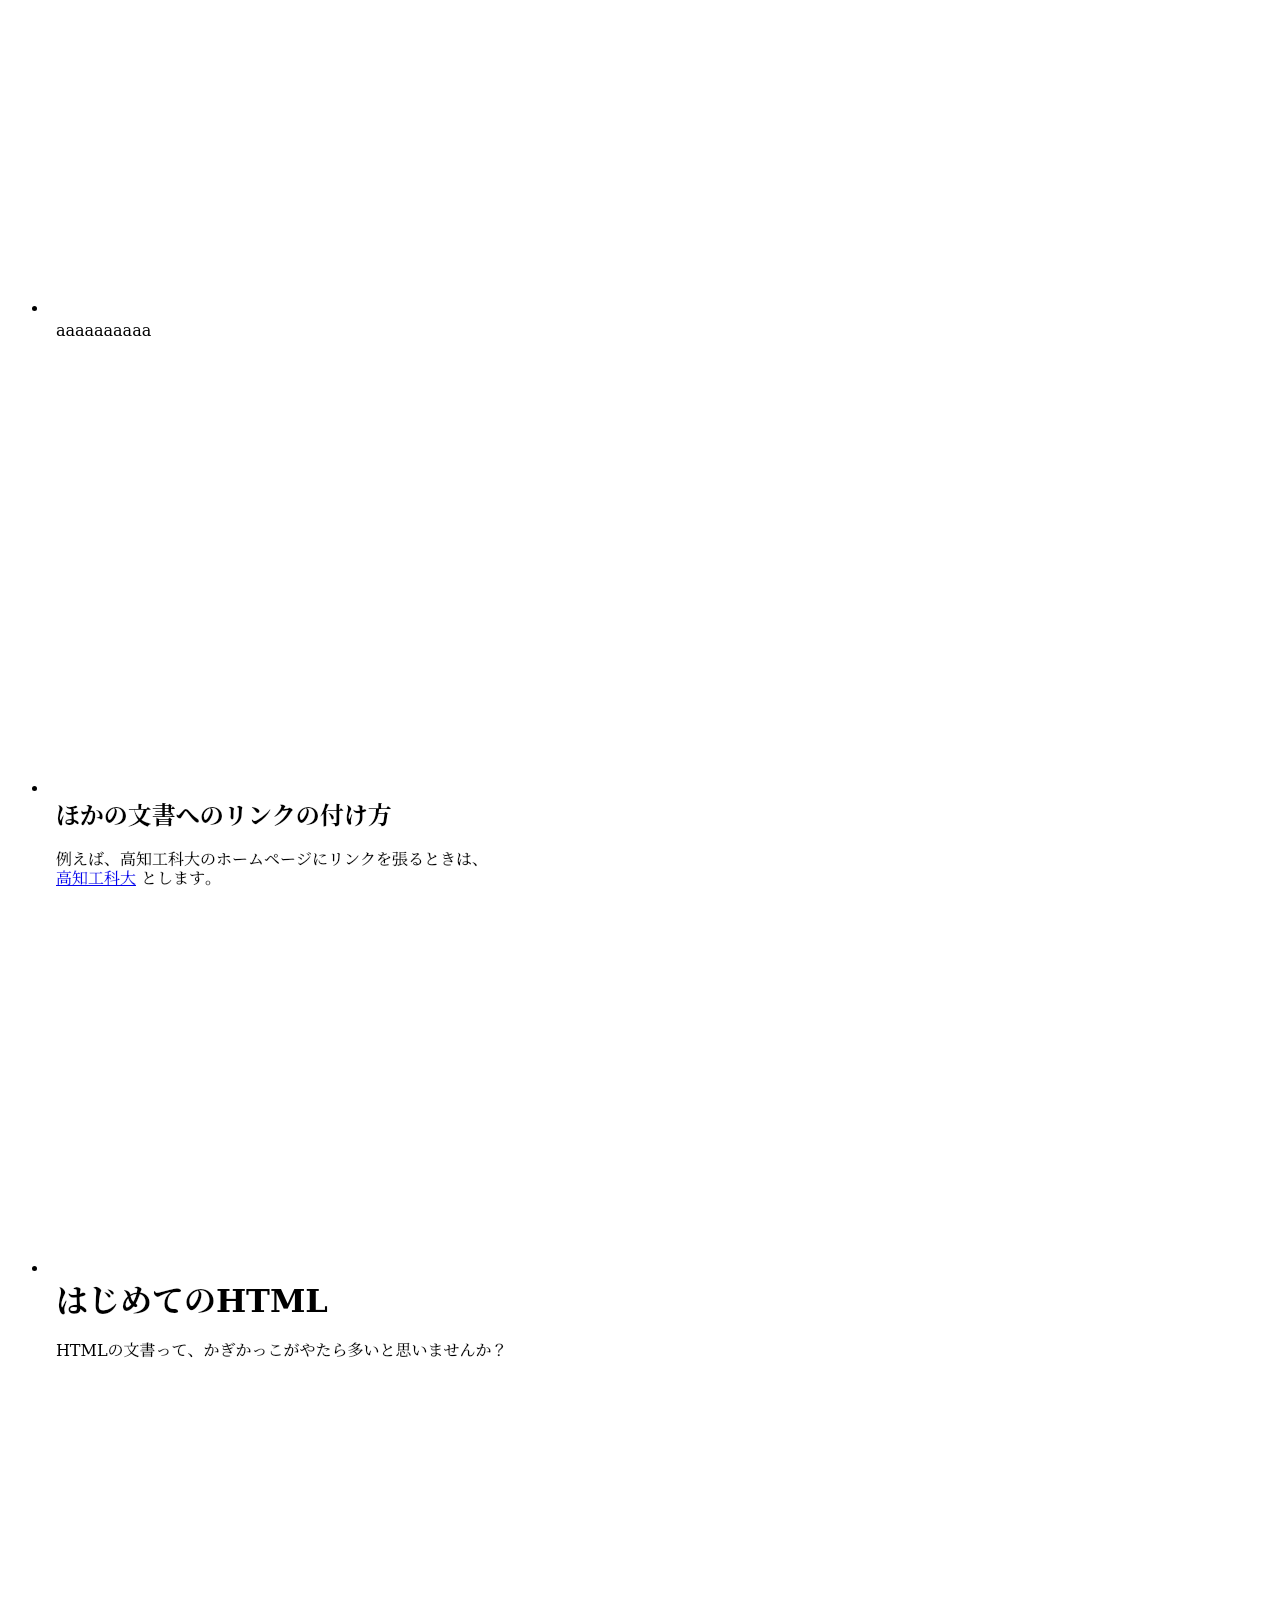
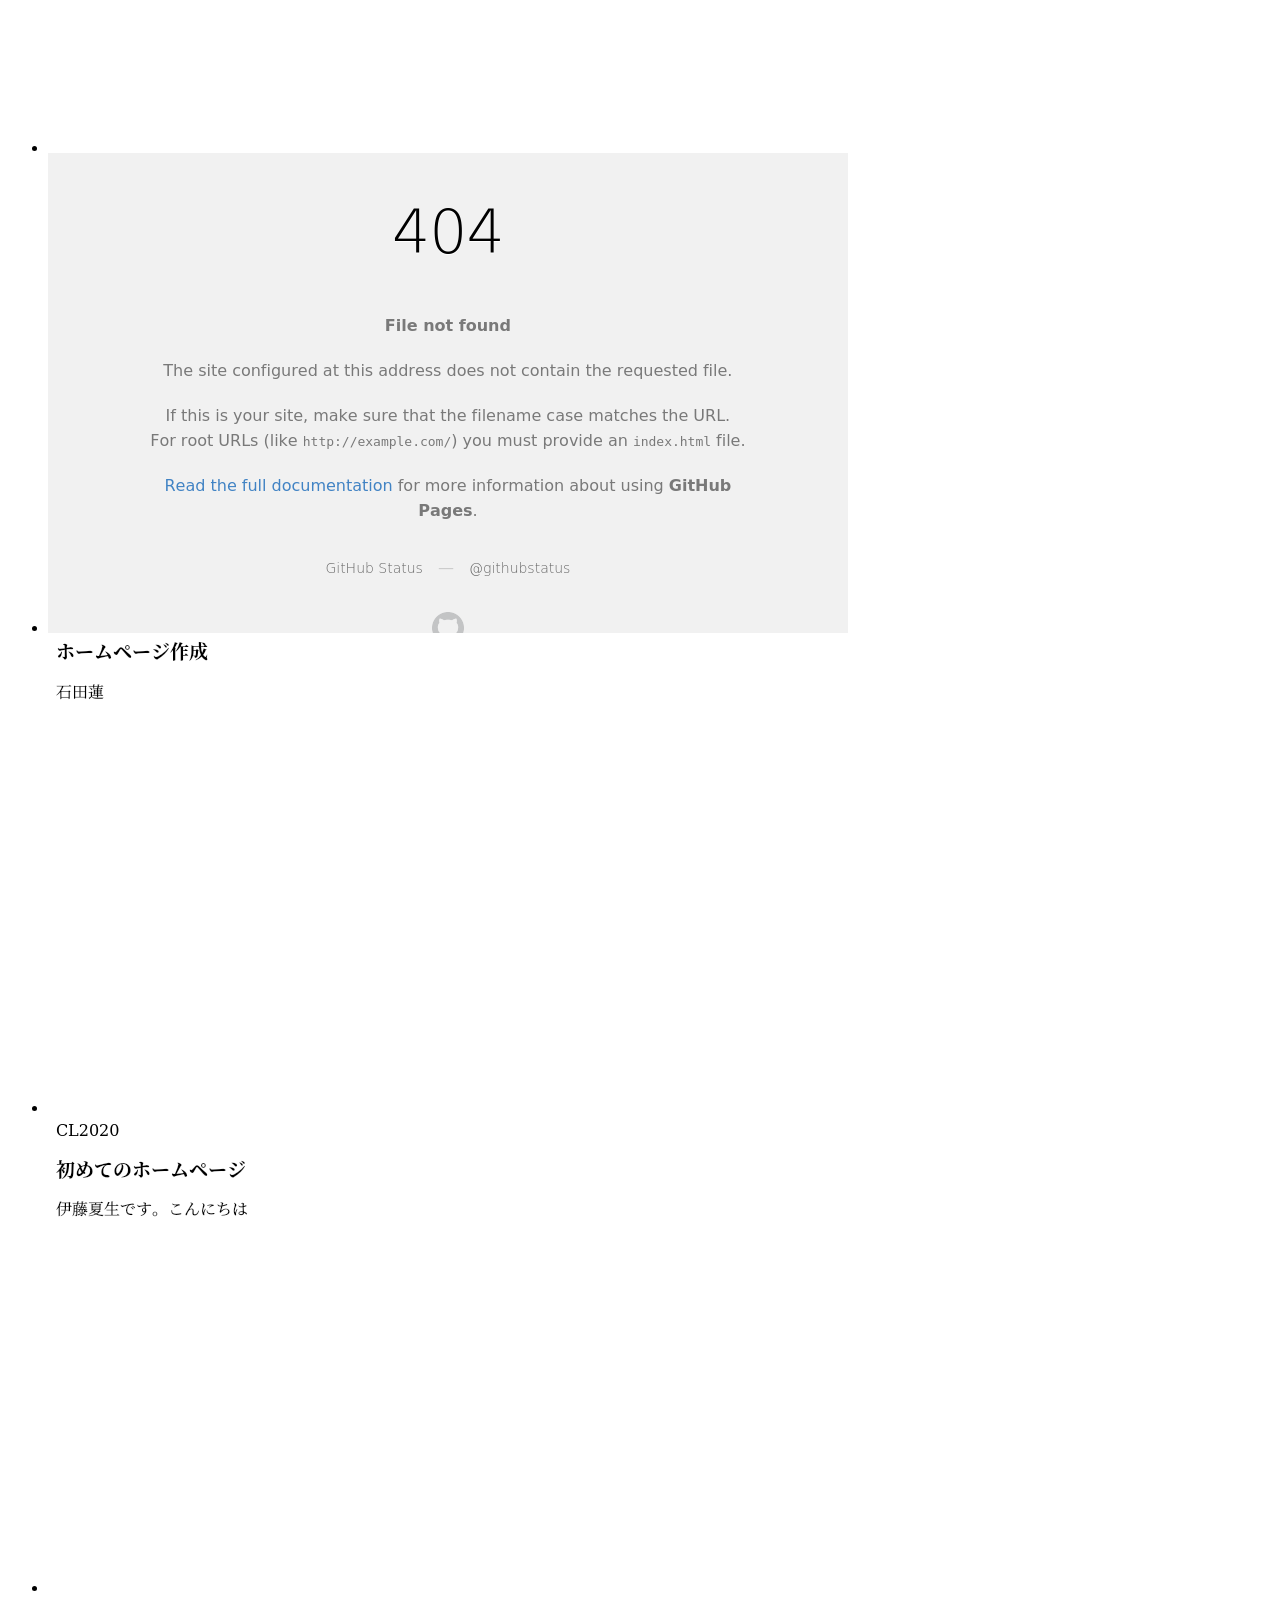
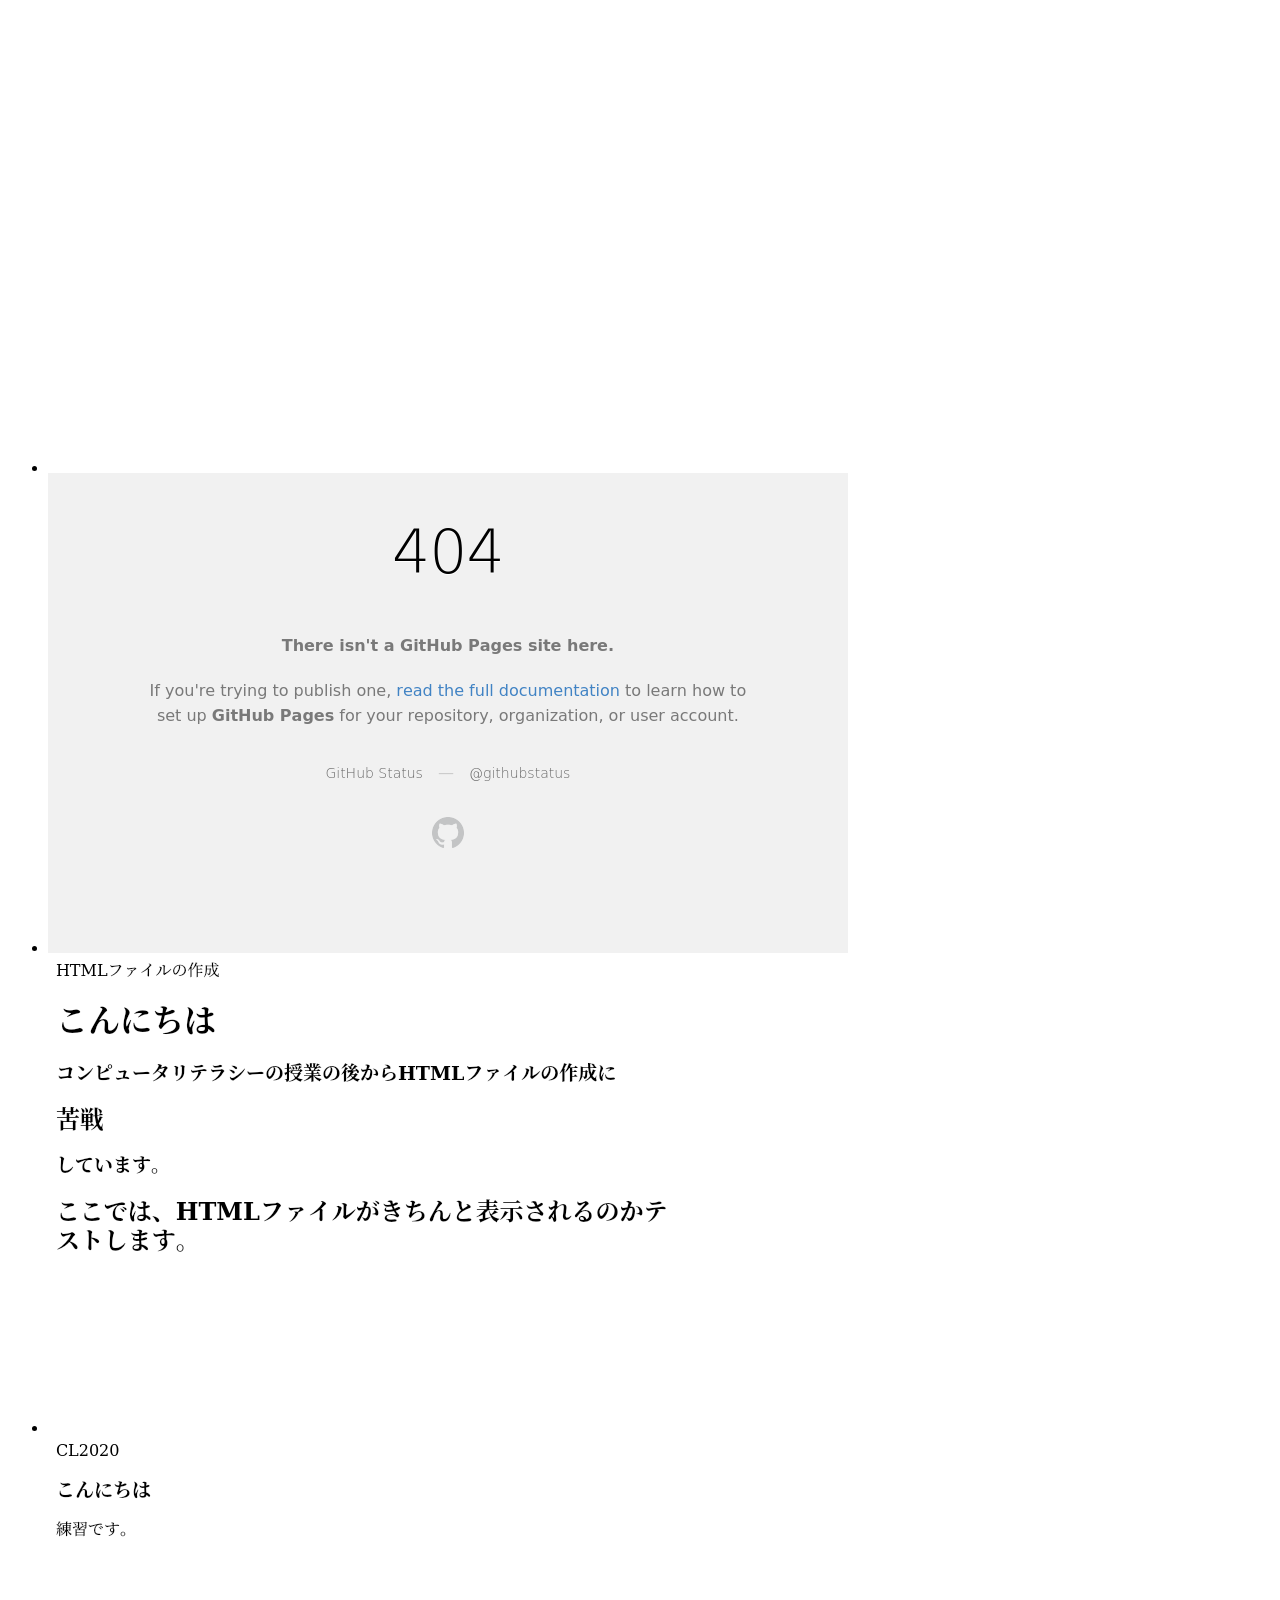
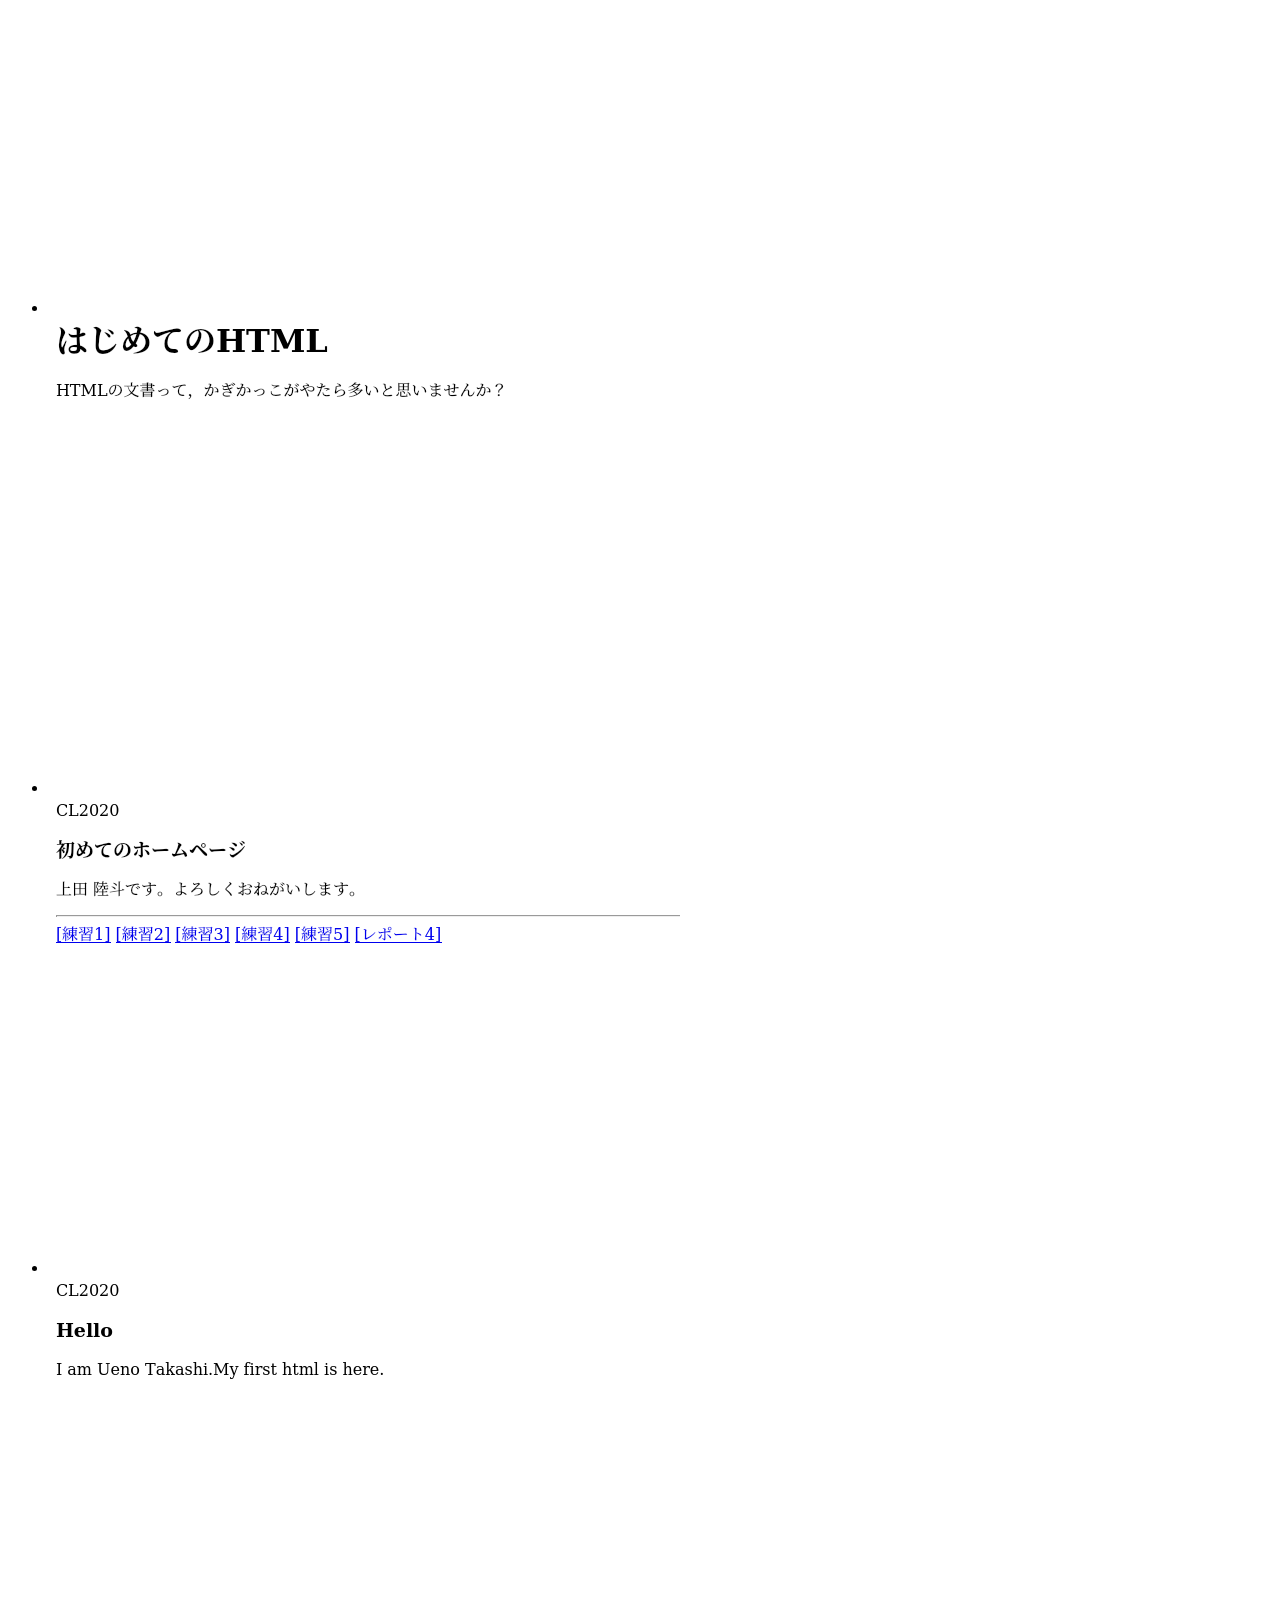
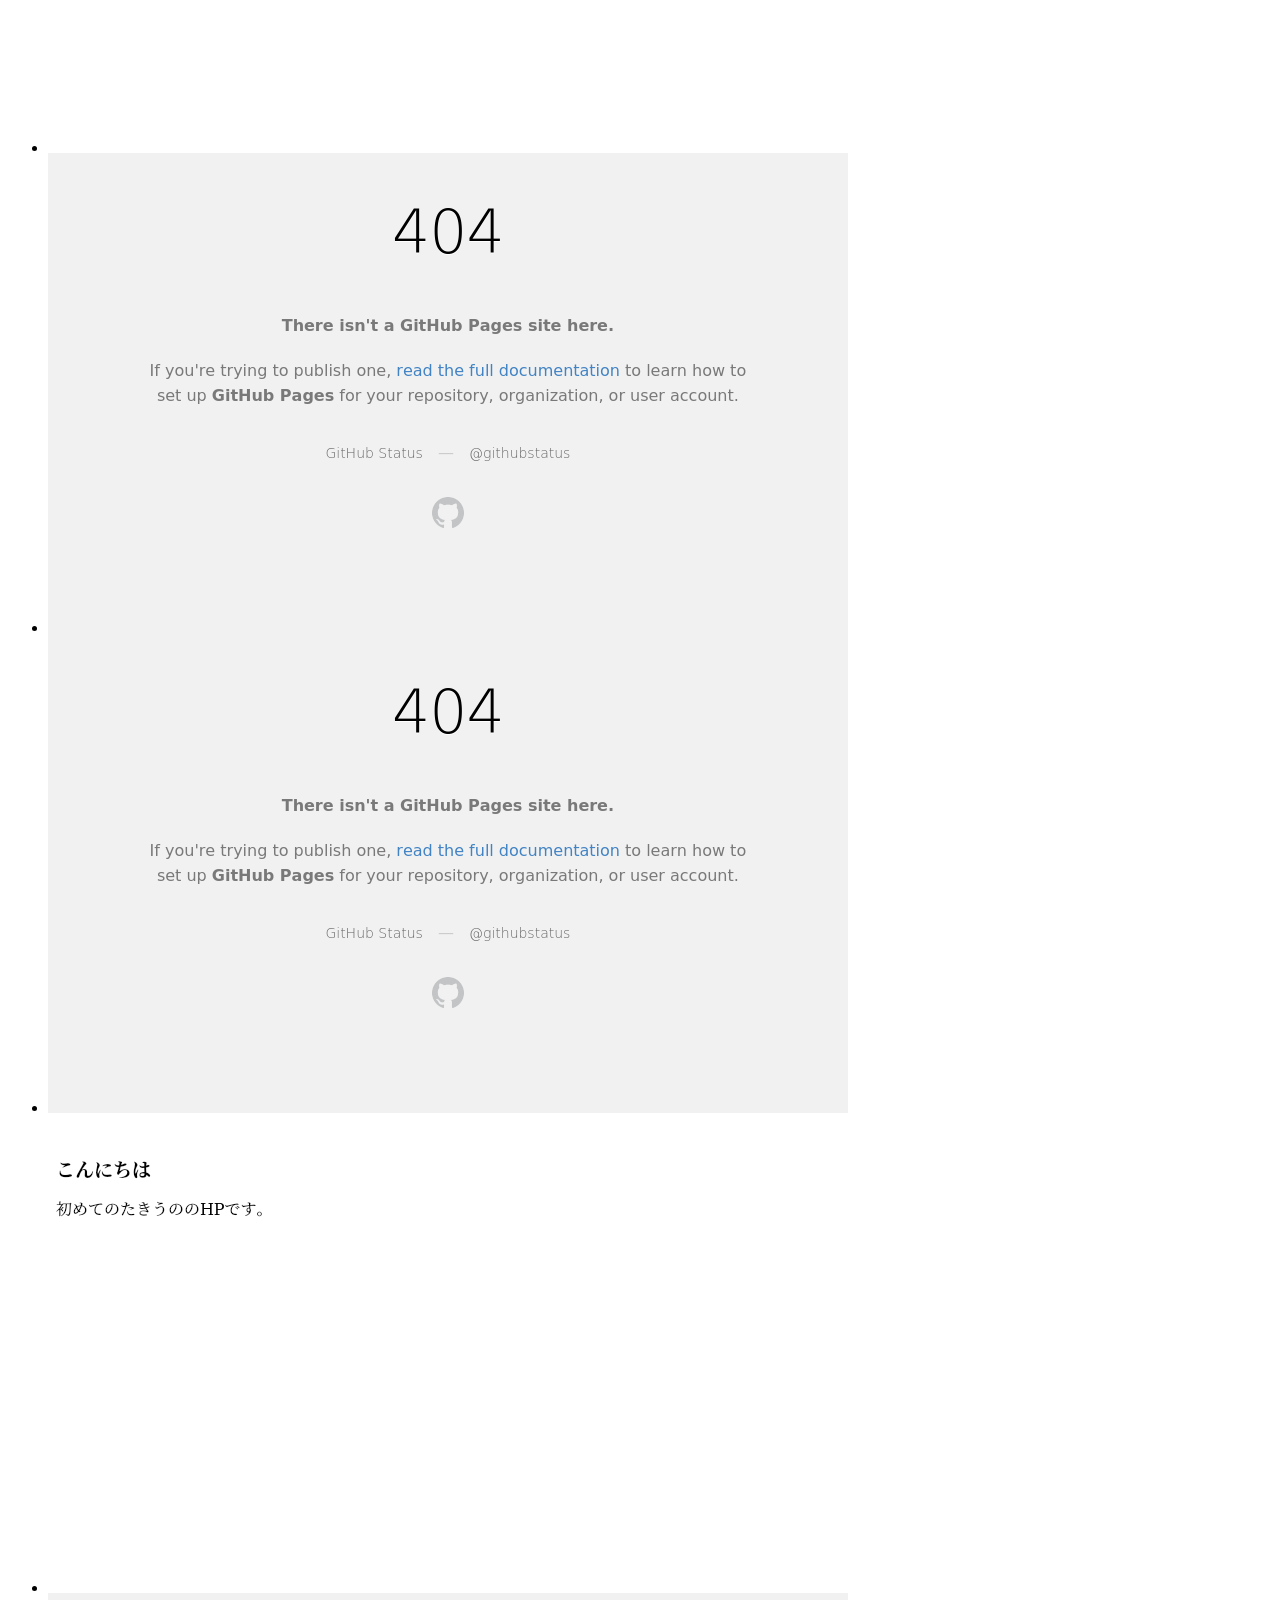
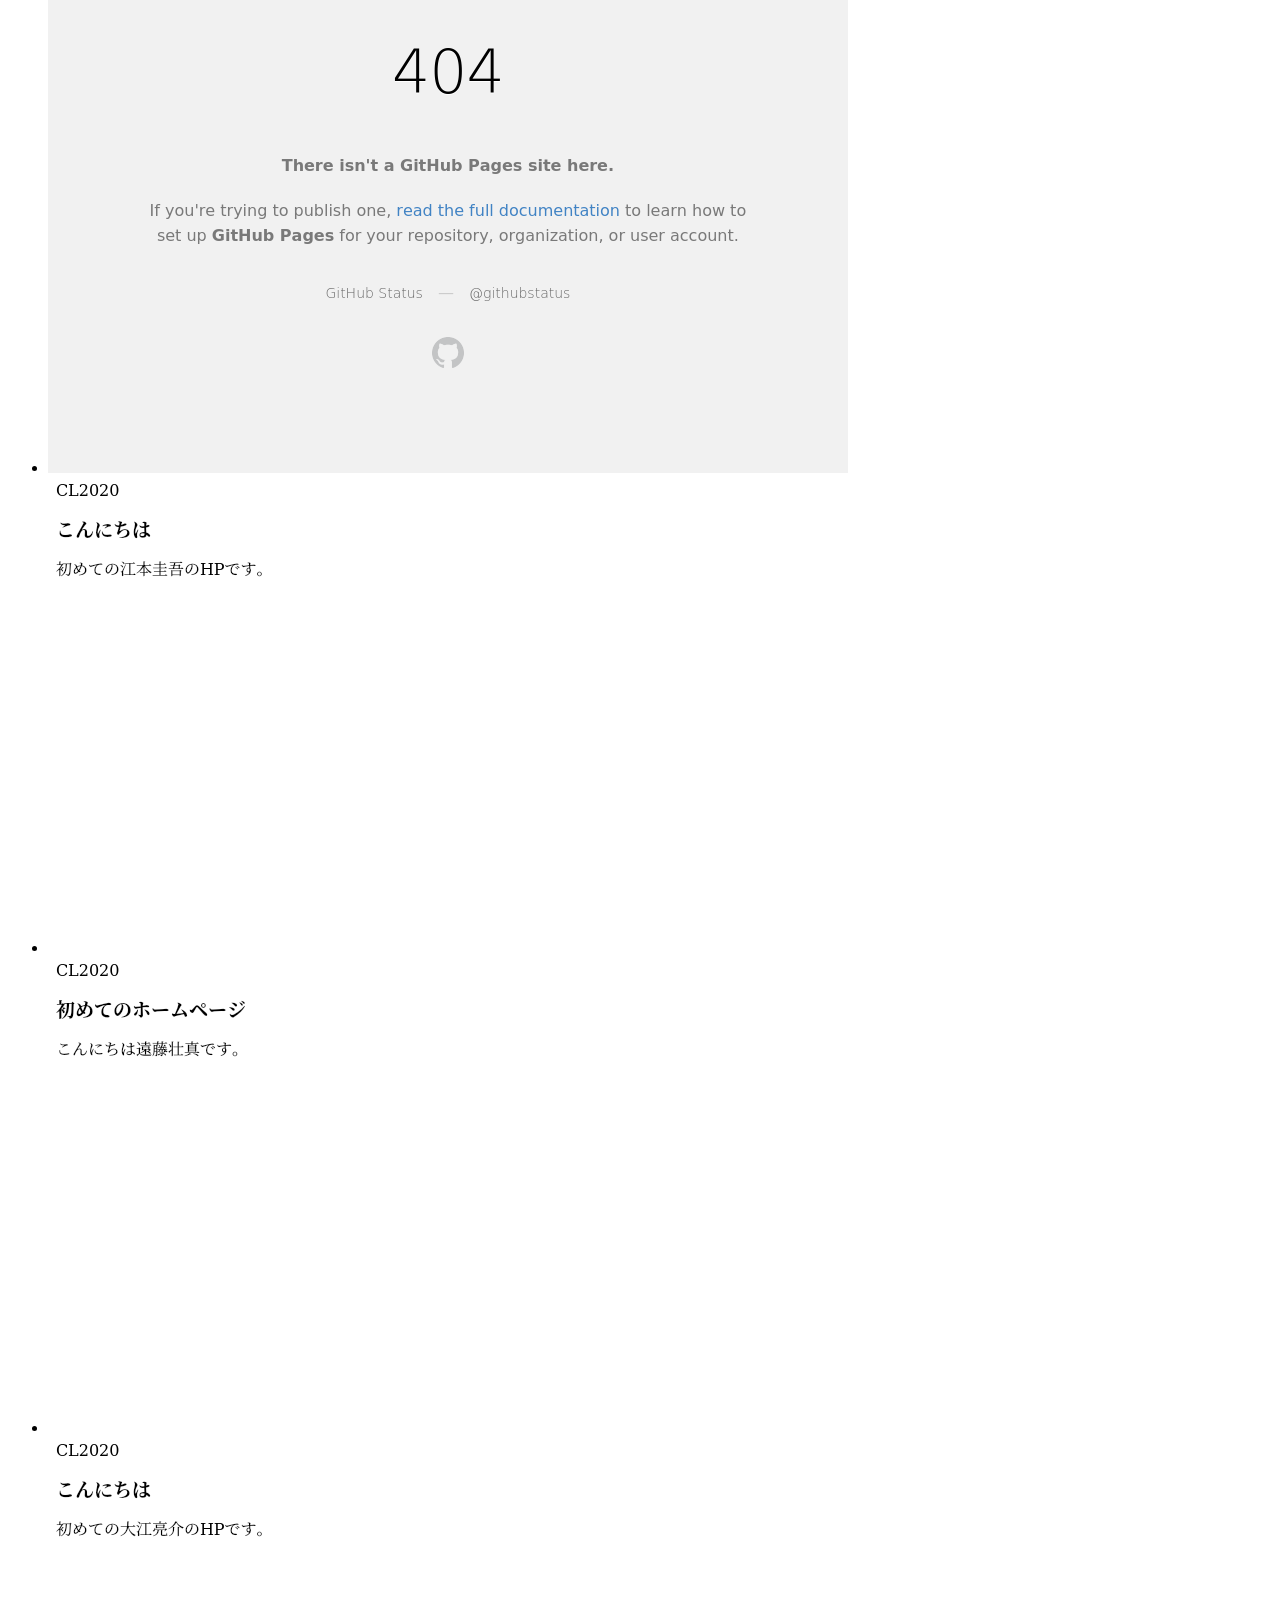
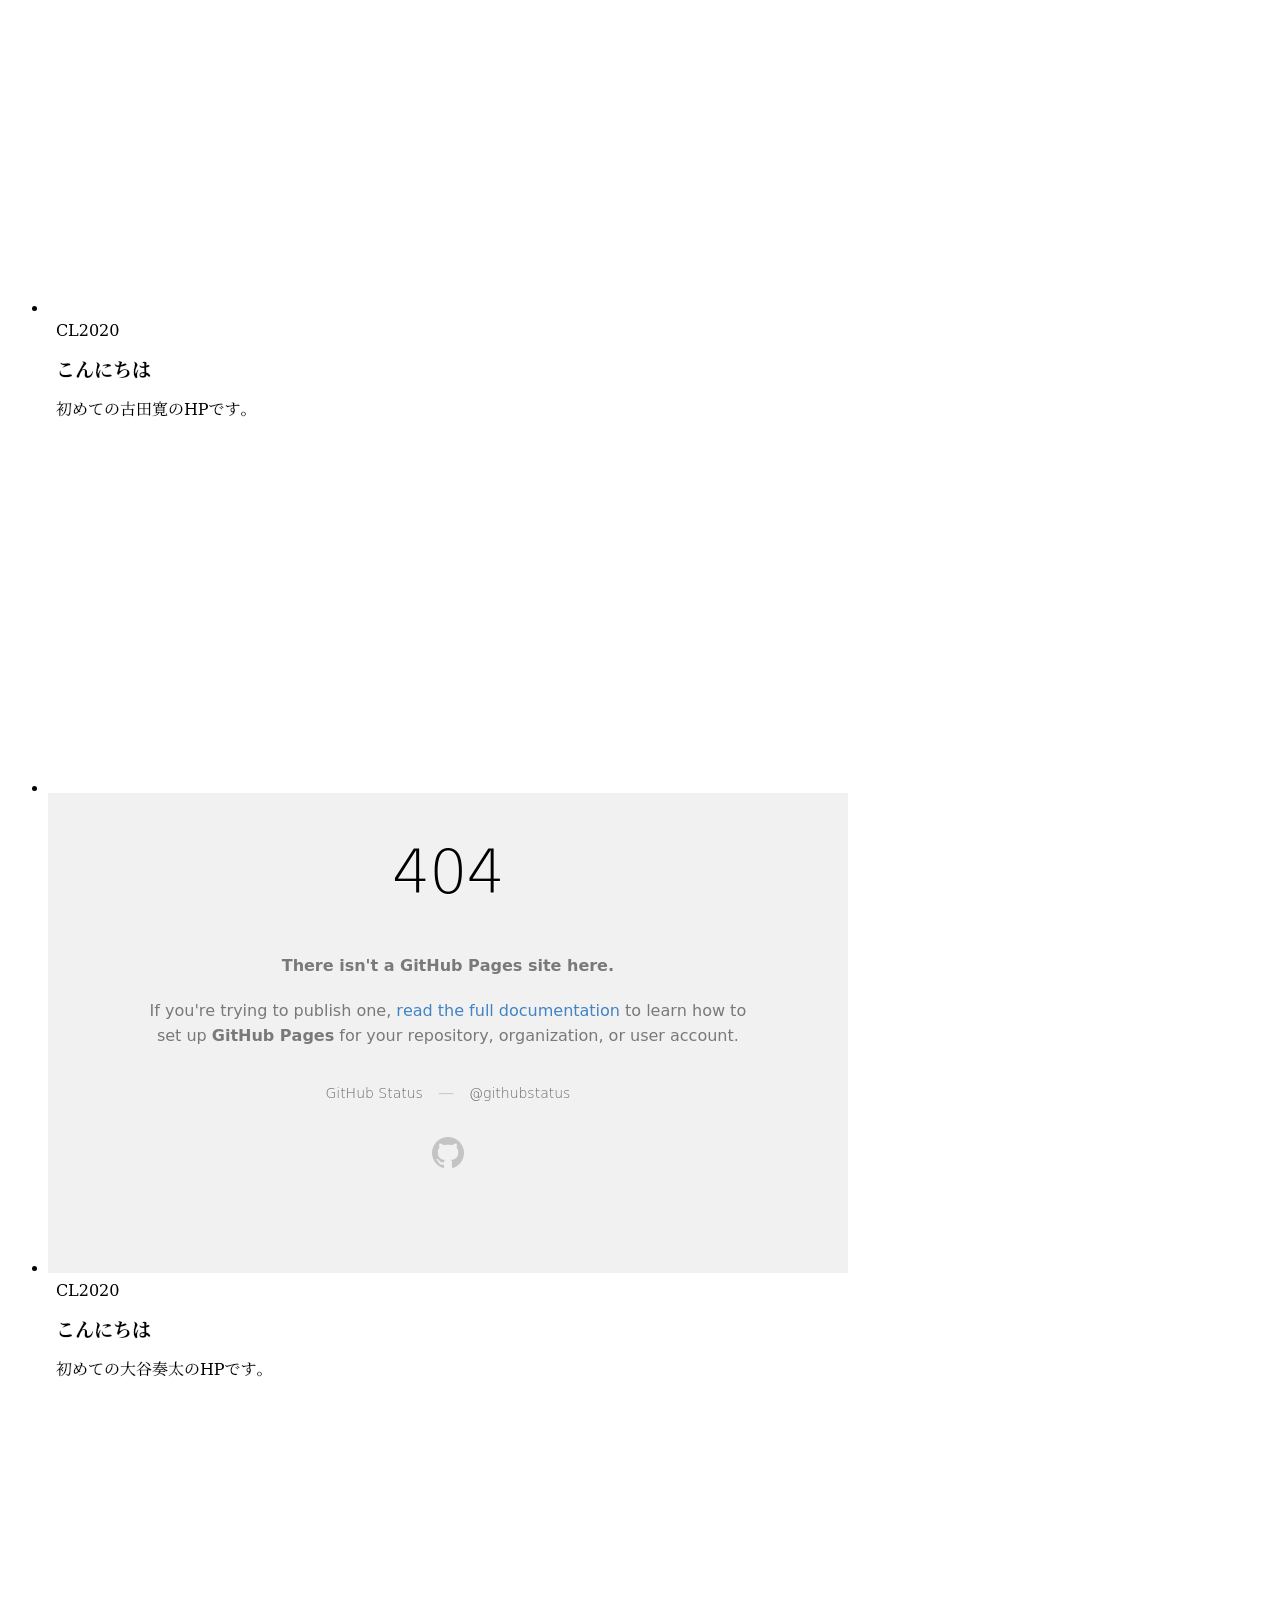
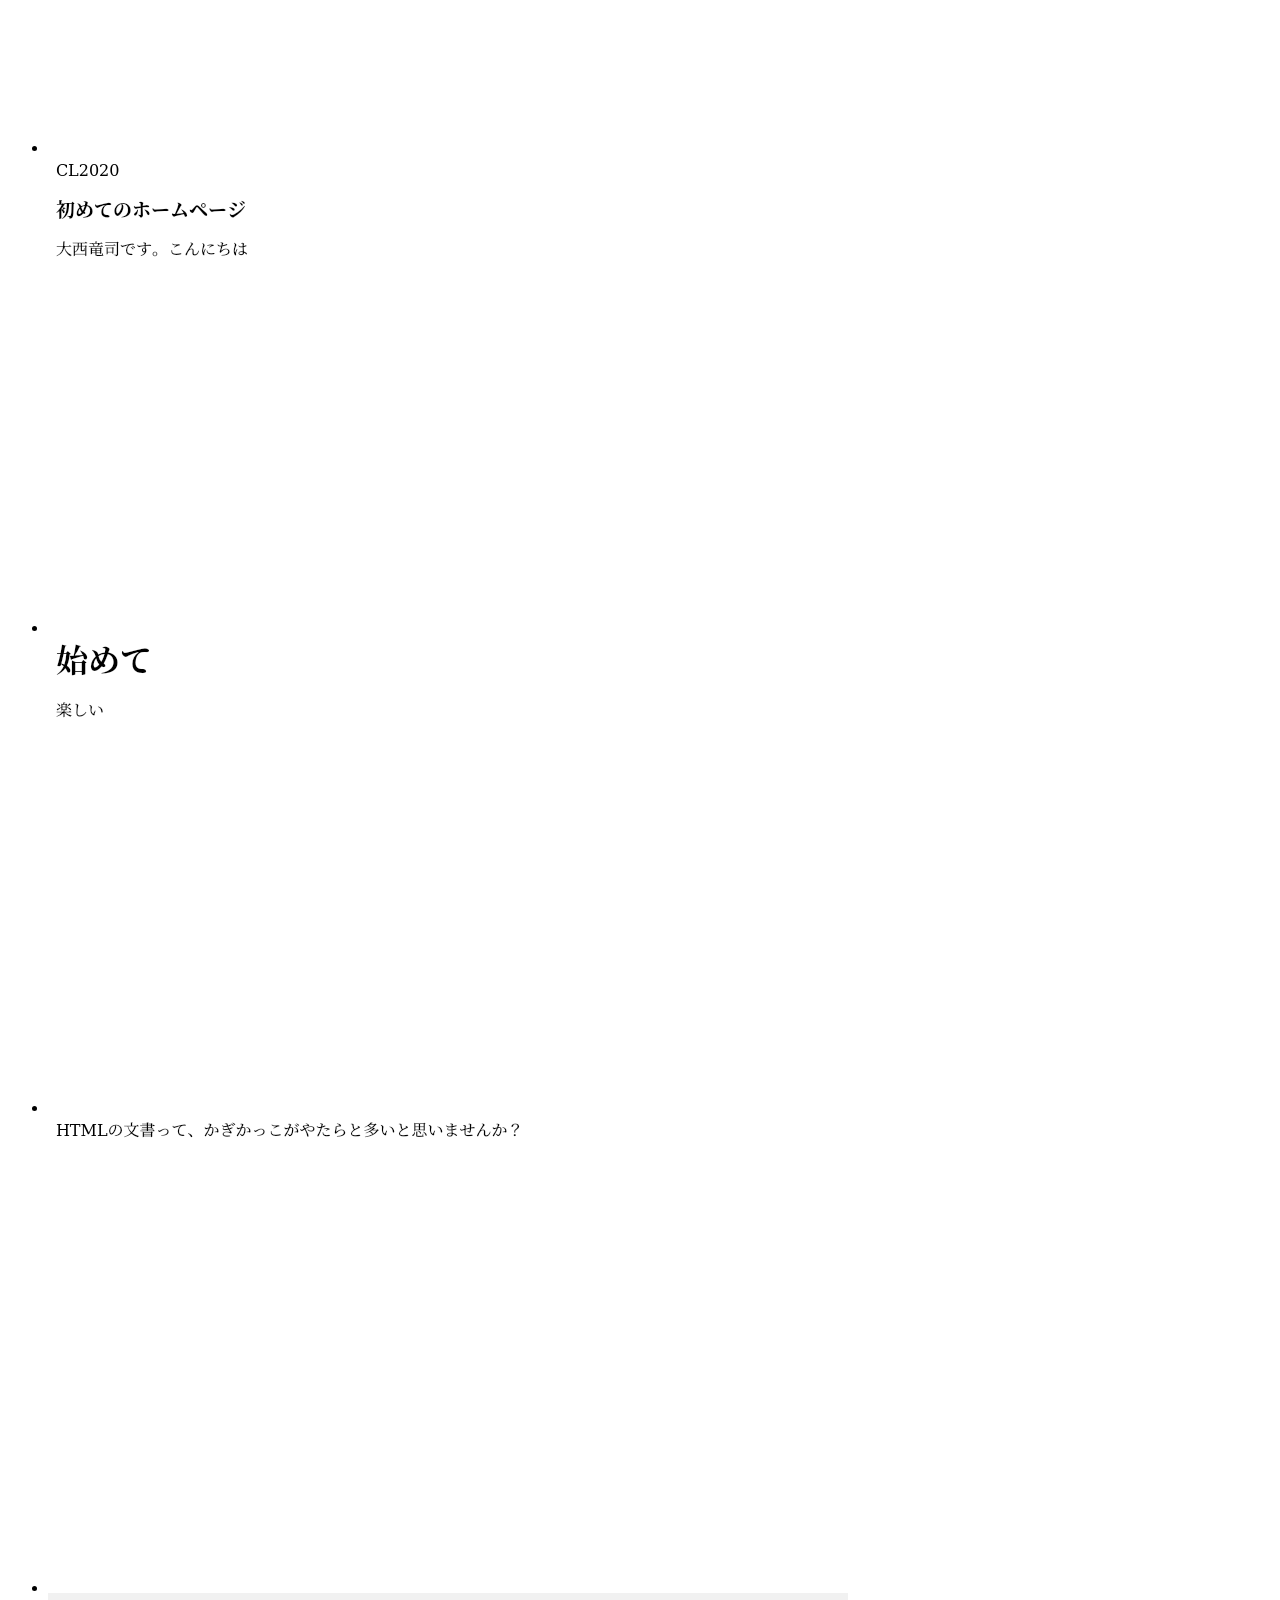
==== commit db88fb17: "remove }" ====
--- a/CL/2020/d38f0b575d9c509da70a7d2f91acad4f9b04c3c0/CL2020G12index.html
+++ b/CL/2020/d38f0b575d9c509da70a7d2f91acad4f9b04c3c0/CL2020G12index.html
@@ -35,8 +35,6 @@
 	.caption p {
 		padding:6px;
 	}
-
-}
 	
 
 </style>
